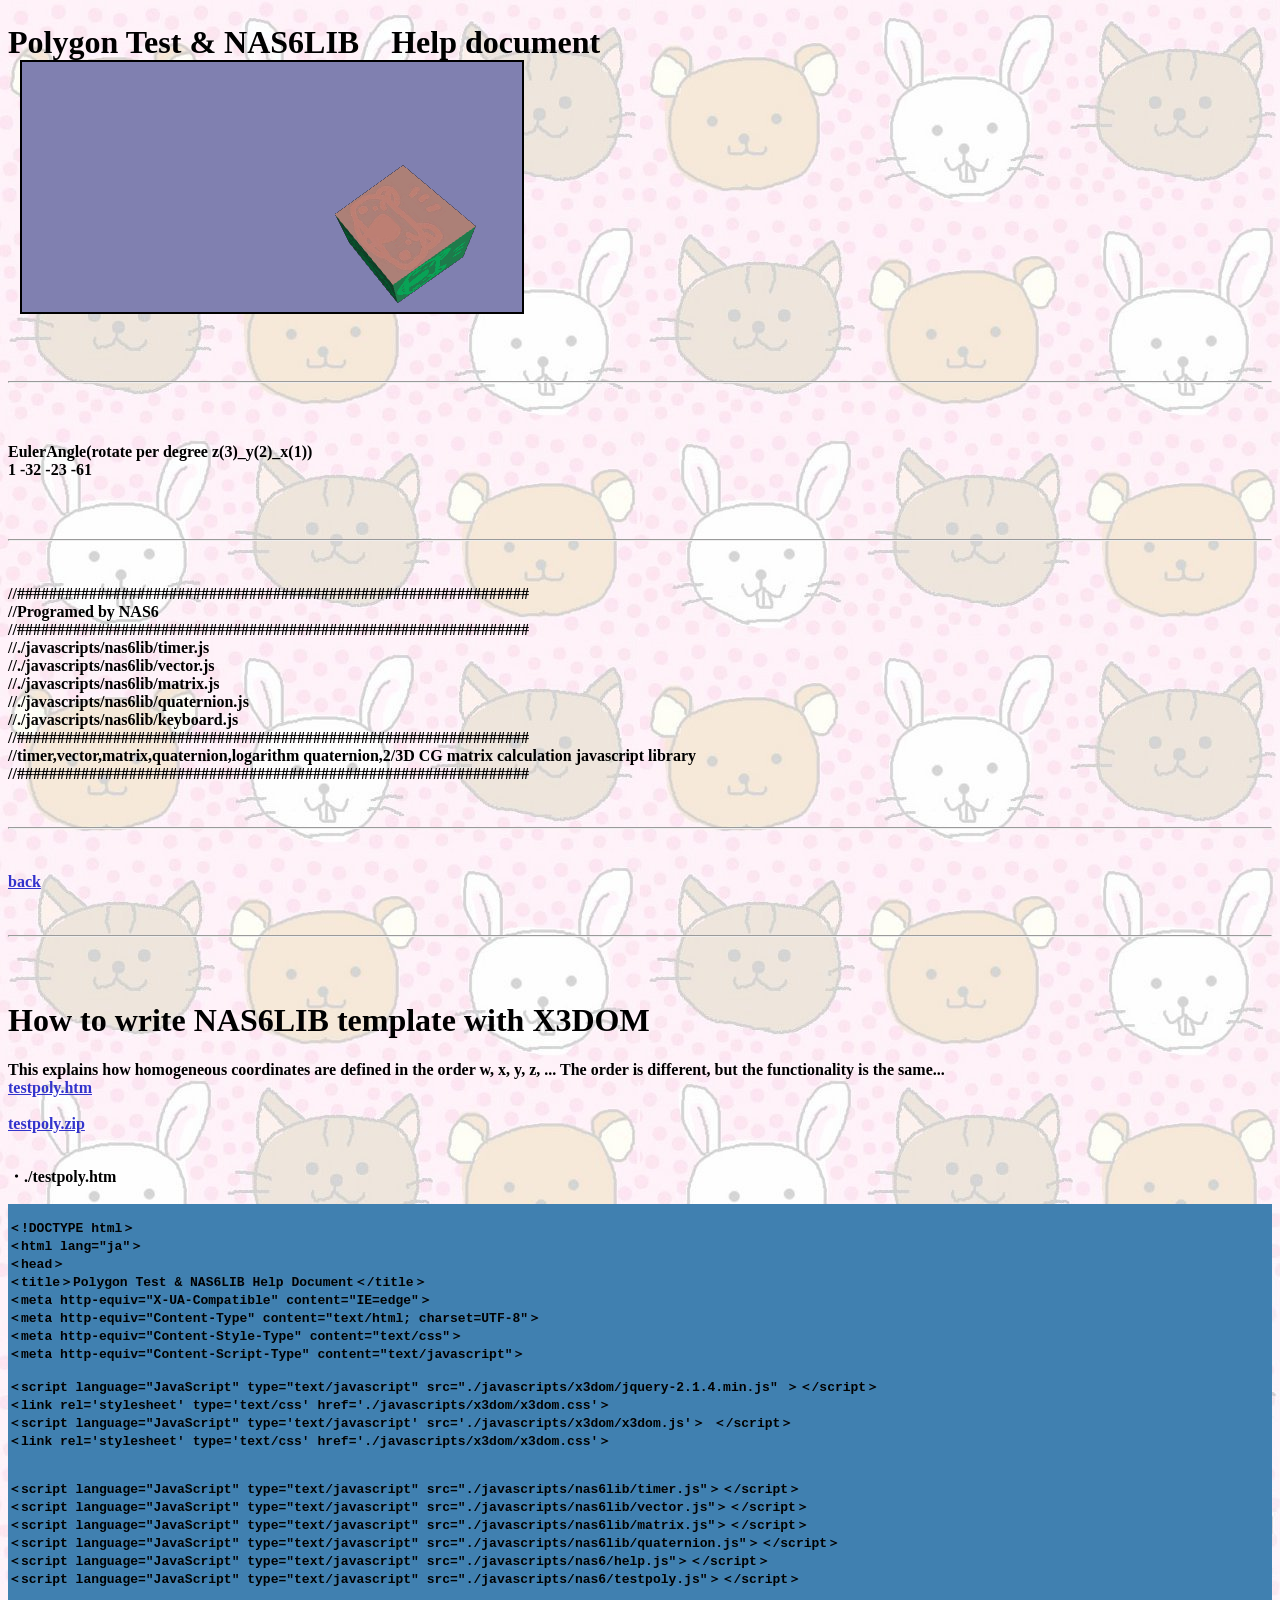
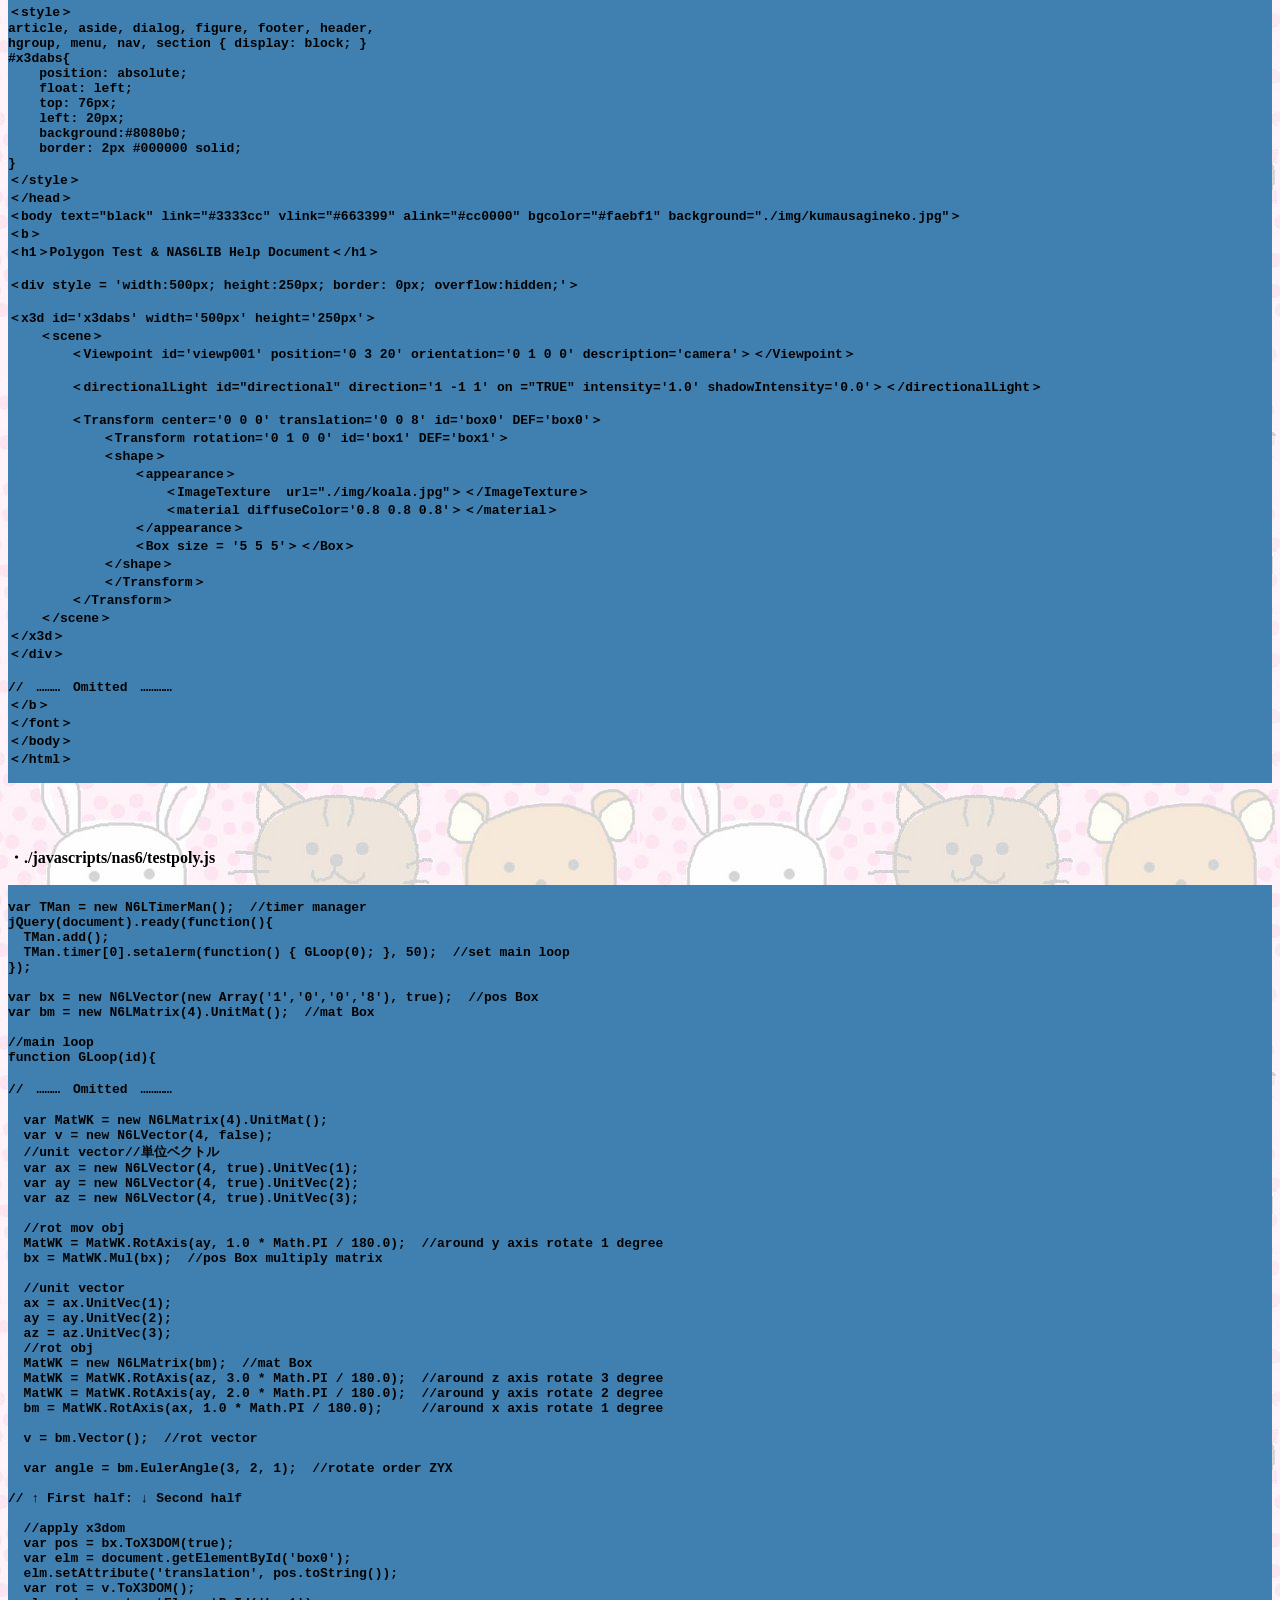
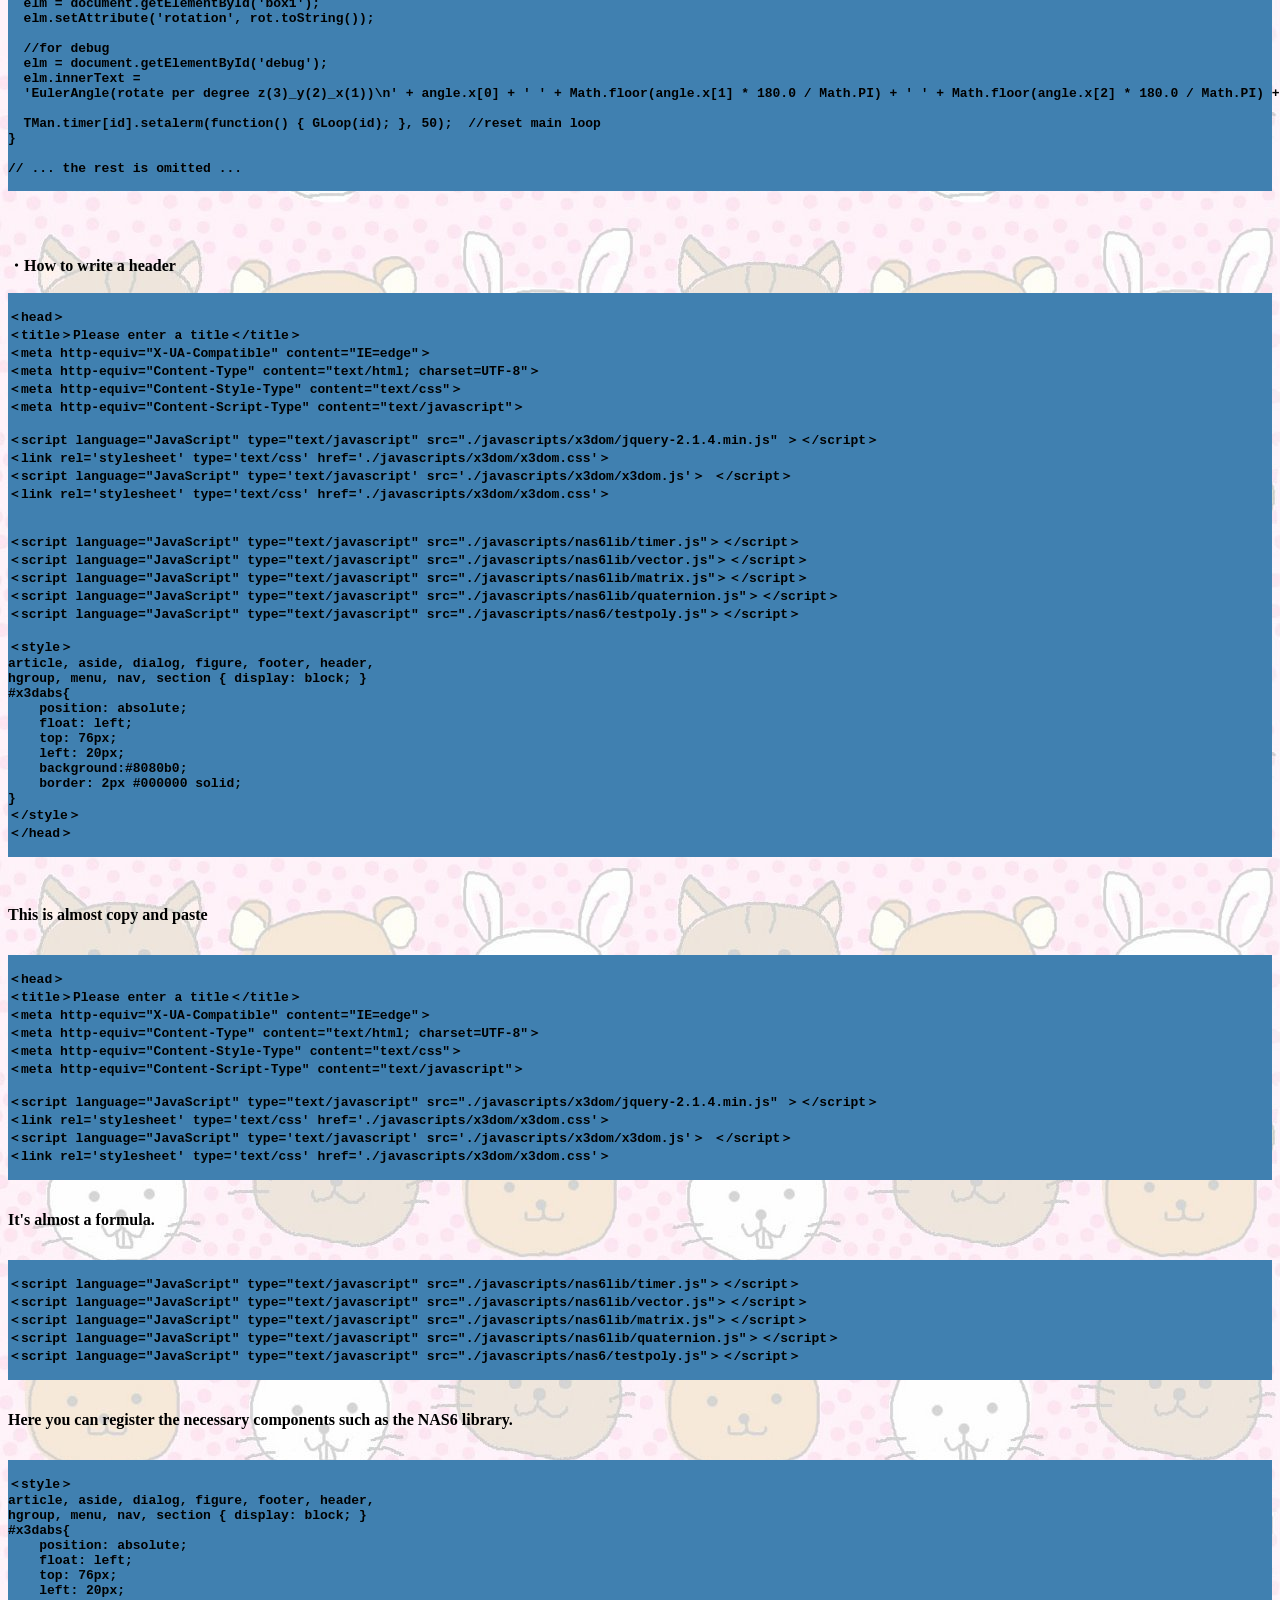
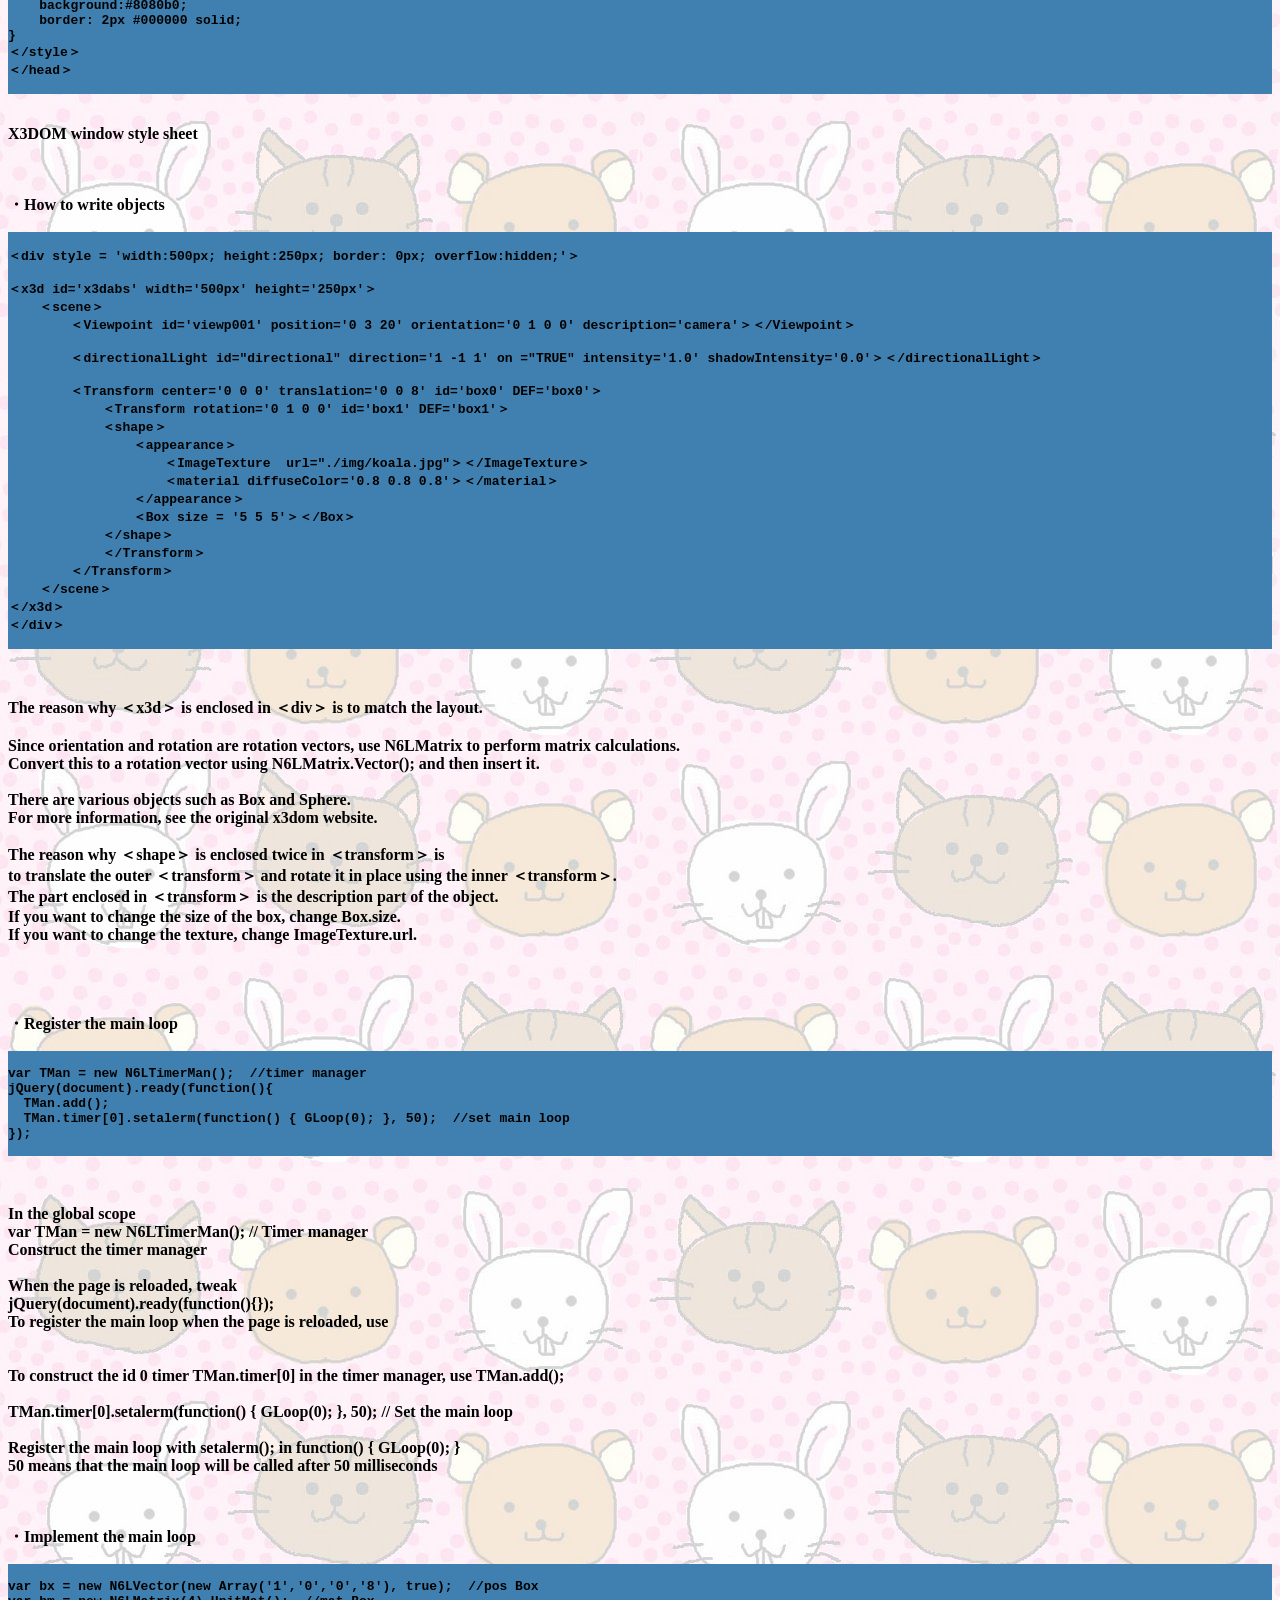
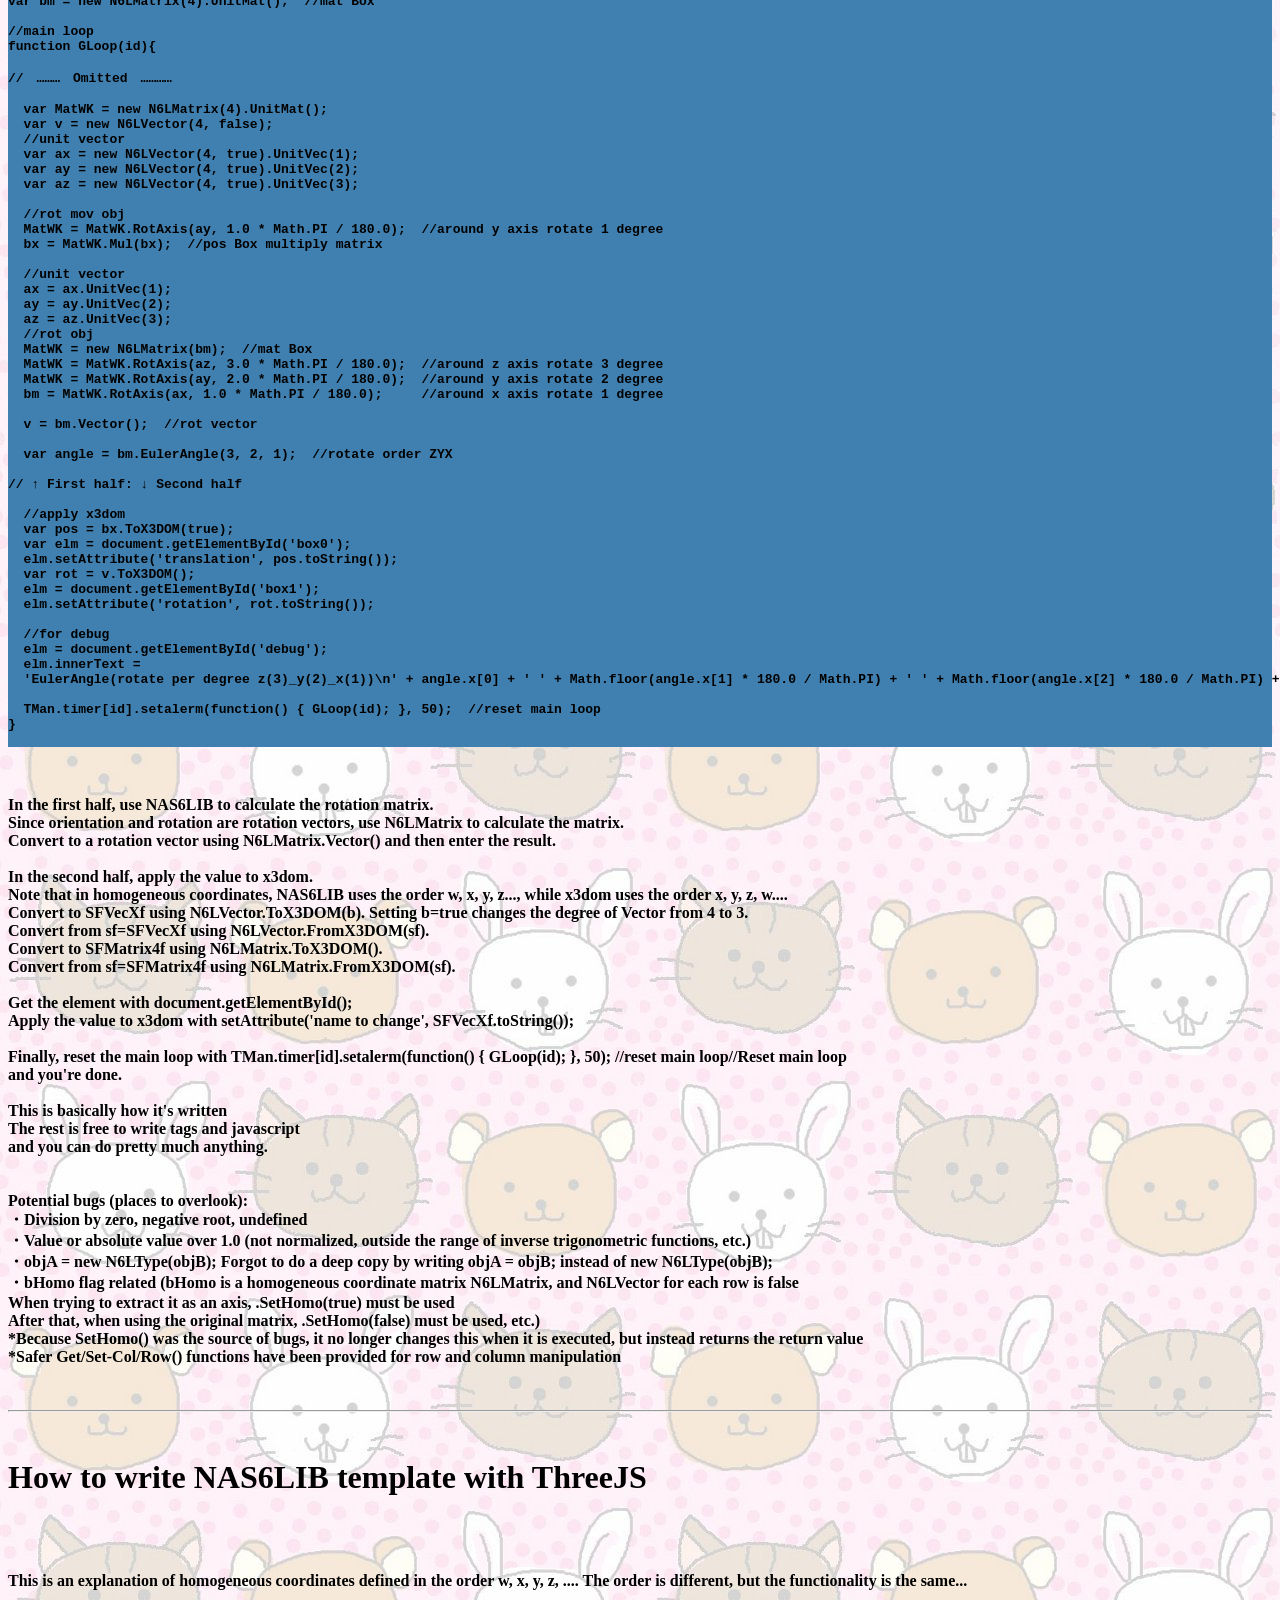
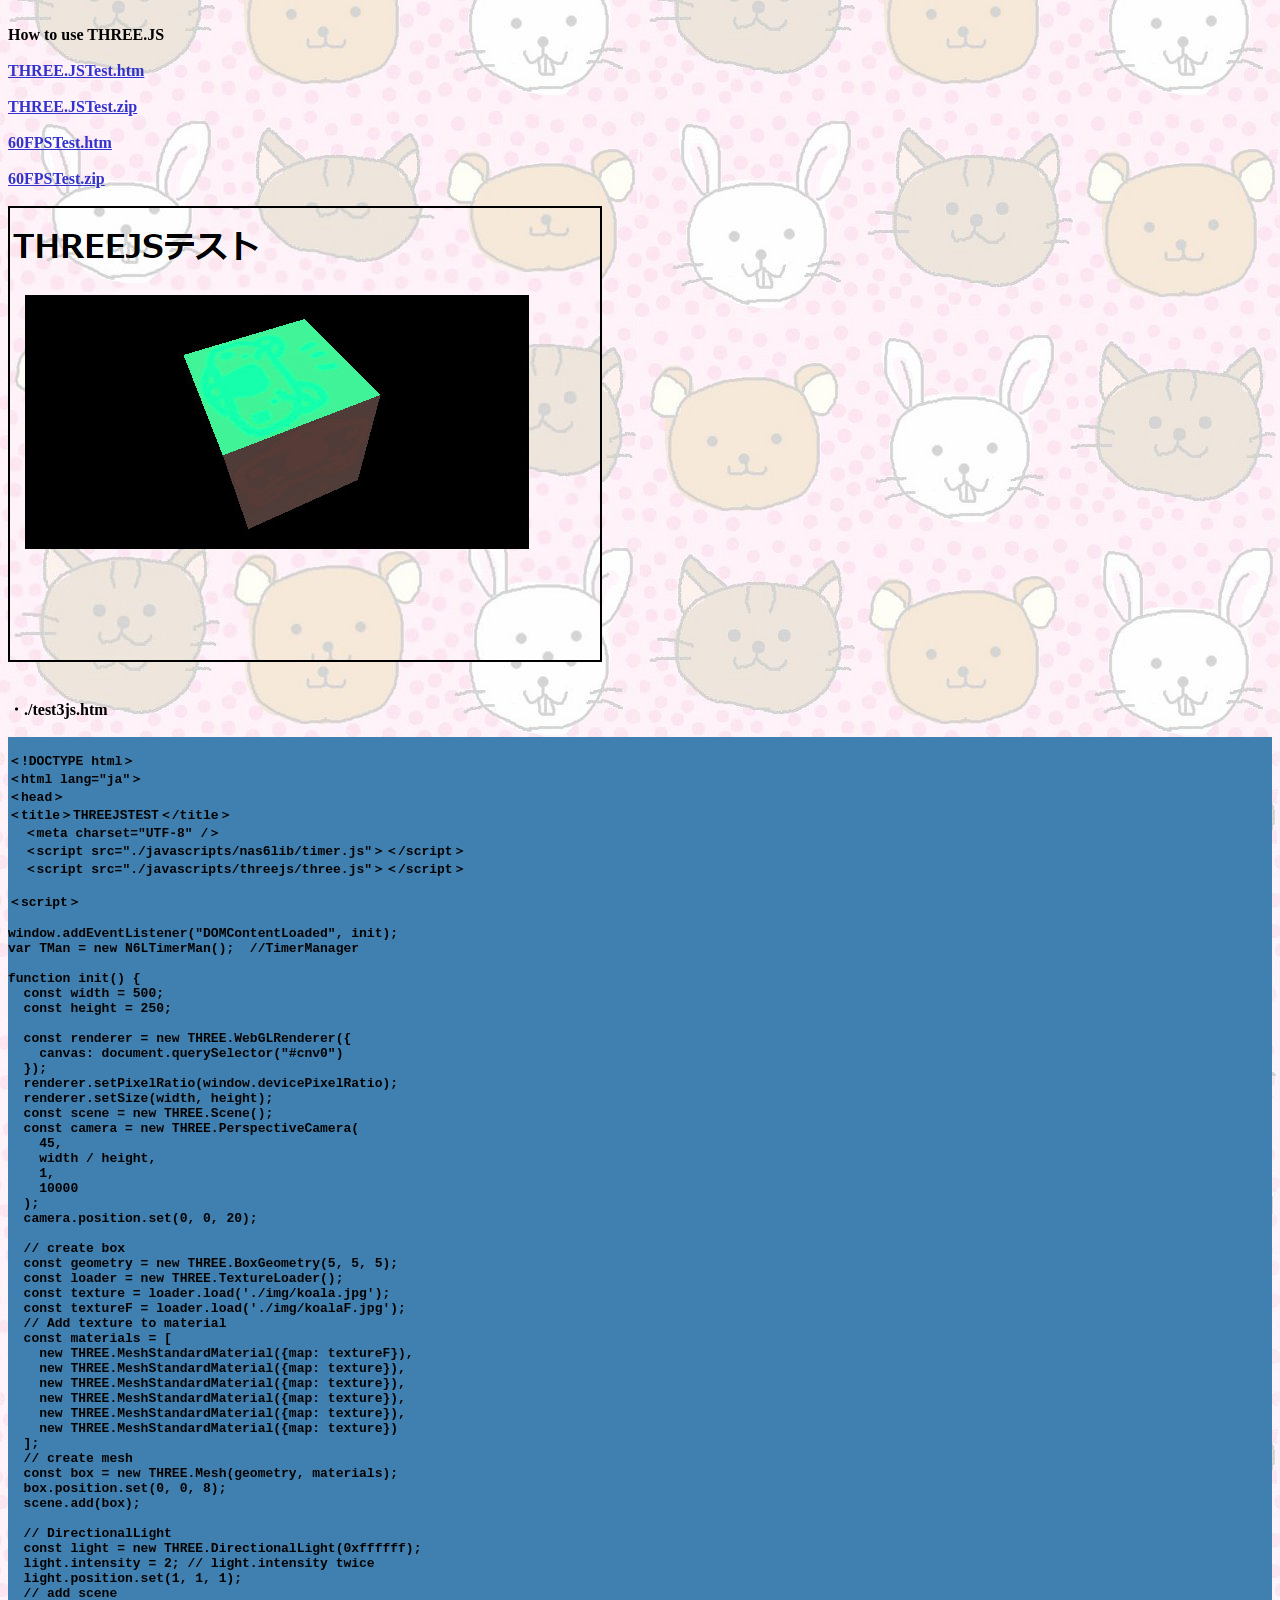
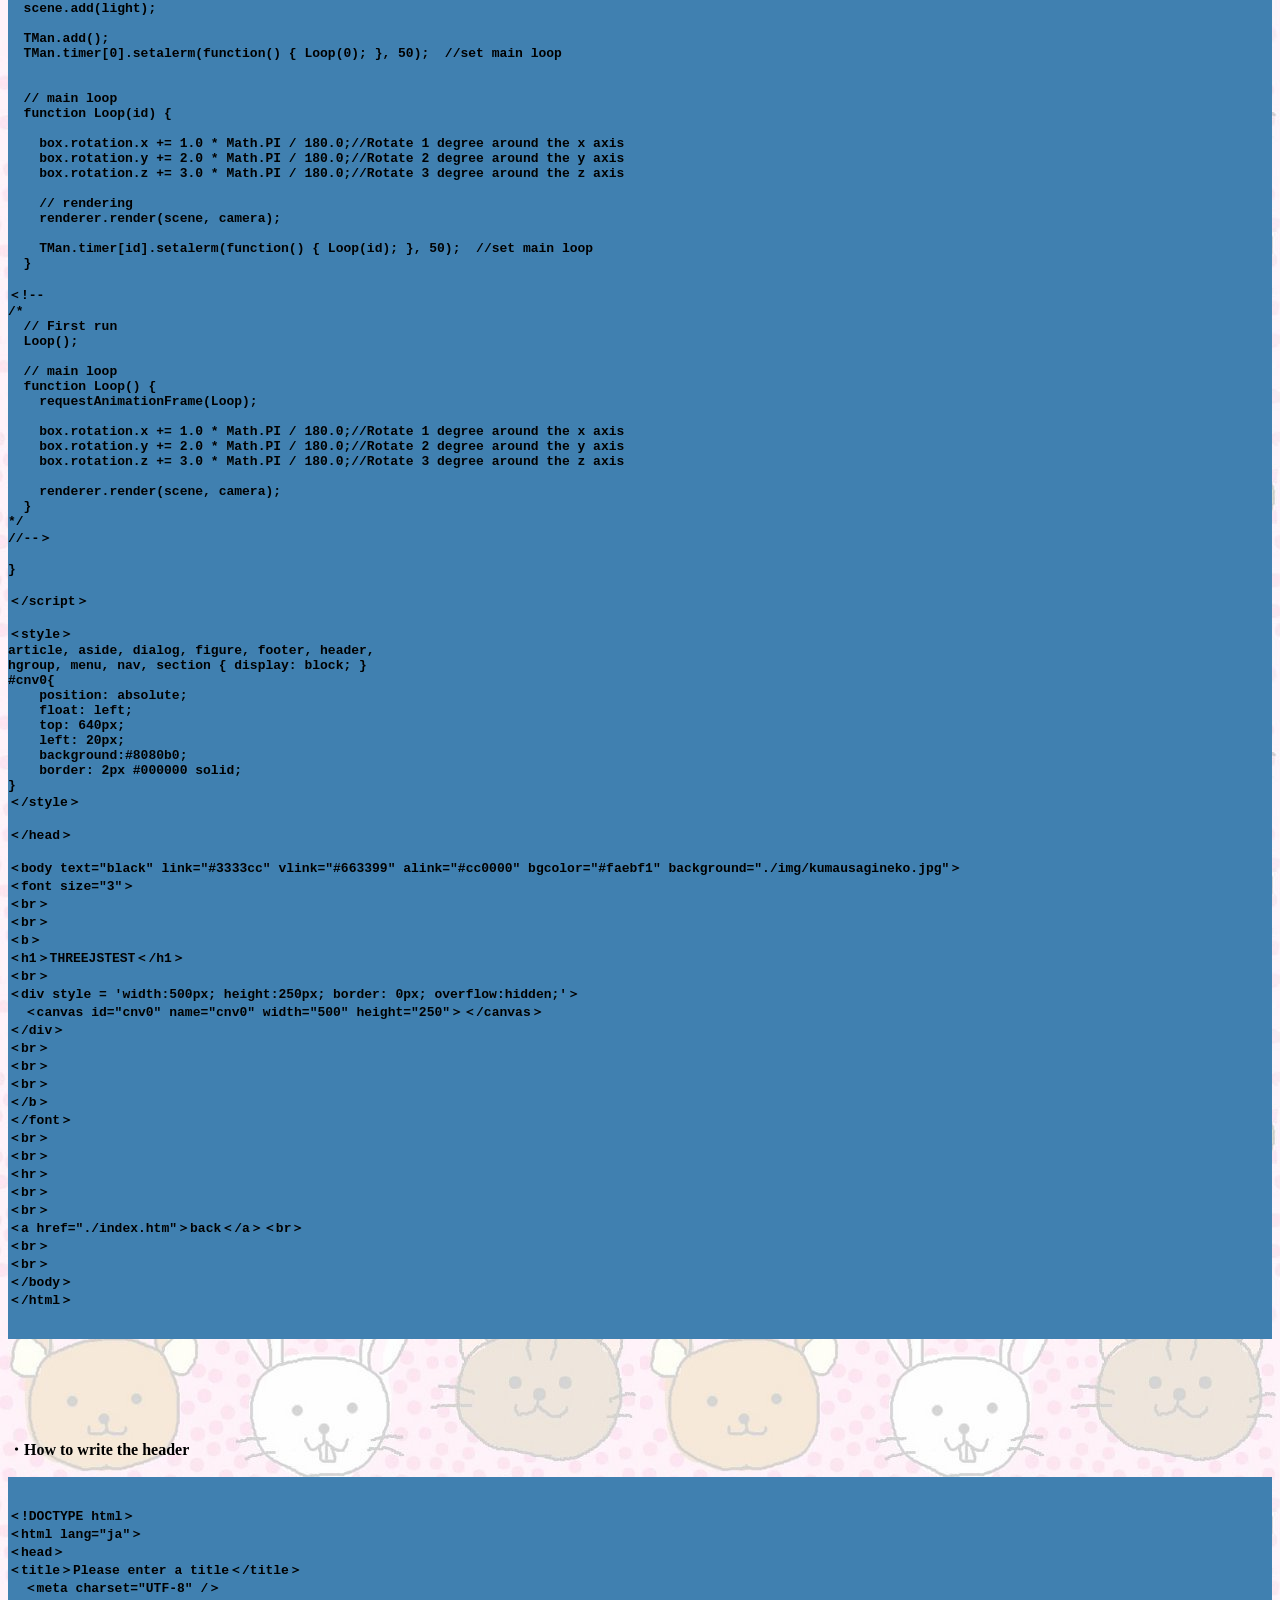
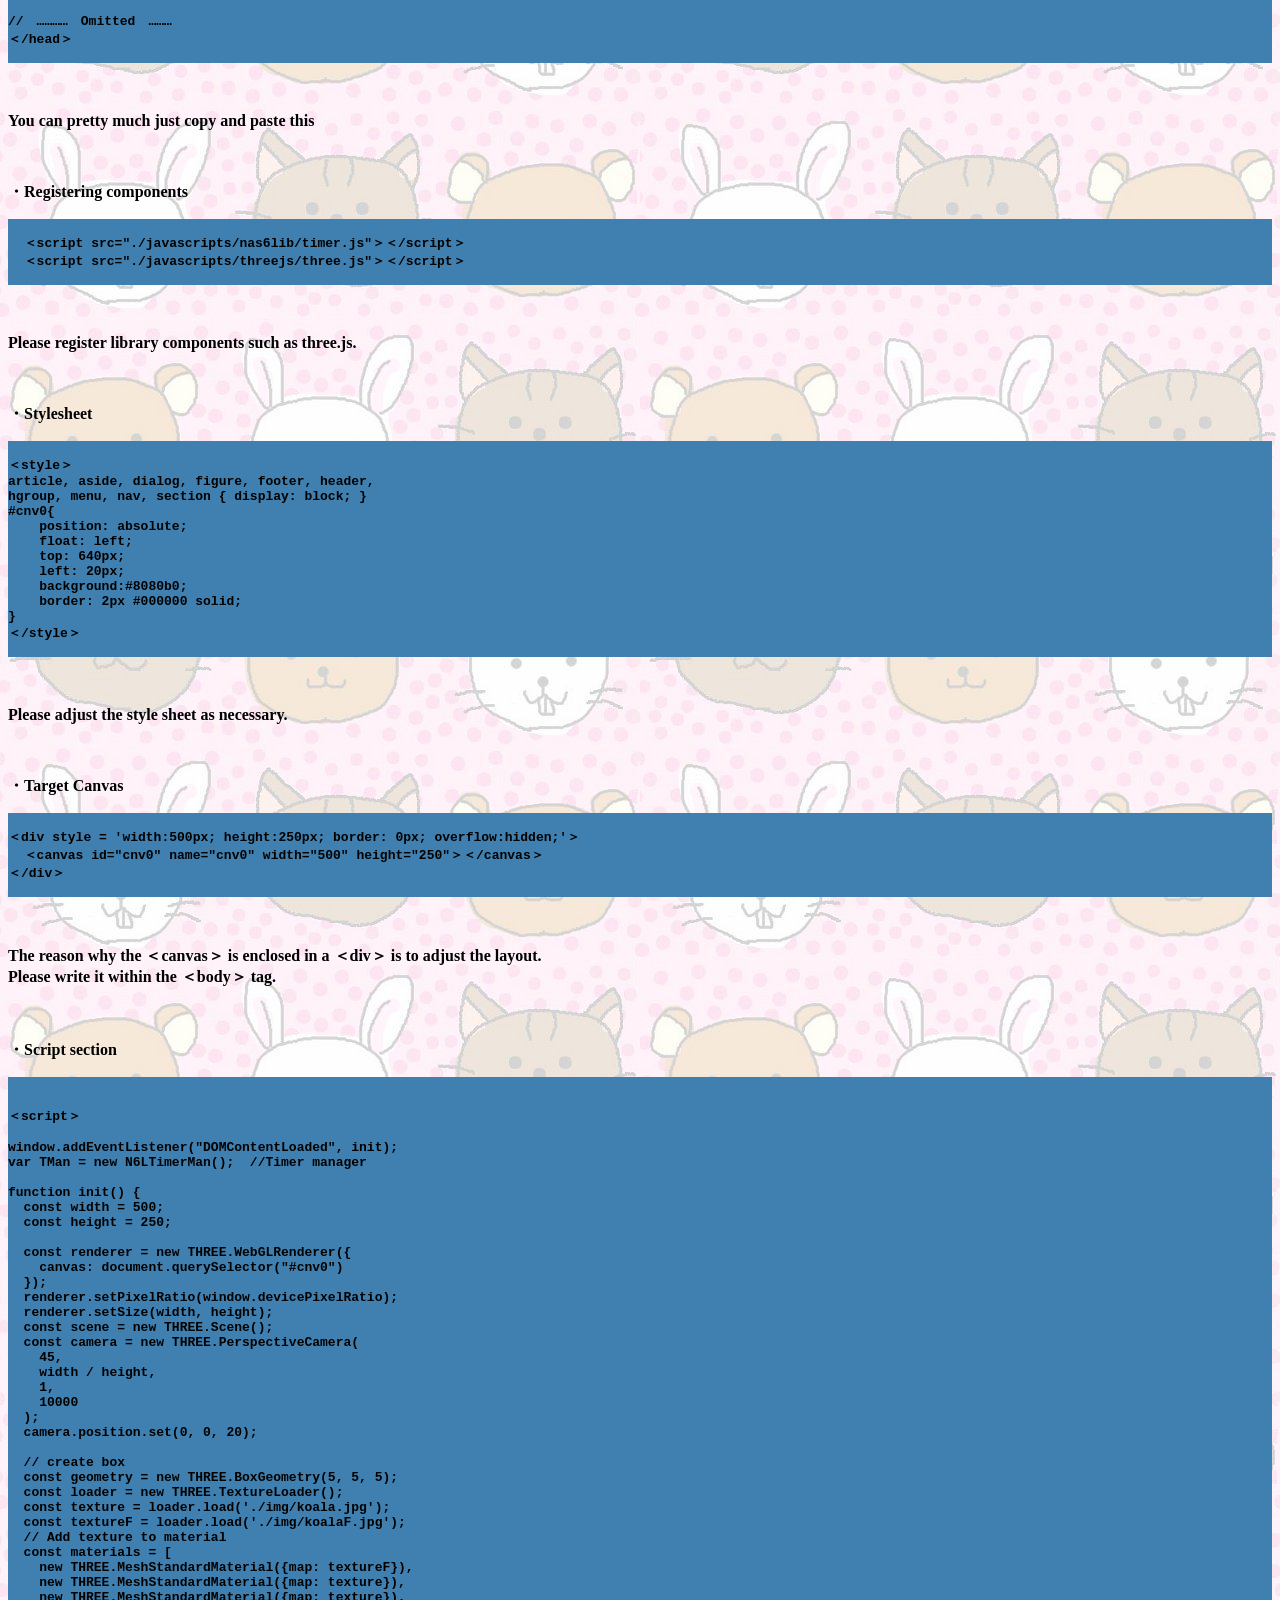
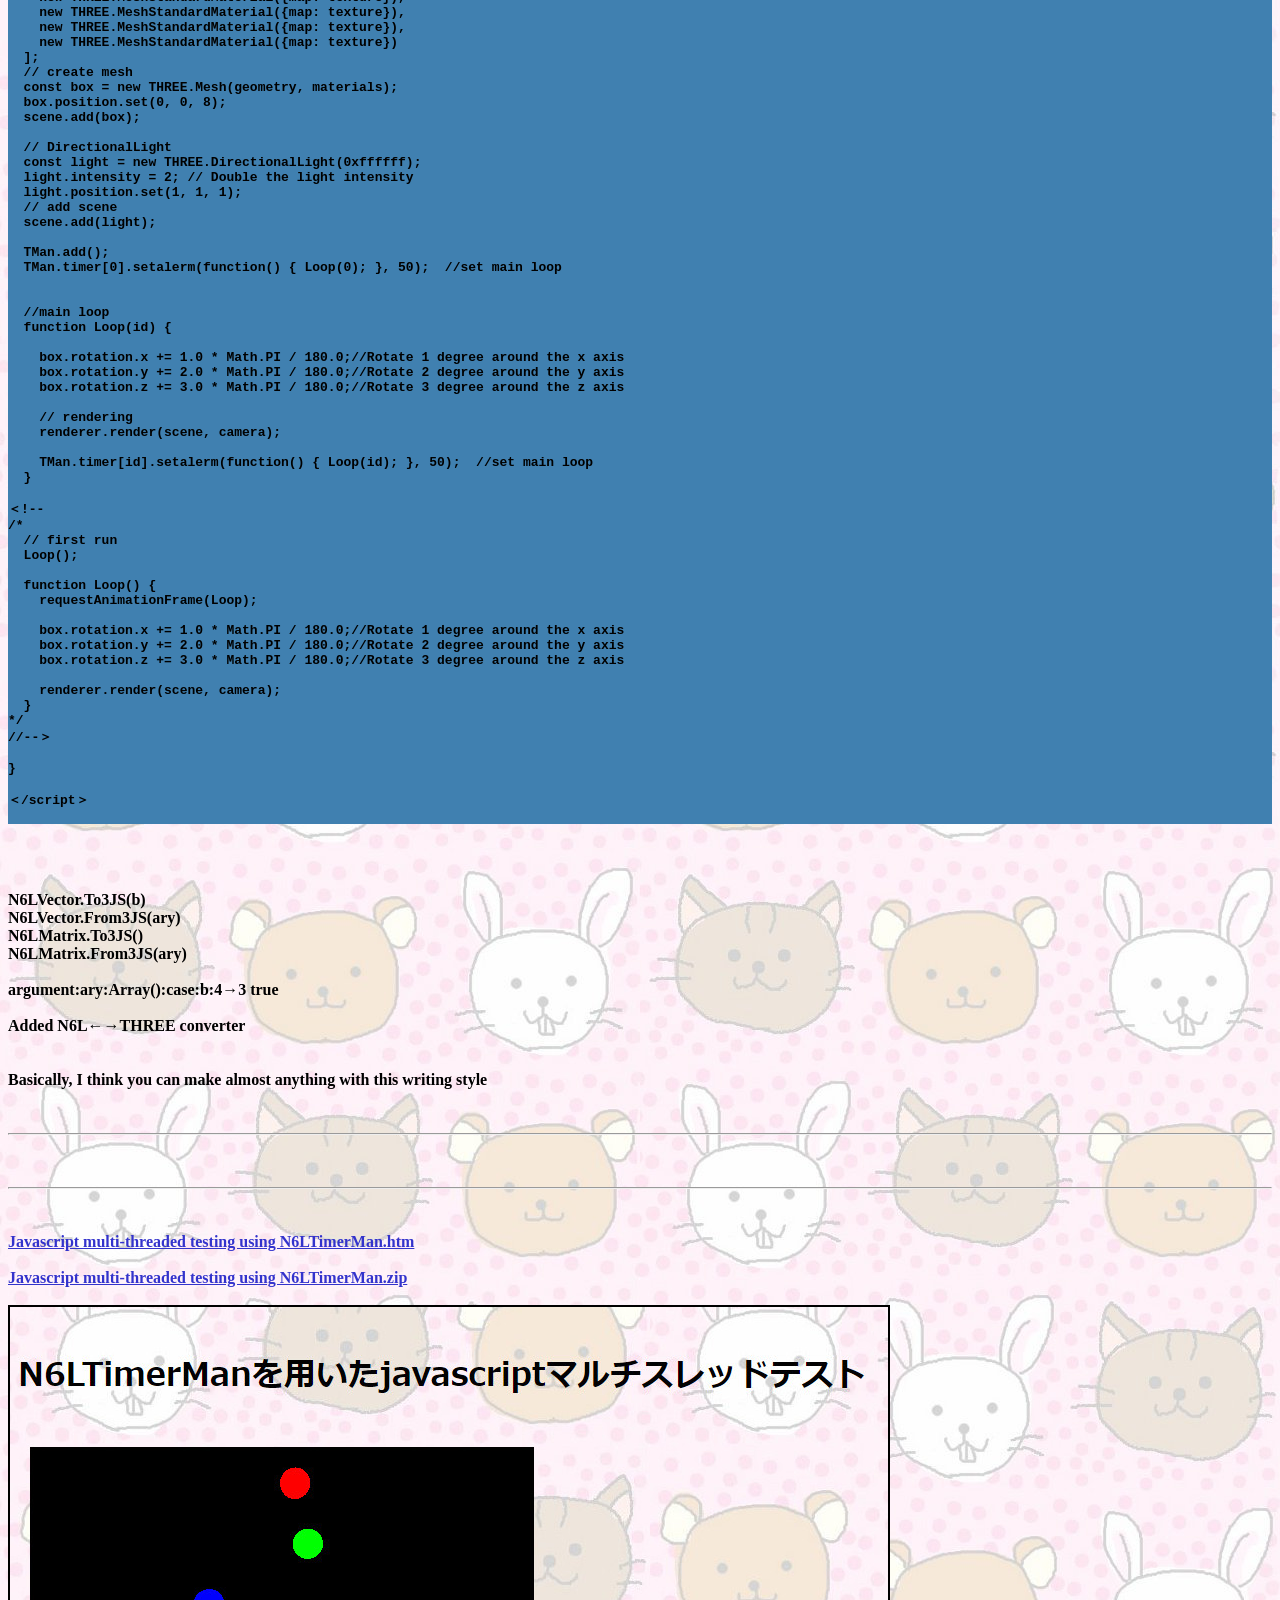
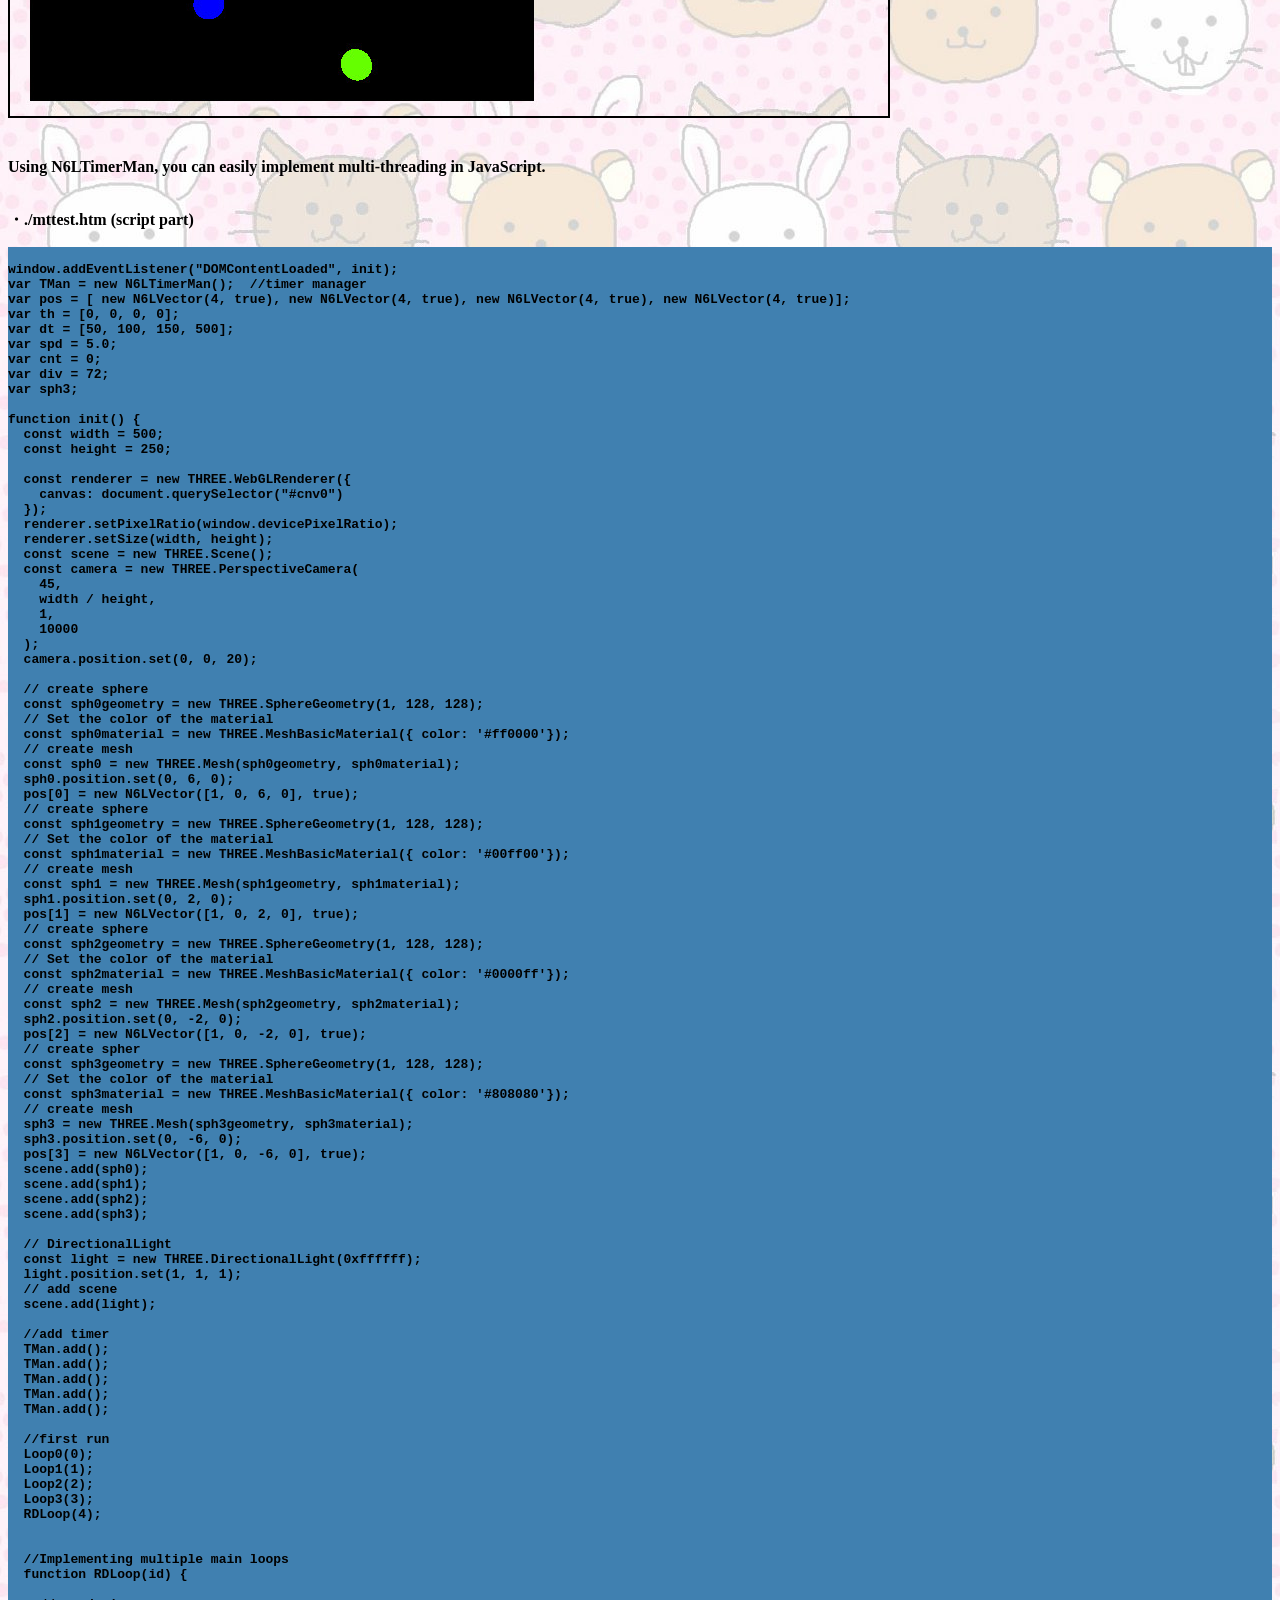
==== index.htm @ c8b96a5e "Update index.htm" ====
﻿<!DOCTYPE html>
<html lang="en">
<head>
<!-- Google tag (gtag.js) -->
<script async src="https://www.googletagmanager.com/gtag/js?id=G-QPTP4QSV32"></script>
<script>
  window.dataLayer = window.dataLayer || [];
  function gtag(){dataLayer.push(arguments);}
  gtag('js', new Date());

  gtag('config', 'G-QPTP4QSV32');
</script>
<title>Polygon Test & NAS6LIB　Help Document</title>
<meta http-equiv="X-UA-Compatible" content="IE=edge">
<meta http-equiv="Content-Type" content="text/html; charset=UTF-8">
<meta http-equiv="Content-Style-Type" content="text/css">
<meta http-equiv="Content-Script-Type" content="text/javascript">

<script language="JavaScript" type="text/javascript" src="./javascripts/x3dom/jquery-2.1.4.min.js" ></script>
<link rel='stylesheet' type='text/css' href='./javascripts/x3dom/x3dom.css'>
<script language="JavaScript" type='text/javascript' src='./javascripts/x3dom/x3dom.js'> </script>
<link rel='stylesheet' type='text/css' href='./javascripts/x3dom/x3dom.css'>


<script language="JavaScript" type="text/javascript" src="./javascripts/nas6lib/timer.js"></script>
<script language="JavaScript" type="text/javascript" src="./javascripts/nas6lib/vector.js"></script>
<script language="JavaScript" type="text/javascript" src="./javascripts/nas6lib/matrix.js"></script>
<script language="JavaScript" type="text/javascript" src="./javascripts/nas6lib/quaternion.js"></script>
<script language="JavaScript" type="text/javascript" src="./javascripts_english/nas6/help.js"></script>
<script language="JavaScript" type="text/javascript" src="./javascripts/nas6/testpoly.js"></script>


<style>
article, aside, dialog, figure, footer, header,
hgroup, menu, nav, section { display: block; }
#x3dabs{
    position: absolute;
    float: left;
    top: 60px;
    left: 20px;
    background:#8080b0;
    border: 2px #000000 solid;
}
</style>
</head>
<body text="black" link="#3333cc" vlink="#663399" alink="#cc0000" bgcolor="#faebf1" background="./img/kumausagineko.jpg">
<b>
<h1>Polygon Test & NAS6LIB　Help document</h1>

<div style = 'width:500px; height:250px; border: 0px; overflow:hidden;'>

<x3d id='x3dabs' width='500px' height='250px'>
    <scene>
        <Viewpoint id='viewp001' position='0 3 20' orientation='0 1 0 0' description='camera'></Viewpoint>
<!--
        <Viewpoint id='viewp001' position='0 0 200' orientation='0 1 0 0' description='camera'></Viewpoint>
        <navigationInfo type='"none"' id="navType"></navigationInfo>
//-->


	<directionalLight id="directional" direction='1 -1 1' on ="TRUE" intensity='1.0' shadowIntensity='0.0'></directionalLight> 
	
        <Transform center='0 0 0' translation='0 0 8' id='box0' DEF='box0'>
            <Transform rotation='0 1 0 0' id='box1' DEF='box1'>

<!--
                <shape>
                    <appearance>
                        <ImageTexture  url="./img/koala.jpg"></ImageTexture>
                        <material diffuseColor='0.8 0.8 0.8'></material>
                    </appearance>
                    <Box size = '5 5 5'></Box>
                </shape>
//-->

                <Shape DEF='Front'>
                    <IndexedFaceSet coordIndex='0 4 5 1' texCoordIndex='0 1 2 3'>
                        <Coordinate DEF='Points' point='2.5 2.5 2.5 2.5 -2.5 2.5 2.5 -2.5 -2.5 2.5 2.5 -2.5 -2.5 2.5 2.5 -2.5 -2.5 2.5 -2.5 -2.5 -2.5 -2.5 2.5 -2.5'></Coordinate>
                        <TextureCoordinate DEF='DefaultTextureCoordinate' point='0 0 1 0 1 1 0 1'></TextureCoordinate>
                    </IndexedFaceSet>
                    <Appearance>
                        <ImageTexture  url="./img/koalaF.jpg"></ImageTexture>
                        <TextureTransform DEF='Rotate180' rotation='3.14'></TextureTransform>
                        <material diffuseColor='0.8 0.8 0.8'></material>
                    </Appearance>
                </Shape>
                <Shape DEF='Back'>
                    <IndexedFaceSet coordIndex='3 2 6 7' texCoordIndex='0 1 2 3'>
                        <Coordinate USE='Points'></Coordinate>
                        <TextureCoordinate USE='DefaultTextureCoordinate'></TextureCoordinate>
                    </IndexedFaceSet>
                    <Appearance>
                        <ImageTexture  url="./img/koala.jpg"></ImageTexture>
                        <TextureTransform DEF='RotateRight' rotation='-1.57'></TextureTransform>
                        <material diffuseColor='0.8 0.8 0.8'></material>
                    </Appearance>
                </Shape>
                <Shape DEF='Left'>
                    <IndexedFaceSet coordIndex='7 6 5 4' texCoordIndex='0 1 2 3'>
                        <Coordinate USE='Points'></Coordinate>
                        <TextureCoordinate USE='DefaultTextureCoordinate'></TextureCoordinate>
                    </IndexedFaceSet>
                    <Appearance>
                        <ImageTexture  url="./img/koala.jpg"></ImageTexture>
                        <TextureTransform USE='RotateRight'></TextureTransform>
                        <material diffuseColor='0.8 0.8 0.8'></material>
                    </Appearance>
                </Shape>
                <Shape DEF='Right'>
                    <IndexedFaceSet coordIndex='0 1 2 3' texCoordIndex='0 1 2 3'>
                        <Coordinate USE='Points'></Coordinate>
                        <TextureCoordinate USE='DefaultTextureCoordinate'></TextureCoordinate>
                    </IndexedFaceSet>
                    <Appearance>
                        <ImageTexture  url="./img/koala.jpg"></ImageTexture>
                        <TextureTransform USE='RotateRight'></TextureTransform>
                        <material diffuseColor='0.8 0.8 0.8'></material>
                    </Appearance>
                </Shape>
                <Shape DEF='Top'>
                    <IndexedFaceSet coordIndex='0 3 7 4' texCoordIndex='0 1 2 3'>
                        <Coordinate USE='Points'></Coordinate>
                        <TextureCoordinate USE='DefaultTextureCoordinate'></TextureCoordinate>
                    </IndexedFaceSet>
                    <Appearance>
                        <ImageTexture  url="./img/koala.jpg"></ImageTexture>
                        <TextureTransform DEF='RotateLeft' rotation='1.57'></TextureTransform>
                        <material diffuseColor='0.8 0.8 0.8'></material>
                    </Appearance>
                </Shape>
                <Shape DEF='Bottom'>
                    <IndexedFaceSet coordIndex='1 5 6 2' texCoordIndex='0 1 2 3'>
                        <Coordinate USE='Points'></Coordinate>
                        <TextureCoordinate USE='DefaultTextureCoordinate'></TextureCoordinate>
                    </IndexedFaceSet>
                    <Appearance>
                        <ImageTexture  url="./img/koala.jpg"></ImageTexture>
                        <TextureTransform USE='Rotate180'></TextureTransform>
                        <material diffuseColor='0.8 0.8 0.8'></material>
                    </Appearance>
                </Shape>

            </Transform>
        </Transform>
    </scene>
</x3d>

</div>

<font size="3">
<br>
<br>
</b>
<hr>
<b>
<br>
<br>
<p id='debug'>　</p>
<br>
<br>
</b>
<hr>
<b>
<br>
<br>
//################################################################<br>
//Programed by NAS6<br>
//################################################################<br>
//./javascripts/nas6lib/timer.js<br>
//./javascripts/nas6lib/vector.js<br>
//./javascripts/nas6lib/matrix.js<br>
//./javascripts/nas6lib/quaternion.js<br>
//./javascripts/nas6lib/keyboard.js<br>
//################################################################<br>
//timer,vector,matrix,quaternion,logarithm quaternion,2/3D CG matrix calculation javascript library<br>
//################################################################<br>
<br>
<br>
</b>
<hr>
<b>
<br>
<br>
<a href="http://nas6.net/htm000.htm">back</a><br>
</b>
<br>
<br>
<hr>
<b>
<br>
<br>
<h1>How to write NAS6LIB template with X3DOM</h1>
This explains how homogeneous coordinates are defined in the order w, x, y, z, ... The order is different, but the functionality is the same...
<br><a href="http://nas6.net/testpoly.htm">testpoly.htm</a><br>
<br>
<a href="http://nas6.net/testpoly.zip">testpoly.zip</a><br>
<br>
<p>・./testpoly.htm</p>
<div style="background:#4080b0;">
<pre>

＜!DOCTYPE html＞
＜html lang="ja"＞
＜head＞
＜title＞Polygon Test & NAS6LIB Help Document＜/title＞
＜meta http-equiv="X-UA-Compatible" content="IE=edge"＞
＜meta http-equiv="Content-Type" content="text/html; charset=UTF-8"＞
＜meta http-equiv="Content-Style-Type" content="text/css"＞
＜meta http-equiv="Content-Script-Type" content="text/javascript"＞

＜script language="JavaScript" type="text/javascript" src="./javascripts/x3dom/jquery-2.1.4.min.js" ＞＜/script＞
＜link rel='stylesheet' type='text/css' href='./javascripts/x3dom/x3dom.css'＞
＜script language="JavaScript" type='text/javascript' src='./javascripts/x3dom/x3dom.js'＞ ＜/script＞
＜link rel='stylesheet' type='text/css' href='./javascripts/x3dom/x3dom.css'＞


＜script language="JavaScript" type="text/javascript" src="./javascripts/nas6lib/timer.js"＞＜/script＞
＜script language="JavaScript" type="text/javascript" src="./javascripts/nas6lib/vector.js"＞＜/script＞
＜script language="JavaScript" type="text/javascript" src="./javascripts/nas6lib/matrix.js"＞＜/script＞
＜script language="JavaScript" type="text/javascript" src="./javascripts/nas6lib/quaternion.js"＞＜/script＞
＜script language="JavaScript" type="text/javascript" src="./javascripts/nas6/help.js"＞＜/script＞
＜script language="JavaScript" type="text/javascript" src="./javascripts/nas6/testpoly.js"＞＜/script＞

＜style＞
article, aside, dialog, figure, footer, header,
hgroup, menu, nav, section { display: block; }
#x3dabs{
    position: absolute;
    float: left;
    top: 76px;
    left: 20px;
    background:#8080b0;
    border: 2px #000000 solid;
}
＜/style＞
＜/head＞
＜body text="black" link="#3333cc" vlink="#663399" alink="#cc0000" bgcolor="#faebf1" background="./img/kumausagineko.jpg"＞
＜b＞
＜h1＞Polygon Test & NAS6LIB Help Document＜/h1＞

＜div style = 'width:500px; height:250px; border: 0px; overflow:hidden;'＞

＜x3d id='x3dabs' width='500px' height='250px'＞
    ＜scene＞
        ＜Viewpoint id='viewp001' position='0 3 20' orientation='0 1 0 0' description='camera'＞＜/Viewpoint＞

	＜directionalLight id="directional" direction='1 -1 1' on ="TRUE" intensity='1.0' shadowIntensity='0.0'＞＜/directionalLight＞ 
	
        ＜Transform center='0 0 0' translation='0 0 8' id='box0' DEF='box0'＞
            ＜Transform rotation='0 1 0 0' id='box1' DEF='box1'＞
            ＜shape＞
                ＜appearance＞
                    ＜ImageTexture  url="./img/koala.jpg"＞＜/ImageTexture＞
                    ＜material diffuseColor='0.8 0.8 0.8'＞＜/material＞
                ＜/appearance＞
                ＜Box size = '5 5 5'＞＜/Box＞
            ＜/shape＞
            ＜/Transform＞
        ＜/Transform＞
    ＜/scene＞
＜/x3d＞
＜/div＞

//　………　Omitted　…………
＜/b＞
＜/font＞
＜/body＞
＜/html＞

</pre>
</div>
<br>
<br>
<p>・./javascripts/nas6/testpoly.js</p>
<div style="background:#4080b0;">
<pre>

var TMan = new N6LTimerMan();  //timer manager
jQuery(document).ready(function(){
  TMan.add();
  TMan.timer[0].setalerm(function() { GLoop(0); }, 50);  //set main loop
});

var bx = new N6LVector(new Array('1','0','0','8'), true);  //pos Box
var bm = new N6LMatrix(4).UnitMat();  //mat Box

//main loop
function GLoop(id){

//　………　Omitted　…………
	
  var MatWK = new N6LMatrix(4).UnitMat();
  var v = new N6LVector(4, false);
  //unit vector//単位ベクトル
  var ax = new N6LVector(4, true).UnitVec(1);
  var ay = new N6LVector(4, true).UnitVec(2);
  var az = new N6LVector(4, true).UnitVec(3);

  //rot mov obj
  MatWK = MatWK.RotAxis(ay, 1.0 * Math.PI / 180.0);  //around y axis rotate 1 degree
  bx = MatWK.Mul(bx);  //pos Box multiply matrix

  //unit vector
  ax = ax.UnitVec(1);
  ay = ay.UnitVec(2);
  az = az.UnitVec(3);
  //rot obj
  MatWK = new N6LMatrix(bm);  //mat Box
  MatWK = MatWK.RotAxis(az, 3.0 * Math.PI / 180.0);  //around z axis rotate 3 degree
  MatWK = MatWK.RotAxis(ay, 2.0 * Math.PI / 180.0);  //around y axis rotate 2 degree
  bm = MatWK.RotAxis(ax, 1.0 * Math.PI / 180.0);     //around x axis rotate 1 degree

  v = bm.Vector();  //rot vector

  var angle = bm.EulerAngle(3, 2, 1);  //rotate order ZYX

// ↑ First half: ↓ Second half
	
  //apply x3dom
  var pos = bx.ToX3DOM(true);
  var elm = document.getElementById('box0');
  elm.setAttribute('translation', pos.toString());
  var rot = v.ToX3DOM();
  elm = document.getElementById('box1');
  elm.setAttribute('rotation', rot.toString());

  //for debug
  elm = document.getElementById('debug');
  elm.innerText = 
  'EulerAngle(rotate per degree z(3)_y(2)_x(1))\n' + angle.x[0] + ' ' + Math.floor(angle.x[1] * 180.0 / Math.PI) + ' ' + Math.floor(angle.x[2] * 180.0 / Math.PI) + ' ' + Math.floor(angle.x[3] * 180.0 / Math.PI); 

  TMan.timer[id].setalerm(function() { GLoop(id); }, 50);  //reset main loop
}

// ... the rest is omitted ...

</pre>
</div>
<br>
<br>
<p>・How to write a header</p>
<div style="background:#4080b0;">
<pre>

＜head＞
＜title＞Please enter a title＜/title＞
＜meta http-equiv="X-UA-Compatible" content="IE=edge"＞
＜meta http-equiv="Content-Type" content="text/html; charset=UTF-8"＞
＜meta http-equiv="Content-Style-Type" content="text/css"＞
＜meta http-equiv="Content-Script-Type" content="text/javascript"＞

＜script language="JavaScript" type="text/javascript" src="./javascripts/x3dom/jquery-2.1.4.min.js" ＞＜/script＞
＜link rel='stylesheet' type='text/css' href='./javascripts/x3dom/x3dom.css'＞
＜script language="JavaScript" type='text/javascript' src='./javascripts/x3dom/x3dom.js'＞ ＜/script＞
＜link rel='stylesheet' type='text/css' href='./javascripts/x3dom/x3dom.css'＞


＜script language="JavaScript" type="text/javascript" src="./javascripts/nas6lib/timer.js"＞＜/script＞
＜script language="JavaScript" type="text/javascript" src="./javascripts/nas6lib/vector.js"＞＜/script＞
＜script language="JavaScript" type="text/javascript" src="./javascripts/nas6lib/matrix.js"＞＜/script＞
＜script language="JavaScript" type="text/javascript" src="./javascripts/nas6lib/quaternion.js"＞＜/script＞
＜script language="JavaScript" type="text/javascript" src="./javascripts/nas6/testpoly.js"＞＜/script＞

＜style＞
article, aside, dialog, figure, footer, header,
hgroup, menu, nav, section { display: block; }
#x3dabs{
    position: absolute;
    float: left;
    top: 76px;
    left: 20px;
    background:#8080b0;
    border: 2px #000000 solid;
}
＜/style＞
＜/head＞

</pre>
</div>
<br>
<br>
This is almost copy and paste<br>
<br>
<div style="background:#4080b0;">
<pre>

＜head＞
＜title＞Please enter a title＜/title＞
＜meta http-equiv="X-UA-Compatible" content="IE=edge"＞
＜meta http-equiv="Content-Type" content="text/html; charset=UTF-8"＞
＜meta http-equiv="Content-Style-Type" content="text/css"＞
＜meta http-equiv="Content-Script-Type" content="text/javascript"＞

＜script language="JavaScript" type="text/javascript" src="./javascripts/x3dom/jquery-2.1.4.min.js" ＞＜/script＞
＜link rel='stylesheet' type='text/css' href='./javascripts/x3dom/x3dom.css'＞
＜script language="JavaScript" type='text/javascript' src='./javascripts/x3dom/x3dom.js'＞ ＜/script＞
＜link rel='stylesheet' type='text/css' href='./javascripts/x3dom/x3dom.css'＞

</pre>
</div>
<br>
It's almost a formula.<br>
<br>
<div style="background:#4080b0;">
<pre>

＜script language="JavaScript" type="text/javascript" src="./javascripts/nas6lib/timer.js"＞＜/script＞
＜script language="JavaScript" type="text/javascript" src="./javascripts/nas6lib/vector.js"＞＜/script＞
＜script language="JavaScript" type="text/javascript" src="./javascripts/nas6lib/matrix.js"＞＜/script＞
＜script language="JavaScript" type="text/javascript" src="./javascripts/nas6lib/quaternion.js"＞＜/script＞
＜script language="JavaScript" type="text/javascript" src="./javascripts/nas6/testpoly.js"＞＜/script＞

</pre>
</div>
<br>
Here you can register the necessary components such as the NAS6 library.<br>
<br>
<div style="background:#4080b0;">
<pre>

＜style＞
article, aside, dialog, figure, footer, header,
hgroup, menu, nav, section { display: block; }
#x3dabs{
    position: absolute;
    float: left;
    top: 76px;
    left: 20px;
    background:#8080b0;
    border: 2px #000000 solid;
}
＜/style＞
＜/head＞

</pre>
</div>
<br>
X3DOM window style sheet<br>
<br>
<br>
<p>・How to write objects</p>
<div style="background:#4080b0;">
<pre>

＜div style = 'width:500px; height:250px; border: 0px; overflow:hidden;'＞

＜x3d id='x3dabs' width='500px' height='250px'＞
    ＜scene＞
        ＜Viewpoint id='viewp001' position='0 3 20' orientation='0 1 0 0' description='camera'＞＜/Viewpoint＞

	＜directionalLight id="directional" direction='1 -1 1' on ="TRUE" intensity='1.0' shadowIntensity='0.0'＞＜/directionalLight＞ 
	
        ＜Transform center='0 0 0' translation='0 0 8' id='box0' DEF='box0'＞
            ＜Transform rotation='0 1 0 0' id='box1' DEF='box1'＞
            ＜shape＞
                ＜appearance＞
                    ＜ImageTexture  url="./img/koala.jpg"＞＜/ImageTexture＞
                    ＜material diffuseColor='0.8 0.8 0.8'＞＜/material＞
                ＜/appearance＞
                ＜Box size = '5 5 5'＞＜/Box＞
            ＜/shape＞
            ＜/Transform＞
        ＜/Transform＞
    ＜/scene＞
＜/x3d＞
＜/div＞

</pre>
</div>
<br>
<br>
The reason why ＜x3d＞ is enclosed in ＜div＞ is to match the layout.<br>
<br>
Since orientation and rotation are rotation vectors, use N6LMatrix to perform matrix calculations.<br>
Convert this to a rotation vector using N6LMatrix.Vector(); and then insert it.<br>
<br>
There are various objects such as Box and Sphere.<br>
For more information, see the original x3dom website.<br>
<br>
The reason why ＜shape＞ is enclosed twice in ＜transform＞ is<br>
to translate the outer ＜transform＞ and rotate it in place using the inner ＜transform＞.<br>
The part enclosed in ＜transform＞ is the description part of the object.<br>
If you want to change the size of the box, change Box.size.<br>
If you want to change the texture, change ImageTexture.url.<br>
<br>
<br>
<br>
<p>・Register the main loop</p>
<div style="background:#4080b0;">
<pre>

var TMan = new N6LTimerMan();  //timer manager
jQuery(document).ready(function(){
  TMan.add();
  TMan.timer[0].setalerm(function() { GLoop(0); }, 50);  //set main loop
});

</pre>
</div>
<br>
<br>
In the global scope<br>
var TMan = new N6LTimerMan(); // Timer manager<br>
Construct the timer manager<br>
<br>
When the page is reloaded, tweak<br>
jQuery(document).ready(function(){});<br>
To register the main loop when the page is reloaded, use<br>
<br>
<br>
To construct the id 0 timer TMan.timer[0] in the timer manager, use TMan.add();<br>
<br>
TMan.timer[0].setalerm(function() { GLoop(0); }, 50); // Set the main loop<br>
<br>
Register the main loop with setalerm(); in function() { GLoop(0); }<br>
50 means that the main loop will be called after 50 milliseconds<br>
<br>
<br>
<p>・Implement the main loop</p>
<div style="background:#4080b0;">
<pre>

var bx = new N6LVector(new Array('1','0','0','8'), true);  //pos Box
var bm = new N6LMatrix(4).UnitMat();  //mat Box

//main loop
function GLoop(id){

//　………　Omitted　…………

  var MatWK = new N6LMatrix(4).UnitMat();
  var v = new N6LVector(4, false);
  //unit vector
  var ax = new N6LVector(4, true).UnitVec(1);
  var ay = new N6LVector(4, true).UnitVec(2);
  var az = new N6LVector(4, true).UnitVec(3);

  //rot mov obj
  MatWK = MatWK.RotAxis(ay, 1.0 * Math.PI / 180.0);  //around y axis rotate 1 degree
  bx = MatWK.Mul(bx);  //pos Box multiply matrix

  //unit vector
  ax = ax.UnitVec(1);
  ay = ay.UnitVec(2);
  az = az.UnitVec(3);
  //rot obj
  MatWK = new N6LMatrix(bm);  //mat Box
  MatWK = MatWK.RotAxis(az, 3.0 * Math.PI / 180.0);  //around z axis rotate 3 degree
  MatWK = MatWK.RotAxis(ay, 2.0 * Math.PI / 180.0);  //around y axis rotate 2 degree
  bm = MatWK.RotAxis(ax, 1.0 * Math.PI / 180.0);     //around x axis rotate 1 degree

  v = bm.Vector();  //rot vector

  var angle = bm.EulerAngle(3, 2, 1);  //rotate order ZYX

// ↑ First half: ↓ Second half

  //apply x3dom
  var pos = bx.ToX3DOM(true);
  var elm = document.getElementById('box0');
  elm.setAttribute('translation', pos.toString());
  var rot = v.ToX3DOM();
  elm = document.getElementById('box1');
  elm.setAttribute('rotation', rot.toString());

  //for debug
  elm = document.getElementById('debug');
  elm.innerText = 
  'EulerAngle(rotate per degree z(3)_y(2)_x(1))\n' + angle.x[0] + ' ' + Math.floor(angle.x[1] * 180.0 / Math.PI) + ' ' + Math.floor(angle.x[2] * 180.0 / Math.PI) + ' ' + Math.floor(angle.x[3] * 180.0 / Math.PI); 

  TMan.timer[id].setalerm(function() { GLoop(id); }, 50);  //reset main loop
}

</pre>
</div>
<br>
<br>
In the first half, use NAS6LIB to calculate the rotation matrix.<br>
Since orientation and rotation are rotation vectors, use N6LMatrix to calculate the matrix.<br>
Convert to a rotation vector using N6LMatrix.Vector() and then enter the result.<br>
<br>
In the second half, apply the value to x3dom.<br>
Note that in homogeneous coordinates, NAS6LIB uses the order w, x, y, z..., while x3dom uses the order x, y, z, w....<br>
Convert to SFVecXf using N6LVector.ToX3DOM(b). Setting b=true changes the degree of Vector from 4 to 3. <br>
Convert from sf=SFVecXf using N6LVector.FromX3DOM(sf). <br>
Convert to SFMatrix4f using N6LMatrix.ToX3DOM(). <br>
Convert from sf=SFMatrix4f using N6LMatrix.FromX3DOM(sf). <br>
<br>
Get the element with document.getElementById();<br>
Apply the value to x3dom with setAttribute('name to change', SFVecXf.toString());<br>
<br>
Finally, reset the main loop with TMan.timer[id].setalerm(function() { GLoop(id); }, 50); //reset main loop//Reset main loop<br>
and you're done.<br>
<br>
This is basically how it's written<br>
The rest is free to write tags and javascript<br>
and you can do pretty much anything.<br>
<br>
<br>
Potential bugs (places to overlook):<br>
・Division by zero, negative root, undefined<br>
・Value or absolute value over 1.0 (not normalized, outside the range of inverse trigonometric functions, etc.)<br>
・objA = new N6LType(objB); Forgot to do a deep copy by writing objA = objB; instead of new N6LType(objB);<br>
・bHomo flag related (bHomo is a homogeneous coordinate matrix N6LMatrix, and N6LVector for each row is false<br>
When trying to extract it as an axis, .SetHomo(true) must be used<br>
After that, when using the original matrix, .SetHomo(false) must be used, etc.)<br>
*Because SetHomo() was the source of bugs, it no longer changes this when it is executed, but instead returns the return value<br>
*Safer Get/Set-Col/Row() functions have been provided for row and column manipulation<br>
<br>
<br>
</b>
<hr>
<br>
<b>
<h1>How to write NAS6LIB template with ThreeJS</h1>
<br>
<br>
<br>
This is an explanation of homogeneous coordinates defined in the order w, x, y, z, .... The order is different, but the functionality is the same...<br>
<br>
<br>
How to use THREE.JS<br>
<br>
<a href="http://nas6.net/test3js.htm">THREE.JSTest.htm</a><br>
<br>
<a href="http://nas6.net/test3js.zip">THREE.JSTest.zip</a><br>
<br>
<a href="http://nas6.net/fps60.htm">60FPSTest.htm</a><br>
<br>
<a href="http://nas6.net/fps60.zip">60FPSTest.zip</a><br>
<br>
<img src="./test3js.jpg" style="border: 2px #000000 solid;"><br>
<br>
<p>・./test3js.htm</p>
<div style="background:#4080b0;">
<pre>

＜!DOCTYPE html＞
＜html lang="ja"＞
＜head＞
＜title＞THREEJSTEST＜/title＞
  ＜meta charset="UTF-8" /＞
  ＜script src="./javascripts/nas6lib/timer.js"＞＜/script＞
  ＜script src="./javascripts/threejs/three.js"＞＜/script＞

＜script＞

window.addEventListener("DOMContentLoaded", init);
var TMan = new N6LTimerMan();  //TimerManager

function init() {
  const width = 500;
  const height = 250;

  const renderer = new THREE.WebGLRenderer({
    canvas: document.querySelector("#cnv0")
  });
  renderer.setPixelRatio(window.devicePixelRatio);
  renderer.setSize(width, height);
  const scene = new THREE.Scene();
  const camera = new THREE.PerspectiveCamera(
    45,
    width / height,
    1,
    10000
  );
  camera.position.set(0, 0, 20);

  // create box
  const geometry = new THREE.BoxGeometry(5, 5, 5);
  const loader = new THREE.TextureLoader();
  const texture = loader.load('./img/koala.jpg');
  const textureF = loader.load('./img/koalaF.jpg');
  // Add texture to material
  const materials = [
    new THREE.MeshStandardMaterial({map: textureF}),
    new THREE.MeshStandardMaterial({map: texture}),
    new THREE.MeshStandardMaterial({map: texture}),
    new THREE.MeshStandardMaterial({map: texture}),
    new THREE.MeshStandardMaterial({map: texture}),
    new THREE.MeshStandardMaterial({map: texture})
  ];
  // create mesh
  const box = new THREE.Mesh(geometry, materials);
  box.position.set(0, 0, 8);
  scene.add(box);

  // DirectionalLight
  const light = new THREE.DirectionalLight(0xffffff);
  light.intensity = 2; // light.intensity twice
  light.position.set(1, 1, 1);
  // add scene
  scene.add(light);

  TMan.add();
  TMan.timer[0].setalerm(function() { Loop(0); }, 50);  //set main loop


  // main loop
  function Loop(id) {

    box.rotation.x += 1.0 * Math.PI / 180.0;//Rotate 1 degree around the x axis
    box.rotation.y += 2.0 * Math.PI / 180.0;//Rotate 2 degree around the y axis
    box.rotation.z += 3.0 * Math.PI / 180.0;//Rotate 3 degree around the z axis

    // rendering
    renderer.render(scene, camera);

    TMan.timer[id].setalerm(function() { Loop(id); }, 50);  //set main loop
  }

＜!--
/*
  // First run
  Loop();

  // main loop
  function Loop() {
    requestAnimationFrame(Loop);

    box.rotation.x += 1.0 * Math.PI / 180.0;//Rotate 1 degree around the x axis
    box.rotation.y += 2.0 * Math.PI / 180.0;//Rotate 2 degree around the y axis
    box.rotation.z += 3.0 * Math.PI / 180.0;//Rotate 3 degree around the z axis

    renderer.render(scene, camera);
  }
*/
//--＞

}

＜/script＞

＜style＞
article, aside, dialog, figure, footer, header,
hgroup, menu, nav, section { display: block; }
#cnv0{
    position: absolute;
    float: left;
    top: 640px;
    left: 20px;
    background:#8080b0;
    border: 2px #000000 solid;
}
＜/style＞

＜/head＞

＜body text="black" link="#3333cc" vlink="#663399" alink="#cc0000" bgcolor="#faebf1" background="./img/kumausagineko.jpg"＞
＜font size="3"＞
＜br＞
＜br＞
＜b＞
＜h1＞THREEJSTEST＜/h1＞
＜br＞
＜div style = 'width:500px; height:250px; border: 0px; overflow:hidden;'＞
  ＜canvas id="cnv0" name="cnv0" width="500" height="250"＞＜/canvas＞
＜/div＞
＜br＞
＜br＞
＜br＞
＜/b＞
＜/font＞
＜br＞
＜br＞
＜hr＞
＜br＞
＜br＞
＜a href="./index.htm"＞back＜/a＞＜br＞
＜br＞
＜br＞
＜/body＞
＜/html＞


</pre>
</div>
<br>
<br>
<br>
<br>
<p>・How to write the header</p>
<div style="background:#4080b0;">
<pre>


＜!DOCTYPE html＞
＜html lang="ja"＞
＜head＞
＜title＞Please enter a title＜/title＞
  ＜meta charset="UTF-8" /＞

//　…………　Omitted　………
＜/head＞

</pre>
</div>
<br>
<br>
You can pretty much just copy and paste this<br><br>
<br>
<p>・Registering components</p>
<div style="background:#4080b0;">
<pre>

  ＜script src="./javascripts/nas6lib/timer.js"＞＜/script＞
  ＜script src="./javascripts/threejs/three.js"＞＜/script＞

</pre>
</div>
<br>
<br>
Please register library components such as three.js.<br>
<br>
<br>
<p>・Stylesheet</p>
<div style="background:#4080b0;">
<pre>

＜style＞
article, aside, dialog, figure, footer, header,
hgroup, menu, nav, section { display: block; }
#cnv0{
    position: absolute;
    float: left;
    top: 640px;
    left: 20px;
    background:#8080b0;
    border: 2px #000000 solid;
}
＜/style＞

</pre>
</div>
<br>
<br>
Please adjust the style sheet as necessary.<br>
<br>
<br>
<p>・Target Canvas</p>
<div style="background:#4080b0;">
<pre>

＜div style = 'width:500px; height:250px; border: 0px; overflow:hidden;'＞
  ＜canvas id="cnv0" name="cnv0" width="500" height="250"＞＜/canvas＞
＜/div＞

</pre>
</div>
<br>
<br>
The reason why the ＜canvas＞ is enclosed in a ＜div＞ is to adjust the layout.<br>
Please write it within the ＜body＞ tag.<br>
<br>
<br>
<p>・Script section</p>
<div style="background:#4080b0;">
<pre>


＜script＞

window.addEventListener("DOMContentLoaded", init);
var TMan = new N6LTimerMan();  //Timer manager

function init() {
  const width = 500;
  const height = 250;

  const renderer = new THREE.WebGLRenderer({
    canvas: document.querySelector("#cnv0")
  });
  renderer.setPixelRatio(window.devicePixelRatio);
  renderer.setSize(width, height);
  const scene = new THREE.Scene();
  const camera = new THREE.PerspectiveCamera(
    45,
    width / height,
    1,
    10000
  );
  camera.position.set(0, 0, 20);

  // create box
  const geometry = new THREE.BoxGeometry(5, 5, 5);
  const loader = new THREE.TextureLoader();
  const texture = loader.load('./img/koala.jpg');
  const textureF = loader.load('./img/koalaF.jpg');
  // Add texture to material
  const materials = [
    new THREE.MeshStandardMaterial({map: textureF}),
    new THREE.MeshStandardMaterial({map: texture}),
    new THREE.MeshStandardMaterial({map: texture}),
    new THREE.MeshStandardMaterial({map: texture}),
    new THREE.MeshStandardMaterial({map: texture}),
    new THREE.MeshStandardMaterial({map: texture})
  ];
  // create mesh
  const box = new THREE.Mesh(geometry, materials);
  box.position.set(0, 0, 8);
  scene.add(box);

  // DirectionalLight
  const light = new THREE.DirectionalLight(0xffffff);
  light.intensity = 2; // Double the light intensity
  light.position.set(1, 1, 1);
  // add scene
  scene.add(light);

  TMan.add();
  TMan.timer[0].setalerm(function() { Loop(0); }, 50);  //set main loop


  //main loop 
  function Loop(id) {

    box.rotation.x += 1.0 * Math.PI / 180.0;//Rotate 1 degree around the x axis
    box.rotation.y += 2.0 * Math.PI / 180.0;//Rotate 2 degree around the y axis
    box.rotation.z += 3.0 * Math.PI / 180.0;//Rotate 3 degree around the z axis

    // rendering
    renderer.render(scene, camera);

    TMan.timer[id].setalerm(function() { Loop(id); }, 50);  //set main loop
  }

＜!--
/*
  // first run
  Loop();

  function Loop() {
    requestAnimationFrame(Loop);

    box.rotation.x += 1.0 * Math.PI / 180.0;//Rotate 1 degree around the x axis
    box.rotation.y += 2.0 * Math.PI / 180.0;//Rotate 2 degree around the y axis
    box.rotation.z += 3.0 * Math.PI / 180.0;//Rotate 3 degree around the z axis

    renderer.render(scene, camera);
  }
*/
//--＞

}

＜/script＞

</pre>
</div>
<br>
<br>
<br>
N6LVector.To3JS(b)<br>
N6LVector.From3JS(ary)<br>
N6LMatrix.To3JS()<br>
N6LMatrix.From3JS(ary)<br>
<br>
argument:ary:Array():case:b:4→3 true<br>
<br>
Added N6L←→THREE converter<br>
<br>
<br>
Basically, I think you can make almost anything with this writing style<br>
<br>
<br>
<hr>
<br>
<br>
<hr>
<br>
<br>
<a href="http://nas6.net/mttest.htm">Javascript multi-threaded testing using N6LTimerMan.htm</a><br>
<br>
<a href="http://nas6.net/mttest.zip">Javascript multi-threaded testing using N6LTimerMan.zip</a><br>
<br>
<img src="./mttest.jpg" style="border: 2px #000000 solid;"><br>
<br>
<br>
Using N6LTimerMan, you can easily implement multi-threading in JavaScript. <br>
<br>
<p>・./mttest.htm (script part)</p>
<div style="background:#4080b0;">
<pre>

window.addEventListener("DOMContentLoaded", init);
var TMan = new N6LTimerMan();  //timer manager
var pos = [ new N6LVector(4, true), new N6LVector(4, true), new N6LVector(4, true), new N6LVector(4, true)];
var th = [0, 0, 0, 0];
var dt = [50, 100, 150, 500];
var spd = 5.0;
var cnt = 0;
var div = 72;
var sph3;

function init() {
  const width = 500;
  const height = 250;

  const renderer = new THREE.WebGLRenderer({
    canvas: document.querySelector("#cnv0")
  });
  renderer.setPixelRatio(window.devicePixelRatio);
  renderer.setSize(width, height);
  const scene = new THREE.Scene();
  const camera = new THREE.PerspectiveCamera(
    45,
    width / height,
    1,
    10000
  );
  camera.position.set(0, 0, 20);

  // create sphere
  const sph0geometry = new THREE.SphereGeometry(1, 128, 128);
  // Set the color of the material
  const sph0material = new THREE.MeshBasicMaterial({ color: '#ff0000'});
  // create mesh
  const sph0 = new THREE.Mesh(sph0geometry, sph0material);
  sph0.position.set(0, 6, 0);
  pos[0] = new N6LVector([1, 0, 6, 0], true);
  // create sphere
  const sph1geometry = new THREE.SphereGeometry(1, 128, 128);
  // Set the color of the material
  const sph1material = new THREE.MeshBasicMaterial({ color: '#00ff00'});
  // create mesh
  const sph1 = new THREE.Mesh(sph1geometry, sph1material);
  sph1.position.set(0, 2, 0);
  pos[1] = new N6LVector([1, 0, 2, 0], true);
  // create sphere
  const sph2geometry = new THREE.SphereGeometry(1, 128, 128);
  // Set the color of the material
  const sph2material = new THREE.MeshBasicMaterial({ color: '#0000ff'});
  // create mesh
  const sph2 = new THREE.Mesh(sph2geometry, sph2material);
  sph2.position.set(0, -2, 0);
  pos[2] = new N6LVector([1, 0, -2, 0], true);
  // create spher
  const sph3geometry = new THREE.SphereGeometry(1, 128, 128);
  // Set the color of the material
  const sph3material = new THREE.MeshBasicMaterial({ color: '#808080'});
  // create mesh
  sph3 = new THREE.Mesh(sph3geometry, sph3material);
  sph3.position.set(0, -6, 0);
  pos[3] = new N6LVector([1, 0, -6, 0], true);
  scene.add(sph0);
  scene.add(sph1);
  scene.add(sph2);
  scene.add(sph3);

  // DirectionalLight
  const light = new THREE.DirectionalLight(0xffffff);
  light.position.set(1, 1, 1);
  // add scene
  scene.add(light);

  //add timer
  TMan.add();
  TMan.add();
  TMan.add();
  TMan.add();
  TMan.add();
  
  //first run
  Loop0(0);
  Loop1(1);
  Loop2(2);
  Loop3(3);
  RDLoop(4);


  //Implementing multiple main loops
  function RDLoop(id) {
    
    // rendering
    renderer.render(scene, camera);
    TMan.timer[id].setalerm(function() { RDLoop(id); }, 50);
  }
 
  function Loop0(id) {

    th[id] += spd * Math.PI / 180.0;
    sph0.position.set(5 * Math.sin(th[id]) + pos[id].x[1], 6, 0);

    TMan.timer[id].setalerm(function() { Loop0(id); }, dt[id]);
  }
 
  function Loop1(id) {

    th[id] += spd * Math.PI / 180.0;
    sph1.position.set(5 * Math.sin(th[id]) + pos[id].x[1], 2, 0);

    TMan.timer[id].setalerm(function() { Loop1(id); }, dt[id]);
  }
 
  function Loop2(id) {

    th[id] += spd * Math.PI / 180.0;
    sph2.position.set(5 * Math.sin(th[id]) + pos[id].x[1], -2, 0);

    TMan.timer[id].setalerm(function() { Loop2(id); }, dt[id]);
  }

  function Loop3(id) {

    th[id] += spd * Math.PI / 180.0;

    var col1 = new N6LHsv(0, [255, 255, 0, 0]);
    var col2 = new N6LHsv(0, [255, 255, 0, 0]);
    var col = col1.HsvGrd(div, cnt, col2.ahsv, 1);
    var str = col.Str();
    cnt++;

    sph3.material.color.set(str);
    sph3.position.set(5 * Math.sin(th[id]) + pos[id].x[1], -6, 0);

    var c = (Math.cos(th[id]) + 1.0) / 2.0;
    dt[id] = 50  + c * 450; //Variable timer from 50 to 500 [ms]

    TMan.timer[id].setalerm(function() { Loop3(id); }, dt[id]);
  }

}

</pre>
</div><br>
<br>
<div style="background:#4080b0;">
<pre>

var TMan = new N6LTimerMan();  //timer manager
var pos = [ new N6LVector(4, true), new N6LVector(4, true), new N6LVector(4, true)];
var th = [0, 0, 0];
var dt = [50, 100, 150, 500];
var spd = 5.0;

</pre>
</div><br>
<br>
The timer manager and the ball's position (pos), angle (th), speed (spd), and multithread interval (dt) are declared.<br>
<br>
<div style="background:#4080b0;">
<pre>

var cnt = 0;
var div = 72;
var sph3;

</pre>
</div><br>
<br>
Used to change the color of the sphere.<br>
<br>
Create a 3D scene in init().<br>	
<br>
<div style="background:#4080b0;">
<pre>

//add timer
TMan.add();
TMan.add();
TMan.add();
TMan.add();
TMan.add();

</pre>
</div><br>
<br>
Create five timers.<br>
<br>
<div style="background:#4080b0;">
<pre>

//first run
Loop0(0);
Loop1(1);
Loop2(2);
Loop3(3);
RDLoop(4);

</pre>
</div><br>
<br>
Each will be executed for the first time.<br>
<br>
<div style="background:#4080b0;">
<pre>

function RDLoop(id) {
    
  // rendering
  renderer.render(scene, camera);
  TMan.timer[id].setalerm(function() { RDLoop(id); }, 50);
}

</pre>
</div><br>
<br>
This is the rendering thread.<br>
<br>
Loop0(), Loop1(), Loop2(), and Loop3() are the threads for each ball's movement.<br>
<br>
Let's look at Loop0().<br>
<br>
<div style="background:#4080b0;">
<pre>

function Loop0(id) {

  th[id] += spd * Math.PI / 180.0;
  sph0.position.set(5 * Math.sin(th[id]) + pos[id].x[1], 6, 0);

  TMan.timer[id].setalerm(function() { Loop0(id); }, dt[id]);
}

</pre>
</div><br>
<br>
th[id] += spd * Math.PI / 180.0;<br>
<br>
Here, th[id] is added by the angle spd degrees.<br>
<br>
sph0.position.set(5 * Math.sin(th[id]) + pos[id].x[1], 6, 0);<br>
<br>
Here we apply the position calculated from the angle to the sphere<br>
<br>
TMan.timer[id].setalerm(function() { Loop0(id); }, dt[id]);<br>
<br>
Here, Loop0(id) is recursively called at intervals of dt[id].<br>
<br>
var dt = [50, 100, 150, 500];<br>
This was declared like this, so <br>
Loop0 will be called every 50ms, Loop1 every 100ms, and Loop2 every 150ms.<br>
<br>
<div style="background:#4080b0;">
<pre>

  function Loop3(id) {

    th[id] += spd * Math.PI / 180.0;

    var col1 = new N6LHsv(0, [255, 255, 0, 0]);
    var col2 = new N6LHsv(0, [255, 255, 0, 0]);
    var col = col1.HsvGrd(div, cnt, col2.ahsv, 1);
    var str = col.Str();
    cnt++;

    sph3.material.color.set(str);
    sph3.position.set(5 * Math.sin(th[id]) + pos[id].x[1], -6, 0);

    var c = (Math.cos(th[id]) + 1.0) / 2.0;
    dt[id] = 50  + c * 450; //50～500[ms]の可変タイマー

    TMan.timer[id].setalerm(function() { Loop3(id); }, dt[id]);
  }

</pre>
</div><br>
<br>
Loop3 creates an HSV gradient divided into div(72) around RGB from col1(ARGB:FFFF0000,AHSV:100,0,100,100) to col2(ARGB:FFFF0000,AHSV:100,0,100,100). Color is applied with sph3.material.color.set(str);. var c = (Math.cos(th[id]) + 1.0) / 2.0; dt[id] = 50 + c * 450; //50 to 500[ms] variable timer<br>
The code is added, so it is a variable timer of 50 to 500[ms]<br>
<br>
And so, multithreading can be achieved very easily using N6LTimerMan<br>
<br>
Note that only one software timer is executed on the N6LTimerMan core<br>
The timers managed by N6LTimerMan are distributed among the cores<br>
so that resources are not strained as much as possible<br>
Therefore, calling N6LTimer.add() many times does not have much effect. There is no problem.<br>
Well, of course, timers with short intervals will put a load on the system.<br>
<br>
The core operation of N6LTimerMan is to repeatedly run the core timer check thread<br>
with one of the fastest software timers in N6LTimerMan.<br>
measure the time, and when the time set by setalerm() for each timer has elapsed,<br>
call the registered function for each timer.<br>
That's all it does.<br>
<br>
N6LTimerMan.changeinterval(INT); //Change timer check interval<br>
You can set the core timer check interval with<br>	
<br>
<br>
<hr>
<br>
<br>
<h1>Skybox settings and basic FPS controls</h1>
<br>
<br>
<a href="http://nas6.net/test3jsbasic.htm">THREE.JSBasic.htm</a><br>
<br>
<a href="http://nas6.net/test3jsbasic.zip">THREE.JSBasic.zip</a><br>
<br>
<img src="./threejsFPS.gif" style="border: 2px #000000 solid;"><br>
<br>
Basic FPS<br>
<br>
<div style="background:#4080b0;">
<pre>


window.addEventListener("DOMContentLoaded", init);
var TMan = new N6LTimerMan();  //timer manager
var boxies = [];
var renderer;
var camera;
var scene;

function init() {
  const width = 500;
  const height = 250;

  renderer = new THREE.WebGLRenderer({
    canvas: document.querySelector("#cnv0")
  });
  renderer.setPixelRatio(window.devicePixelRatio);
  renderer.setSize(width, height);
  scene = new THREE.Scene();
  camera = new THREE.PerspectiveCamera(
    45,
    width / height,
    1,
    10000
  );
  camera.position.set(0, 0, 20);

  // create box
  const geometry = new THREE.BoxGeometry(5, 5, 5);
  const loader = new THREE.TextureLoader();
  const texture = loader.load('./img/koala.jpg');
  const textureF = loader.load('./img/koalaF.jpg');
  // Set the texture on the material
  const materials = [
    new THREE.MeshStandardMaterial({map: textureF}),
    new THREE.MeshStandardMaterial({map: texture}),
    new THREE.MeshStandardMaterial({map: texture}),
    new THREE.MeshStandardMaterial({map: texture}),
    new THREE.MeshStandardMaterial({map: texture}),
    new THREE.MeshStandardMaterial({map: texture})
  ];
  for(i = 0; i ＜ 9; i++) {
    var box = new THREE.Mesh( geometry, materials );
    box.position.set(((i % 3) - 1) * 500, 0, Math.floor(i / 3) * 500);
    scene.add( box );
    boxies.push( box );
  }

  path = "./img/skybox";
  format = '.jpg';
  urls = [
    path + 'px' + format, path + 'nx' + format,
    path + 'py' + format, path + 'ny' + format,
    path + 'pz' + format, path + 'nz' + format
  ];

  tCube = new THREE.CubeTextureLoader().load( urls );
  scene.background = tCube;


  // DirectionalLight
  const light = new THREE.DirectionalLight(0xffffff);
  light.intensity = 2; //Double the light intensity
  light.position.set(1, 1, 1);
  // add scene
  scene.add(light);

  TMan.add();
  TMan.timer[0].setalerm(function() { Loop(0); }, 50);  //set main loop


  //main loop
  function Loop(id) {
    var i;
    for(i = 0; i ＜ 9; i++) {
        boxies[i].rotation.x += 1.0 * Math.PI / 180.0;//Rotate 1 degree around the x axis
        boxies[i].rotation.y += 2.0 * Math.PI / 180.0;//Rotate 2 degree around the y axis
        boxies[i].rotation.z += 3.0 * Math.PI / 180.0;//Rotate 3 degree around the z axis
    }

    moveobj();

    // rendering
    renderer.render(scene, camera);

    TMan.timer[id].setalerm(function() { Loop(id); }, 50);  //set main loop
  }

}

//Object position information
//Position 4*4 matrix (continuous parameter)
var A = false;

//Speed ​​(continuation parameter)
var V = 0.1;
var a = 0;
var pyr = new N6LVector([1, 0, 0, 0], true); 
var la = new N6LVector(4, true).UnitVec(3); 
var up = new N6LVector(4, true).UnitVec(2); 

//After initializing as above, keep calling the function below

//Acceleration a, (scalar quantity) (new parameter)
//Pitch yaw roll (1, θp, θy, θr) (new parameter)
function moveobj() {

  if(!A) {
    var Proj = camera.projectionMatrix;
    A = new N6LVector([Proj.elements[15], Proj.elements[12], Proj.elements[13], Proj.elements[14]], true); 
  }

  var B = la.Mul(a);          //Camera translation row
  var az = new N6LVector(la); //Camera Z-axis row
  var ay = new N6LVector(up); //Camera Y-axis row
  var ax = az.Cross(ay);      //Camera X-axis row
  //Camera world matrix
  var matWK = new N6LMatrix([B,ax,ay,az]);
  matWK = matWK.NormalMat();

  //Yaw pitch roll rotation
  matWK = matWK.RotAxis(az, pyr.x[3] * -1.0);
  matWK = matWK.RotAxis(ay, pyr.x[2] * -1.0);
  matWK = matWK.RotAxis(ax, pyr.x[1] * -1.0);


  //update
  B = new N6LVector(matWK.x[0]);
  B = B.SetHomo(true);
  la = new N6LVector(matWK.x[3]);
  la = la.SetHomo(true);
  up = new N6LVector(matWK.x[2]);
  up = up.SetHomo(true);
  //C = camera position + camera Z axis + updated camera Z axis
  A = A.Add(B);
  var C = A.Add(la);
  //reset
  pyr = new N6LVector([1, 0, 0, 0], true); 

  //set up
  camera.position.set(A.x[1], A.x[2], A.x[3]);
  camera.up.set(up.x[1], up.x[2], up.x[3]);
  camera.lookAt(C.x[1], C.x[2], C.x[3]);
}


/*
function moveobj() {

  if(!A) {
    var Proj = camera.projectionMatrix;
    A = new N6LVector([Proj.elements[15], Proj.elements[12], Proj.elements[13], Proj.elements[14]], true); 
  }

  var B = la.Mul(a);          //Camera translation row
  var az = new N6LVector(la); //Camera Z-axis row
  var ay = new N6LVector(up); //Camera Y-axis row
  var ax = az.Cross(ay);      //Camera X-axis row

  B = B.RotAxis(az, pyr.x[3]);
  B = B.RotAxis(ay, pyr.x[2]);
  B = B.RotAxis(ax, pyr.x[1]);

  la = la.RotAxis(az, pyr.x[3]);
  la = la.RotAxis(ay, pyr.x[2]);
  la = la.RotAxis(ax, pyr.x[1]);

  up = up.RotAxis(az, pyr.x[3]);
  up = up.RotAxis(ay, pyr.x[2]);
  up = up.RotAxis(ax, pyr.x[1]);

  A = A.Add(B);

  var C = A.Add(la);


  pyr = new N6LVector([1, 0, 0, 0], true); 

  camera.position.set(A.x[1], A.x[2], A.x[3]);
  camera.up.set(up.x[1], up.x[2], up.x[3]);        // set up
  camera.lookAt(C.x[1], C.x[2], C.x[3]);

}
*/



//input keyboard
var KBLock7 = 0;
var KBLock9 = 0;
var KBIntvl = 5;
function chkKeyBoard(){
  if(KeyB.keystate[KeyB.indexof(KeyB.ToReal('VK_N1'))]) {//N1Key
    pyr.x[3] -= 1 * (Math.PI / 180);
  }
  if(KeyB.keystate[KeyB.indexof(KeyB.ToReal('VK_N2'))]) {//N2Key
    pyr.x[1] += 1 * (Math.PI / 180);
  }
  if(KeyB.keystate[KeyB.indexof(KeyB.ToReal('VK_N3'))]) {//N3Key
    pyr.x[3] += 1 * (Math.PI / 180);
  }
  if(KeyB.keystate[KeyB.indexof(KeyB.ToReal('VK_N4'))]) {//N4Key
    pyr.x[2] += 1 * (Math.PI / 180);
  }
  if(KeyB.keystate[KeyB.indexof(KeyB.ToReal('VK_N5'))]) {//N5Key
    a = 0;
  }
  if(KeyB.keystate[KeyB.indexof(KeyB.ToReal('VK_N6'))]) {//N6Key
    pyr.x[2] -= 1 * (Math.PI / 180);
  }
  if(KeyB.keystate[KeyB.indexof(KeyB.ToReal('VK_N7'))]) {//N7Key
    if(KBIntvl ＜ KBLock7) KBLock7 = 0;
    if(KBLock7 == 0) {
      a -= 0.5;
      if(a ＜ -50) a = -50;
    }
    KBLock7++;
  }
  else KBLock7 = 0;
  if(KeyB.keystate[KeyB.indexof(KeyB.ToReal('VK_N8'))]) {//N8Key
    pyr.x[1] -= 1 * (Math.PI / 180);
  }
  if(KeyB.keystate[KeyB.indexof(KeyB.ToReal('VK_N9'))]) {//N9Key
    if(KBIntvl ＜ KBLock9) KBLock9 = 0;
    if(KBLock9 == 0) {
      a += 0.5;
      if(50 ＜ a) a = 50;
    }
    KBLock9++;
  }
  else KBLock9 = 0;
};


</pre>
</div><br>
<br>
Set up the skybox like this<br>
The important thing is to set the file name clearly like<br>
○○px,○○nx,○○py,○○ny,○○pz,○○nz,<br>
<br>
<br>
path = "./img/skybox";<br>
format = '.jpg';<br>
urls = [<br>
　path + 'px' + format, path + 'nx' + format,<br>
　path + 'py' + format, path + 'ny' + format,<br>
　path + 'pz' + format, path + 'nz' + format<br>
];<br>
<br>
tCube = new THREE.CubeTextureLoader().load( urls );<br>
scene.background = tCube;<br>
<br>
In the FPS part, <br>
<br>
function moveobj(), <br>
<br>
Camera position vector A, <br>
LookAt vector la, <br>
up vector up, <br>
are stored globally, <br>
var az = new N6LVector(la); <br>
var ay = new N6LVector(up); <br>
var ax = az.Cross(ay); <br>
Find the local (camera) axis, <br>
and rotate roll, yaw, and pitch on that axis, <br>
You can calculate all at once with Matrix or individually with Vector, <br>
Updated camera position upLookAt vector, <br>
camera.position.set(A.x[1], A.x[2], A.x[3]); <br>
camera.up.set(up.x[1], up.x[2], up.x[3]); <br>
camera.lookAt(C.x[1], C.x[2], C.x[3]);<br>
You can do this by setting<br>
<br>
<br>
</b>
<hr>
<br>
<b>
##############################<br>
<h1>3D rotation test with X3DOM and ThreeJS</h1>
<br>
<a href="http://nas6.net/rot.htm">Detailed explanation of 3D rotation test using X3DOM and ThreeJS</a><br>
<br>
<a href="http://nas6.net/rottest.htm">3D rotation test with X3DOM</a><br>
<br>
<a href="http://nas6.net/rottest3js.htm">3D rotation test with ThreeJS</a><br>
<br>
##############################<br>
<br>
<hr>
<b>
<br>
<br>
These samples are multifaceted numerical verifications of NAS6LIB's numerical calculations,<br>
especially the rotation transformations of N6LVector, N6LMatrix, and N6LQuaternion.<br>
これらのサンプルは、NAS6LIB の数値計算、特に N6LVector、N6LMatrix、N6LQuaternion の回転変換の多面的な数値検証です。<br>
<br>
<br>
Known issues ##############################<br>
既知の問題 ##############################<br>
<br>
Overview<br>
概要<br>
<br>
When converting 3D models between NAS6LIB X3DOM and ThreeJS, problems with left-right inversion of texture images<br> 
and transposition of view matrices occurred, especially in skyboxes.<br>
View matrix transposition problem Even after solving the transposition problem,<br>
the numerical calculations were performed correctly inside NAS6LIB, but when drawn in X3DOM,<br>
it appeared as a mirror image. Since the problem worked fine in Three.js, it turned out that the cause was<br> 
a peculiar interpretation of the coordinate system in X3DOM,<br>
which was resolved by adjusting the position of the texture and skybox.<br>
Or rather, the reason there were no problems with ThreeJS may be because I hardly left any numerical calculations to it.<br>
NAS6LIB と X3DOM, ThreeJS 間で 3D モデルを変換する際に、特にスカイボックスにおいて、テクスチャ画像の左右反転とビュー行列の転置に関する問題が発生しました。<br>
ビュー行列の転置問題 転置問題を解決した後も、NAS6LIB 内では数値計算は正しく実行されていましたが、X3DOM で描画すると鏡像になっていました。 <br>
Three.js で問題では問題がなかったため、原因は X3DOM における座標系の解釈が独特であることが判明し、テクスチャとスカイボックスの位置を調整することで解決しました。<br>
というよりも私がThreeJSに数値計算をほとんど任せなかったのがThreeJSで問題がなかった原因かもしれません<br>
<br>
Problem<br>
問題<br>
<br>
Left-right inversion and transposition phenomenon: When a matrix calculated in NAS6LIB was applied to X3DOM, the texture image, especially of the skybox,<br> 
was displayed with left-right inversion. The phenomenon of transposition of the view matrix was also confirmed.<br>
Coordinate system differences between libraries: NAS6LIB is a left-handed coordinate system, but X3DOM is based on a right-handed system,<br> 
so the conversion was complicated.<br>
Comparison with Three.js: Since no problems occurred with the same conversion logic in Three.js, 
it was found that this was a special problem caused by the interpretation of the coordinate system in X3DOM.<br>
左右反転と転置現象：NAS6LIB で計算された行列を X3DOM に適用すると、特にスカイボックスのテクスチャ画像が左右反転して表示されました。<br>
ビューマトリックスの転置現象も確認されました。<br>
ライブラリ間の座標系の違い：NAS6LIBは左手座標系ですが、X3DOMは右手座標系をベースとしているため、変換が複雑でした。<br>
Three.jsとの比較：Three.jsでは同様の変換ロジックで問題が発生しなかったため、これはX3DOMにおける座標系の解釈に起因する特殊な問題であることがわかりました。<br>
<br>
Solution<br>
解決策<br>
<br>
Adjusting N6LMatrix.FromX3DOM(): The transposition problem was solved by applying a transposition to the return value.<br>
Flip the skybox image left and right and adjust placement: Since matrix transformation did not entirely solve the problem, <br>
the image used for the skybox was flipped left and right (mirrored) using an image editing software.<br>
At the same time, the placement of the images for the **front and back faces** (corresponding to the Z-axis direction)<br> 
in X3DOM's Background node was also adjusted. This combination finally achieved the correct display.<br>
N6LMatrix.FromX3DOM()の調整：戻り値に転置を適用することで、転置の問題を解決しました。<br>
スカイボックス画像を左右反転し、配置を調整：マトリックス変換だけでは問題が完全に解決しなかったため、画像編集ソフトを用いてスカイボックスに使用した画像を左右反転（ミラーリング）しました。<br>
同時に、**前面と背面**（Z軸方向に対応）の画像の配置を調整しました。 X3DOMのBackgroundノードも同様でした。この組み合わせにより、最終的に正しく調整された表示が実現しました。<br>
<br>
Learned<br>
学んだこと<br>
<br>
Library-specific coordinate system interpretation: Since each 3D library has its own coordinate system definition and rendering pipeline,<br> 
when linking different libraries,it is important to understand the characteristics of each library and adjus<br>t 
the placement of textures and objects as necessary to avoid visual differences, not just numerical accuracy.<br>
ライブラリ固有の座標系の解釈：各3Dライブラリは独自の座標系定義とレンダリングパイプラインを持っているため、異なるライブラリをリンクする際には、<br>
各ライブラリの特性を理解し、必要に応じてテクスチャやオブジェクトの配置を調整し、数値的な精度だけでなく視覚的な差異を回避することが重要です。<br>
<br>
Debugging strategy: When problems are complicated and intertwined, it is effective to first check the simplest "no rotation" state, <br>
and then verify the behavior with a simple test case such as a single-axis rotation.<br>
デバッグ戦略：問題が複雑に絡み合っている場合は、まず最も単純な「回転なし」の状態を確認し、次に単軸回転などの単純なテストケースで動作を確認するのが効果的です。<br>
<br>
Consider practical solutions: When mathematical transformations are complicated and difficult to solve, approaches <br>
that solve visual problems more directly, such as adjusting textures, can also be effective.<br>
実用的な解決策を検討する：数学的な変換が複雑で解決が難しい場合は、テクスチャの調整など、視覚的な問題をより直接的に解決するアプローチも効果的です。<br>
<br>
##############################<br>
<br>
</b>
<hr>
<br>
<b>
<br>
<br>
　■■■　./nas6lib/keyboard.js　memo　■■■　<br>
<br>
keyID、keycode fig.<br>
<br>
<font size="2">
realID、U.S. standard keyboard<br>
<table border="1" bgcolor="#81c2d8">
<tbody>
<tr bgcolor="#81c2d8"><td rowspan="2"><p>0xYX</p></td><td><p>0</p></td><td><p>1</p></td><td><p>2</p></td><td><p>3</p></td><td><p>4</p></td><td><p>5</p></td><td><p>6</p></td><td><p>7</p></td></tr>
<tr bgcolor="#81c2d8"><td><p>8</p></td><td><p>9</p></td><td><p>A</p></td><td><p>B</p></td><td><p>C</p></td><td><p>D</p></td><td><p>E</p></td><td><p>F</p></td></tr>
<tr bgcolor="#a1d2e8"><td rowspan="2"><p>0x0X</p></td><td><p>VK_$00</p></td><td><p>VK_LBUTTON</p></td><td><p>VK_RBUTTON</p></td><td><p>VK_CANCEL : Break</p></td><td><p>VK_MBUTTON</p></td><td><p>VK_XBUTTON1</p></td><td><p>VK_XBUTTON2</p></td><td><p>VK_$07</p></td></tr>
<tr bgcolor="#a1d2e8"><td><p>VK_BACK : BackSpace</p></td><td><p>VK_TAB : Tab</p></td><td><p>VK_$0A</p></td><td><p>VK_$0B</p></td><td><p>VK_CLEAR</p></td><td><p>VK_RETURN : Enter</p></td><td><p>VK_$0E</p></td><td><p>VK_$0F</p></td></tr>
<tr bgcolor="#81c2d8"><td rowspan="2"><p>0x1X</p></td><td><p>VK_SHIFT : Shift</p></td><td><p>VK_CONTROL : Ctrl</p></td><td><p>VK_MENU : Alt</p></td><td><p>VK_PAUSE</p></td><td><p>VK_CAPITAL</p></td><td><p>VK_KANA</p></td><td><p>VK_$16</p></td><td><p>VK_JUNJA</p></td></tr>
<tr bgcolor="#81c2d8"><td><p>VK_FINAL</p></td><td><p>VK_KANJI</p></td><td><p>VK_$1A</p></td><td><p>VK_ESCAPE : Esc</p></td><td><p>VK_CONVERT : 変換</p></td><td><p>VK_NONCONVERT : 無変換</p></td><td><p>VK_ACCEPT</p></td><td><p>VK_MODCHANGE</p></td></tr>
<tr bgcolor="#a1d2e8"><td rowspan="2"><p>0x2X</p></td><td><p>VK_SPACE : Space</p></td><td><p>VK_PRIOR : PgUp</p></td><td><p>VK_NEXT : PgDn</p></td><td><p>VK_END : End</p></td><td><p>VK_HOME : Home</p></td><td><p>VK_LEFT : ←</p></td><td><p>VK_UP : ↑</p></td><td><p>VK_RIGHT : →</p></td></tr>
<tr bgcolor="#a1d2e8"><td><p>VK_DOWN : ↓</p></td><td><p>VK_SELECT</p></td><td><p>VK_PRINT</p></td><td><p>VK_EXECUTE</p></td><td><p>VK_SNAPSHOT : Print Screen</p></td><td><p>VK_INSERT : Ins</p></td><td><p>VK_DELETE : Del</p></td><td><p>VK_HELP</p></td></tr>
<tr bgcolor="#81c2d8"><td rowspan="2"><p>0x3X</p></td><td><p>VK_0</p></td><td><p>VK_1</p></td><td><p>VK_2</p></td><td><p>VK_3</p></td><td><p>VK_4</p></td><td><p>VK_5</p></td><td><p>VK_6</p></td><td><p>VK_7</p></td></tr>
<tr bgcolor="#81c2d8"><td><p>VK_8</p></td><td><p>VK_9</p></td><td><p>VK_$3A</p></td><td><p>VK_$3B</p></td><td><p>VK_$3C</p></td><td><p>VK_$3D</p></td><td><p>VK_$3E</p></td><td><p>VK_$3F</p></td></tr>
<tr bgcolor="#a1d2e8"><td rowspan="2"><p>0x4X</p></td><td><p>VK_$40</p></td><td><p>VK_A</p></td><td><p>VK_B</p></td><td><p>VK_C</p></td><td><p>VK_D</p></td><td><p>VK_E</p></td><td><p>VK_F</p></td><td><p>VK_G</p></td></tr>
<tr bgcolor="#a1d2e8"><td><p>VK_H</p></td><td><p>VK_I</p></td><td><p>VK_J</p></td><td><p>VK_K</p></td><td><p>VK_L</p></td><td><p>VK_M</p></td><td><p>VK_N</p></td><td><p>VK_O</p></td></tr>
<tr bgcolor="#81c2d8"><td rowspan="2"><p>0x5X</p></td><td><p>VK_P</p></td><td><p>VK_Q</p></td><td><p>VK_R</p></td><td><p>VK_S</p></td><td><p>VK_T</p></td><td><p>VK_U</p></td><td><p>VK_V</p></td><td><p>VK_W</p></td></tr>
<tr bgcolor="#81c2d8"><td><p>VK_X</p></td><td><p>VK_Y</p></td><td><p>VK_Z</p></td><td><p>VK_LWIN</p></td><td><p>VK_RWIN</p></td><td><p>VK_APPS</p></td><td><p>VK_$5E</p></td><td><p>VK_SLEEP</p></td></tr>
<tr bgcolor="#a1d2e8"><td rowspan="2"><p>0x6X</p></td><td><p>VK_NUMPAD0</p></td><td><p>VK_NUMPAD1</p></td><td><p>VK_NUMPAD2</p></td><td><p>VK_NUMPAD3</p></td><td><p>VK_NUMPAD4</p></td><td><p>VK_NUMPAD5</p></td><td><p>VK_NUMPAD6</p></td><td><p>VK_NUMPAD7</p></td></tr>
<tr bgcolor="#a1d2e8"><td><p>VK_NUMPAD8</p></td><td><p>VK_NUMPAD9</p></td><td><p>VK_MULTIPLY : numpad *</p></td><td><p>VK_ADD : numpad +</p></td><td><p>VK_SEPARATOR : numpad enter</p></td><td><p>VK_SUBTRACT : numpad -</p></td><td><p>VK_DECIMAL : numpad .</p></td><td><p>VK_DIVIDE : numpad /</p></td></tr>
<tr bgcolor="#81c2d8"><td rowspan="2"><p>0x7X</p></td><td><p>VK_F1</p></td><td><p>VK_F2</p></td><td><p>VK_F3</p></td><td><p>VK_F4</p></td><td><p>VK_F5</p></td><td><p>VK_F6</p></td><td><p>VK_F7</p></td><td><p>VK_F8</p></td></tr>
<tr bgcolor="#81c2d8"><td><p>VK_F9</p></td><td><p>VK_F10</p></td><td><p>VK_F11</p></td><td><p>VK_F12</p></td><td><p>VK_F13</p></td><td><p>VK_F14</p></td><td><p>VK_F15</p></td><td><p>VK_F16</p></td></tr>
<tr bgcolor="#a1d2e8"><td rowspan="2"><p>0x8X</p></td><td><p>VK_F17</p></td><td><p>VK_F18</p></td><td><p>VK_F19</p></td><td><p>VK_F20</p></td><td><p>VK_F21</p></td><td><p>VK_F22</p></td><td><p>VK_F23</p></td><td><p>VK_F24</p></td></tr>
<tr bgcolor="#a1d2e8"><td><p>VK_$88</p></td><td><p>VK_$89</p></td><td><p>VK_$8A</p></td><td><p>VK_$8B</p></td><td><p>VK_$8C</p></td><td><p>VK_$8D</p></td><td><p>VK_$8E</p></td><td><p>VK_$8F</p></td></tr>
<tr bgcolor="#81c2d8"><td rowspan="2"><p>0x9X</p></td><td><p>VK_NUMLOCK : Num Lock</p></td><td><p>VK_SCROLL : Scroll Lock</p></td><td><p>VK_$92</p></td><td><p>VK_$93</p></td><td><p>VK_$94</p></td><td><p>VK_$95</p></td><td><p>VK_$96</p></td><td><p>VK_$97</p></td></tr>
<tr bgcolor="#81c2d8"><td><p>VK_$98</p></td><td><p>VK_$99</p></td><td><p>VK_$9A</p></td><td><p>VK_$9B</p></td><td><p>VK_$9C</p></td><td><p>VK_$9D</p></td><td><p>VK_$9E</p></td><td><p>VK_$9F</p></td></tr>
<tr bgcolor="#a1d2e8"><td rowspan="2"><p>0xAX</p></td><td><p>VK_LSHIFT</p></td><td><p>VK_RSHIFT</p></td><td><p>VK_LCONTROL</p></td><td><p>VK_RCONTROL</p></td><td><p>VK_LMENU</p></td><td><p>VK_RMENU</p></td><td><p>VK_BROWSER_BACK</p></td><td><p>VK_BROWSER_FORWARD</p></td></tr>
<tr bgcolor="#a1d2e8"><td><p>VK_BROWSER_REFRESH</p></td><td><p>VK_BROWSER_STOP</p></td><td><p>VK_BROWSER_SERCH</p></td><td><p>VK_BROWSER_FAVORITES</p></td><td><p>VK_BROWSER_HOME</p></td><td><p>VK_VOLUME_MUTE</p></td><td><p>VK_VOLUME_DOWN</p></td><td><p>VK_VOLUME_UP</p></td></tr>
<tr bgcolor="#81c2d8"><td rowspan="2"><p>0xBX</p></td><td><p>VK_MEDIA_NEXT_TRACK</p></td><td><p>VK_MEDIA_PREV_TRACK</p></td><td><p>VK_MEDIA_STOP</p></td><td><p>VK_MEDIA_PLAY_PAUSE</p></td><td><p>VK_LAUNCH_MAIL</p></td><td><p>VK_LAUNCH_MEDIA_SELECT</p></td><td><p>VK_LAUNCH_APP1</p></td><td><p>VK_LAUNCH_APP2</p></td></tr>
<tr bgcolor="#81c2d8"><td><p>VK_$B8</p></td><td><p>VK_$B9</p></td><td><p>VK_OEM_1 : [:;]</p></td><td><p>VK_OEM_PLUS : [+]</p></td><td><p>VK_OEM_COMMA : [,]</p></td><td><p>VK_OEM_MINUS : [-]</p></td><td><p>VK_OEM_PERIOD : [.]</p></td><td><p>VK_OEM_2 : [/?]</p></td></tr>
<tr bgcolor="#a1d2e8"><td rowspan="2"><p>0xCX</p></td><td><p>VK_OEM_3 : [`~]</p></td><td><p>VK_$C1</p></td><td><p>VK_$C2</p></td><td><p>VK_$C3</p></td><td><p>VK_$C4</p></td><td><p>VK_$C5</p></td><td><p>VK_$C6</p></td><td><p>VK_$C7</p></td></tr>
<tr bgcolor="#a1d2e8"><td><p>VK_$C8</p></td><td><p>VK_$C9</p></td><td><p>VK_$CA</p></td><td><p>VK_$CB</p></td><td><p>VK_$CC</p></td><td><p>VK_$CD</p></td><td><p>VK_$CE</p></td><td><p>VK_$CF</p></td></tr>
<tr bgcolor="#81c2d8"><td rowspan="2"><p>0xDX</p></td><td><p>VK_$D0</p></td><td><p>VK_$D1</p></td><td><p>VK_$D2</p></td><td><p>VK_$D3</p></td><td><p>VK_$D4</p></td><td><p>VK_$D5</p></td><td><p>VK_$D6</p></td><td><p>VK_$D7</p></td></tr>
<tr bgcolor="#81c2d8"><td><p>VK_$D8</p></td><td><p>VK_$D9</p></td><td><p>VK_$DA</p></td><td><p>VK_OEM_4 : [[{]</p></td><td><p>VK_OEM_5 : [\|]</p></td><td><p>VK_OEM_6 : []}]</p></td><td><p>VK_OEM_7 : [']</p></td><td><p>VK_OEM_8</p></td></tr>
<tr bgcolor="#a1d2e8"><td rowspan="2"><p>0xEX</p></td><td><p>VK_$E0</p></td><td><p>VK_OEM_AX</p></td><td><p>VK_OEM_102 : [\_]</p></td><td><p>VK_ICO_HELP</p></td><td><p>VK_ICO_00</p></td><td><p>VK_PROCESSKEY</p></td><td><p>VK_ICO_CLEAR</p></td><td><p>VK_PACKET</p></td></tr>
<tr bgcolor="#a1d2e8"><td><p>VK_$E8</p></td><td><p>VK_OEM_RESET</p></td><td><p>VK_OEM_JUMP</p></td><td><p>VK_OEM_PA1</p></td><td><p>VK_OEM_PA2</p></td><td><p>VK_OEM_PA3</p></td><td><p>VK_OEM_WSCTRL</p></td><td><p>VK_OEM_CUSEL</p></td></tr>
<tr bgcolor="#81c2d8"><td rowspan="2"><p>0xFX</p></td><td><p>VK_OEM_ATTN</p></td><td><p>VK_OEM_FINISH</p></td><td><p>VK_OEM_COPY</p></td><td><p>VK_OEM_AUTO</p></td><td><p>VK_OEM_ENLW</p></td><td><p>VK_OEM_BACKTAB</p></td><td><p>VK_ATTN</p></td><td><p>VK_CRSEL</p></td></tr>
<tr bgcolor="#81c2d8"><td><p>VK_EXSEL</p></td><td><p>VK_EREOF</p></td><td><p>VK_PLAY</p></td><td><p>VK_ZOOM</p></td><td><p>VK_NONAME</p></td><td><p>VK_PA1</p></td><td><p>VK_OEM_CLEAR</p></td><td><p>VK_$FF</p></td></tr>
</tbody>
</table>
<br>
realID, aliasID<br>
<table border="1" bgcolor="#81c2d8">
<tbody>
<tr bgcolor="#81c2d8"><td><p>VK_RETURN, VK_ENTER</p></td><td><p>VK_ESCAPE, VK_ESC</p></td><td><p>VK_OEM_MINUS, VK_-</p></td><td><p>VK_OEM_7, VK_^</p></td><td><p>VK_NUMPAD1, VK_N1</p></td><td><p>VK_NUMPAD2, VK_N2</p></td><td><p>VK_NUMPAD3, VK_N3</p></td><td><p>VK_NUMPAD4, VK_N4</p></td></tr>
<tr bgcolor="#a1d2e8"><td><p>VK_NUMPAD5, VK_N5</p></td><td><p>VK_NUMPAD6, VK_N6</p></td><td><p>VK_NUMPAD7, VK_N7</p></td><td><p>VK_NUMPAD8, VK_N8</p></td><td><p>VK_NUMPAD9, VK_N9</p></td><td><p>VK_NUMPAD0, VK_N0</p></td><td><p>VK_DECIMAL, VK_N.</p></td><td><p>VK_ADD, VK_N+</p></td></tr>
<tr bgcolor="#81c2d8"><td><p>VK_SUBTRACT, VK_N-</p></td><td><p>VK_MULTIPLY, VK_N*</p></td><td><p>VK_DIVIDE, VK_N/</p></td><td><p>VK_NUMLOCK, VK_NLK</p></td><td><p>VK_OEM_5, VK_|</p></td><td><p>VK_OEM_3, VK_@</p></td><td><p>VK_OEM_4, VK_[</p></td><td><p>VK_OEM_PLUS, VK_;</p></td></tr>
<tr bgcolor="#a1d2e8"><td><p>VK_OEM_1, VK_:</p></td><td><p>VK_OEM_6, VK_]</p></td><td><p>VK_OEM_COMMA, VK_,</p></td><td><p>VK_OEM_PERIOD, VK_.</p></td><td><p>VK_OEM_2, VK_/</p></td><td><p>VK_OEM_102, VK__</p></td><td><p>VK_CONTROL, VK_CTRL</p></td><td><p>VK_MENU, VK_ALT</p></td></tr>
<tr bgcolor="#81c2d8"><td><p>VK_CONVERT, VK_CNVT</p></td><td><p>VK_NONCONVERT, VK_NONCNVT</p></td><td><p>VK_PRIOR, VK_PGUP</p></td><td><p>VK_NEXT, VK_PGDN</p></td><td><p>VK_LEFT, VK_←</p></td><td><p>VK_UP, VK_↑</p></td><td><p>VK_RIGHT, VK_→</p></td><td><p>VK_DOWN, VK_↓</p></td></tr>
<tr bgcolor="#a1d2e8"><td><p>VK_INSERT, VK_INS</p></td><td><p>VK_DELETE, VK_DEL</p></td><td><p>VK_SCROLL, VK_SLK</p></td><td><p>VK_SNAPSHOT, VK_PRTSCRN</p></td><td><p>VK_OEM_ATTN, VK_CLK</p></td><td><p>VK_OEM_COPY, VK_KANA</p></td><td><p>VK_OEM_ENLW, VK_ZEN</p></td><td><p>VK_OEM_AUTO, VK_ZEN2</p></td></tr>
<tr bgcolor="#81c2d8"><td><p>VK_PAUSE, VK_BRK</p></td><td><p>VK_CLEAR, VK_CLS</p></td><td><p>－－－</p></td><td><p>－－－</p></td><td><p>－－－</p></td><td><p>－－－</p></td><td><p>－－－</p></td><td><p>－－－</p></td></tr>
</tbody>
</table>
</font>
<br>
Interconversion of real name ID and alias ID can KeyB.ToRealID(str) and KeyB.ToAliasID(str, ary){alias list has been returned to the array ary}.<br>
You can determine depression of the keyboard in if(KeyB.keystate[KeyB.indexof(KeyB.ToRealID(str))]).<br>
Alias additional definition in KeyB.addAlias([srcIDstr, destIDstr]).<br>
Delete together also tying the alias KeyB.delAlias(str).<br>
KeyB.UnityAlias(aliasID) is unity alias name.<br>
KeyB.isPressUnityAlias(aliasID) is press info unity alias.<br>
It can handle more than one key as one of the key in the unity-related<br>
<br>
<a name="helptop">■NAS6LIB　Help Document■</a><br>
<div width="300px" style="float :left; background-image:url(./img/grntrns.png);">
<font col="white" size="3">
<br>
<br>
//########　N6LTimerMan　########<br>
//./javascripts/nas6lib/timer.js<br>
//########　timer manager　########<br>
<br>
<a href="https://nas6mixfoolv.github.io/NAS6LIB/index.htm#helptop" onclick="DispHelp(300);">N6LTimerMan：construction</a><br>
<br>
<a href="https://nas6mixfoolv.github.io/NAS6LIB/index.htm#helptop" onclick="DispHelp(301);">N6LTimerMan.add()</a><br>
<a href="https://nas6mixfoolv.github.io/NAS6LIB/index.htm#helptop" onclick="DispHelp(302);">N6LTimerMan.changeinterval(int)</a><br>
<a href="https://nas6mixfoolv.github.io/NAS6LIB/index.htm#helptop" onclick="DispHelp(303);">N6LTimerMan.start()</a><br>
<a href="https://nas6mixfoolv.github.io/NAS6LIB/index.htm#helptop" onclick="DispHelp(304);">N6LTimerMan.stop()</a><br>
<br>
//########　N6LTimerMan.timer[id]　########<br>
//./javascripts/nas6lib/timer.js<br>
//########　timer　########<br>
//id：timer id<br>
<br>
<a href="https://nas6mixfoolv.github.io/NAS6LIB/index.htm#helptop" onclick="DispHelp(351);">N6LTimerMan.timer[id].start()</a><br>
<a href="https://nas6mixfoolv.github.io/NAS6LIB/index.htm#helptop" onclick="DispHelp(352);">N6LTimerMan.timer[id].stop()</a><br>
<a href="https://nas6mixfoolv.github.io/NAS6LIB/index.htm#helptop" onclick="DispHelp(353);">N6LTimerMan.timer[id].reset()</a><br>
<a href="https://nas6mixfoolv.github.io/NAS6LIB/index.htm#helptop" onclick="DispHelp(354);">N6LTimerMan.timer[id].copy(src)</a><br>
<a href="https://nas6mixfoolv.github.io/NAS6LIB/index.htm#helptop" onclick="DispHelp(355);">N6LTimerMan.timer[id].now()</a><br>
<a href="https://nas6mixfoolv.github.io/NAS6LIB/index.htm#helptop" onclick="DispHelp(356);">N6LTimerMan.timer[id].setalerm(func(id),alm)</a><br>
<br>
//########　N6LVector　########<br>
//./javascripts/nas6lib/vector.js<br>
//########　vector　########<br>
<br>
<a href="https://nas6mixfoolv.github.io/NAS6LIB/index.htm#helptop" onclick="DispHelp(0);">N6LVector：construction</a><br>
<br>
<a href="https://nas6mixfoolv.github.io/NAS6LIB/index.htm#helptop" onclick="DispHelp(1);">N6LVector.Equal(rh)</a><br>
<a href="https://nas6mixfoolv.github.io/NAS6LIB/index.htm#helptop" onclick="DispHelp(37);">N6LVector.EpsEqual(rh, eps)</a><br>
<a href="https://nas6mixfoolv.github.io/NAS6LIB/index.htm#helptop" onclick="DispHelp(39);">N6LVector.Str()</a><br>
<a href="https://nas6mixfoolv.github.io/NAS6LIB/index.htm#helptop" onclick="DispHelp(40);">N6LVector.Parse(str)</a><br>
<a href="https://nas6mixfoolv.github.io/NAS6LIB/index.htm#helptop" onclick="DispHelp(41);">N6LVector.ToX3DOM(b)</a><br>
<a href="https://nas6mixfoolv.github.io/NAS6LIB/index.htm#helptop" onclick="DispHelp(42);">N6LVector.FromX3DOM(sf)</a><br>
<a href="https://nas6mixfoolv.github.io/NAS6LIB/index.htm#helptop" onclick="DispHelp(50);">N6LVector.To3JS(b)</a><br>
<a href="https://nas6mixfoolv.github.io/NAS6LIB/index.htm#helptop" onclick="DispHelp(51);">N6LVector.From3JS(ary)</a><br>
<a href="https://nas6mixfoolv.github.io/NAS6LIB/index.htm#helptop" onclick="DispHelp(2);">N6LVector.Add(rh)</a><br>
<a href="https://nas6mixfoolv.github.io/NAS6LIB/index.htm#helptop" onclick="DispHelp(3);">N6LVector.Sub(rh)</a><br>
<a href="https://nas6mixfoolv.github.io/NAS6LIB/index.htm#helptop" onclick="DispHelp(4);">N6LVector.Mul(rh)</a><br>
<a href="https://nas6mixfoolv.github.io/NAS6LIB/index.htm#helptop" onclick="DispHelp(5);">N6LVector.Div(rh)</a><br>
<a href="https://nas6mixfoolv.github.io/NAS6LIB/index.htm#helptop" onclick="DispHelp(34);">N6LVector.SetHomo(rh)</a><br>
<a href="https://nas6mixfoolv.github.io/NAS6LIB/index.htm#helptop" onclick="DispHelp(38);">N6LVector.Repair(eps)</a><br>
<a href="https://nas6mixfoolv.github.io/NAS6LIB/index.htm#helptop" onclick="DispHelp(6);">N6LVector.Dot(rh)</a><br>
<a href="https://nas6mixfoolv.github.io/NAS6LIB/index.htm#helptop" onclick="DispHelp(7);">N6LVector.Cross(rh)</a><br>
<a href="https://nas6mixfoolv.github.io/NAS6LIB/index.htm#helptop" onclick="DispHelp(35);">N6LVector.isParallel()</a><br>
<a href="https://nas6mixfoolv.github.io/NAS6LIB/index.htm#helptop" onclick="DispHelp(36);">N6LVector.Max()</a><br>
<a href="https://nas6mixfoolv.github.io/NAS6LIB/index.htm#helptop" onclick="DispHelp(43);">N6LVector.DivMax()</a><br>
<a href="https://nas6mixfoolv.github.io/NAS6LIB/index.htm#helptop" onclick="DispHelp(44);">N6LVector.LookAtMat2(rh)</a><br>
<a href="https://nas6mixfoolv.github.io/NAS6LIB/index.htm#helptop" onclick="DispHelp(45);">N6LVector.RotArcQuat(rh)</a><br>
<a href="https://nas6mixfoolv.github.io/NAS6LIB/index.htm#helptop" onclick="DispHelp(8);">N6LVector.ZeroVec()</a><br>
<a href="https://nas6mixfoolv.github.io/NAS6LIB/index.htm#helptop" onclick="DispHelp(9);">N6LVector.UnitVec(a)</a><br>
<a href="https://nas6mixfoolv.github.io/NAS6LIB/index.htm#helptop" onclick="DispHelp(10);">N6LVector.NormalVec(a)</a><br>
<a href="https://nas6mixfoolv.github.io/NAS6LIB/index.htm#helptop" onclick="DispHelp(11);">N6LVector.SquareAbs()</a><br>
<a href="https://nas6mixfoolv.github.io/NAS6LIB/index.htm#helptop" onclick="DispHelp(12);">N6LVector.Abs()</a><br>
<a href="https://nas6mixfoolv.github.io/NAS6LIB/index.htm#helptop" onclick="DispHelp(13);">N6LVector.DirectionCosine()</a><br>
<a href="https://nas6mixfoolv.github.io/NAS6LIB/index.htm#helptop" onclick="DispHelp(14);">N6LVector.Theta(rh)</a><br>
<a href="https://nas6mixfoolv.github.io/NAS6LIB/index.htm#helptop" onclick="DispHelp(15);">N6LVector.ThetaN(rh)</a><br>
<a href="https://nas6mixfoolv.github.io/NAS6LIB/index.htm#helptop" onclick="DispHelp(16);">N6LVector.Rot2D(theta)</a><br>
<a href="https://nas6mixfoolv.github.io/NAS6LIB/index.htm#helptop" onclick="DispHelp(17);">N6LVector.RotAxis(axis, theta)</a><br>
<a href="https://nas6mixfoolv.github.io/NAS6LIB/index.htm#helptop" onclick="DispHelp(18);">N6LVector.RotAxisQuat(axis, theta)</a><br>
<a href="https://nas6mixfoolv.github.io/NAS6LIB/index.htm#helptop" onclick="DispHelp(33);">N6LVector.RotAxisVec(rotvec)</a><br>
<a href="https://nas6mixfoolv.github.io/NAS6LIB/index.htm#helptop" onclick="DispHelp(19);">N6LVector.ProjectAxis(axis)</a><br>
<a href="https://nas6mixfoolv.github.io/NAS6LIB/index.htm#helptop" onclick="DispHelp(20);">N6LVector.DistanceDotLine(p, a, b)</a><br>
<a href="https://nas6mixfoolv.github.io/NAS6LIB/index.htm#helptop" onclick="DispHelp(21);">N6LVector.DistancePointLineLine(reta, retb, a0, a1, b0, b1)</a><br>
<a href="https://nas6mixfoolv.github.io/NAS6LIB/index.htm#helptop" onclick="DispHelp(22);">N6LVector.PointLineLine(reta, retb, a0, a1, b0, b1)</a><br>
<a href="https://nas6mixfoolv.github.io/NAS6LIB/index.htm#helptop" onclick="DispHelp(23);">N6LVector.DistanceLineLine(a0, a1, b0, b1)</a><br>
<a href="https://nas6mixfoolv.github.io/NAS6LIB/index.htm#helptop" onclick="DispHelp(24);">N6LVector.Homogeneous()</a><br>
<a href="https://nas6mixfoolv.github.io/NAS6LIB/index.htm#helptop" onclick="DispHelp(25);">N6LVector.ToHomo()</a><br>
<a href="https://nas6mixfoolv.github.io/NAS6LIB/index.htm#helptop" onclick="DispHelp(26);">N6LVector.ToNormal()</a><br>
<a href="https://nas6mixfoolv.github.io/NAS6LIB/index.htm#helptop" onclick="DispHelp(27);">N6LVector.Matrix()</a><br>
<a href="https://nas6mixfoolv.github.io/NAS6LIB/index.htm#helptop" onclick="DispHelp(46);">N6LVector.PosVecGetTQ(out)</a><br>
<a href="https://nas6mixfoolv.github.io/NAS6LIB/index.htm#helptop" onclick="DispHelp(49);">N6LVector.PosVecSetTQ(t,q)</a><br>
<a href="https://nas6mixfoolv.github.io/NAS6LIB/index.htm#helptop" onclick="DispHelp(47);">N6LVector.PosVecMatrix()</a><br>
<a href="https://nas6mixfoolv.github.io/NAS6LIB/index.htm#helptop" onclick="DispHelp(48);">N6LVector.PosVecMul(rh)</a><br>
<a href="https://nas6mixfoolv.github.io/NAS6LIB/index.htm#helptop" onclick="DispHelp(28);">N6LVector.Sphere4D()</a><br>
<a href="https://nas6mixfoolv.github.io/NAS6LIB/index.htm#helptop" onclick="DispHelp(29);">N6LVector.FromLogAxis(base, range, x)</a><br>
<a href="https://nas6mixfoolv.github.io/NAS6LIB/index.htm#helptop" onclick="DispHelp(30);">N6LVector.ToLogAxis(base, range, x)</a><br>
<a href="https://nas6mixfoolv.github.io/NAS6LIB/index.htm#helptop" onclick="DispHelp(31);">N6LVector.FrustumInfVec(base, range, v)</a><br>
<a href="https://nas6mixfoolv.github.io/NAS6LIB/index.htm#helptop" onclick="DispHelp(32);">N6LVector.InvFrustumInfVec(base, range, v, z)</a><br>
<br>
//########　N6LMatrix　########<br>
//./javascripts/nas6lib/matrix.js<br>
//########　matrix　########<br>
<br>
<a href="https://nas6mixfoolv.github.io/NAS6LIB/index.htm#helptop" onclick="DispHelp(100);">N6LMatrix：construction</a><br>
<br>
<a href="https://nas6mixfoolv.github.io/NAS6LIB/index.htm#helptop" onclick="DispHelp(101);">N6LMatrix.Equal(rh)</a><br>
<a href="https://nas6mixfoolv.github.io/NAS6LIB/index.htm#helptop" onclick="DispHelp(142);">N6LMatrix.EpsEqual(rh, eps)</a><br>
<a href="https://nas6mixfoolv.github.io/NAS6LIB/index.htm#helptop" onclick="DispHelp(144);">N6LMatrix.Str()</a><br>
<a href="https://nas6mixfoolv.github.io/NAS6LIB/index.htm#helptop" onclick="DispHelp(145);">N6LMatrix.Parse(str)</a><br>
<a href="https://nas6mixfoolv.github.io/NAS6LIB/index.htm#helptop" onclick="DispHelp(146);">N6LMatrix.ToX3DOM()</a><br>
<a href="https://nas6mixfoolv.github.io/NAS6LIB/index.htm#helptop" onclick="DispHelp(147);">N6LMatrix.FromX3DOM(sf)</a><br>
<a href="https://nas6mixfoolv.github.io/NAS6LIB/index.htm#helptop" onclick="DispHelp(156);">N6LMatrix.To3JS()</a><br>
<a href="https://nas6mixfoolv.github.io/NAS6LIB/index.htm#helptop" onclick="DispHelp(157);">N6LMatrix.From3JS(ary)</a><br>
<a href="https://nas6mixfoolv.github.io/NAS6LIB/index.htm#helptop" onclick="DispHelp(151);">N6LMatrix.GetCol(rh)</a><br>
<a href="https://nas6mixfoolv.github.io/NAS6LIB/index.htm#helptop" onclick="DispHelp(152);">N6LMatrix.GetRow(rh)</a><br>
<a href="https://nas6mixfoolv.github.io/NAS6LIB/index.htm#helptop" onclick="DispHelp(153);">N6LMatrix.SetCol(rh, val)</a><br>
<a href="https://nas6mixfoolv.github.io/NAS6LIB/index.htm#helptop" onclick="DispHelp(154);">N6LMatrix.SetRow(rh, val)</a><br>
<a href="https://nas6mixfoolv.github.io/NAS6LIB/index.htm#helptop" onclick="DispHelp(102);">N6LMatrix.Add(rh)</a><br>
<a href="https://nas6mixfoolv.github.io/NAS6LIB/index.htm#helptop" onclick="DispHelp(103);">N6LMatrix.Sub(rh)</a><br>
<a href="https://nas6mixfoolv.github.io/NAS6LIB/index.htm#helptop" onclick="DispHelp(104);">N6LMatrix.Mul(rh)</a><br>
<a href="https://nas6mixfoolv.github.io/NAS6LIB/index.htm#helptop" onclick="DispHelp(105);">N6LMatrix.Div(rh)</a><br>
<a href="https://nas6mixfoolv.github.io/NAS6LIB/index.htm#helptop" onclick="DispHelp(139);">N6LMatrix.SetHomo(rh)</a><br>
<a href="https://nas6mixfoolv.github.io/NAS6LIB/index.htm#helptop" onclick="DispHelp(143);">N6LMatrix.Repair(eps)</a><br>
<a href="https://nas6mixfoolv.github.io/NAS6LIB/index.htm#helptop" onclick="DispHelp(141);">N6LMatrix.Max()</a><br>
<a href="https://nas6mixfoolv.github.io/NAS6LIB/index.htm#helptop" onclick="DispHelp(148);">N6LMatrix.DivMax()</a><br>
<a href="https://nas6mixfoolv.github.io/NAS6LIB/index.htm#helptop" onclick="DispHelp(106);">N6LMatrix.ZeroMat()</a><br>
<a href="https://nas6mixfoolv.github.io/NAS6LIB/index.htm#helptop" onclick="DispHelp(107);">N6LMatrix.UnitMat()</a><br>
<a href="https://nas6mixfoolv.github.io/NAS6LIB/index.htm#helptop" onclick="DispHelp(124);">N6LMatrix.NormalMat()</a><br>
<a href="https://nas6mixfoolv.github.io/NAS6LIB/index.htm#helptop" onclick="DispHelp(108);">N6LMatrix.TransposedMat()</a><br>
<a href="https://nas6mixfoolv.github.io/NAS6LIB/index.htm#helptop" onclick="DispHelp(130);">N6LMatrix.TranslatedMat(rh)</a><br>
<a href="https://nas6mixfoolv.github.io/NAS6LIB/index.htm#helptop" onclick="DispHelp(131);">N6LMatrix.ScaleMat(rh)</a><br>
<a href="https://nas6mixfoolv.github.io/NAS6LIB/index.htm#helptop" onclick="DispHelp(132);">N6LMatrix.AffineMat(scale, rotate, translate)</a><br>
<a href="https://nas6mixfoolv.github.io/NAS6LIB/index.htm#helptop" onclick="DispHelp(149);">N6LMatrix.MoveMat(outmat, outv, d, pyr, v, a, vmin, vmax)</a><br>
<a href="https://nas6mixfoolv.github.io/NAS6LIB/index.htm#helptop" onclick="DispHelp(126);">N6LMatrix.LookAtMat(eye, lookat, up)</a><br>
<a href="https://nas6mixfoolv.github.io/NAS6LIB/index.htm#helptop" onclick="DispHelp(150);">N6LMatrix.LookAtMat2(rh)</a><br>
<a href="https://nas6mixfoolv.github.io/NAS6LIB/index.htm#helptop" onclick="DispHelp(109);">N6LMatrix.InverseMat(dt, sw)</a><br>
<a href="https://nas6mixfoolv.github.io/NAS6LIB/index.htm#helptop" onclick="DispHelp(110);">N6LMatrix.InverseMat00(dt)</a><br>
<a href="https://nas6mixfoolv.github.io/NAS6LIB/index.htm#helptop" onclick="DispHelp(111);">N6LMatrix.InverseMat01(dt)</a><br>
<a href="https://nas6mixfoolv.github.io/NAS6LIB/index.htm#helptop" onclick="DispHelp(112);">N6LMatrix.DeterminMatInvMat(dt)</a><br>
<a href="https://nas6mixfoolv.github.io/NAS6LIB/index.htm#helptop" onclick="DispHelp(113);">N6LMatrix.DeterminMat(dt)</a><br>
<a href="https://nas6mixfoolv.github.io/NAS6LIB/index.htm#helptop" onclick="DispHelp(114);">N6LMatrix.Jacobi(n, ct, eps, A, A1, A2, X1, X2)</a><br>
<a href="https://nas6mixfoolv.github.io/NAS6LIB/index.htm#helptop" onclick="DispHelp(115);">N6LMatrix.EigenVec(ct, eps, A, det, eigen)</a><br>
<a href="https://nas6mixfoolv.github.io/NAS6LIB/index.htm#helptop" onclick="DispHelp(116);">N6LMatrix.DiagonalMat(ct, eps)</a><br>
<a href="https://nas6mixfoolv.github.io/NAS6LIB/index.htm#helptop" onclick="DispHelp(117);">N6LMatrix.Diagonal(ct, eps)</a><br>
<a href="https://nas6mixfoolv.github.io/NAS6LIB/index.htm#helptop" onclick="DispHelp(140);">N6LMatrix.Rot2D(theta)</a><br>
<a href="https://nas6mixfoolv.github.io/NAS6LIB/index.htm#helptop" onclick="DispHelp(118);">N6LMatrix.RotAxis(axis, theta)</a><br>
<a href="https://nas6mixfoolv.github.io/NAS6LIB/index.htm#helptop" onclick="DispHelp(125);">N6LMatrix.RotAxisQuat(axis, theta)</a><br>
<a href="https://nas6mixfoolv.github.io/NAS6LIB/index.htm#helptop" onclick="DispHelp(136);">N6LMatrix.RotAxisVec(rotvec)</a><br>
<a href="https://nas6mixfoolv.github.io/NAS6LIB/index.htm#helptop" onclick="DispHelp(119);">N6LMatrix.Homogeneous()</a><br>
<a href="https://nas6mixfoolv.github.io/NAS6LIB/index.htm#helptop" onclick="DispHelp(127);">N6LMatrix.ToHomo()</a><br>
<a href="https://nas6mixfoolv.github.io/NAS6LIB/index.htm#helptop" onclick="DispHelp(128);">N6LMatrix.ToNormal()</a><br>
<a href="https://nas6mixfoolv.github.io/NAS6LIB/index.htm#helptop" onclick="DispHelp(120);">N6LMatrix.Pos()</a><br>
<a href="https://nas6mixfoolv.github.io/NAS6LIB/index.htm#helptop" onclick="DispHelp(135);">N6LMatrix.Scale()</a><br>
<a href="https://nas6mixfoolv.github.io/NAS6LIB/index.htm#helptop" onclick="DispHelp(121);">N6LMatrix.Trace()</a><br>
<a href="https://nas6mixfoolv.github.io/NAS6LIB/index.htm#helptop" onclick="DispHelp(122);">N6LMatrix.Quaternion()</a><br>
<a href="https://nas6mixfoolv.github.io/NAS6LIB/index.htm#helptop" onclick="DispHelp(123);">N6LMatrix.Vector()</a><br>
<a href="https://nas6mixfoolv.github.io/NAS6LIB/index.htm#helptop" onclick="DispHelp(155);">N6LMatrix.PosVector()</a><br>
<a href="https://nas6mixfoolv.github.io/NAS6LIB/index.htm#helptop" onclick="DispHelp(129);">N6LMatrix.FrustumMat(left, right, top, bottom, near, far)</a><br>
<a href="https://nas6mixfoolv.github.io/NAS6LIB/index.htm#helptop" onclick="DispHelp(138);">N6LMatrix.OrthoMat(left, right, top, bottom, near, far)</a><br>
<a href="https://nas6mixfoolv.github.io/NAS6LIB/index.htm#helptop" onclick="DispHelp(133);">N6LMatrix.Householder()</a><br>
<a href="https://nas6mixfoolv.github.io/NAS6LIB/index.htm#helptop" onclick="DispHelp(134);">N6LMatrix.QRMethod()</a><br>
<a href="https://nas6mixfoolv.github.io/NAS6LIB/index.htm#helptop" onclick="DispHelp(137);">N6LMatrix.EulerAngle(first, second, third, eps)</a><br>
<br>
//########　N6LQuaternion　########<br>
//./javascripts/nas6lib/quaternion.js<br>
//########　Quaternion　########<br>
<br>
<a href="https://nas6mixfoolv.github.io/NAS6LIB/index.htm#helptop" onclick="DispHelp(200);">N6LQuaternion：construction</a><br>
<br>
<a href="https://nas6mixfoolv.github.io/NAS6LIB/index.htm#helptop" onclick="DispHelp(201);">N6LQuaternion.Equal(rh)</a><br>
<a href="https://nas6mixfoolv.github.io/NAS6LIB/index.htm#helptop" onclick="DispHelp(221);">N6LQuaternion.EpsEqual(rh, eps)</a><br>
<a href="https://nas6mixfoolv.github.io/NAS6LIB/index.htm#helptop" onclick="DispHelp(224);">N6LQuaternion.Str()</a><br>
<a href="https://nas6mixfoolv.github.io/NAS6LIB/index.htm#helptop" onclick="DispHelp(225);">N6LQuaternion.Parse(str)</a><br>
<a href="https://nas6mixfoolv.github.io/NAS6LIB/index.htm#helptop" onclick="DispHelp(202);">N6LQuaternion.Add(rh)</a><br>
<a href="https://nas6mixfoolv.github.io/NAS6LIB/index.htm#helptop" onclick="DispHelp(203);">N6LQuaternion.Sub(rh)</a><br>
<a href="https://nas6mixfoolv.github.io/NAS6LIB/index.htm#helptop" onclick="DispHelp(204);">N6LQuaternion.Mul(rh)</a><br>
<a href="https://nas6mixfoolv.github.io/NAS6LIB/index.htm#helptop" onclick="DispHelp(205);">N6LQuaternion.Div(rh)</a><br>
<a href="https://nas6mixfoolv.github.io/NAS6LIB/index.htm#helptop" onclick="DispHelp(226);">N6LQuaternion.DivMax()</a><br>
<a href="https://nas6mixfoolv.github.io/NAS6LIB/index.htm#helptop" onclick="DispHelp(222);">N6LQuaternion.Repair(eps)</a><br>
<a href="https://nas6mixfoolv.github.io/NAS6LIB/index.htm#helptop" onclick="DispHelp(206);">N6LQuaternion.SquareAbs()</a><br>
<a href="https://nas6mixfoolv.github.io/NAS6LIB/index.htm#helptop" onclick="DispHelp(207);">N6LQuaternion.Abs()</a><br>
<a href="https://nas6mixfoolv.github.io/NAS6LIB/index.htm#helptop" onclick="DispHelp(208);">N6LQuaternion.ConjugationQuat()</a><br>
<a href="https://nas6mixfoolv.github.io/NAS6LIB/index.htm#helptop" onclick="DispHelp(209);">N6LQuaternion.InverseQuat()</a><br>
<a href="https://nas6mixfoolv.github.io/NAS6LIB/index.htm#helptop" onclick="DispHelp(218);">N6LQuaternion.ZeroQuat()</a><br>
<a href="https://nas6mixfoolv.github.io/NAS6LIB/index.htm#helptop" onclick="DispHelp(219);">N6LQuaternion.UnitQuat()</a><br>
<a href="https://nas6mixfoolv.github.io/NAS6LIB/index.htm#helptop" onclick="DispHelp(210);">N6LQuaternion.NormalQuat()</a><br>
<a href="https://nas6mixfoolv.github.io/NAS6LIB/index.htm#helptop" onclick="DispHelp(211);">N6LQuaternion.Dot(rh)</a><br>
<a href="https://nas6mixfoolv.github.io/NAS6LIB/index.htm#helptop" onclick="DispHelp(212);">N6LQuaternion.RotAxisQuat(axis, theta)</a><br>
<a href="https://nas6mixfoolv.github.io/NAS6LIB/index.htm#helptop" onclick="DispHelp(220);">N6LQuaternion.RotAxisVec(rotvec)</a><br>
<a href="https://nas6mixfoolv.github.io/NAS6LIB/index.htm#helptop" onclick="DispHelp(223);">N6LQuaternion.Axis(axis, theta)</a><br>
<a href="https://nas6mixfoolv.github.io/NAS6LIB/index.htm#helptop" onclick="DispHelp(213);">N6LQuaternion.Matrix()</a><br>
<a href="https://nas6mixfoolv.github.io/NAS6LIB/index.htm#helptop" onclick="DispHelp(214);">N6LQuaternion.Lerp(q, t)</a><br>
<a href="https://nas6mixfoolv.github.io/NAS6LIB/index.htm#helptop" onclick="DispHelp(215);">N6LQuaternion.Slerp(q, t)</a><br>
<a href="https://nas6mixfoolv.github.io/NAS6LIB/index.htm#helptop" onclick="DispHelp(216);">N6LQuaternion.Slerp2(q, t)</a><br>
<a href="https://nas6mixfoolv.github.io/NAS6LIB/index.htm#helptop" onclick="DispHelp(217);">N6LQuaternion.Sphere4D()</a><br>
<br>
//########　N6LLnQuaternion　########<br>
//./javascripts/nas6lib/quaternion.js<br>
//########　logarithm quaternion　########<br>
<br>
<a href="https://nas6mixfoolv.github.io/NAS6LIB/index.htm#helptop" onclick="DispHelp(250);">N6LLnQuaternion：construction</a><br>
<br>
<a href="https://nas6mixfoolv.github.io/NAS6LIB/index.htm#helptop" onclick="DispHelp(251);">N6LLnQuaternion.Equal(rh)</a><br>
<a href="https://nas6mixfoolv.github.io/NAS6LIB/index.htm#helptop" onclick="DispHelp(263);">N6LLnQuaternion.EpsEqual(rh, eps)</a><br>
<a href="https://nas6mixfoolv.github.io/NAS6LIB/index.htm#helptop" onclick="DispHelp(265);">N6LLnQuaternion.Str()</a><br>
<a href="https://nas6mixfoolv.github.io/NAS6LIB/index.htm#helptop" onclick="DispHelp(266);">N6LLnQuaternion.Parse(str)</a><br>
<a href="https://nas6mixfoolv.github.io/NAS6LIB/index.htm#helptop" onclick="DispHelp(252);">N6LLnQuaternion.Add(rh)</a><br>
<a href="https://nas6mixfoolv.github.io/NAS6LIB/index.htm#helptop" onclick="DispHelp(253);">N6LLnQuaternion.Sub(rh)</a><br>
<a href="https://nas6mixfoolv.github.io/NAS6LIB/index.htm#helptop" onclick="DispHelp(254);">N6LLnQuaternion.Mul(rh)</a><br>
<a href="https://nas6mixfoolv.github.io/NAS6LIB/index.htm#helptop" onclick="DispHelp(255);">N6LLnQuaternion.Div(rh)</a><br>
<a href="https://nas6mixfoolv.github.io/NAS6LIB/index.htm#helptop" onclick="DispHelp(267);">N6LLnQuaternion.DivMax()</a><br>
<a href="https://nas6mixfoolv.github.io/NAS6LIB/index.htm#helptop" onclick="DispHelp(264);">N6LLnQuaternion.Repair(eps)</a><br>
<a href="https://nas6mixfoolv.github.io/NAS6LIB/index.htm#helptop" onclick="DispHelp(256);">N6LLnQuaternion.SquareAbs()</a><br>
<a href="https://nas6mixfoolv.github.io/NAS6LIB/index.htm#helptop" onclick="DispHelp(257);">N6LLnQuaternion.Abs()</a><br>
<a href="https://nas6mixfoolv.github.io/NAS6LIB/index.htm#helptop" onclick="DispHelp(262);">N6LLnQuaternion.ZeroLnQuat()</a><br>
<a href="https://nas6mixfoolv.github.io/NAS6LIB/index.htm#helptop" onclick="DispHelp(258);">N6LLnQuaternion.RotAxisLnQuat(axis, theta)</a><br>
<a href="https://nas6mixfoolv.github.io/NAS6LIB/index.htm#helptop" onclick="DispHelp(259);">N6LLnQuaternion.Axis(axis, theta)</a><br>
<a href="https://nas6mixfoolv.github.io/NAS6LIB/index.htm#helptop" onclick="DispHelp(260);">N6LLnQuaternion.Lerp(q, t)</a><br>
<a href="https://nas6mixfoolv.github.io/NAS6LIB/index.htm#helptop" onclick="DispHelp(261);">N6LLnQuaternion.Lerp2(d0, q, d)</a><br>
<br>
//########　N6LKeyBoard　########<br>
//./javascripts/nas6lib/keyboard.js<br>
//########　KeyBoard　########<br>
<br>
<a href="https://nas6mixfoolv.github.io/NAS6LIB/index.htm#helptop" onclick="DispHelp(400);">N6LKeyBoard：construction</a><br>
<br>
<a href="https://nas6mixfoolv.github.io/NAS6LIB/index.htm#helptop" onclick="DispHelp(401);">N6LKeyBoard.setfunc(func)</a><br>
<a href="https://nas6mixfoolv.github.io/NAS6LIB/index.htm#helptop" onclick="DispHelp(411);">N6LKeyBoard.setenable(b)</a><br>
<a href="https://nas6mixfoolv.github.io/NAS6LIB/index.htm#helptop" onclick="DispHelp(402);">N6LKeyBoard.indexof(str)</a><br>
<a href="https://nas6mixfoolv.github.io/NAS6LIB/index.htm#helptop" onclick="DispHelp(403);">N6LKeyBoard.addAlias(ary)</a><br>
<a href="https://nas6mixfoolv.github.io/NAS6LIB/index.htm#helptop" onclick="DispHelp(404);">N6LKeyBoard.delAlias(str)</a><br>
<a href="https://nas6mixfoolv.github.io/NAS6LIB/index.htm#helptop" onclick="DispHelp(407);">N6LKeyBoard.addUnityAlias(ary)</a><br>
<a href="https://nas6mixfoolv.github.io/NAS6LIB/index.htm#helptop" onclick="DispHelp(408);">N6LKeyBoard.delUnityAlias(str)</a><br>
<a href="https://nas6mixfoolv.github.io/NAS6LIB/index.htm#helptop" onclick="DispHelp(409);">N6LKeyBoard.UnityAlias(str)</a><br>
<a href="https://nas6mixfoolv.github.io/NAS6LIB/index.htm#helptop" onclick="DispHelp(410);">N6LKeyBoard.isPressUnityAlias(str)</a><br>
<a href="https://nas6mixfoolv.github.io/NAS6LIB/index.htm#helptop" onclick="DispHelp(405);">N6LKeyBoard.ToAlias(str, ret)</a><br>
<a href="https://nas6mixfoolv.github.io/NAS6LIB/index.htm#helptop" onclick="DispHelp(406);">N6LKeyBoard.ToReal(str)</a><br>
<br>
<br>
<br>
<br>
</font>
</div>
<div style="float :left; background-image:url(./img/grntrns.png);">
<p id='help'>　</p>
</div>
<br>
<br>
</b>
</font>
<p style="clear:left;">
</body>
</html>
---- javascripts/x3dom/x3dom.css ----
/*
 * X3DOM JavaScript Library
 * http://www.x3dom.org
 *
 * (C)2009 Fraunhofer IGD, Darmstadt, Germany
 * Dual licensed under the MIT and GPL
 *
 * Based on code originally provided by
 * Philip Taylor: http://philip.html5.org
 */

X3D, x3d {
    position:relative;
    cursor:pointer;
    margin: 0;
    padding: 0;
    outline: none;
    display: block;
}

X3D:hover, 
x3d:hover, 
.x3dom-canvas:hover {
    -webkit-user-select: none;
    -webkit-touch-callout: none;
}

.x3dom-canvas {
    border:none;
    cursor:pointer;
    cursor:-webkit-grab;
    cursor:grab;
    width:100%;
    height:100%;
}

.x3dom-canvas-mousedown {
  cursor:-webkit-grabbing;
  cursor:grabbing;
}

.x3dom-canvas:focus {
    outline:none; 
}

.x3dom-progress {
    left: 16px;
    top: 16px;
    position: absolute;
    color: #646464;
    font-family: Helvetica, sans-serif;
    font-size: 14px;
    font-weight: bold;
    z-index: 100;
    display: flex;
    justify-content: center;
    align-items: center;
    background: rgba(255, 255, 255, 0.1);
    padding: 12px;
    border-radius: 5px;
    pointer-events: none;
    transition: opacity 0.2s ease-in-out;
}

.x3dom-progress-spinner {
    border: 2px solid #f3f3f3; /* Light grey */
    border-top: 2px solid #646464; /* Blue */
    border-radius: 50%;
    width: 16px;
    height: 16px;
    animation: spin 1s linear infinite;
    margin-right: 12px;
}

@keyframes spin {
    0% { transform: rotate(0deg); }
    100% { transform: rotate(360deg); }
}

.x3dom-vr {
    position: absolute;
    display: none;
    bottom: 5px;
    right: 15px;
    width: 48px;
    height: 48px;
    background-color: #ccc;
    opacity: 0.9;
    -webkit-mask-image: url("data:image/svg+xml,%3Csvg version='1.1' id='Layer_1' xmlns='http://www.w3.org/2000/svg' xmlns:xlink='http://www.w3.org/1999/xlink' x='0px' y='0px' viewBox='0 0 24 24' style='enable-background:new 0 0 24 24;' xml:space='preserve'%3E%3Cpath id='XMLID_9_' style='fill:%23FFFFFF;' d='M20.2,6.1c-2.7,0-5.4,0-8.2,0c-2.8,0-5.5,0-8.3,0c-1,0-1.5,0.6-1.5,1.5 c0,2.8,0,5.6,0,8.5c0,0.9,0.6,1.5,1.5,1.5c1.7,0,3.3,0,5,0c0.6,0,0.9-0.2,1.1-0.8c0.3-0.8,0.7-1.7,1-2.5c0.2-0.6,0.6-0.9,1.2-0.9 c0.6,0,1,0.4,1.2,1c0.3,0.8,0.5,1.5,0.8,2.3c0.3,0.8,0.5,0.9,1.3,0.9c1.6,0,3.2,0,4.7,0c1.2,0,1.7-0.5,1.7-1.8c0-2.7,0-5.4,0-8 C21.8,6.6,21.4,6.1,20.2,6.1z M7.8,14.3c-1.2,0-2.2-0.9-2.2-2.1c0-1.2,1-2.2,2.2-2.2c1.2,0,2.2,1,2.2,2.2C10,13.3,9,14.3,7.8,14.3z M16.2,14.3c-1.2,0-2.2-1-2.2-2.2c0-1.2,1-2.2,2.2-2.2c1.2,0,2.2,1,2.2,2.2C18.4,13.4,17.4,14.3,16.2,14.3z'/%3E%3C/svg%3E");
    mask-image: url("data:image/svg+xml,%3Csvg version='1.1' id='Layer_1' xmlns='http://www.w3.org/2000/svg' xmlns:xlink='http://www.w3.org/1999/xlink' x='0px' y='0px' viewBox='0 0 24 24' style='enable-background:new 0 0 24 24;' xml:space='preserve'%3E%3Cpath id='XMLID_9_' style='fill:%23FFFFFF;' d='M20.2,6.1c-2.7,0-5.4,0-8.2,0c-2.8,0-5.5,0-8.3,0c-1,0-1.5,0.6-1.5,1.5 c0,2.8,0,5.6,0,8.5c0,0.9,0.6,1.5,1.5,1.5c1.7,0,3.3,0,5,0c0.6,0,0.9-0.2,1.1-0.8c0.3-0.8,0.7-1.7,1-2.5c0.2-0.6,0.6-0.9,1.2-0.9 c0.6,0,1,0.4,1.2,1c0.3,0.8,0.5,1.5,0.8,2.3c0.3,0.8,0.5,0.9,1.3,0.9c1.6,0,3.2,0,4.7,0c1.2,0,1.7-0.5,1.7-1.8c0-2.7,0-5.4,0-8 C21.8,6.6,21.4,6.1,20.2,6.1z M7.8,14.3c-1.2,0-2.2-0.9-2.2-2.1c0-1.2,1-2.2,2.2-2.2c1.2,0,2.2,1,2.2,2.2C10,13.3,9,14.3,7.8,14.3z M16.2,14.3c-1.2,0-2.2-1-2.2-2.2c0-1.2,1-2.2,2.2-2.2c1.2,0,2.2,1,2.2,2.2C18.4,13.4,17.4,14.3,16.2,14.3z'/%3E%3C/svg%3E");
}

.x3dom-vr:hover {
    background-color: #999;
}

#x3dom-state-viewer {
    position: absolute;
    margin: 2px;
    padding: 5px;
    width: 135px;
    top: 0%;
    right: 0%;
    opacity: 0.9;
    background-color: #323232;
    z-index: 1000;
    font-family: Arial, sans-serif;
    color: #C8C8C8;
    font-weight: bold;
    text-transform: uppercase;
    cursor: help;
}

.x3dom-states-head {
    display: block;
    font-size: 26px;
}

.x3dom-states-rendermode-software {
    font-size: 10px;
    margin: 0 0 2px 2px;
}

.x3dom-states-rendermode-hardware {
    font-size: 10px;
    margin: 0 0 2px 2px;
}

.x3dom-states-head2 {
    font-size: 10px;
}

.x3dom-states-list {
    float: left;
    width: 100%;
    border-top: 1px solid #C8C8C8;
    list-style: none;
    font-size: 9px;
    line-height: 16px;
    margin:0;
    padding: 0;
    padding-top: 2px;
}

.x3dom-states-item  {
    width: 100%;
    float: left;
}

.x3dom-states-item-title {
    float: left;
    margin-left: 2px;
}

.x3dom-states-item-value {
    float: right;
    margin-right: 2px;
}

.x3dom-touch-marker {
	display: inline;
    padding: 5px;
    border-radius: 10px;
    position: absolute;
    font-family: Helvetica, sans-serif;
    line-height:10px;
    font-size: 10px;
    color: darkorange;
    background: cornsilk;
    opacity: 0.6;
    border: 2px solid orange;
	z-index: 200;
}

.x3dom-log {
    position: absolute;
    bottom: 16px;
    left: 50%;
    transform: translateX(-50%);
    width: 90%;
    border: 2px solid olivedrab;
    height: 200px;
    padding: 4px;
    overflow: auto;
    white-space: pre-wrap;
    font-family: sans-serif;
    font-size: x-small;
    color: #00ff00;
    background-color: black;
    opacity: 0.8;
    -webkit-user-select: text;
       -moz-user-select: text;
        -ms-user-select: text;
            user-select: text;
}

.x3dom-nox3d {
    font-family: Helvetica, sans-serif;
    font-size: 14px;
    background-color: #eb7a7a;
    padding: 1em;
    opacity: 0.75;
}

.x3dom-nox3d p { 
    color: #fff;
    font-size: 14px;
}

.x3dom-nox3d a { 
    color: #fff;
    font-size: 14px;
}
---- javascripts/x3dom/x3dom.css ----
/*
 * X3DOM JavaScript Library
 * http://www.x3dom.org
 *
 * (C)2009 Fraunhofer IGD, Darmstadt, Germany
 * Dual licensed under the MIT and GPL
 *
 * Based on code originally provided by
 * Philip Taylor: http://philip.html5.org
 */

X3D, x3d {
    position:relative;
    cursor:pointer;
    margin: 0;
    padding: 0;
    outline: none;
    display: block;
}

X3D:hover, 
x3d:hover, 
.x3dom-canvas:hover {
    -webkit-user-select: none;
    -webkit-touch-callout: none;
}

.x3dom-canvas {
    border:none;
    cursor:pointer;
    cursor:-webkit-grab;
    cursor:grab;
    width:100%;
    height:100%;
}

.x3dom-canvas-mousedown {
  cursor:-webkit-grabbing;
  cursor:grabbing;
}

.x3dom-canvas:focus {
    outline:none; 
}

.x3dom-progress {
    left: 16px;
    top: 16px;
    position: absolute;
    color: #646464;
    font-family: Helvetica, sans-serif;
    font-size: 14px;
    font-weight: bold;
    z-index: 100;
    display: flex;
    justify-content: center;
    align-items: center;
    background: rgba(255, 255, 255, 0.1);
    padding: 12px;
    border-radius: 5px;
    pointer-events: none;
    transition: opacity 0.2s ease-in-out;
}

.x3dom-progress-spinner {
    border: 2px solid #f3f3f3; /* Light grey */
    border-top: 2px solid #646464; /* Blue */
    border-radius: 50%;
    width: 16px;
    height: 16px;
    animation: spin 1s linear infinite;
    margin-right: 12px;
}

@keyframes spin {
    0% { transform: rotate(0deg); }
    100% { transform: rotate(360deg); }
}

.x3dom-vr {
    position: absolute;
    display: none;
    bottom: 5px;
    right: 15px;
    width: 48px;
    height: 48px;
    background-color: #ccc;
    opacity: 0.9;
    -webkit-mask-image: url("data:image/svg+xml,%3Csvg version='1.1' id='Layer_1' xmlns='http://www.w3.org/2000/svg' xmlns:xlink='http://www.w3.org/1999/xlink' x='0px' y='0px' viewBox='0 0 24 24' style='enable-background:new 0 0 24 24;' xml:space='preserve'%3E%3Cpath id='XMLID_9_' style='fill:%23FFFFFF;' d='M20.2,6.1c-2.7,0-5.4,0-8.2,0c-2.8,0-5.5,0-8.3,0c-1,0-1.5,0.6-1.5,1.5 c0,2.8,0,5.6,0,8.5c0,0.9,0.6,1.5,1.5,1.5c1.7,0,3.3,0,5,0c0.6,0,0.9-0.2,1.1-0.8c0.3-0.8,0.7-1.7,1-2.5c0.2-0.6,0.6-0.9,1.2-0.9 c0.6,0,1,0.4,1.2,1c0.3,0.8,0.5,1.5,0.8,2.3c0.3,0.8,0.5,0.9,1.3,0.9c1.6,0,3.2,0,4.7,0c1.2,0,1.7-0.5,1.7-1.8c0-2.7,0-5.4,0-8 C21.8,6.6,21.4,6.1,20.2,6.1z M7.8,14.3c-1.2,0-2.2-0.9-2.2-2.1c0-1.2,1-2.2,2.2-2.2c1.2,0,2.2,1,2.2,2.2C10,13.3,9,14.3,7.8,14.3z M16.2,14.3c-1.2,0-2.2-1-2.2-2.2c0-1.2,1-2.2,2.2-2.2c1.2,0,2.2,1,2.2,2.2C18.4,13.4,17.4,14.3,16.2,14.3z'/%3E%3C/svg%3E");
    mask-image: url("data:image/svg+xml,%3Csvg version='1.1' id='Layer_1' xmlns='http://www.w3.org/2000/svg' xmlns:xlink='http://www.w3.org/1999/xlink' x='0px' y='0px' viewBox='0 0 24 24' style='enable-background:new 0 0 24 24;' xml:space='preserve'%3E%3Cpath id='XMLID_9_' style='fill:%23FFFFFF;' d='M20.2,6.1c-2.7,0-5.4,0-8.2,0c-2.8,0-5.5,0-8.3,0c-1,0-1.5,0.6-1.5,1.5 c0,2.8,0,5.6,0,8.5c0,0.9,0.6,1.5,1.5,1.5c1.7,0,3.3,0,5,0c0.6,0,0.9-0.2,1.1-0.8c0.3-0.8,0.7-1.7,1-2.5c0.2-0.6,0.6-0.9,1.2-0.9 c0.6,0,1,0.4,1.2,1c0.3,0.8,0.5,1.5,0.8,2.3c0.3,0.8,0.5,0.9,1.3,0.9c1.6,0,3.2,0,4.7,0c1.2,0,1.7-0.5,1.7-1.8c0-2.7,0-5.4,0-8 C21.8,6.6,21.4,6.1,20.2,6.1z M7.8,14.3c-1.2,0-2.2-0.9-2.2-2.1c0-1.2,1-2.2,2.2-2.2c1.2,0,2.2,1,2.2,2.2C10,13.3,9,14.3,7.8,14.3z M16.2,14.3c-1.2,0-2.2-1-2.2-2.2c0-1.2,1-2.2,2.2-2.2c1.2,0,2.2,1,2.2,2.2C18.4,13.4,17.4,14.3,16.2,14.3z'/%3E%3C/svg%3E");
}

.x3dom-vr:hover {
    background-color: #999;
}

#x3dom-state-viewer {
    position: absolute;
    margin: 2px;
    padding: 5px;
    width: 135px;
    top: 0%;
    right: 0%;
    opacity: 0.9;
    background-color: #323232;
    z-index: 1000;
    font-family: Arial, sans-serif;
    color: #C8C8C8;
    font-weight: bold;
    text-transform: uppercase;
    cursor: help;
}

.x3dom-states-head {
    display: block;
    font-size: 26px;
}

.x3dom-states-rendermode-software {
    font-size: 10px;
    margin: 0 0 2px 2px;
}

.x3dom-states-rendermode-hardware {
    font-size: 10px;
    margin: 0 0 2px 2px;
}

.x3dom-states-head2 {
    font-size: 10px;
}

.x3dom-states-list {
    float: left;
    width: 100%;
    border-top: 1px solid #C8C8C8;
    list-style: none;
    font-size: 9px;
    line-height: 16px;
    margin:0;
    padding: 0;
    padding-top: 2px;
}

.x3dom-states-item  {
    width: 100%;
    float: left;
}

.x3dom-states-item-title {
    float: left;
    margin-left: 2px;
}

.x3dom-states-item-value {
    float: right;
    margin-right: 2px;
}

.x3dom-touch-marker {
	display: inline;
    padding: 5px;
    border-radius: 10px;
    position: absolute;
    font-family: Helvetica, sans-serif;
    line-height:10px;
    font-size: 10px;
    color: darkorange;
    background: cornsilk;
    opacity: 0.6;
    border: 2px solid orange;
	z-index: 200;
}

.x3dom-log {
    position: absolute;
    bottom: 16px;
    left: 50%;
    transform: translateX(-50%);
    width: 90%;
    border: 2px solid olivedrab;
    height: 200px;
    padding: 4px;
    overflow: auto;
    white-space: pre-wrap;
    font-family: sans-serif;
    font-size: x-small;
    color: #00ff00;
    background-color: black;
    opacity: 0.8;
    -webkit-user-select: text;
       -moz-user-select: text;
        -ms-user-select: text;
            user-select: text;
}

.x3dom-nox3d {
    font-family: Helvetica, sans-serif;
    font-size: 14px;
    background-color: #eb7a7a;
    padding: 1em;
    opacity: 0.75;
}

.x3dom-nox3d p { 
    color: #fff;
    font-size: 14px;
}

.x3dom-nox3d a { 
    color: #fff;
    font-size: 14px;
}
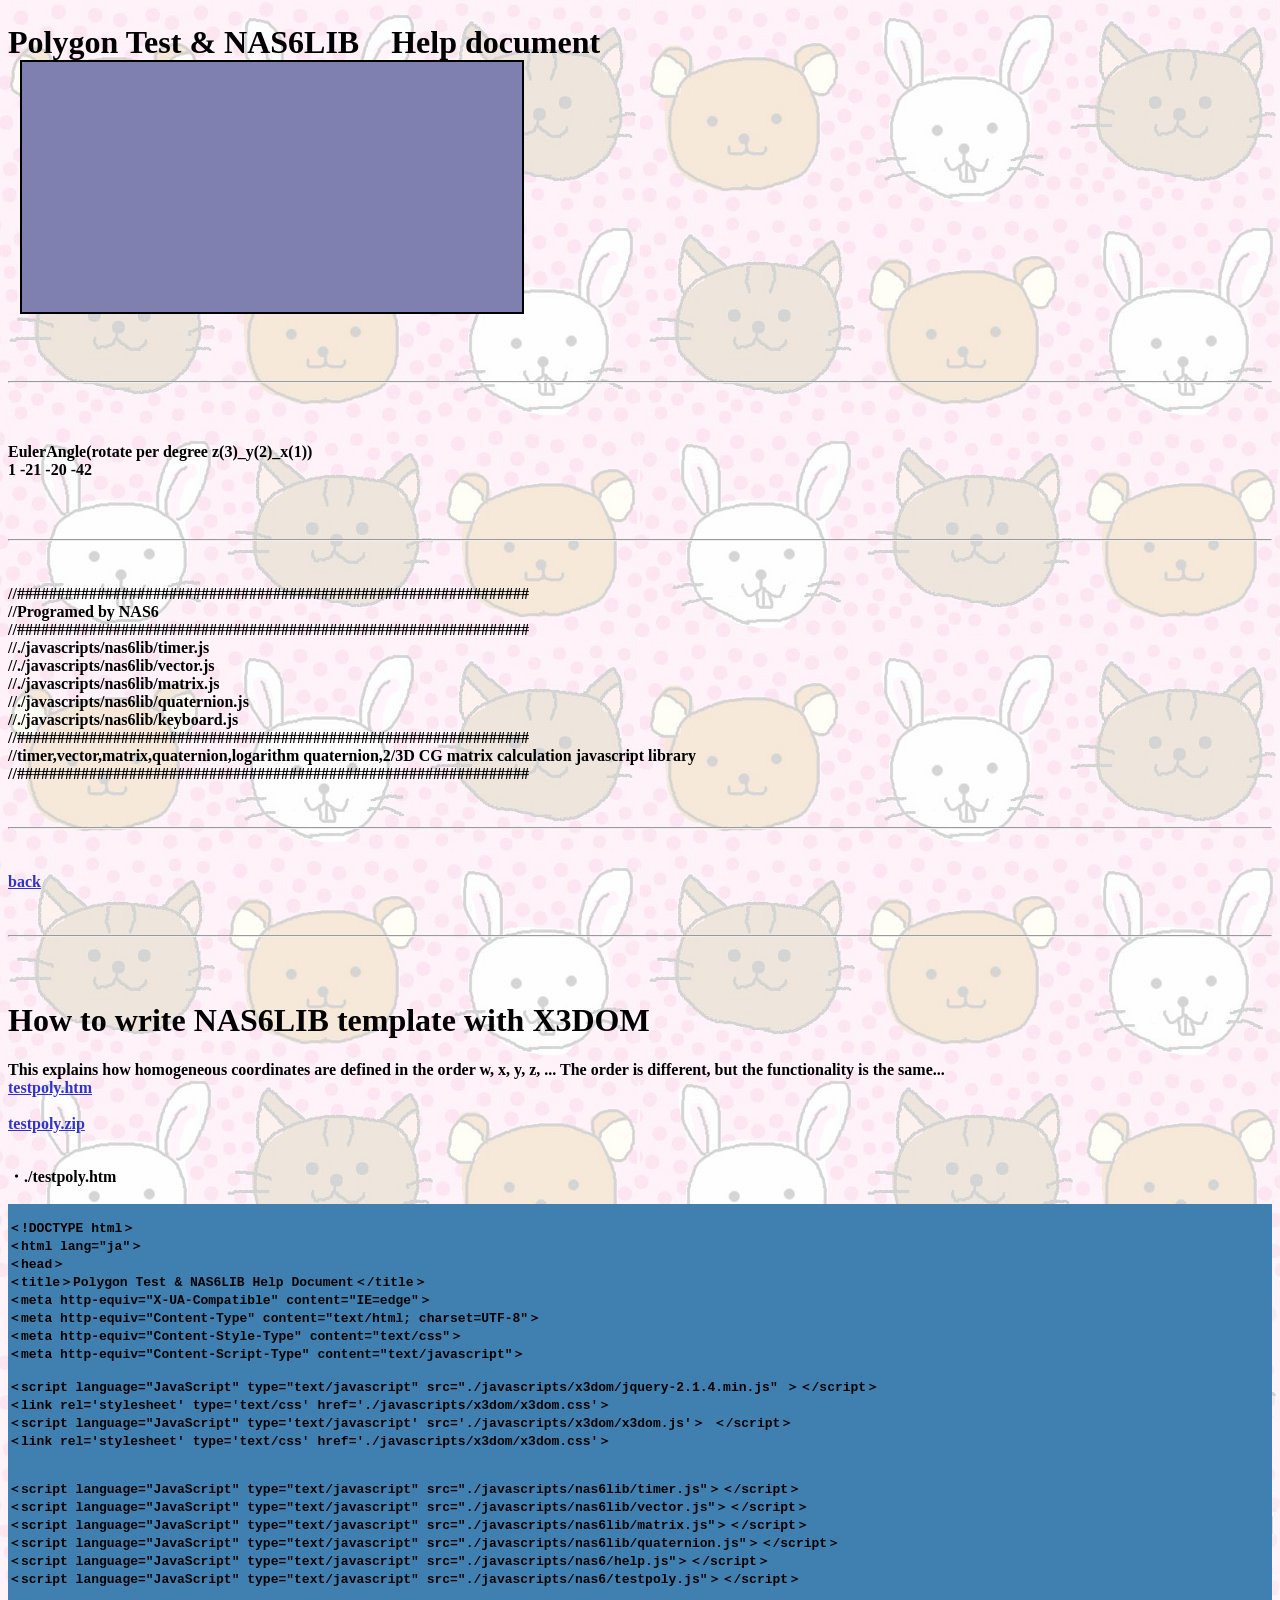
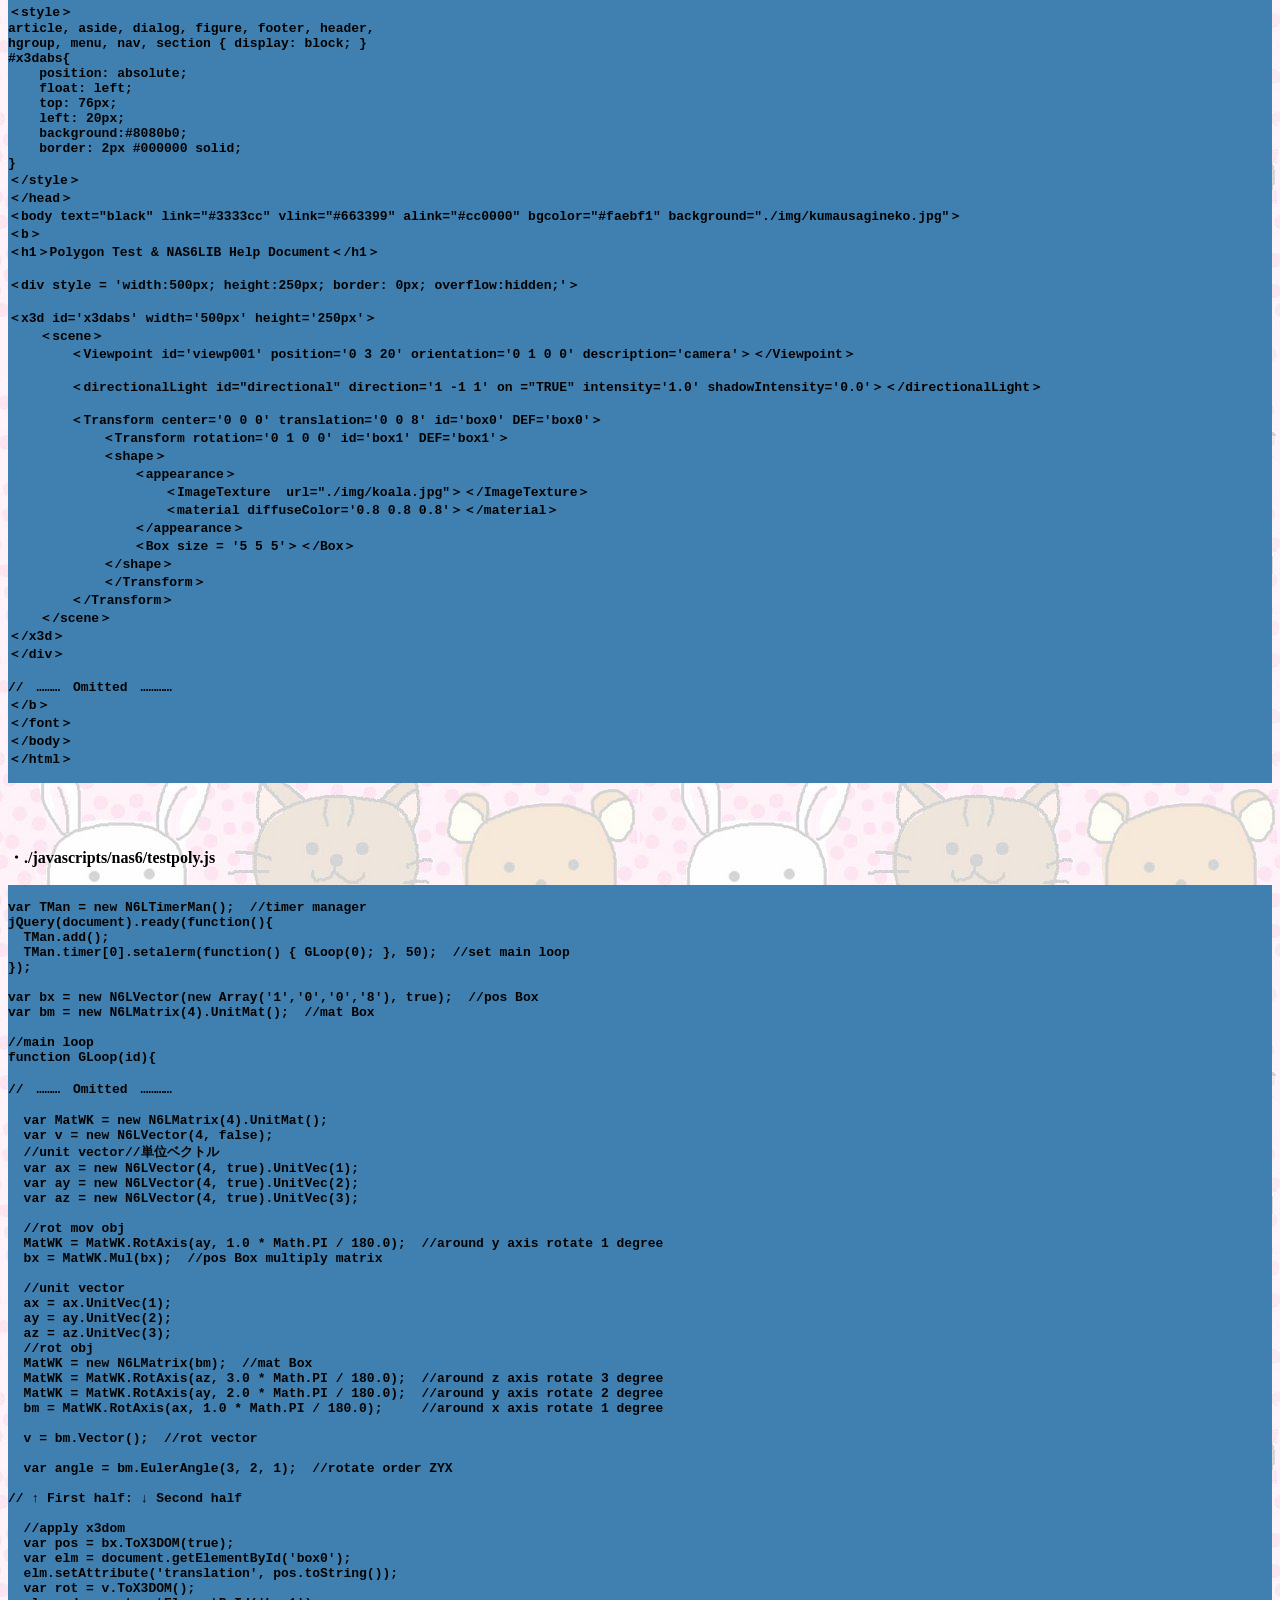
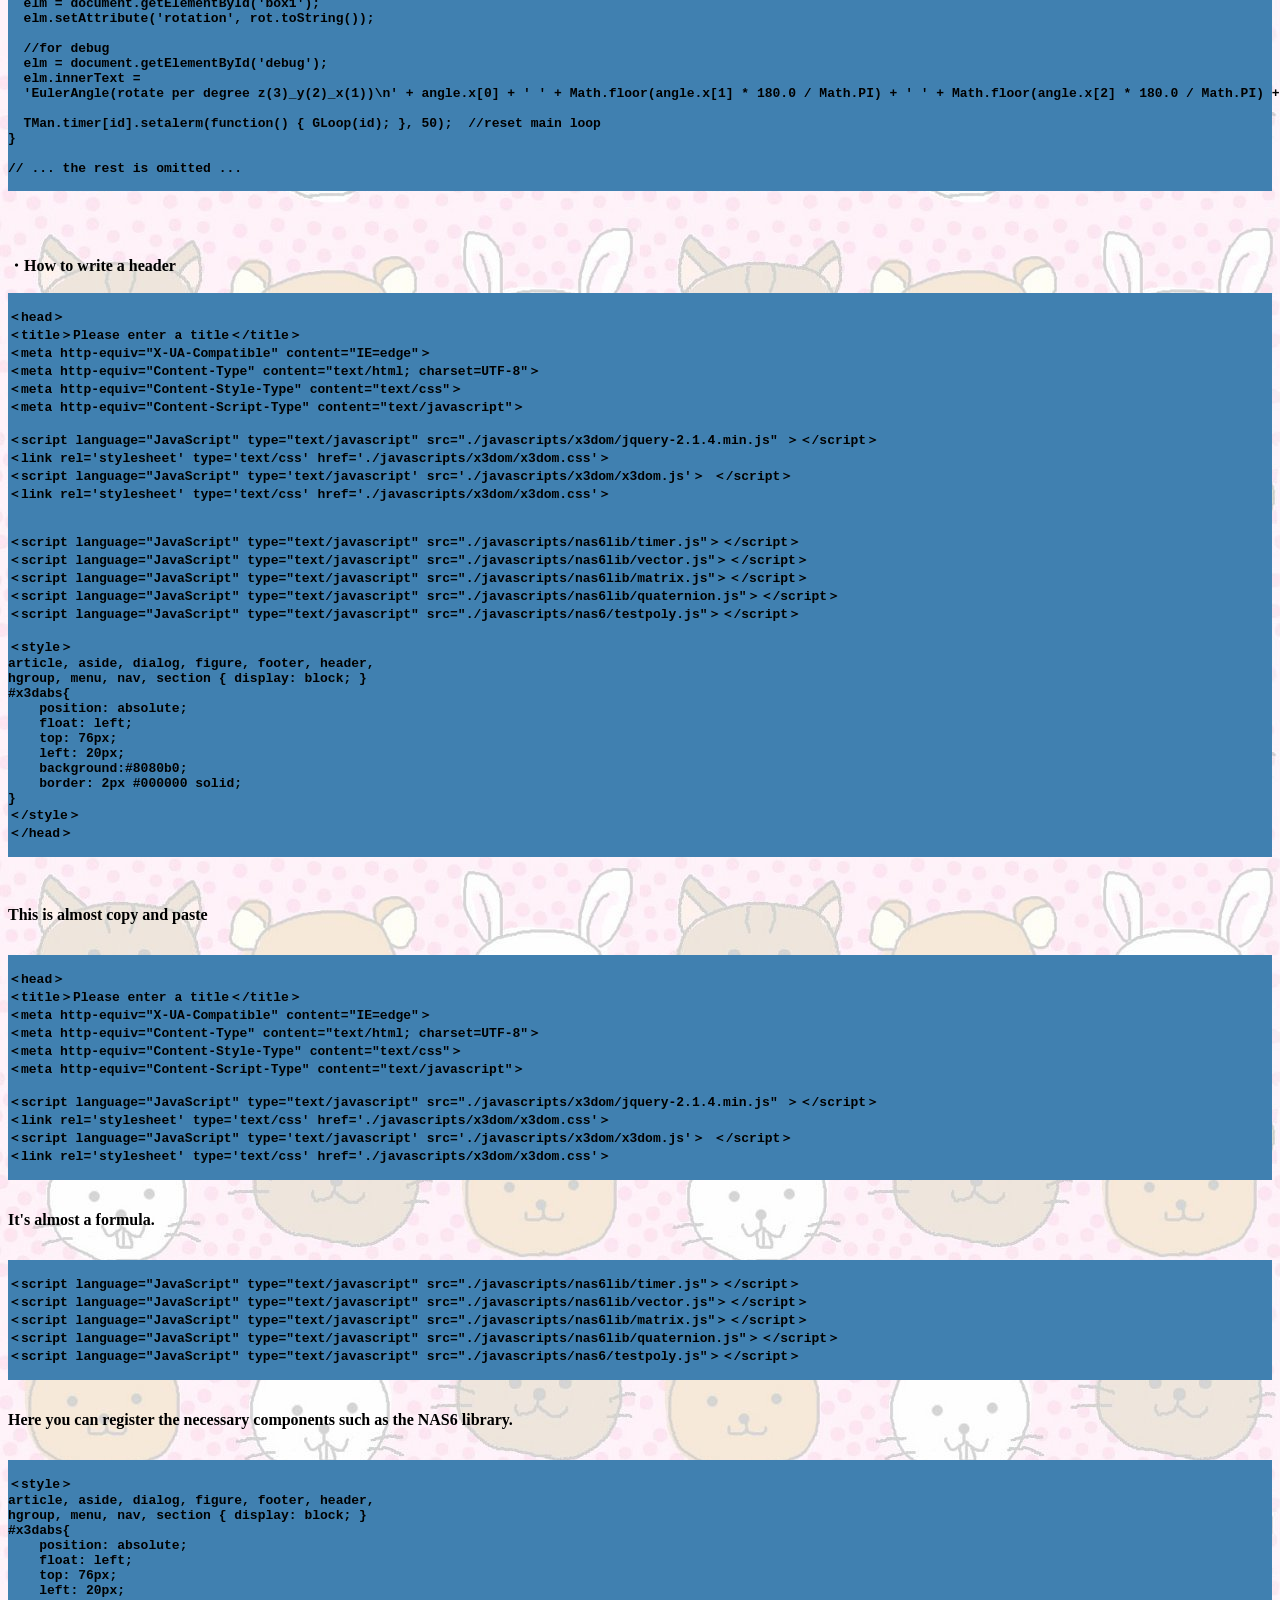
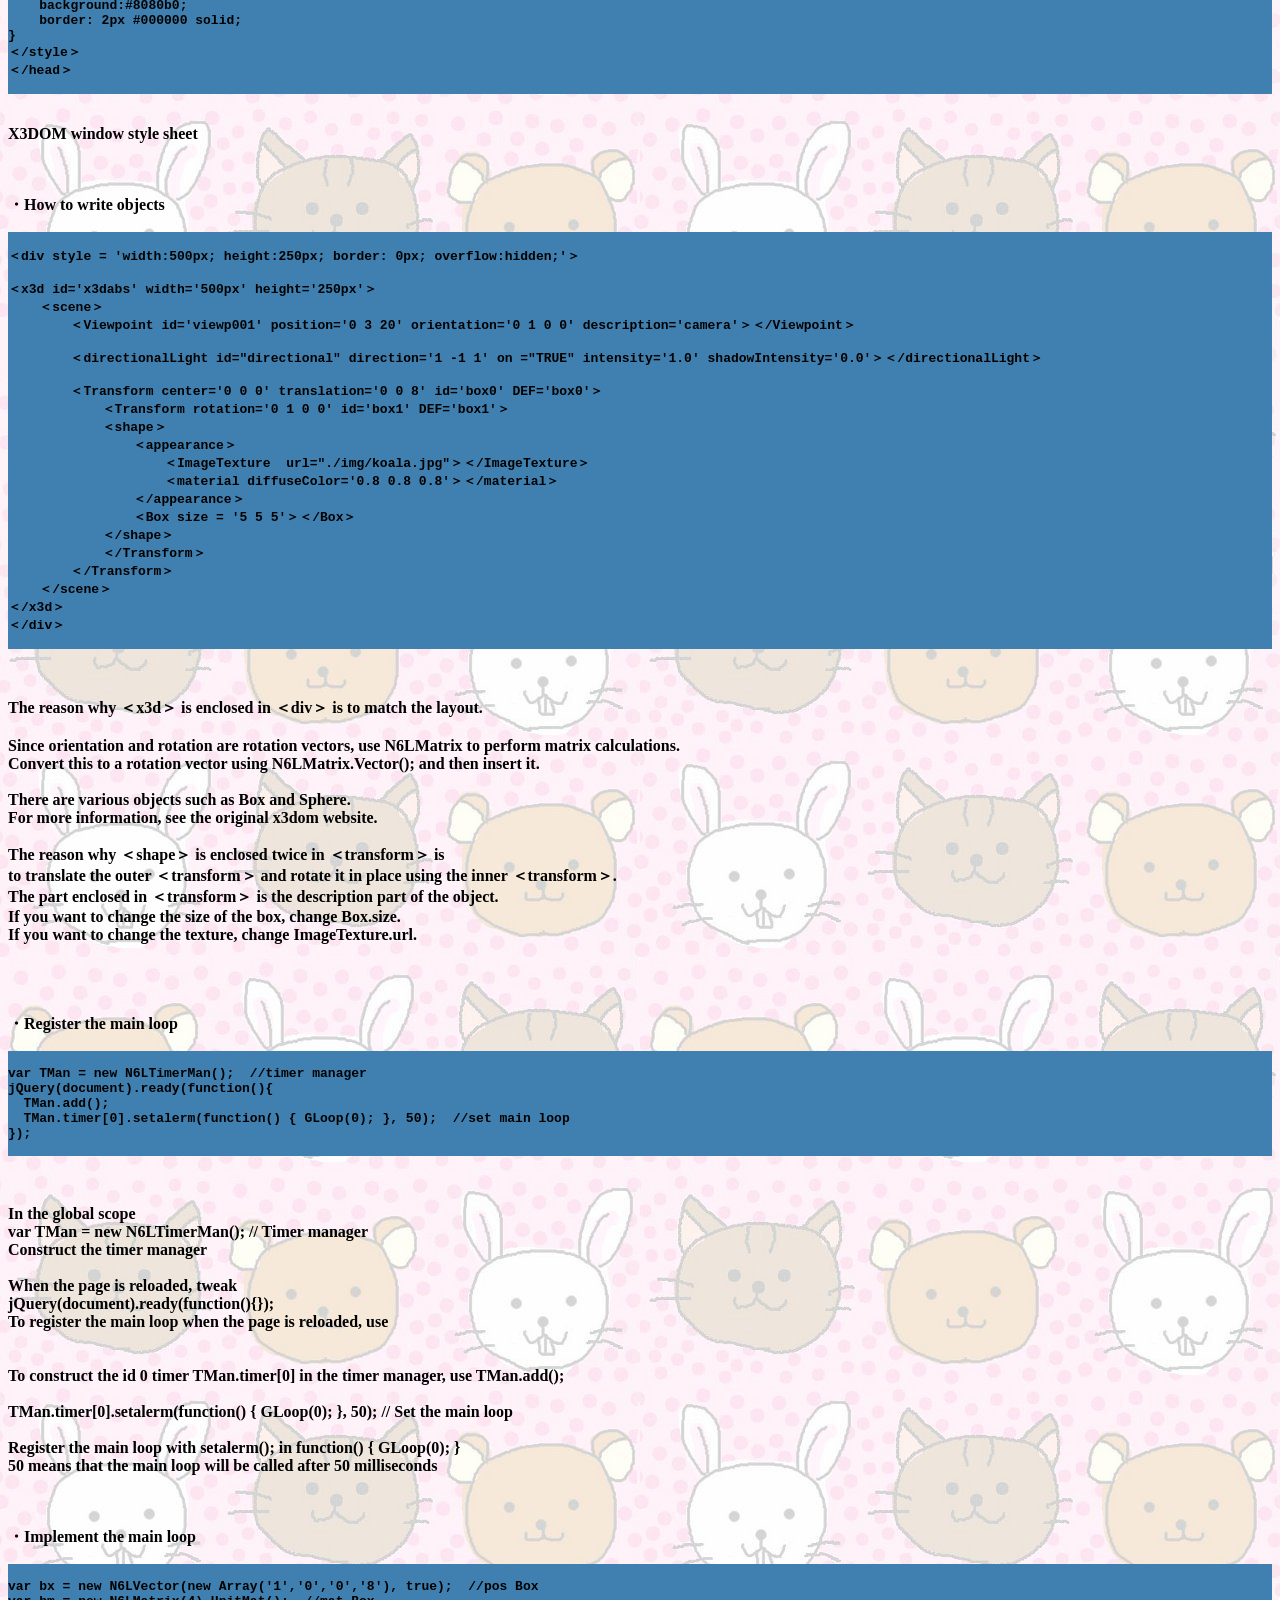
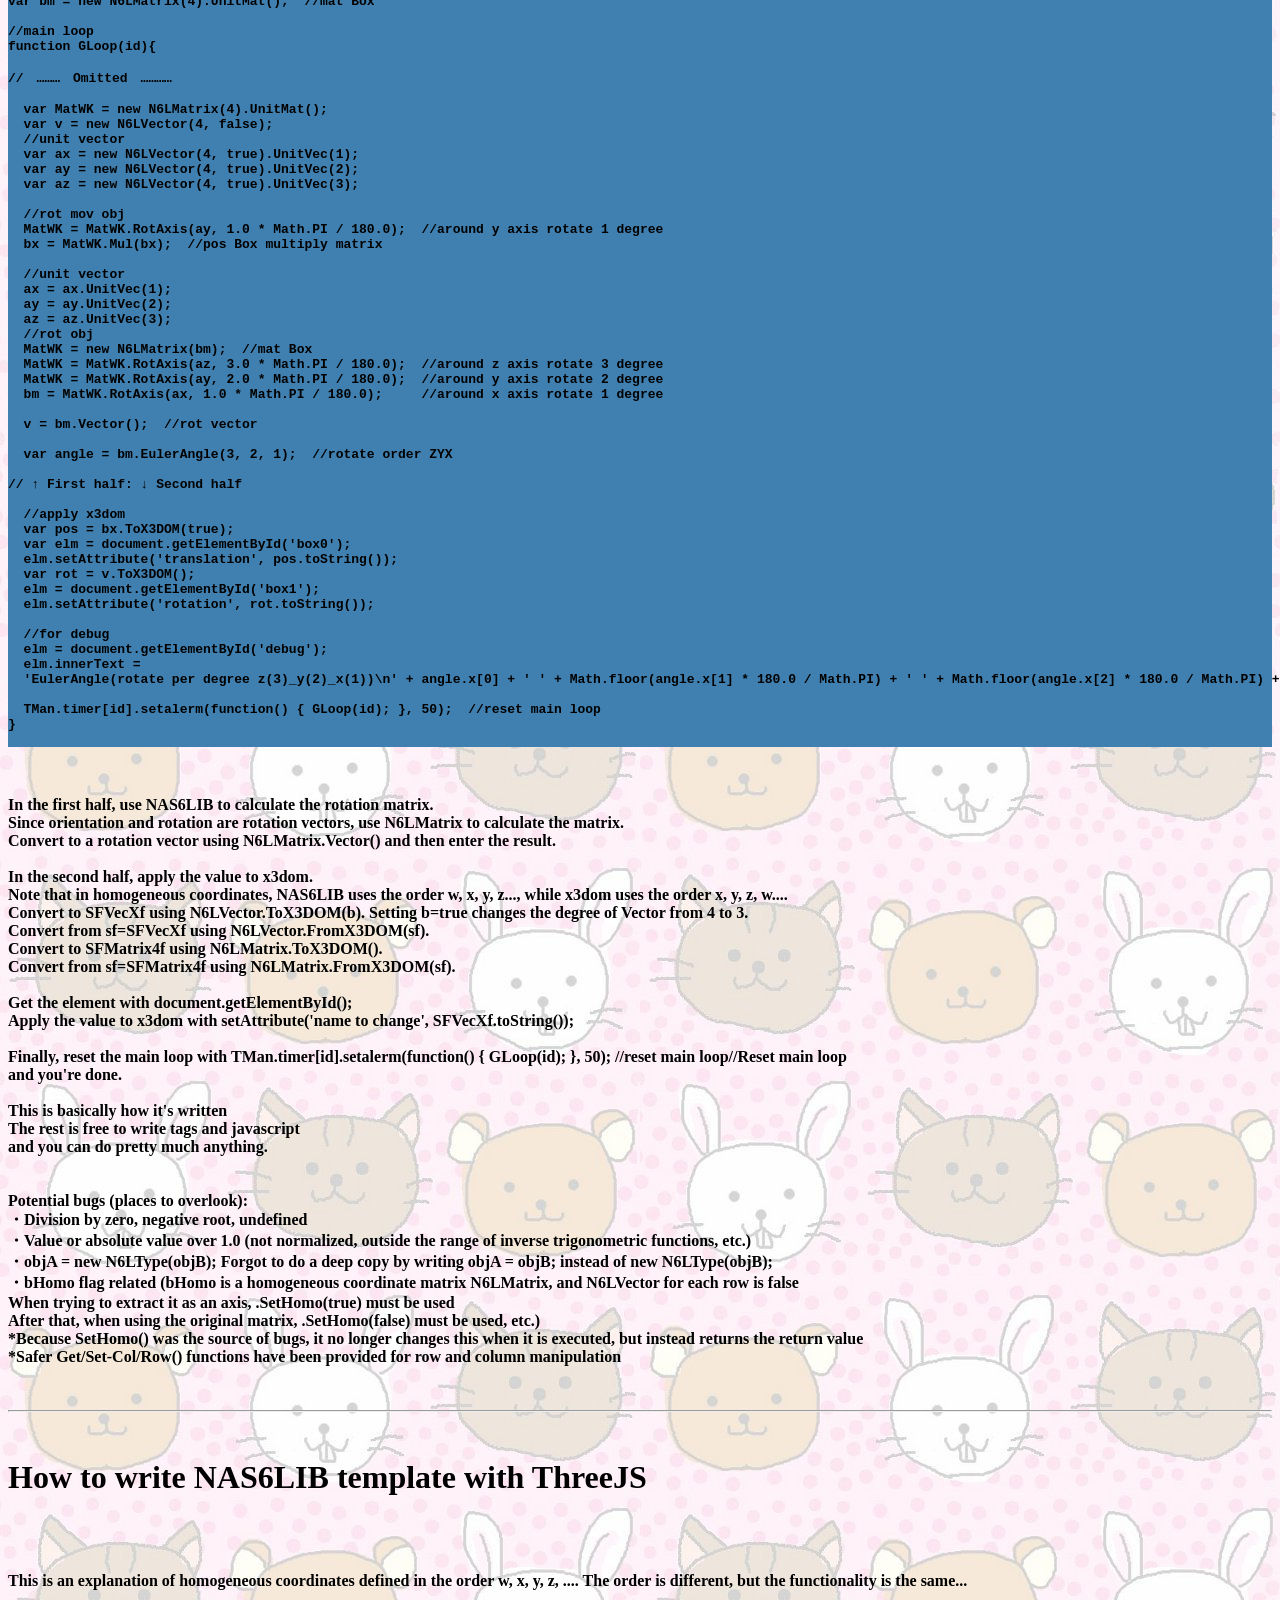
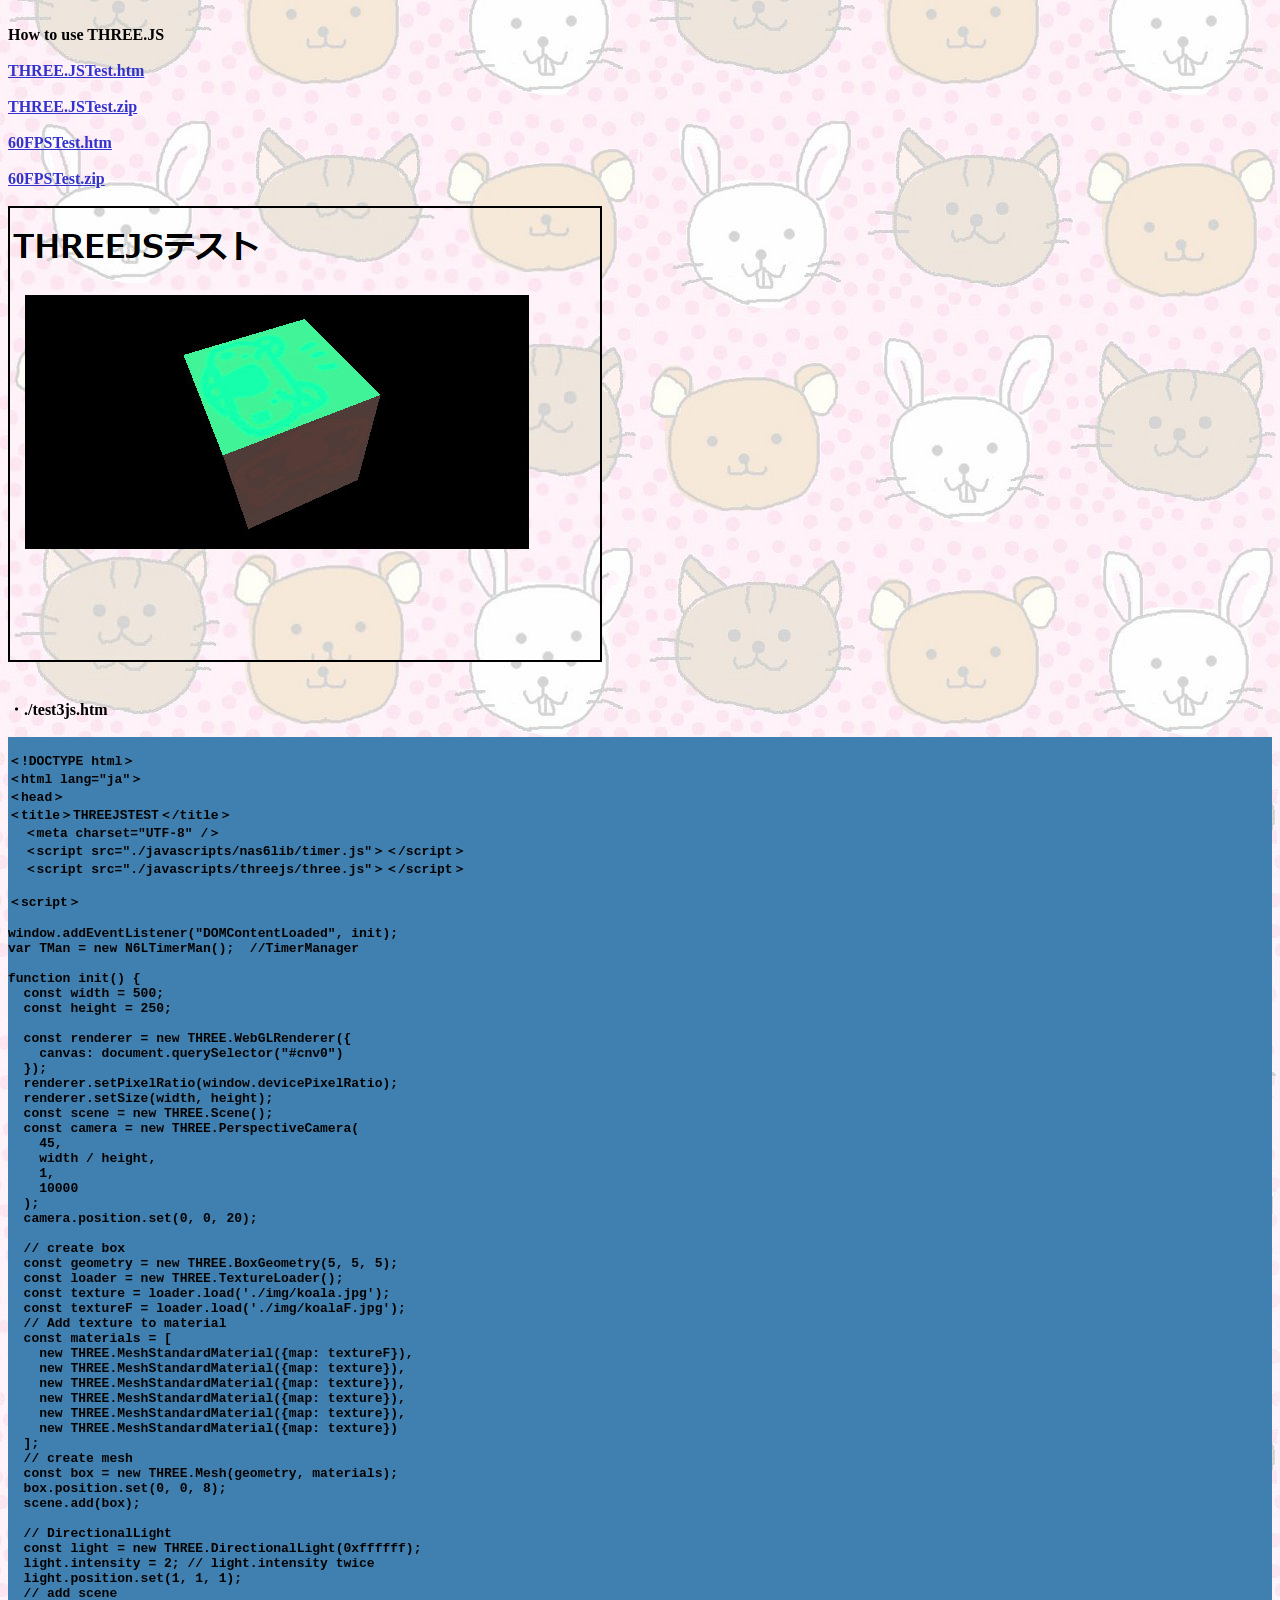
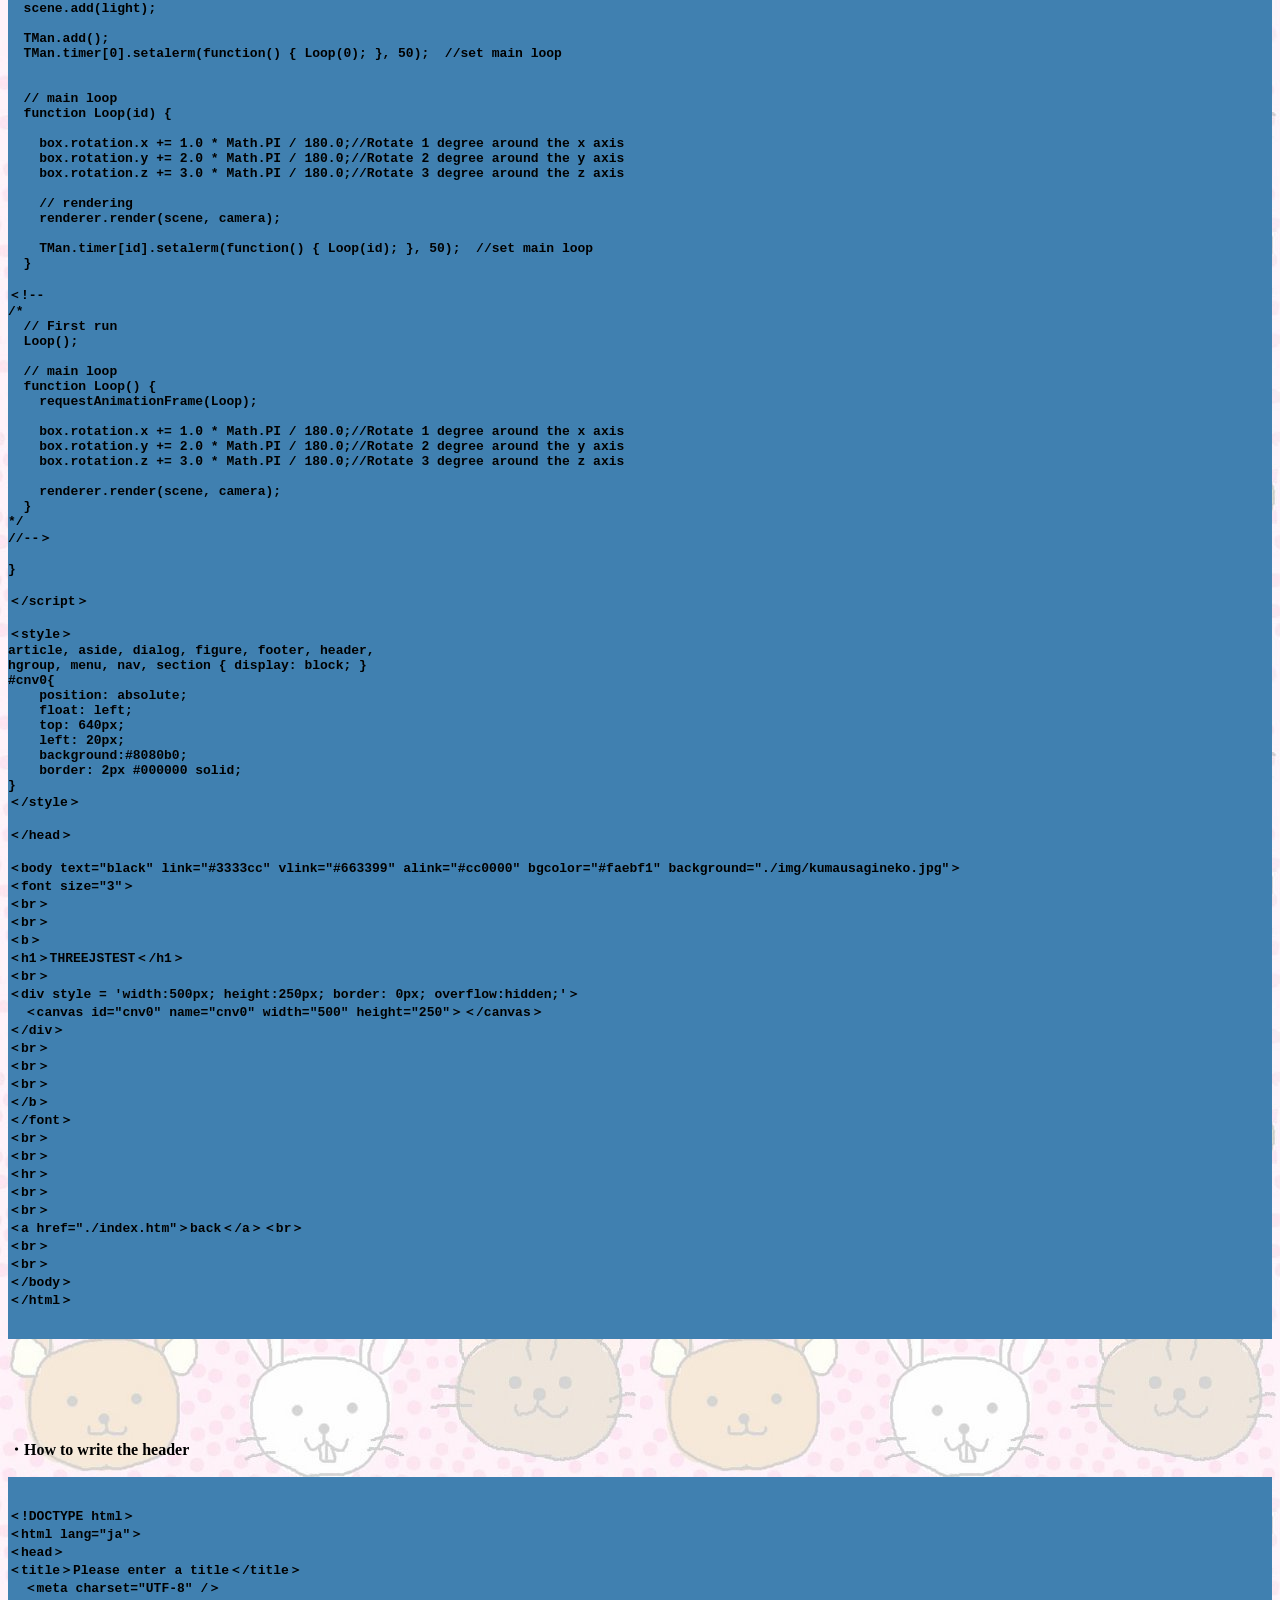
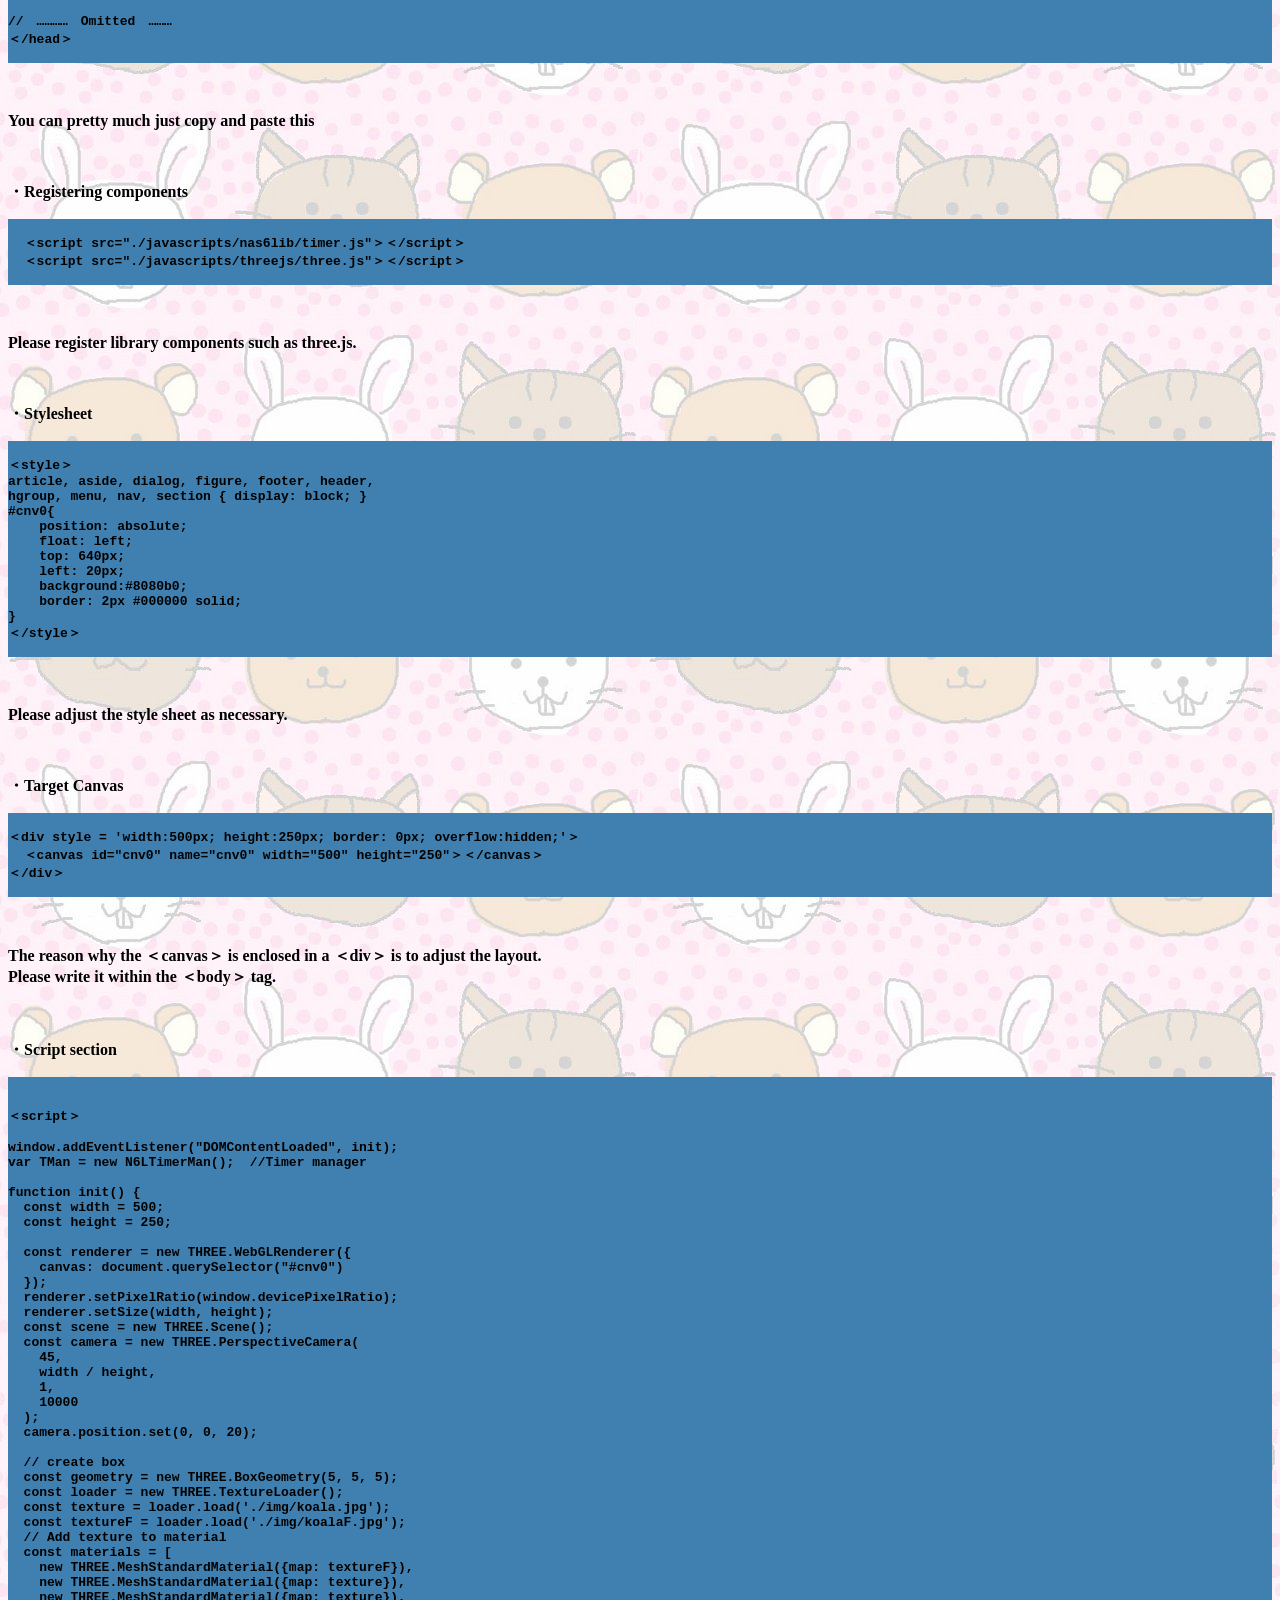
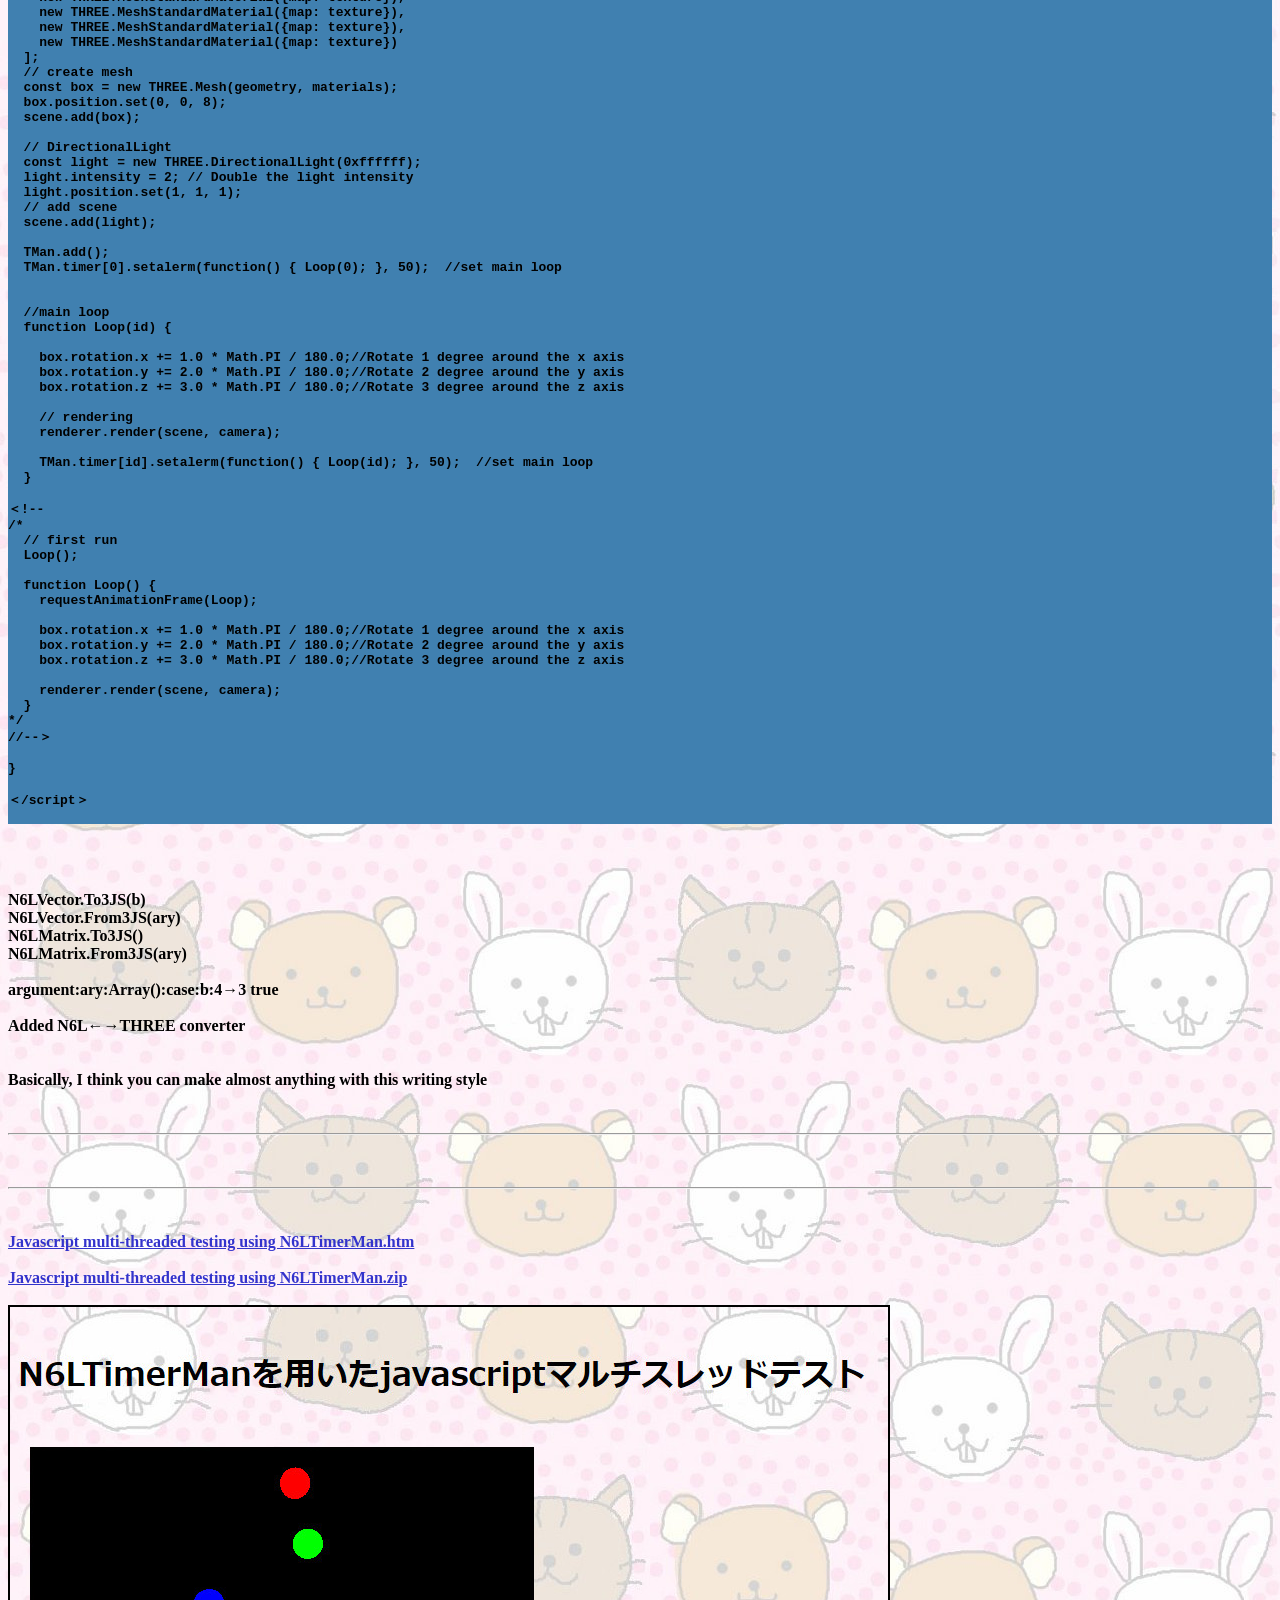
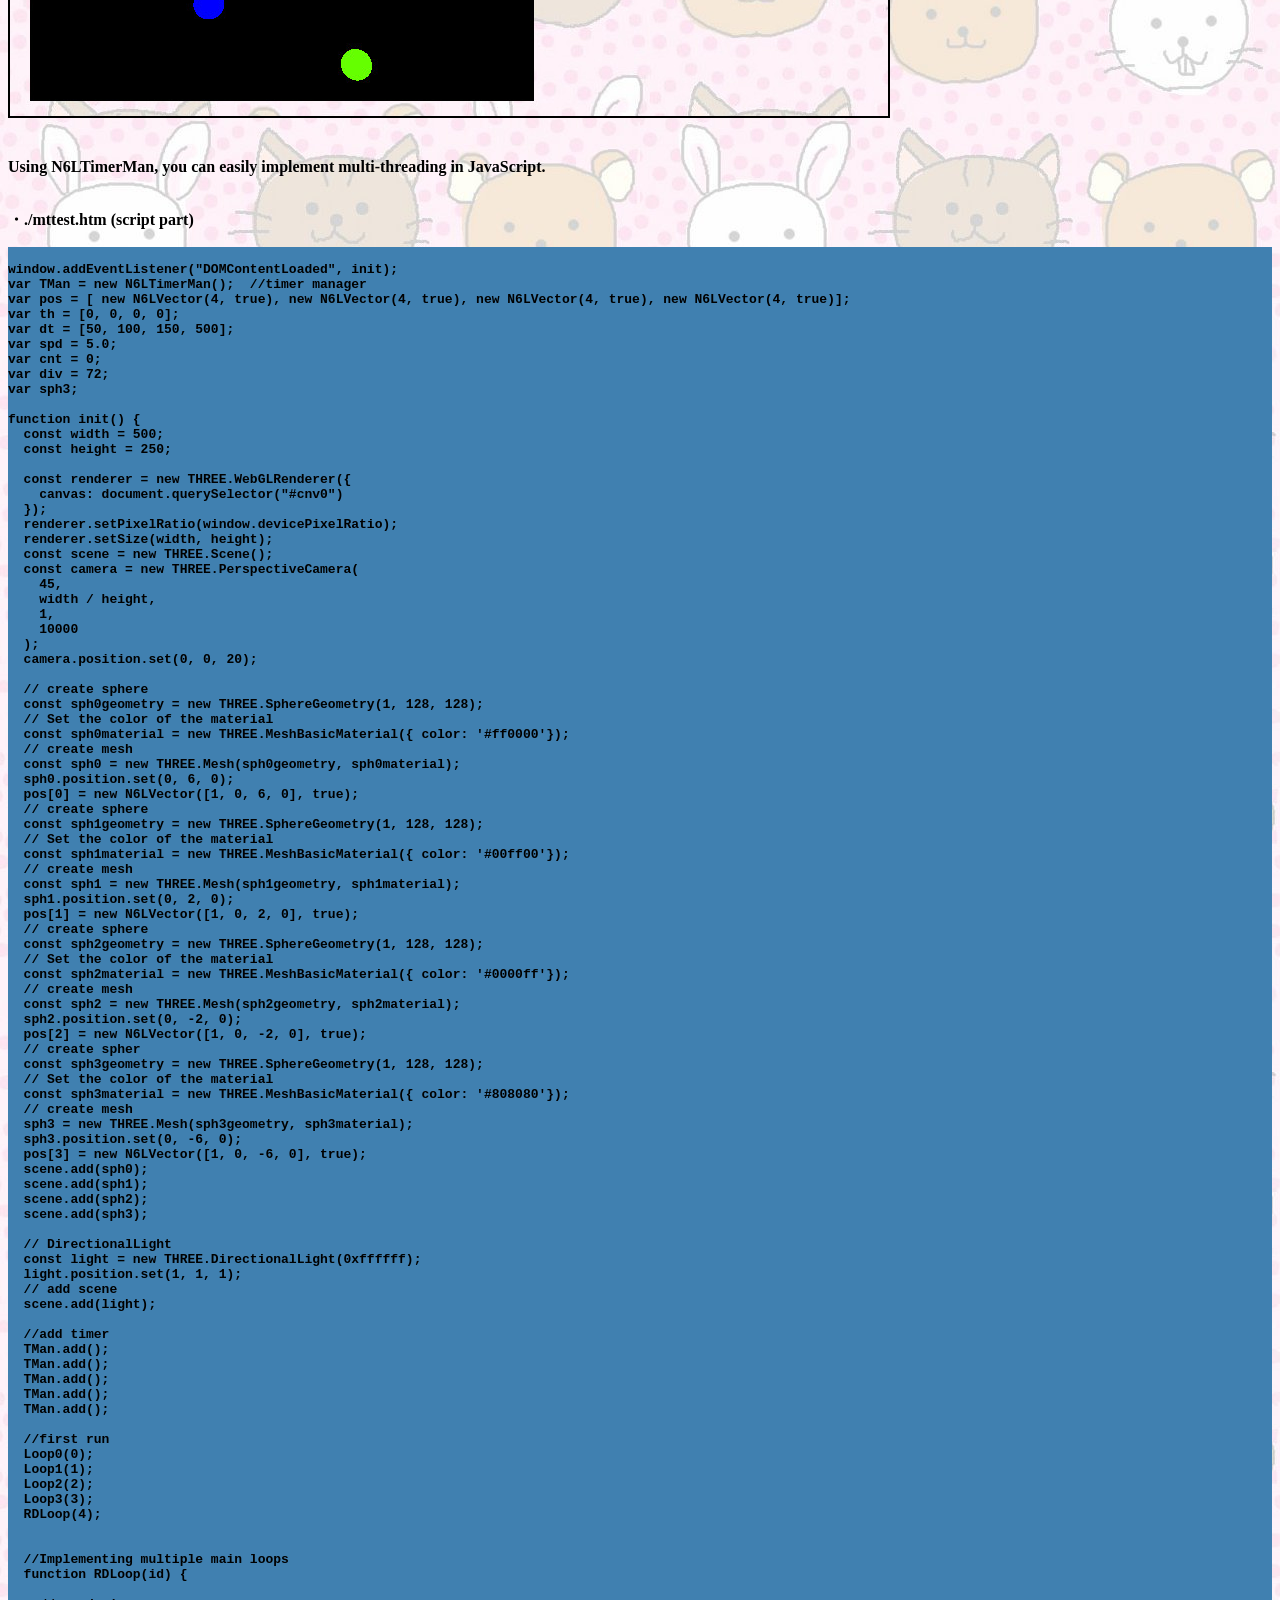
==== commit 7f8e1bea: "Update index.htm" ====
--- a/index.htm
+++ b/index.htm
@@ -1588,14 +1588,11 @@
 <br>
 These samples are multifaceted numerical verifications of NAS6LIB's numerical calculations,<br>
 especially the rotation transformations of N6LVector, N6LMatrix, and N6LQuaternion.<br>
-これらのサンプルは、NAS6LIB の数値計算、特に N6LVector、N6LMatrix、N6LQuaternion の回転変換の多面的な数値検証です。<br>
 <br>
 <br>
 Known issues ##############################<br>
-既知の問題 ##############################<br>
 <br>
 Overview<br>
-概要<br>
 <br>
 When converting 3D models between NAS6LIB X3DOM and ThreeJS, problems with left-right inversion of texture images<br> 
 and transposition of view matrices occurred, especially in skyboxes.<br>
@@ -1605,13 +1602,8 @@
 a peculiar interpretation of the coordinate system in X3DOM,<br>
 which was resolved by adjusting the position of the texture and skybox.<br>
 Or rather, the reason there were no problems with ThreeJS may be because I hardly left any numerical calculations to it.<br>
-NAS6LIB と X3DOM, ThreeJS 間で 3D モデルを変換する際に、特にスカイボックスにおいて、テクスチャ画像の左右反転とビュー行列の転置に関する問題が発生しました。<br>
-ビュー行列の転置問題 転置問題を解決した後も、NAS6LIB 内では数値計算は正しく実行されていましたが、X3DOM で描画すると鏡像になっていました。 <br>
-Three.js で問題では問題がなかったため、原因は X3DOM における座標系の解釈が独特であることが判明し、テクスチャとスカイボックスの位置を調整することで解決しました。<br>
-というよりも私がThreeJSに数値計算をほとんど任せなかったのがThreeJSで問題がなかった原因かもしれません<br>
 <br>
 Problem<br>
-問題<br>
 <br>
 Left-right inversion and transposition phenomenon: When a matrix calculated in NAS6LIB was applied to X3DOM, the texture image, especially of the skybox,<br> 
 was displayed with left-right inversion. The phenomenon of transposition of the view matrix was also confirmed.<br>
@@ -1619,39 +1611,26 @@
 so the conversion was complicated.<br>
 Comparison with Three.js: Since no problems occurred with the same conversion logic in Three.js, 
 it was found that this was a special problem caused by the interpretation of the coordinate system in X3DOM.<br>
-左右反転と転置現象：NAS6LIB で計算された行列を X3DOM に適用すると、特にスカイボックスのテクスチャ画像が左右反転して表示されました。<br>
-ビューマトリックスの転置現象も確認されました。<br>
-ライブラリ間の座標系の違い：NAS6LIBは左手座標系ですが、X3DOMは右手座標系をベースとしているため、変換が複雑でした。<br>
-Three.jsとの比較：Three.jsでは同様の変換ロジックで問題が発生しなかったため、これはX3DOMにおける座標系の解釈に起因する特殊な問題であることがわかりました。<br>
 <br>
 Solution<br>
-解決策<br>
 <br>
 Adjusting N6LMatrix.FromX3DOM(): The transposition problem was solved by applying a transposition to the return value.<br>
 Flip the skybox image left and right and adjust placement: Since matrix transformation did not entirely solve the problem, <br>
 the image used for the skybox was flipped left and right (mirrored) using an image editing software.<br>
 At the same time, the placement of the images for the **front and back faces** (corresponding to the Z-axis direction)<br> 
 in X3DOM's Background node was also adjusted. This combination finally achieved the correct display.<br>
-N6LMatrix.FromX3DOM()の調整：戻り値に転置を適用することで、転置の問題を解決しました。<br>
-スカイボックス画像を左右反転し、配置を調整：マトリックス変換だけでは問題が完全に解決しなかったため、画像編集ソフトを用いてスカイボックスに使用した画像を左右反転（ミラーリング）しました。<br>
-同時に、**前面と背面**（Z軸方向に対応）の画像の配置を調整しました。 X3DOMのBackgroundノードも同様でした。この組み合わせにより、最終的に正しく調整された表示が実現しました。<br>
 <br>
 Learned<br>
-学んだこと<br>
 <br>
 Library-specific coordinate system interpretation: Since each 3D library has its own coordinate system definition and rendering pipeline,<br> 
 when linking different libraries,it is important to understand the characteristics of each library and adjus<br>t 
 the placement of textures and objects as necessary to avoid visual differences, not just numerical accuracy.<br>
-ライブラリ固有の座標系の解釈：各3Dライブラリは独自の座標系定義とレンダリングパイプラインを持っているため、異なるライブラリをリンクする際には、<br>
-各ライブラリの特性を理解し、必要に応じてテクスチャやオブジェクトの配置を調整し、数値的な精度だけでなく視覚的な差異を回避することが重要です。<br>
 <br>
 Debugging strategy: When problems are complicated and intertwined, it is effective to first check the simplest "no rotation" state, <br>
 and then verify the behavior with a simple test case such as a single-axis rotation.<br>
-デバッグ戦略：問題が複雑に絡み合っている場合は、まず最も単純な「回転なし」の状態を確認し、次に単軸回転などの単純なテストケースで動作を確認するのが効果的です。<br>
 <br>
 Consider practical solutions: When mathematical transformations are complicated and difficult to solve, approaches <br>
 that solve visual problems more directly, such as adjusting textures, can also be effective.<br>
-実用的な解決策を検討する：数学的な変換が複雑で解決が難しい場合は、テクスチャの調整など、視覚的な問題をより直接的に解決するアプローチも効果的です。<br>
 <br>
 ##############################<br>
 <br>
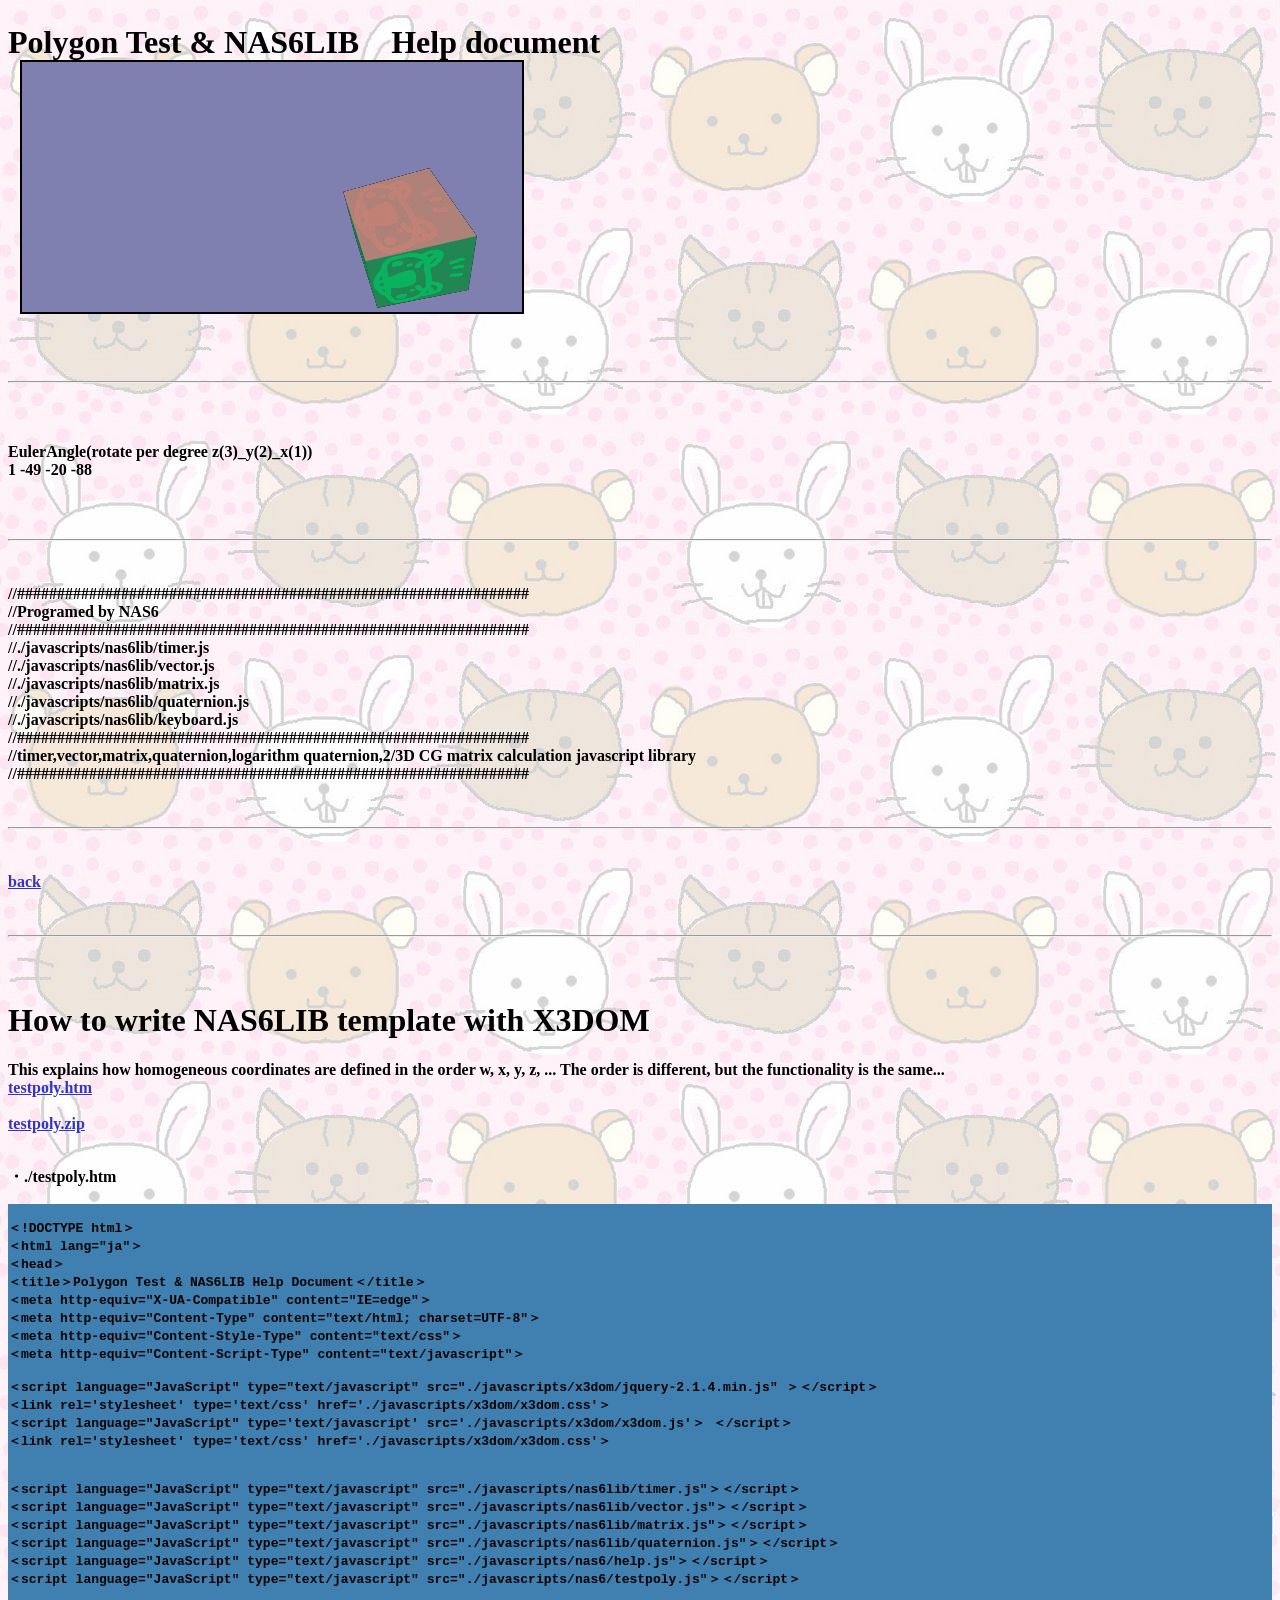
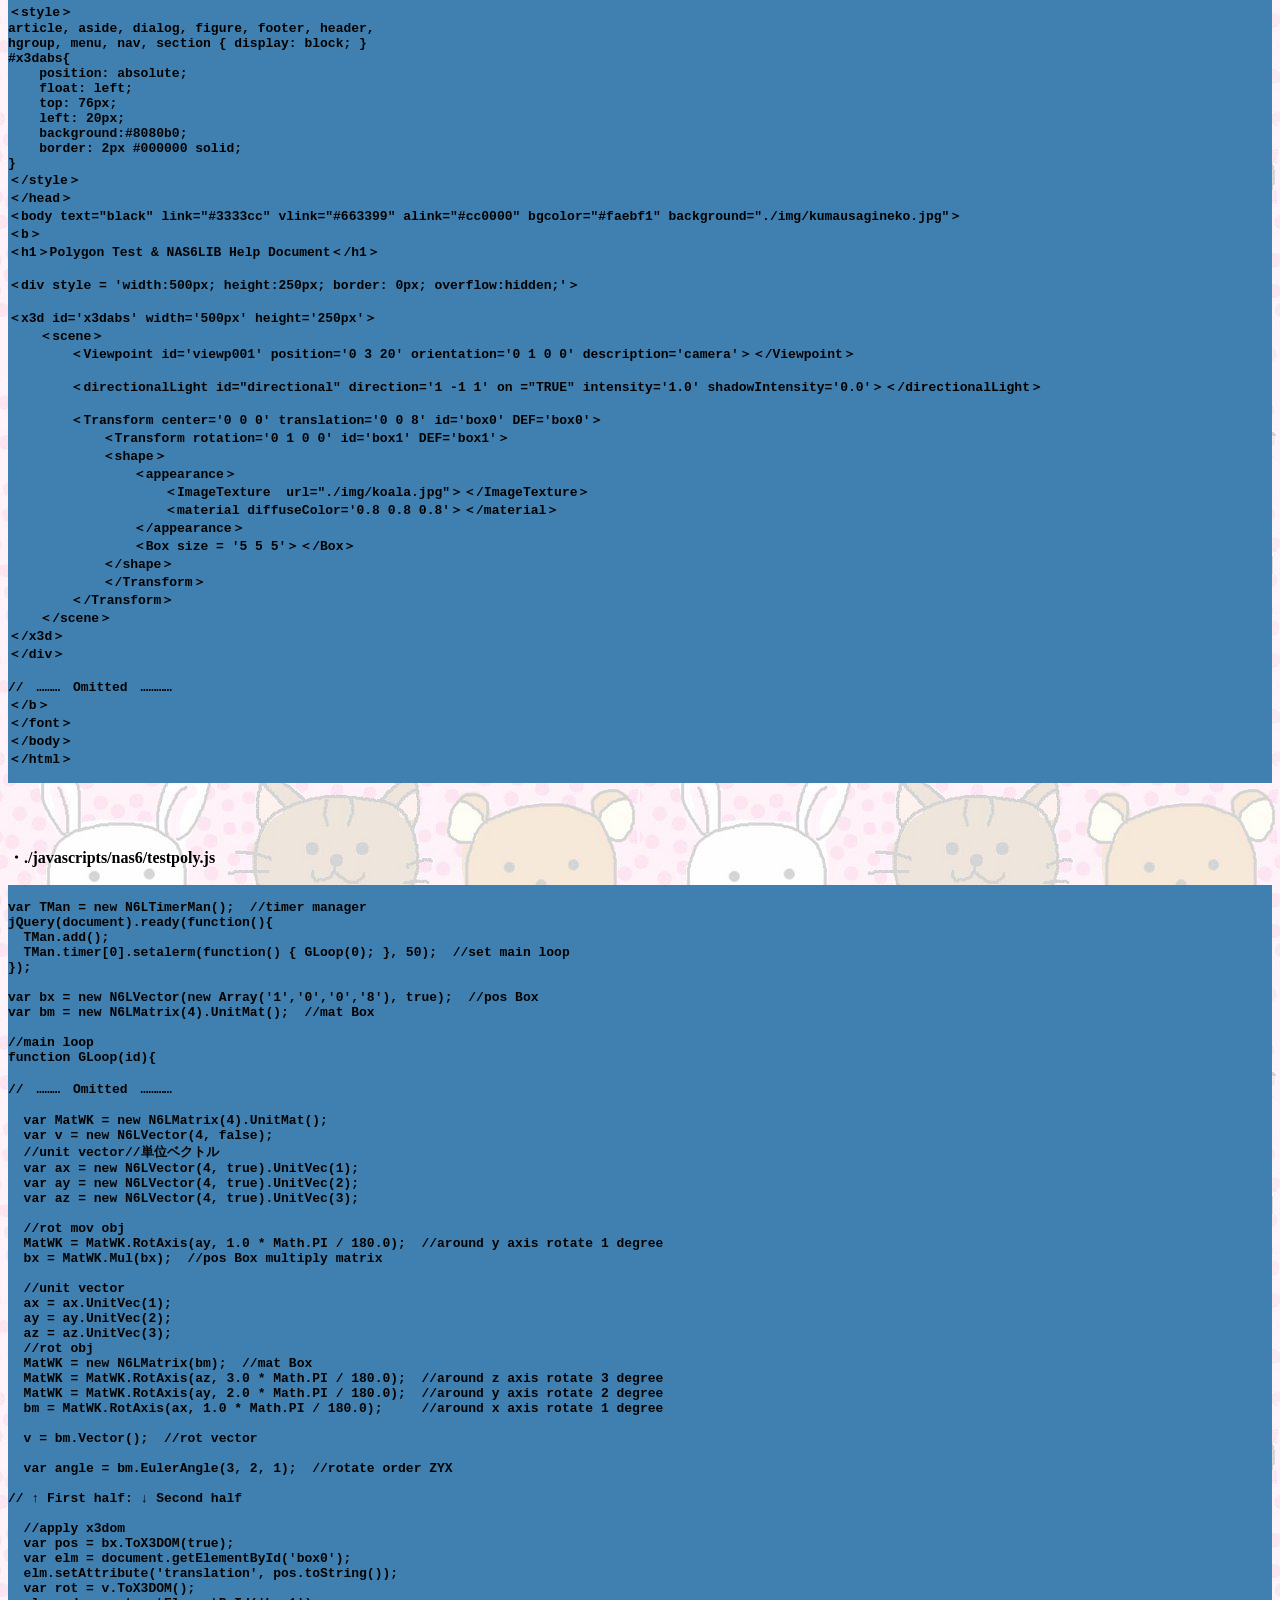
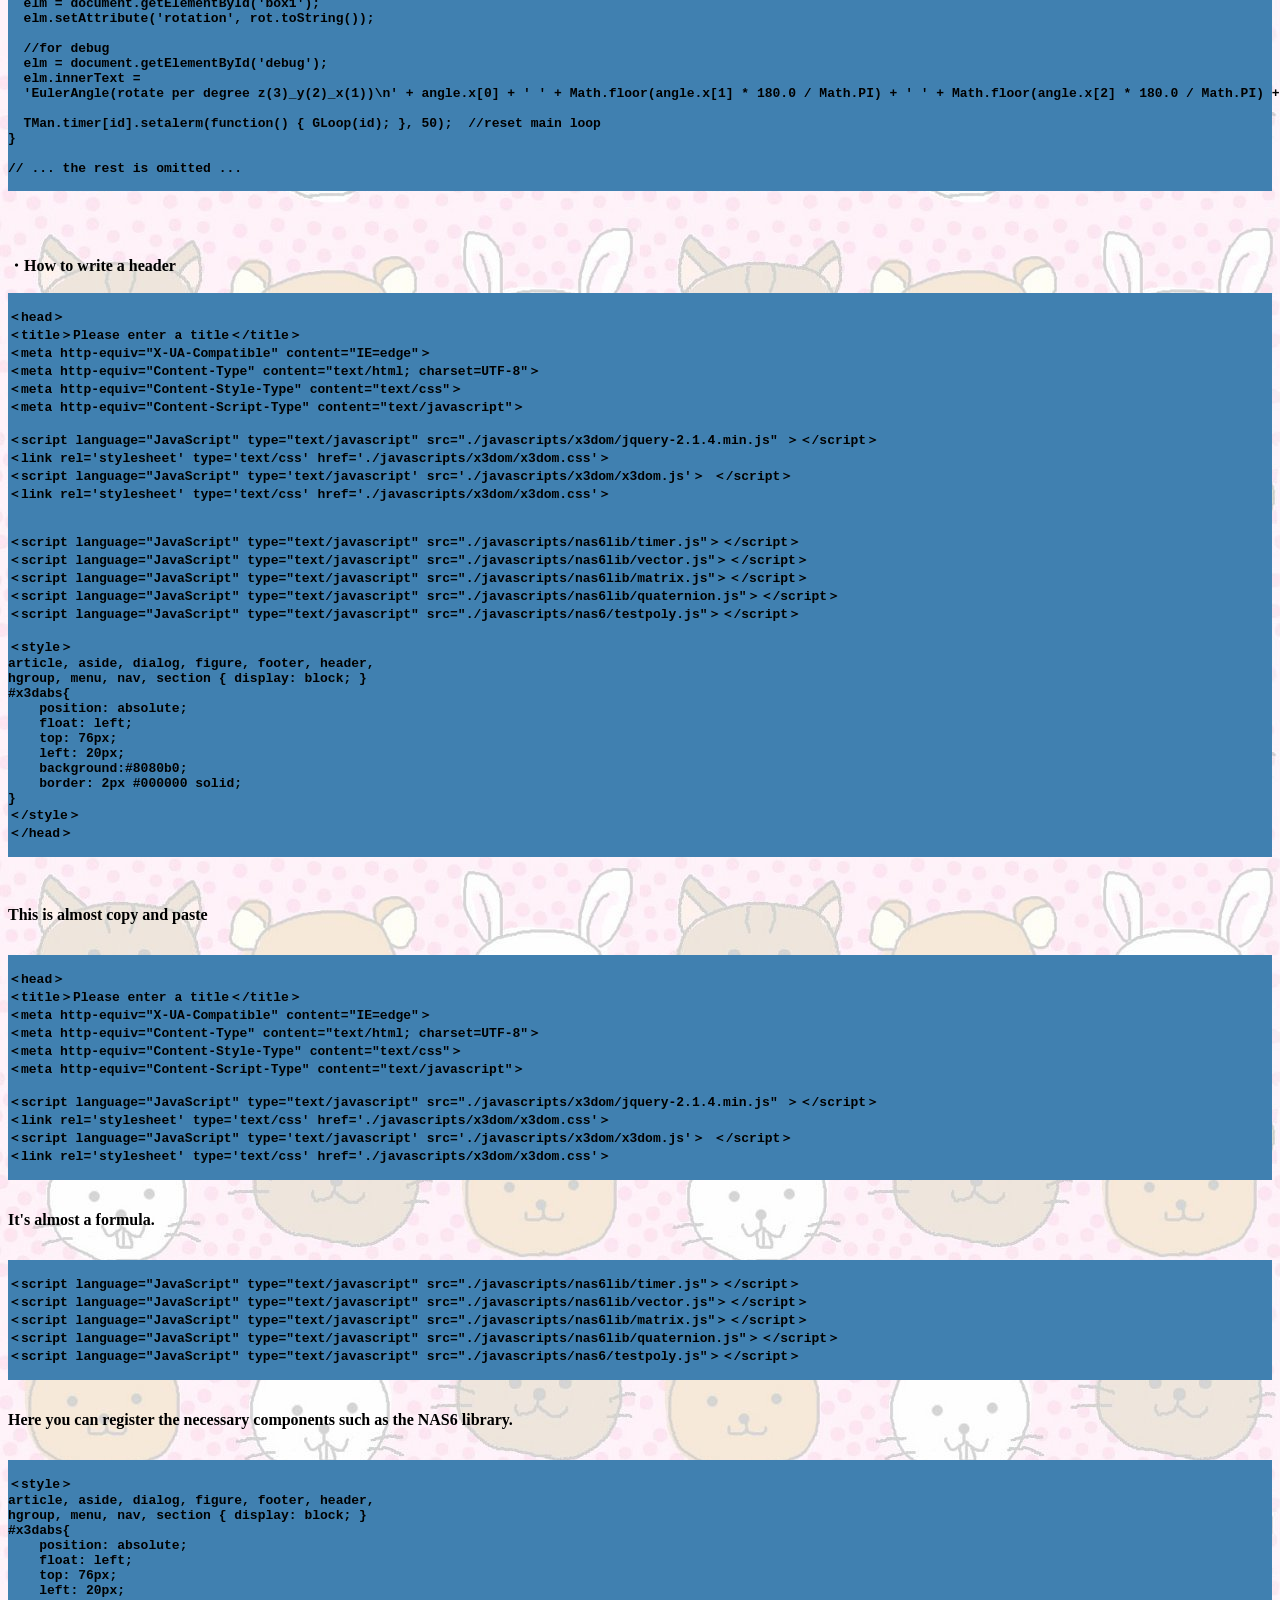
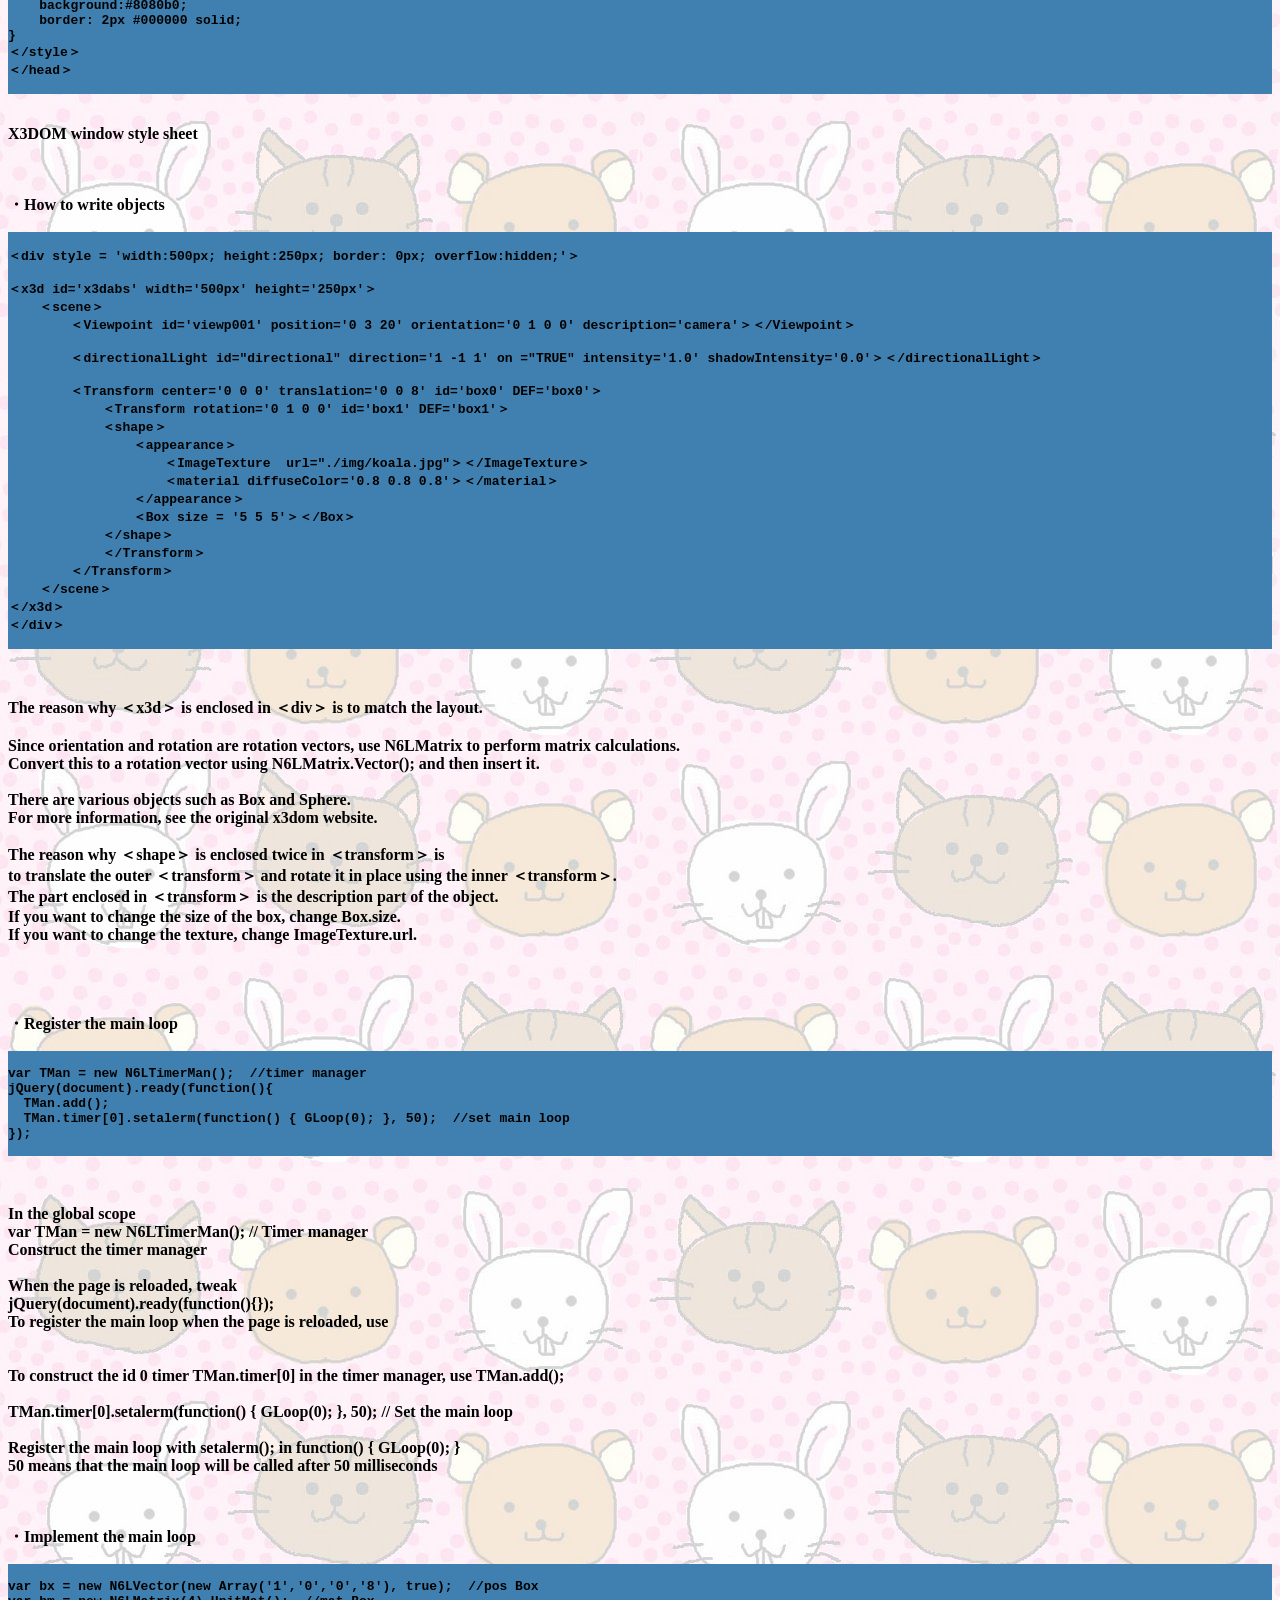
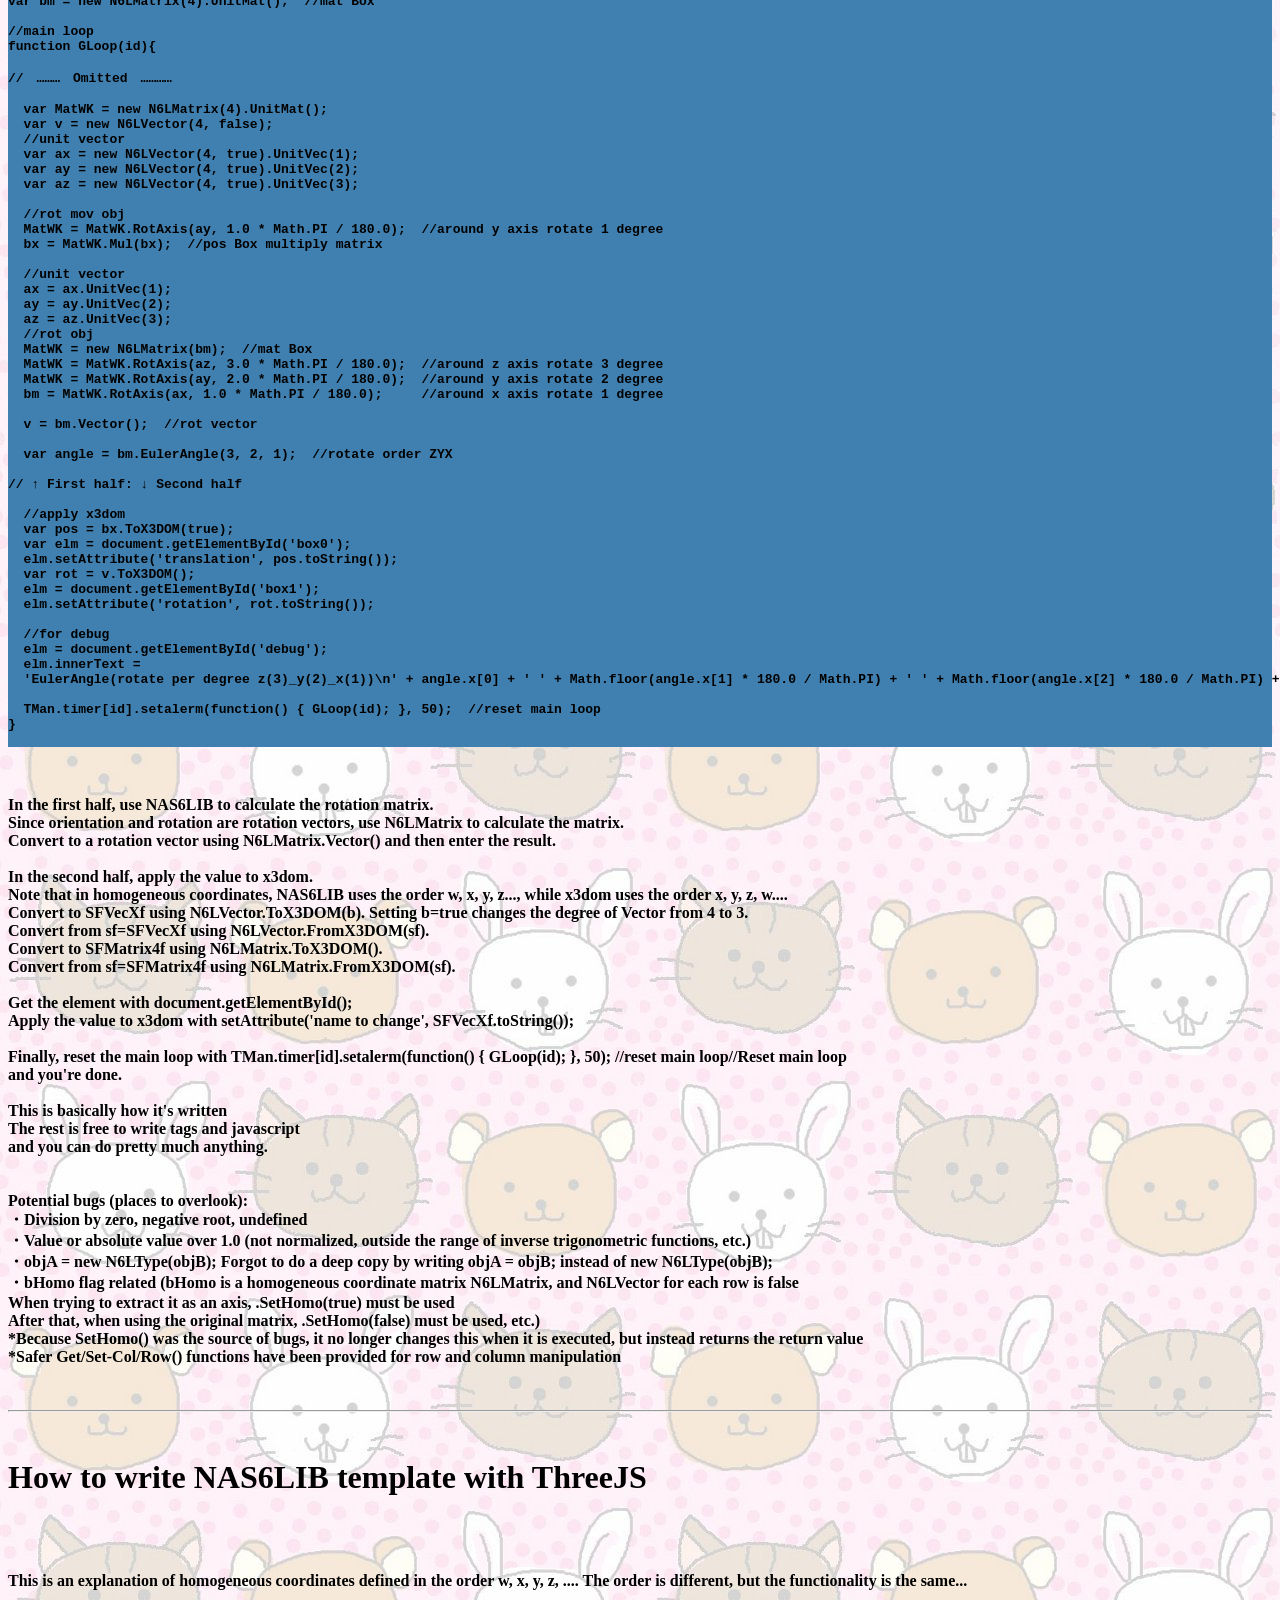
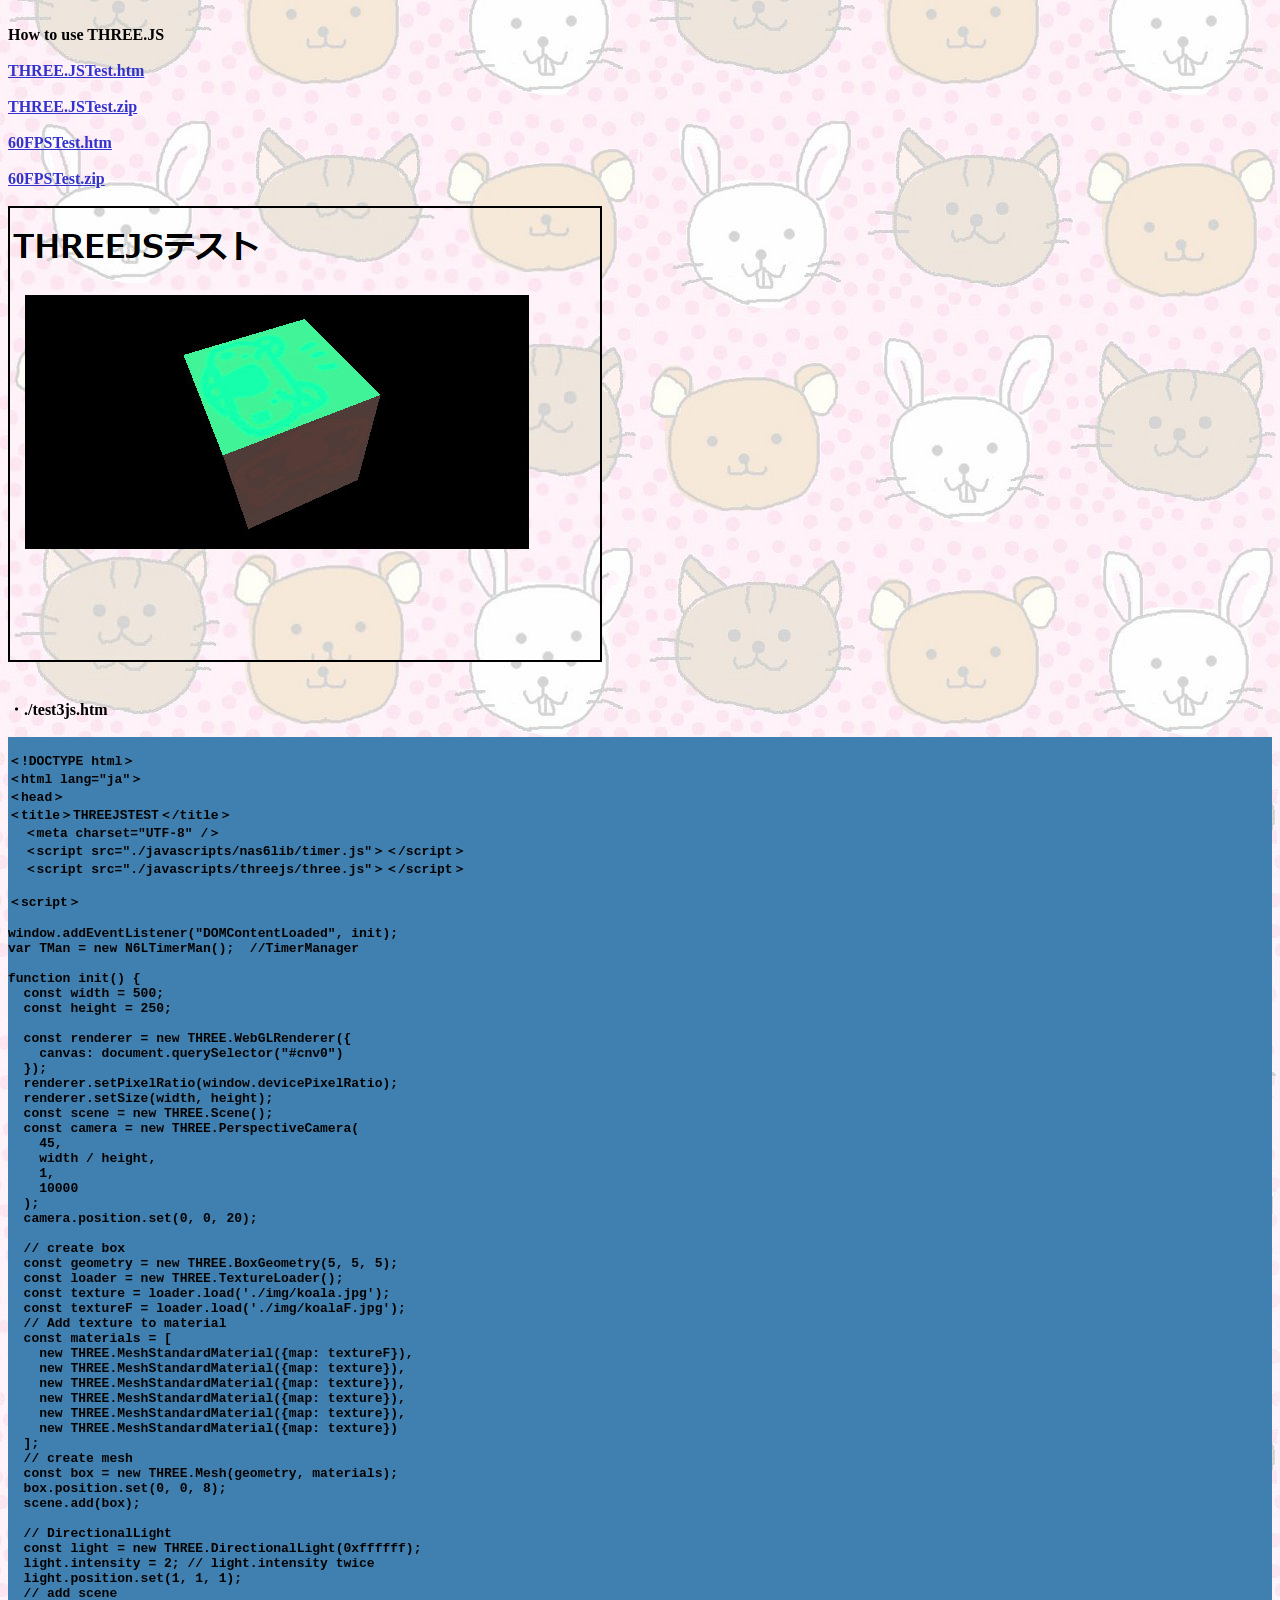
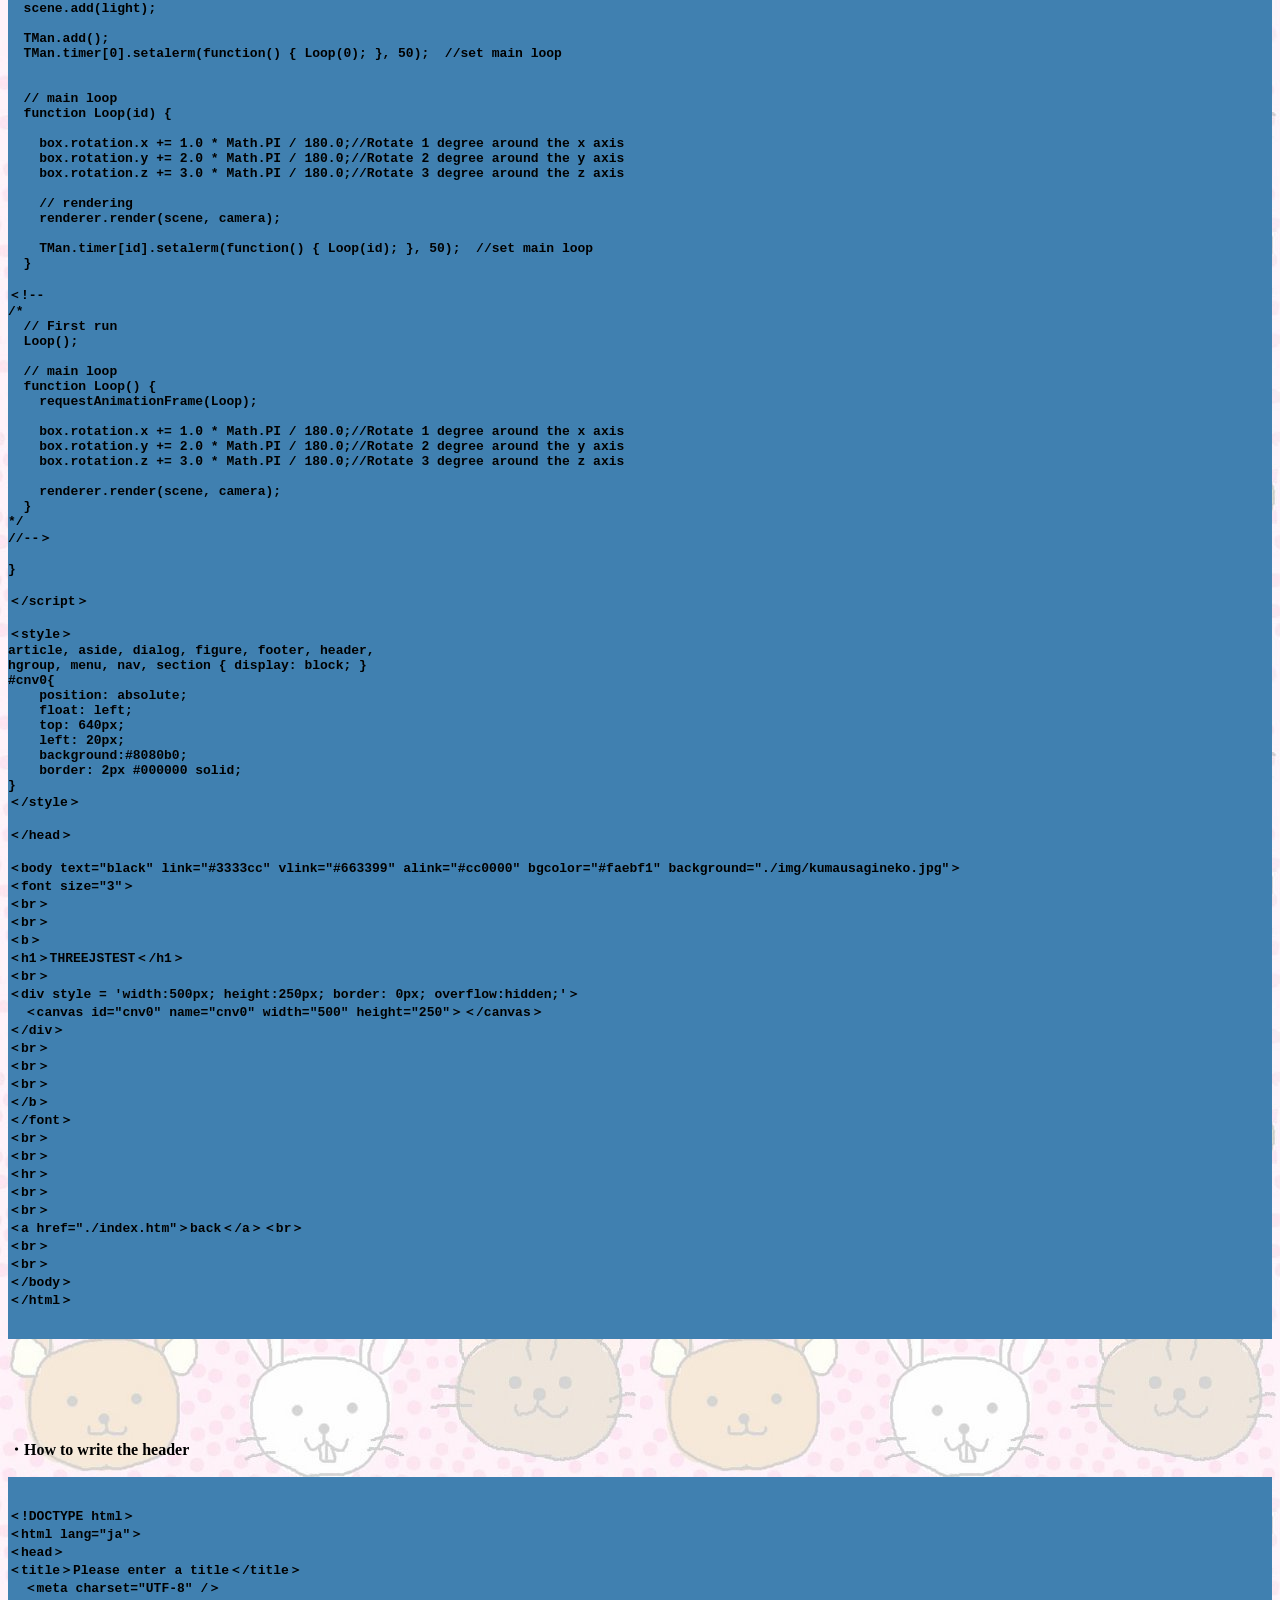
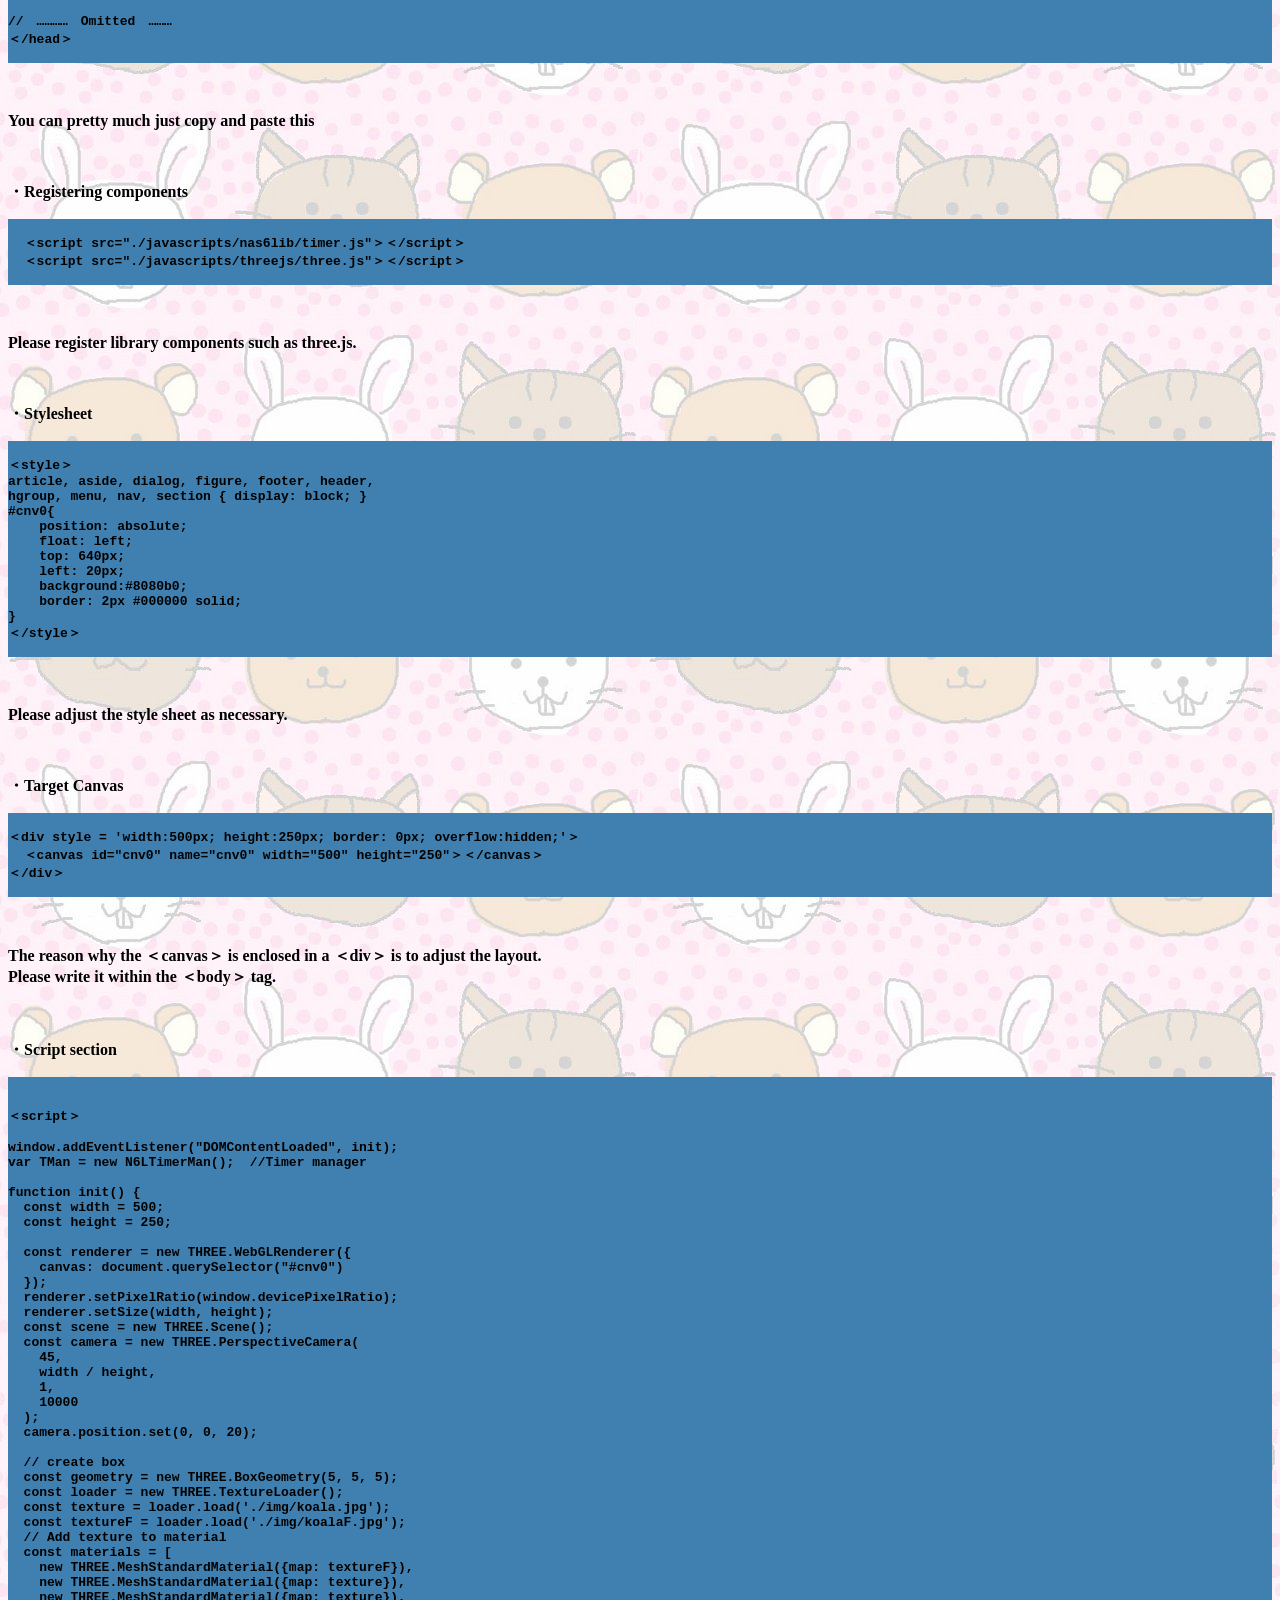
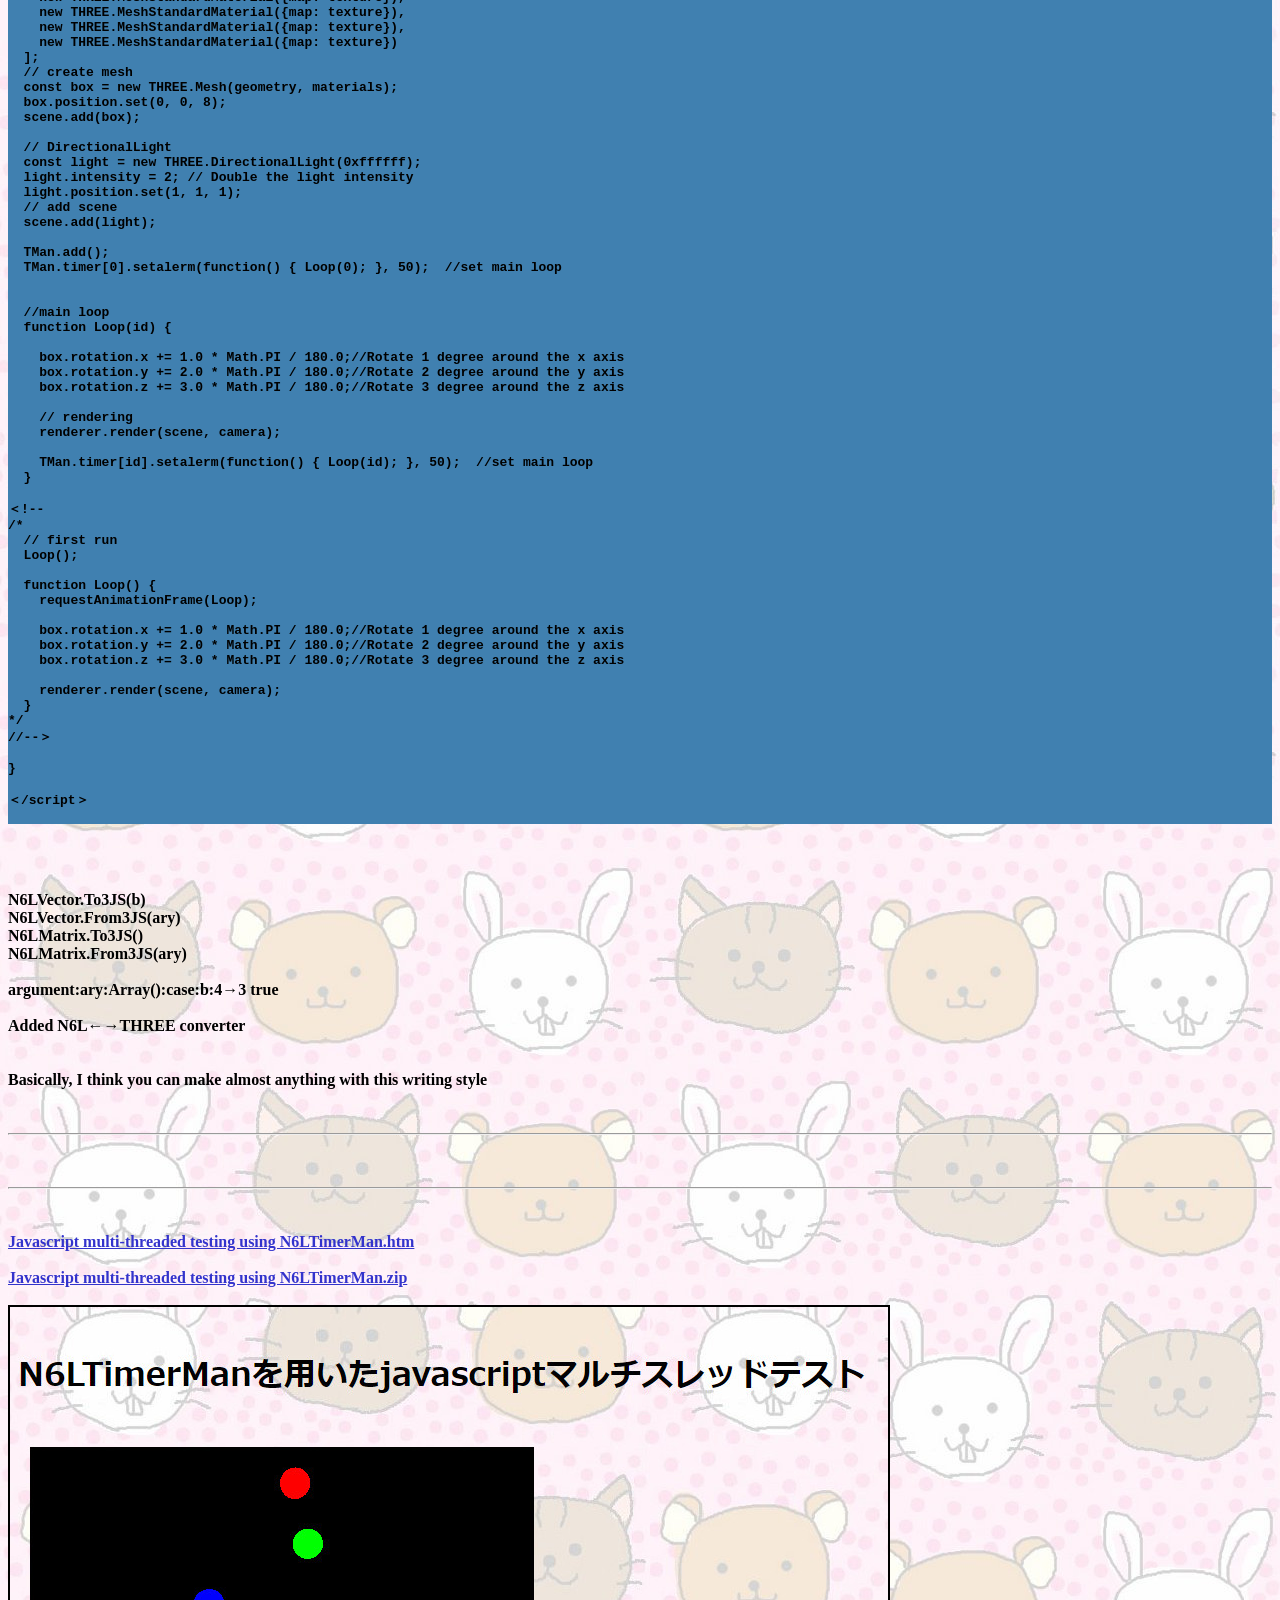
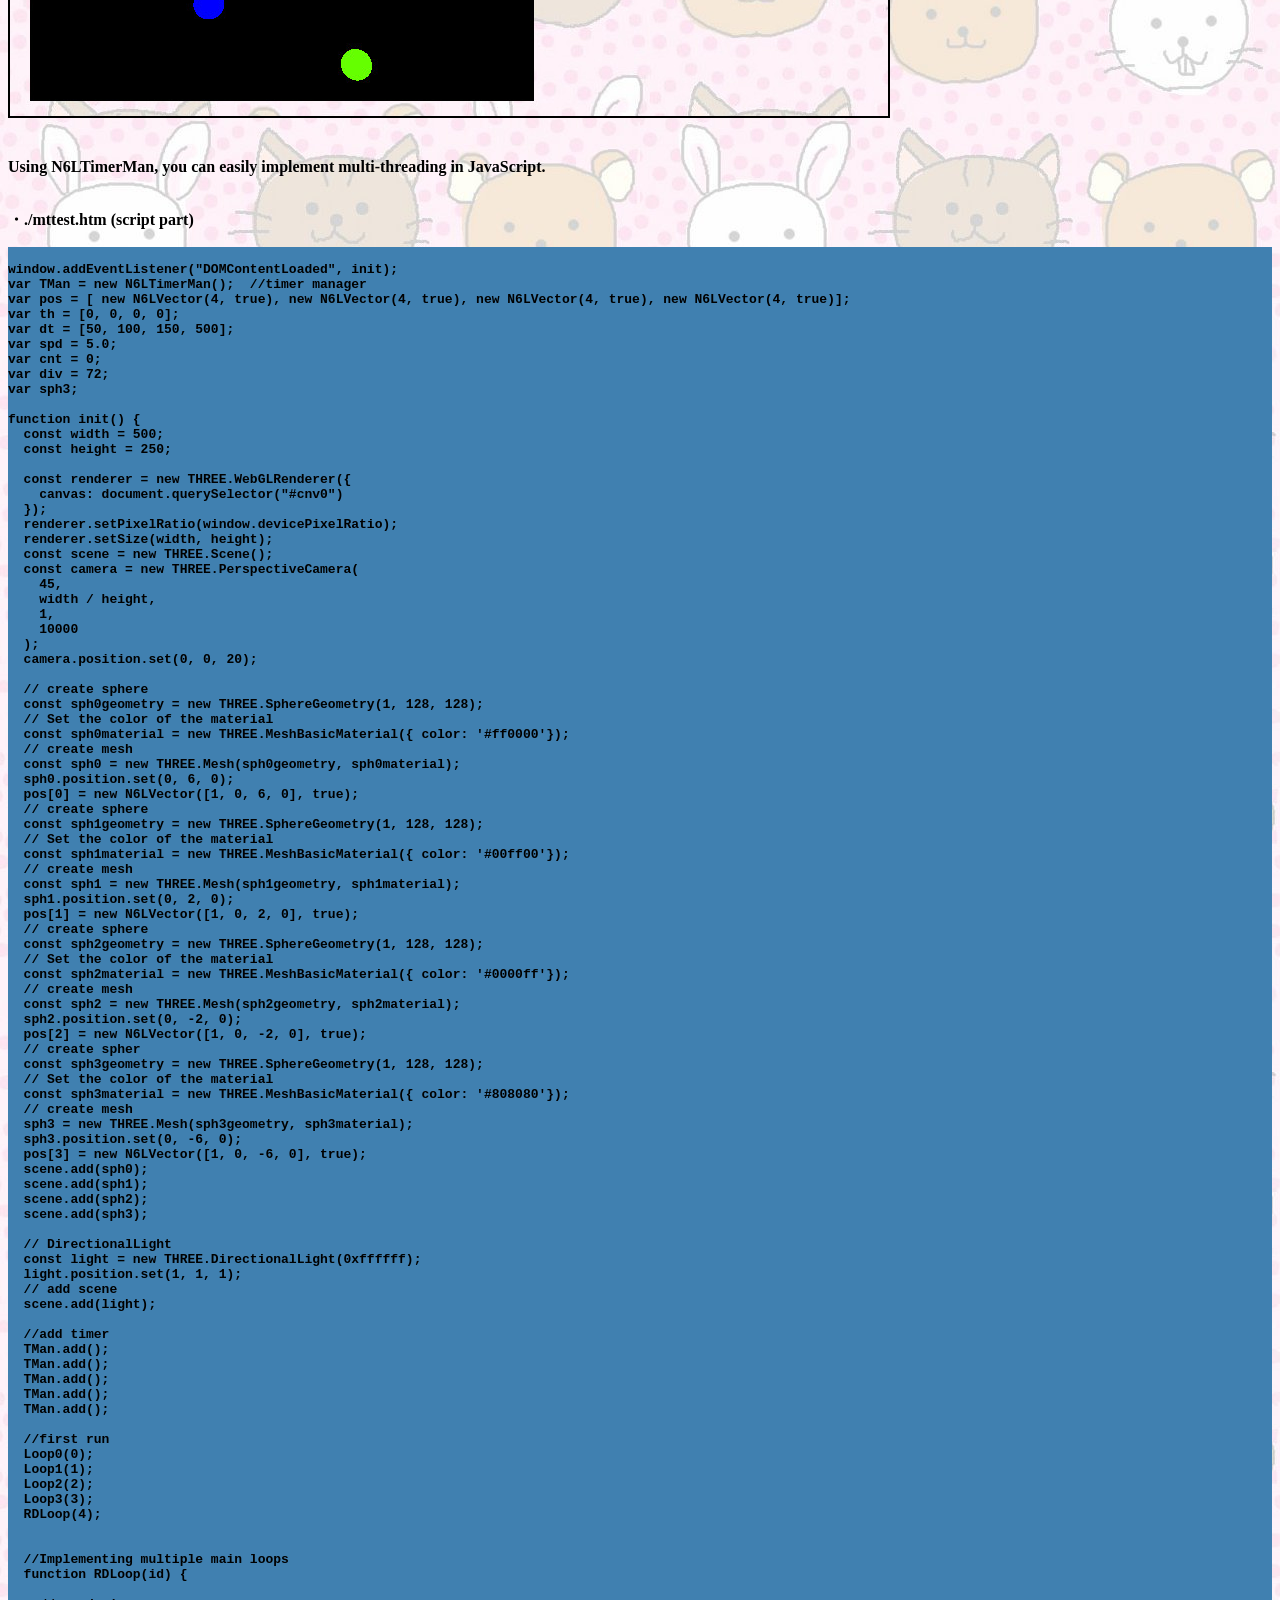
==== commit 5ab32ddd: "Update index.htm" ====
--- a/index.htm
+++ b/index.htm
@@ -191,9 +191,9 @@
 <br>
 <h1>How to write NAS6LIB template with X3DOM</h1>
 This explains how homogeneous coordinates are defined in the order w, x, y, z, ... The order is different, but the functionality is the same...
-<br><a href="http://nas6.net/testpoly.htm">testpoly.htm</a><br>
-<br>
-<a href="http://nas6.net/testpoly.zip">testpoly.zip</a><br>
+<br><a href="https://nas6.net/testpoly.htm">testpoly.htm</a><br>
+<br>
+<a href="https://nas6.net/testpoly.zip">testpoly.zip</a><br>
 <br>
 <p>・./testpoly.htm</p>
 <div style="background:#4080b0;">
@@ -621,13 +621,13 @@
 <br>
 How to use THREE.JS<br>
 <br>
-<a href="http://nas6.net/test3js.htm">THREE.JSTest.htm</a><br>
-<br>
-<a href="http://nas6.net/test3js.zip">THREE.JSTest.zip</a><br>
-<br>
-<a href="http://nas6.net/fps60.htm">60FPSTest.htm</a><br>
-<br>
-<a href="http://nas6.net/fps60.zip">60FPSTest.zip</a><br>
+<a href="https://nas6.net/test3js.htm">THREE.JSTest.htm</a><br>
+<br>
+<a href="https://nas6.net/test3js.zip">THREE.JSTest.zip</a><br>
+<br>
+<a href="https://nas6.net/fps60.htm">60FPSTest.htm</a><br>
+<br>
+<a href="https://nas6.net/fps60.zip">60FPSTest.zip</a><br>
 <br>
 <img src="./test3js.jpg" style="border: 2px #000000 solid;"><br>
 <br>
@@ -969,9 +969,9 @@
 <hr>
 <br>
 <br>
-<a href="http://nas6.net/mttest.htm">Javascript multi-threaded testing using N6LTimerMan.htm</a><br>
-<br>
-<a href="http://nas6.net/mttest.zip">Javascript multi-threaded testing using N6LTimerMan.zip</a><br>
+<a href="https://nas6.net/mttest.htm">Javascript multi-threaded testing using N6LTimerMan.htm</a><br>
+<br>
+<a href="https://nas6.net/mttest.zip">Javascript multi-threaded testing using N6LTimerMan.zip</a><br>
 <br>
 <img src="./mttest.jpg" style="border: 2px #000000 solid;"><br>
 <br>
@@ -1283,9 +1283,9 @@
 <h1>Skybox settings and basic FPS controls</h1>
 <br>
 <br>
-<a href="http://nas6.net/test3jsbasic.htm">THREE.JSBasic.htm</a><br>
-<br>
-<a href="http://nas6.net/test3jsbasic.zip">THREE.JSBasic.zip</a><br>
+<a href="https://nas6.net/test3jsbasic.htm">THREE.JSBasic.htm</a><br>
+<br>
+<a href="https://nas6.net/test3jsbasic.zip">THREE.JSBasic.zip</a><br>
 <br>
 <img src="./threejsFPS.gif" style="border: 2px #000000 solid;"><br>
 <br>
@@ -1574,11 +1574,11 @@
 ##############################<br>
 <h1>3D rotation test with X3DOM and ThreeJS</h1>
 <br>
-<a href="http://nas6.net/rot.htm">Detailed explanation of 3D rotation test using X3DOM and ThreeJS</a><br>
-<br>
-<a href="http://nas6.net/rottest.htm">3D rotation test with X3DOM</a><br>
-<br>
-<a href="http://nas6.net/rottest3js.htm">3D rotation test with ThreeJS</a><br>
+<a href="https://nas6.net/rot.htm">Detailed explanation of 3D rotation test using X3DOM and ThreeJS</a><br>
+<br>
+<a href="https://nas6.net/rottest.htm">3D rotation test with X3DOM</a><br>
+<br>
+<a href="https://nas6.net/rottest3js.htm">3D rotation test with ThreeJS</a><br>
 <br>
 ##############################<br>
 <br>
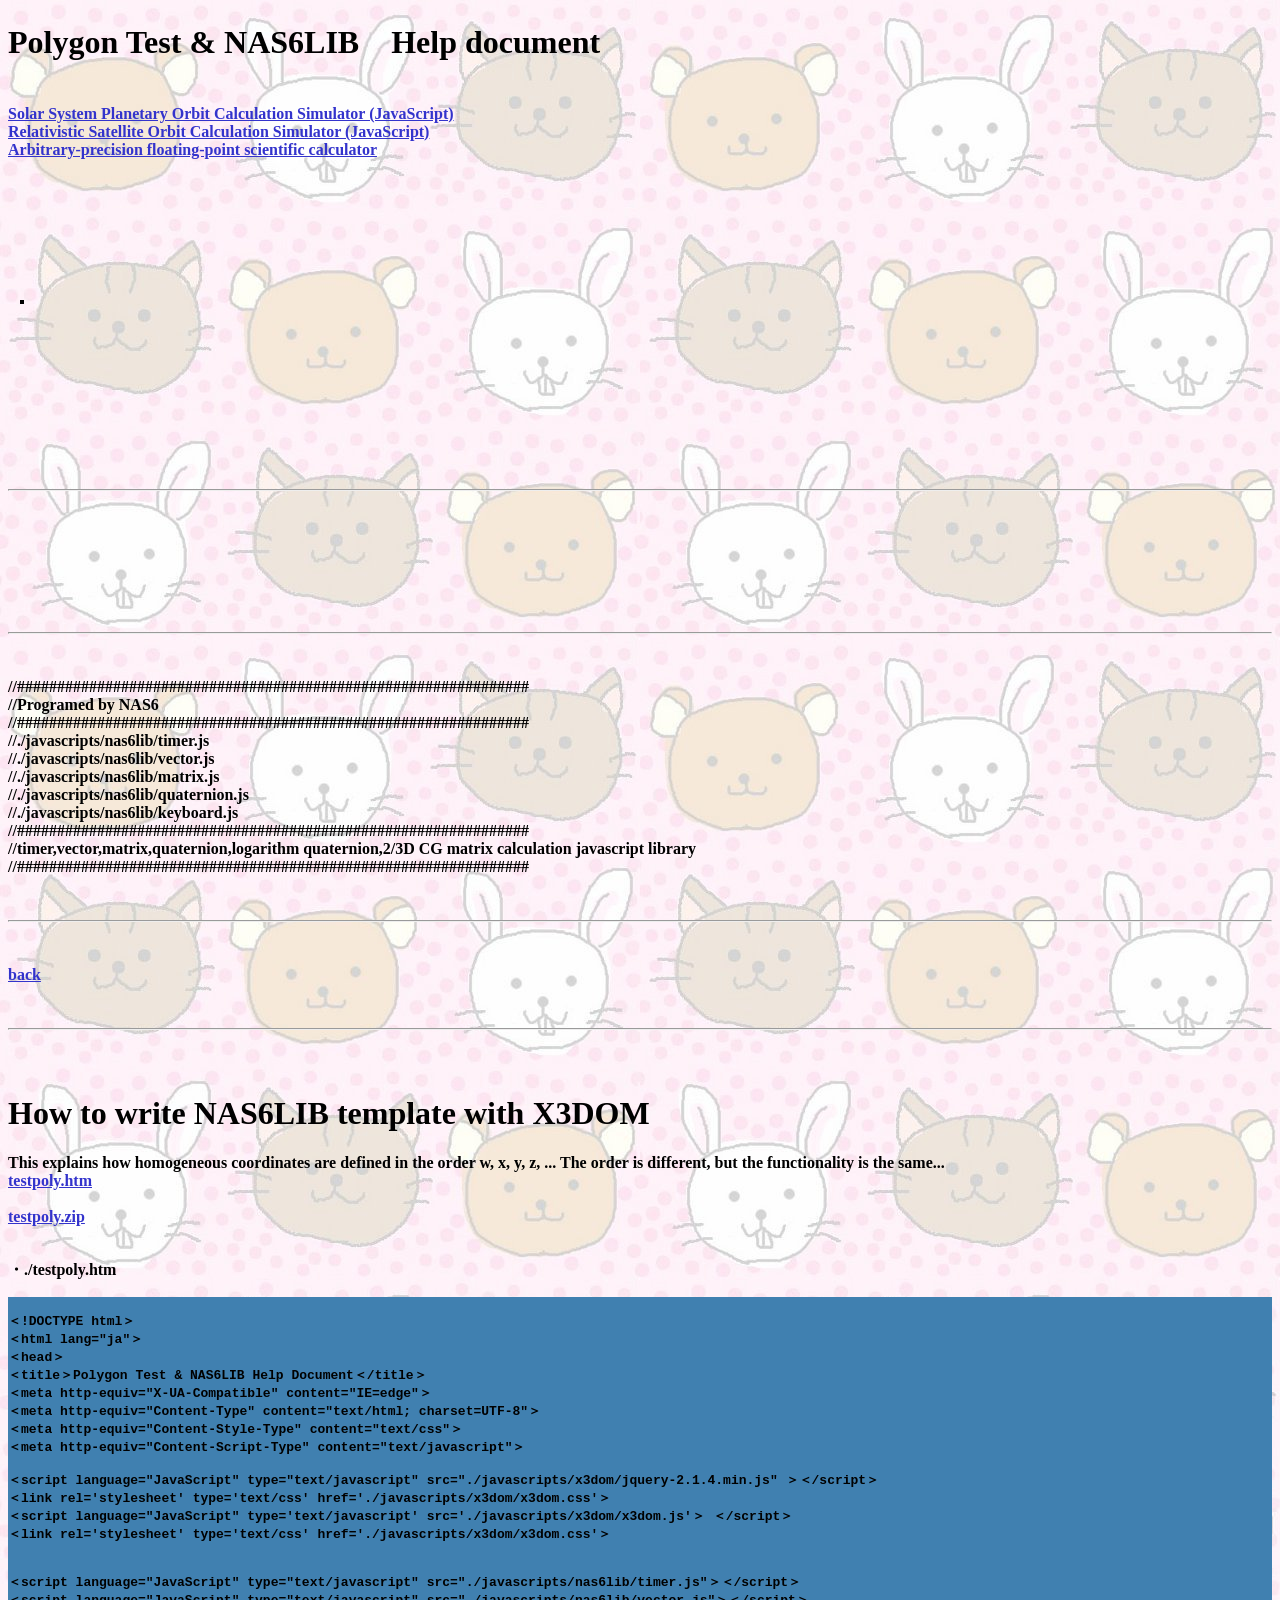
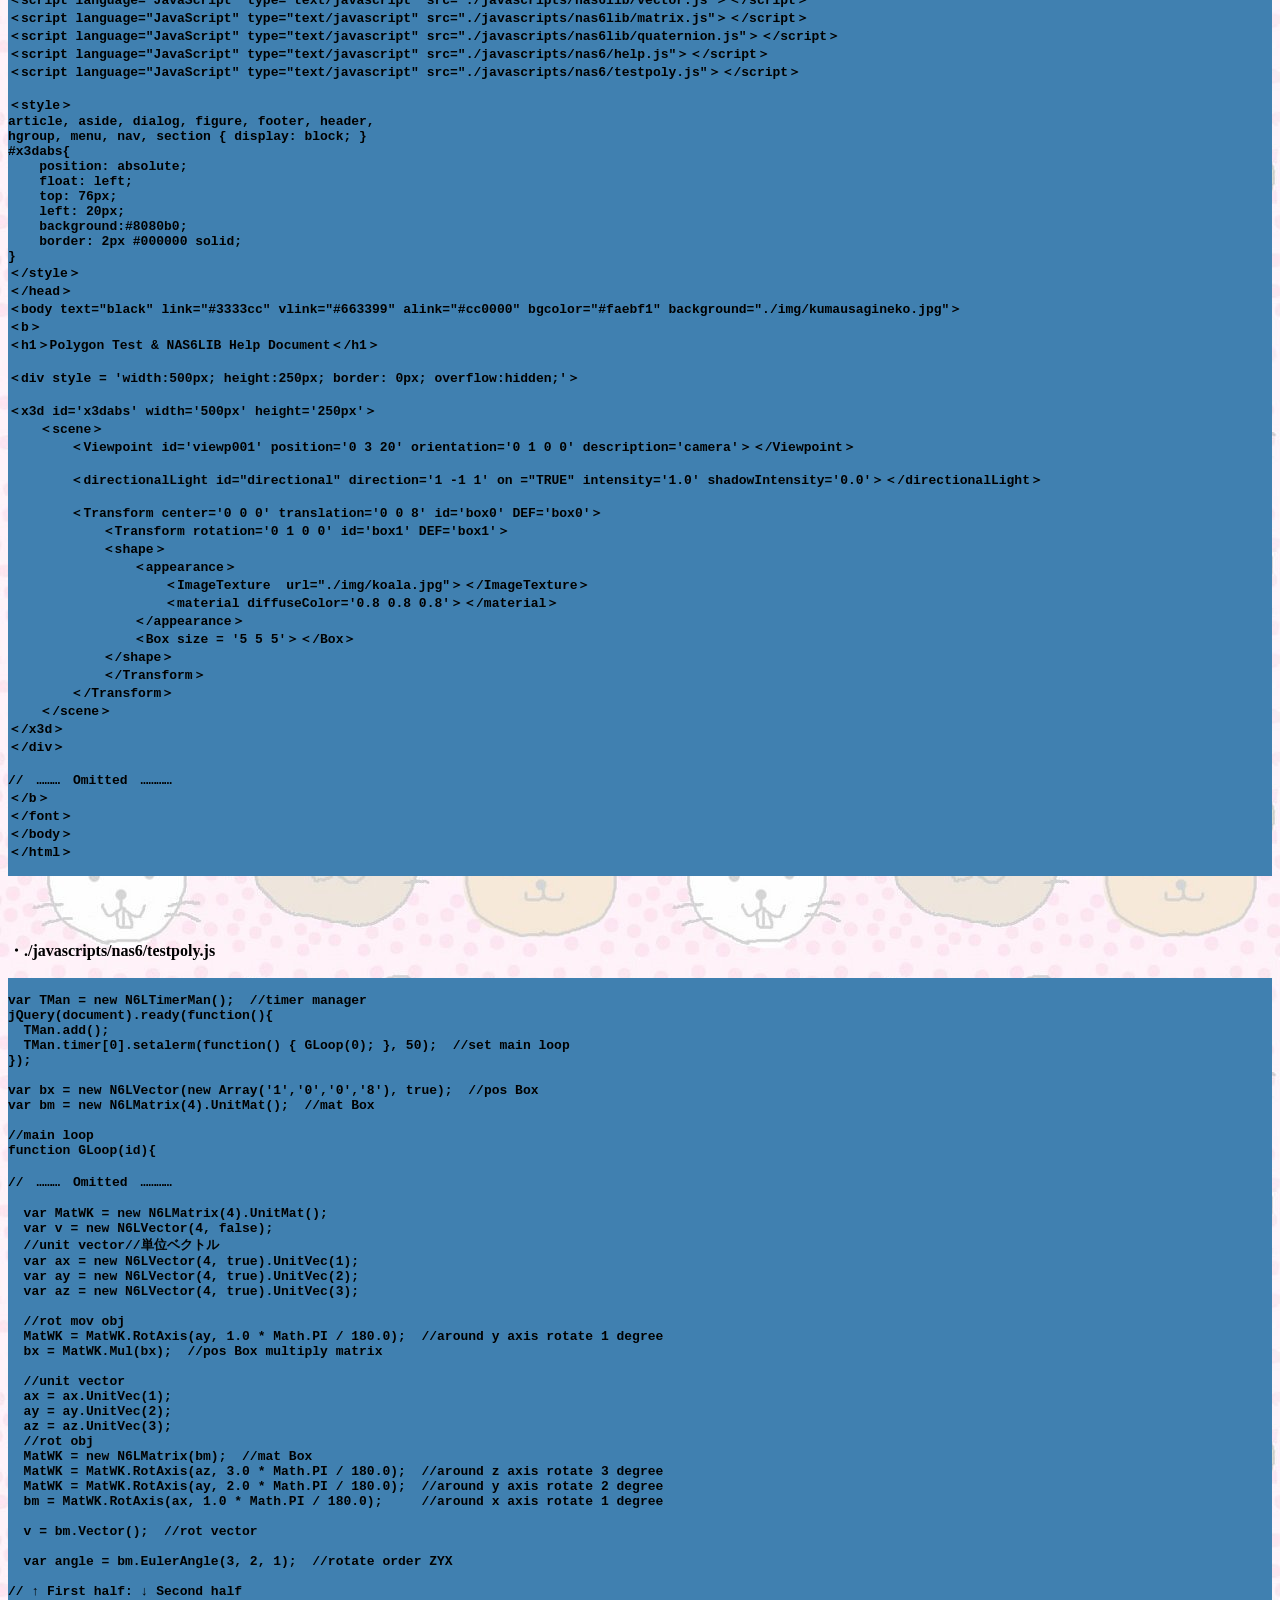
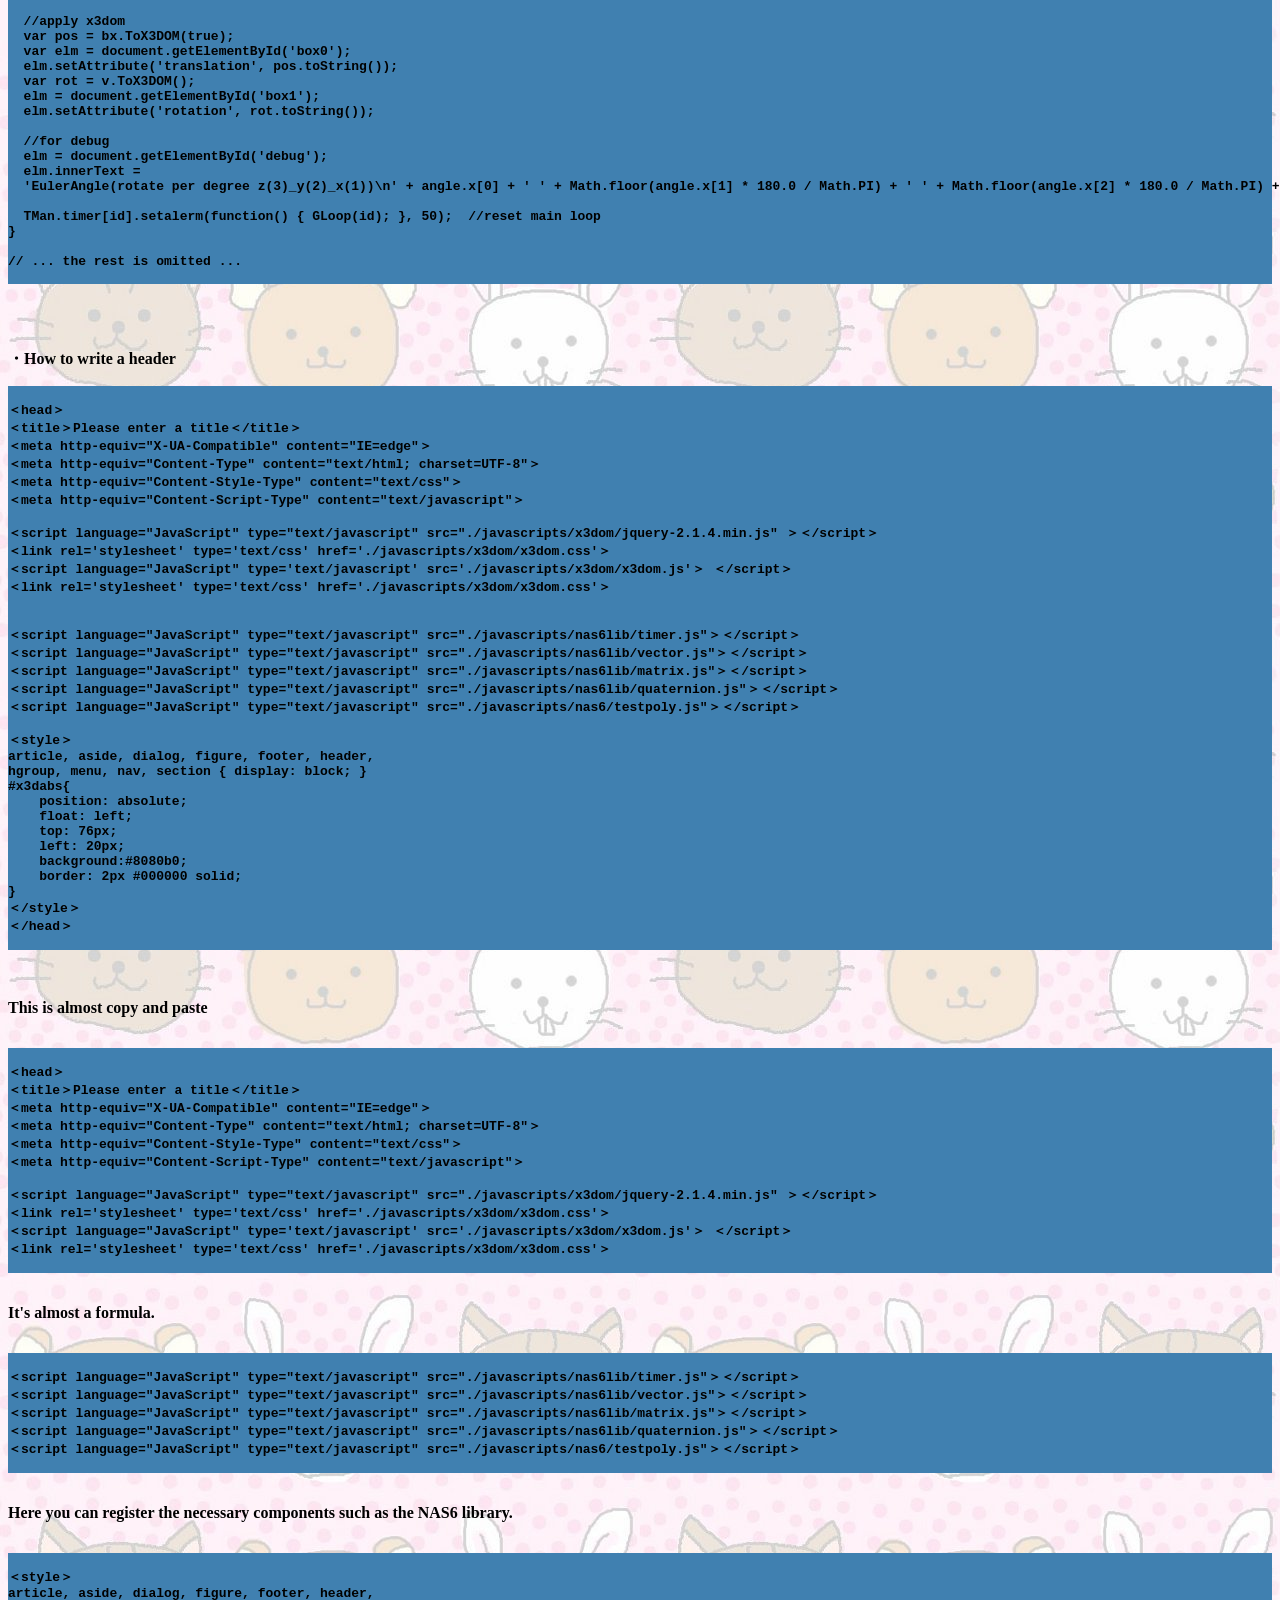
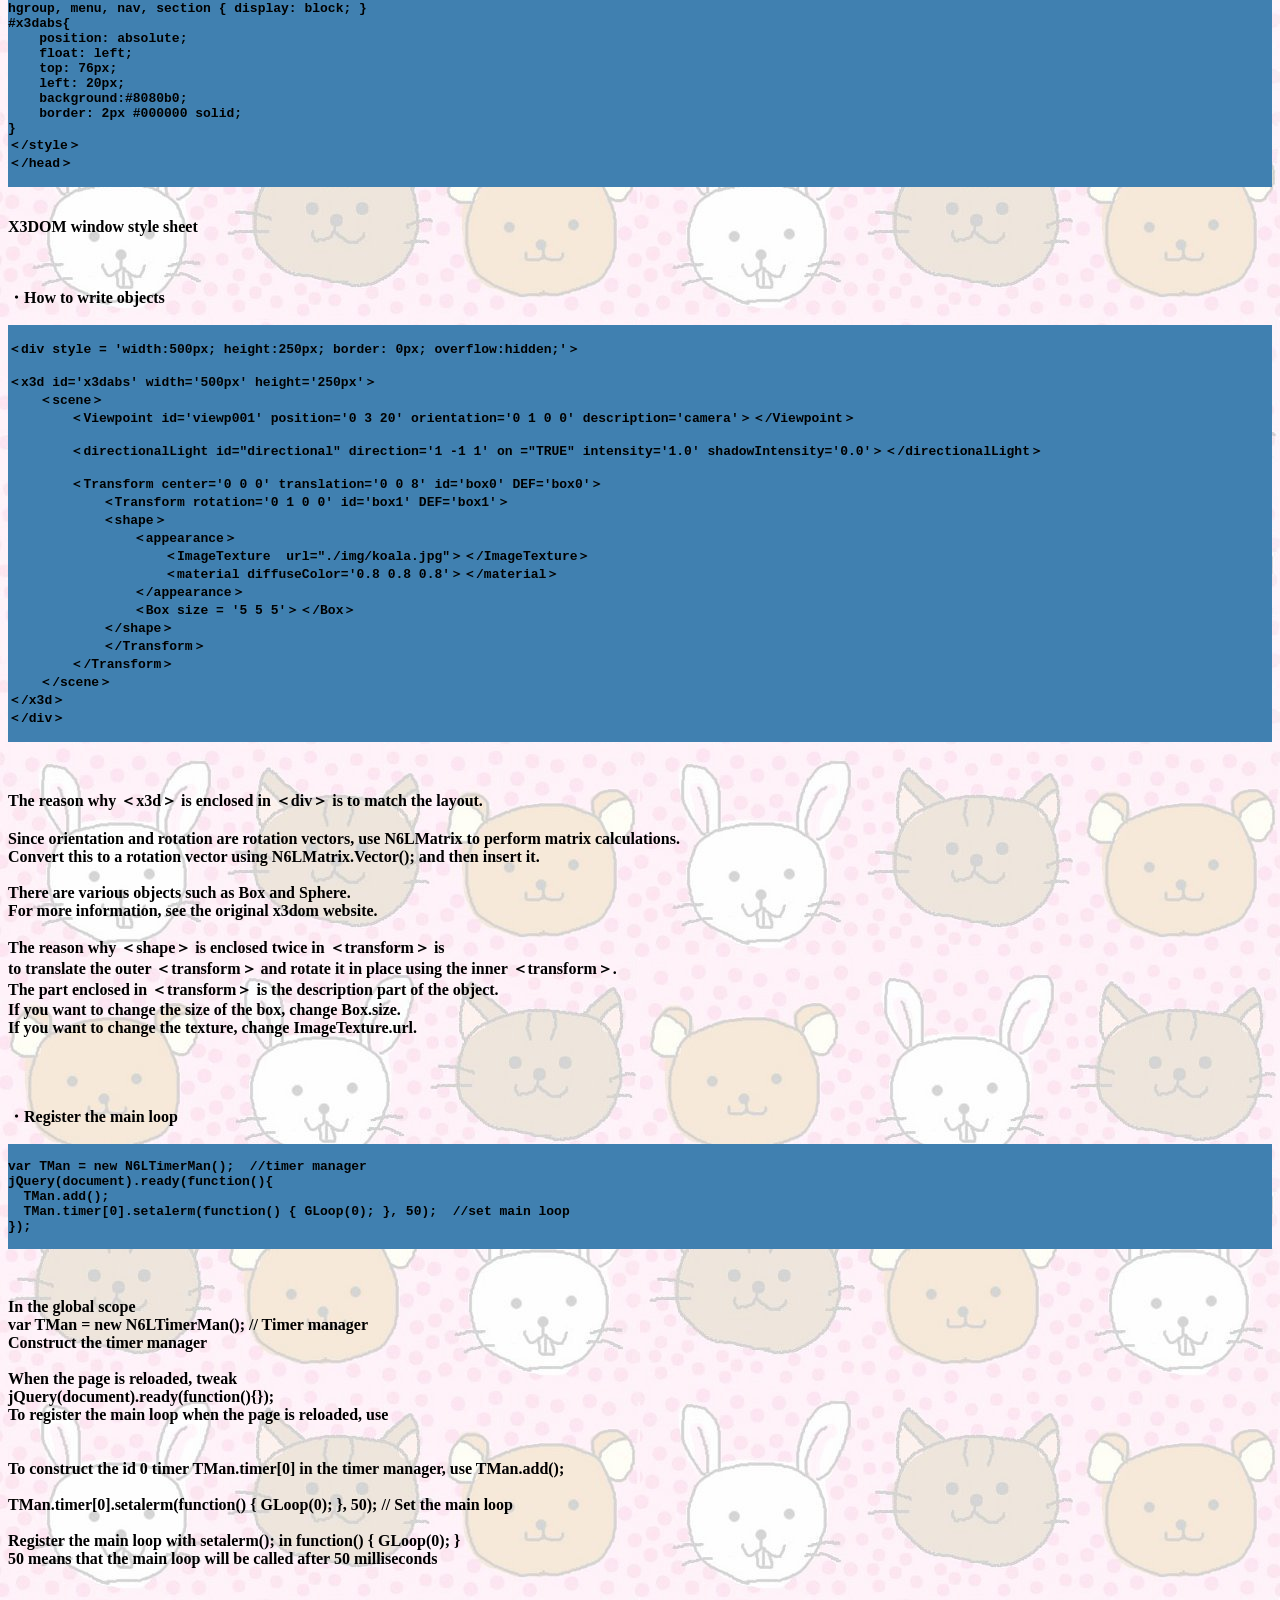
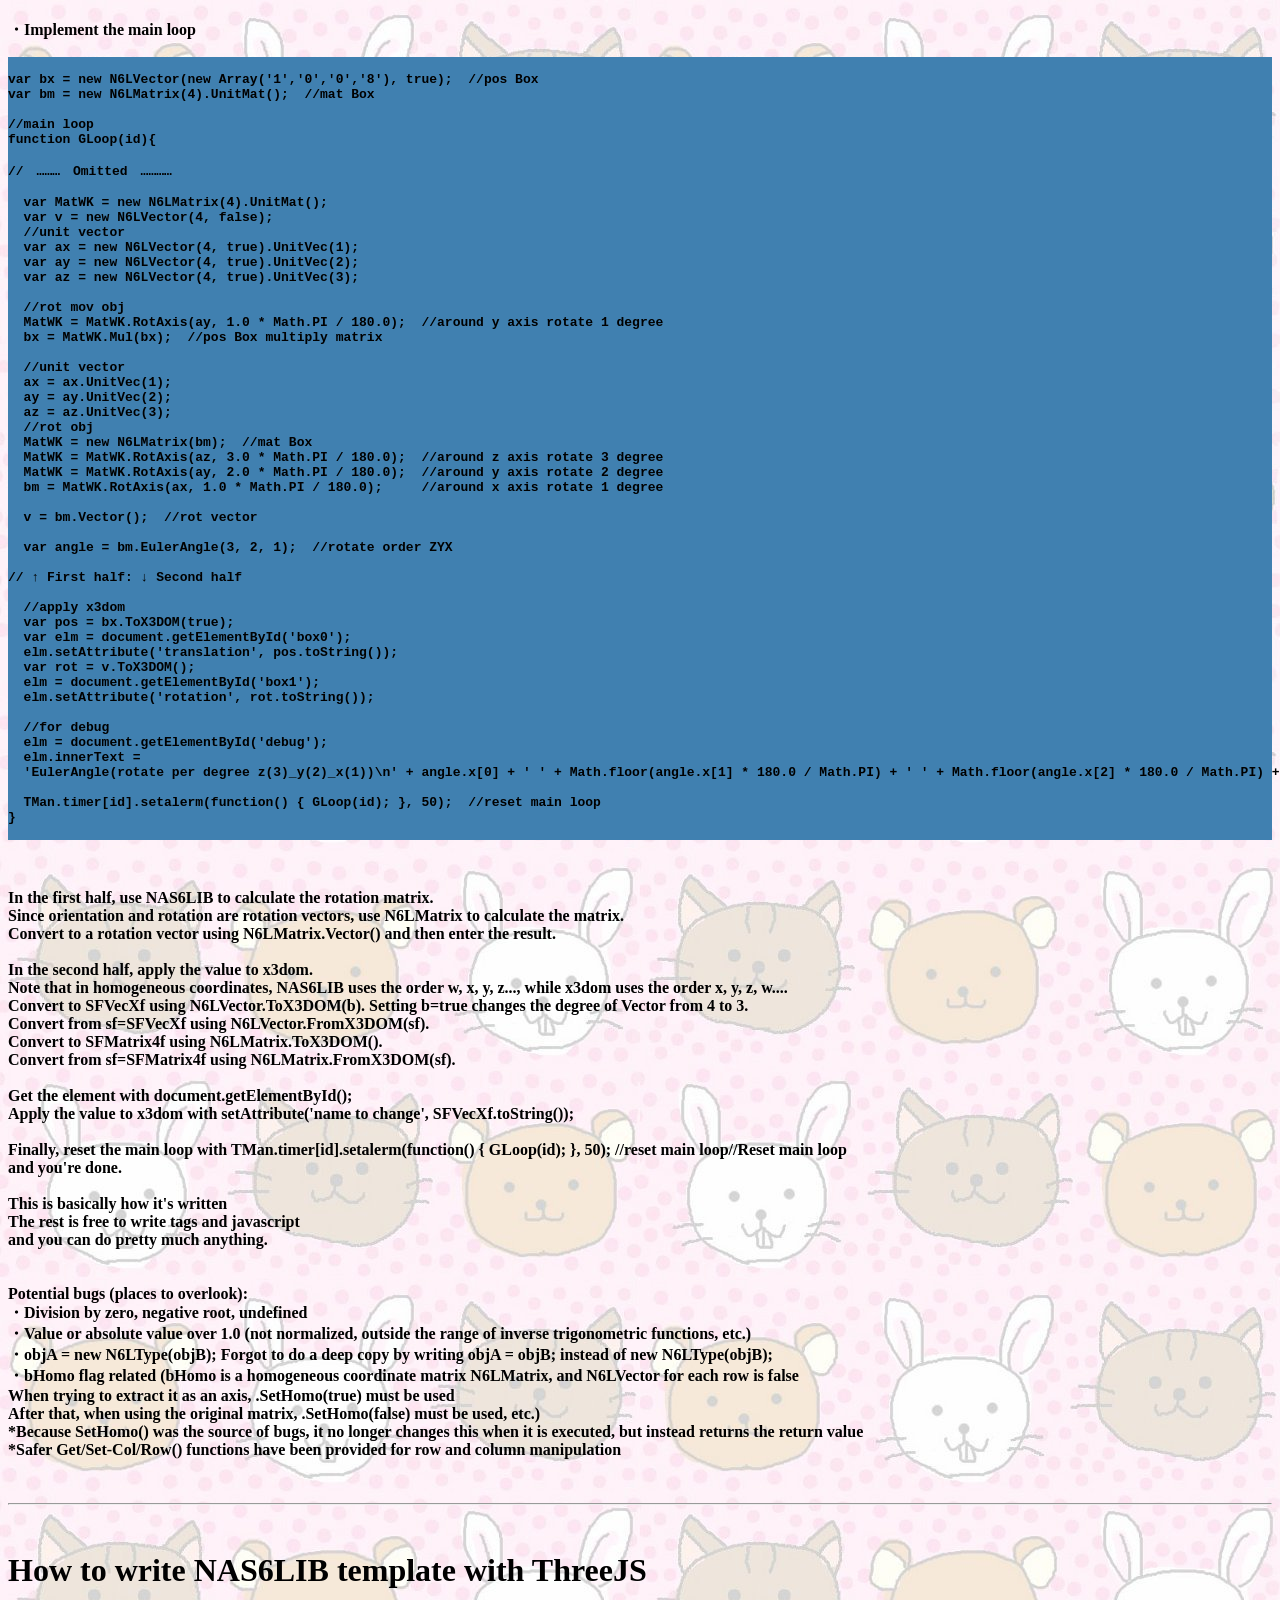
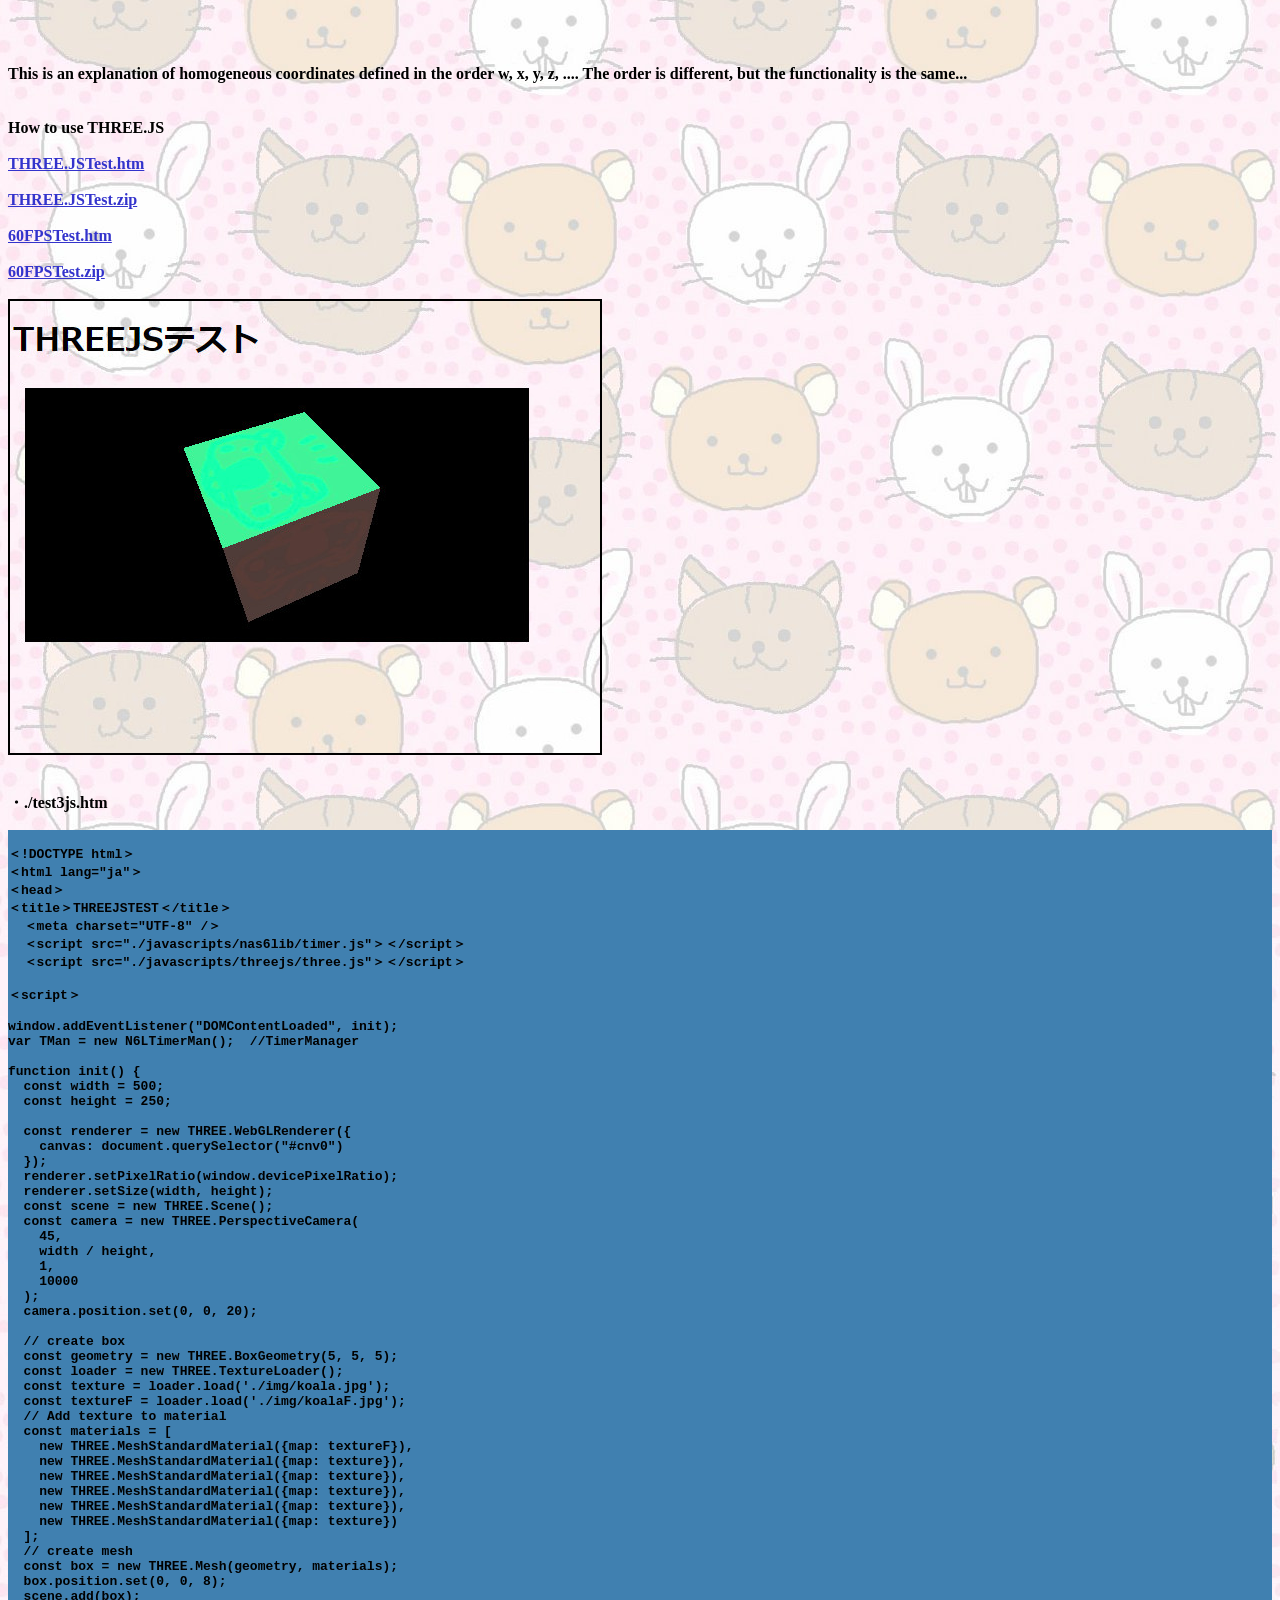
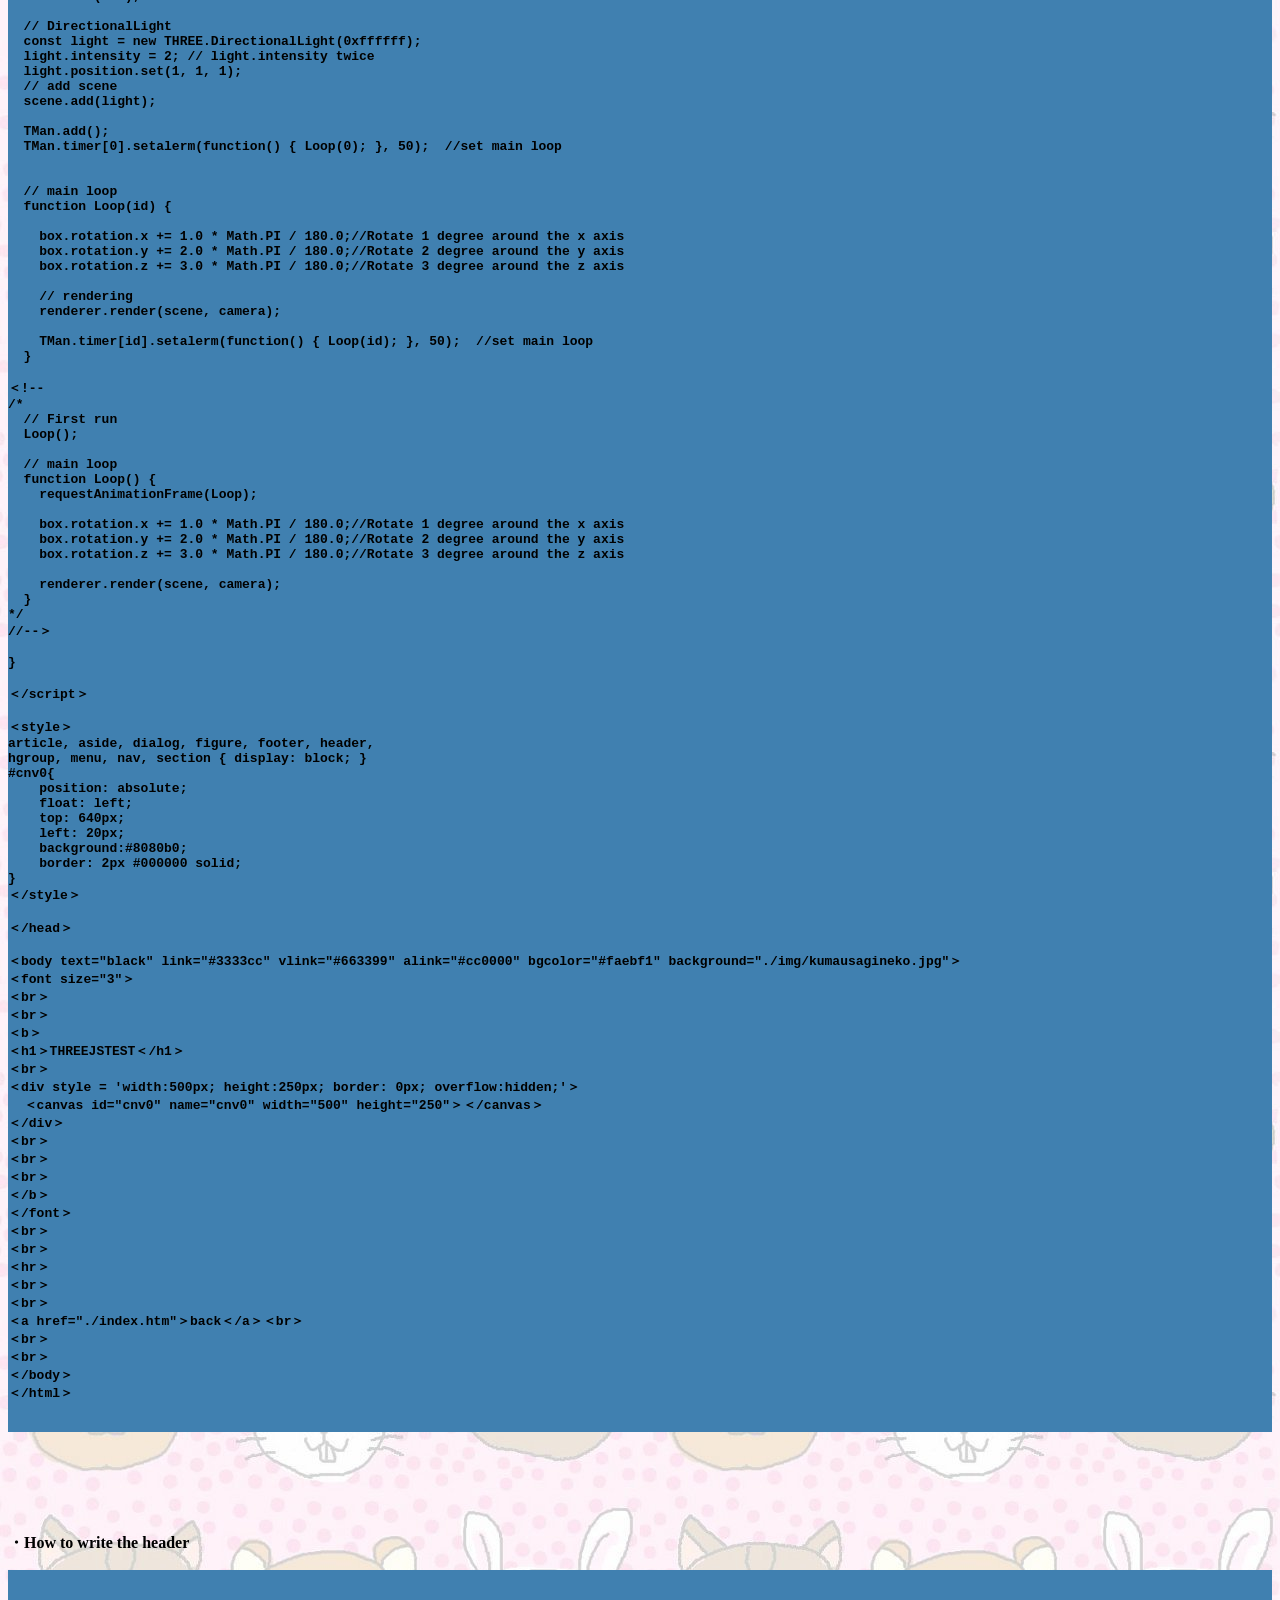
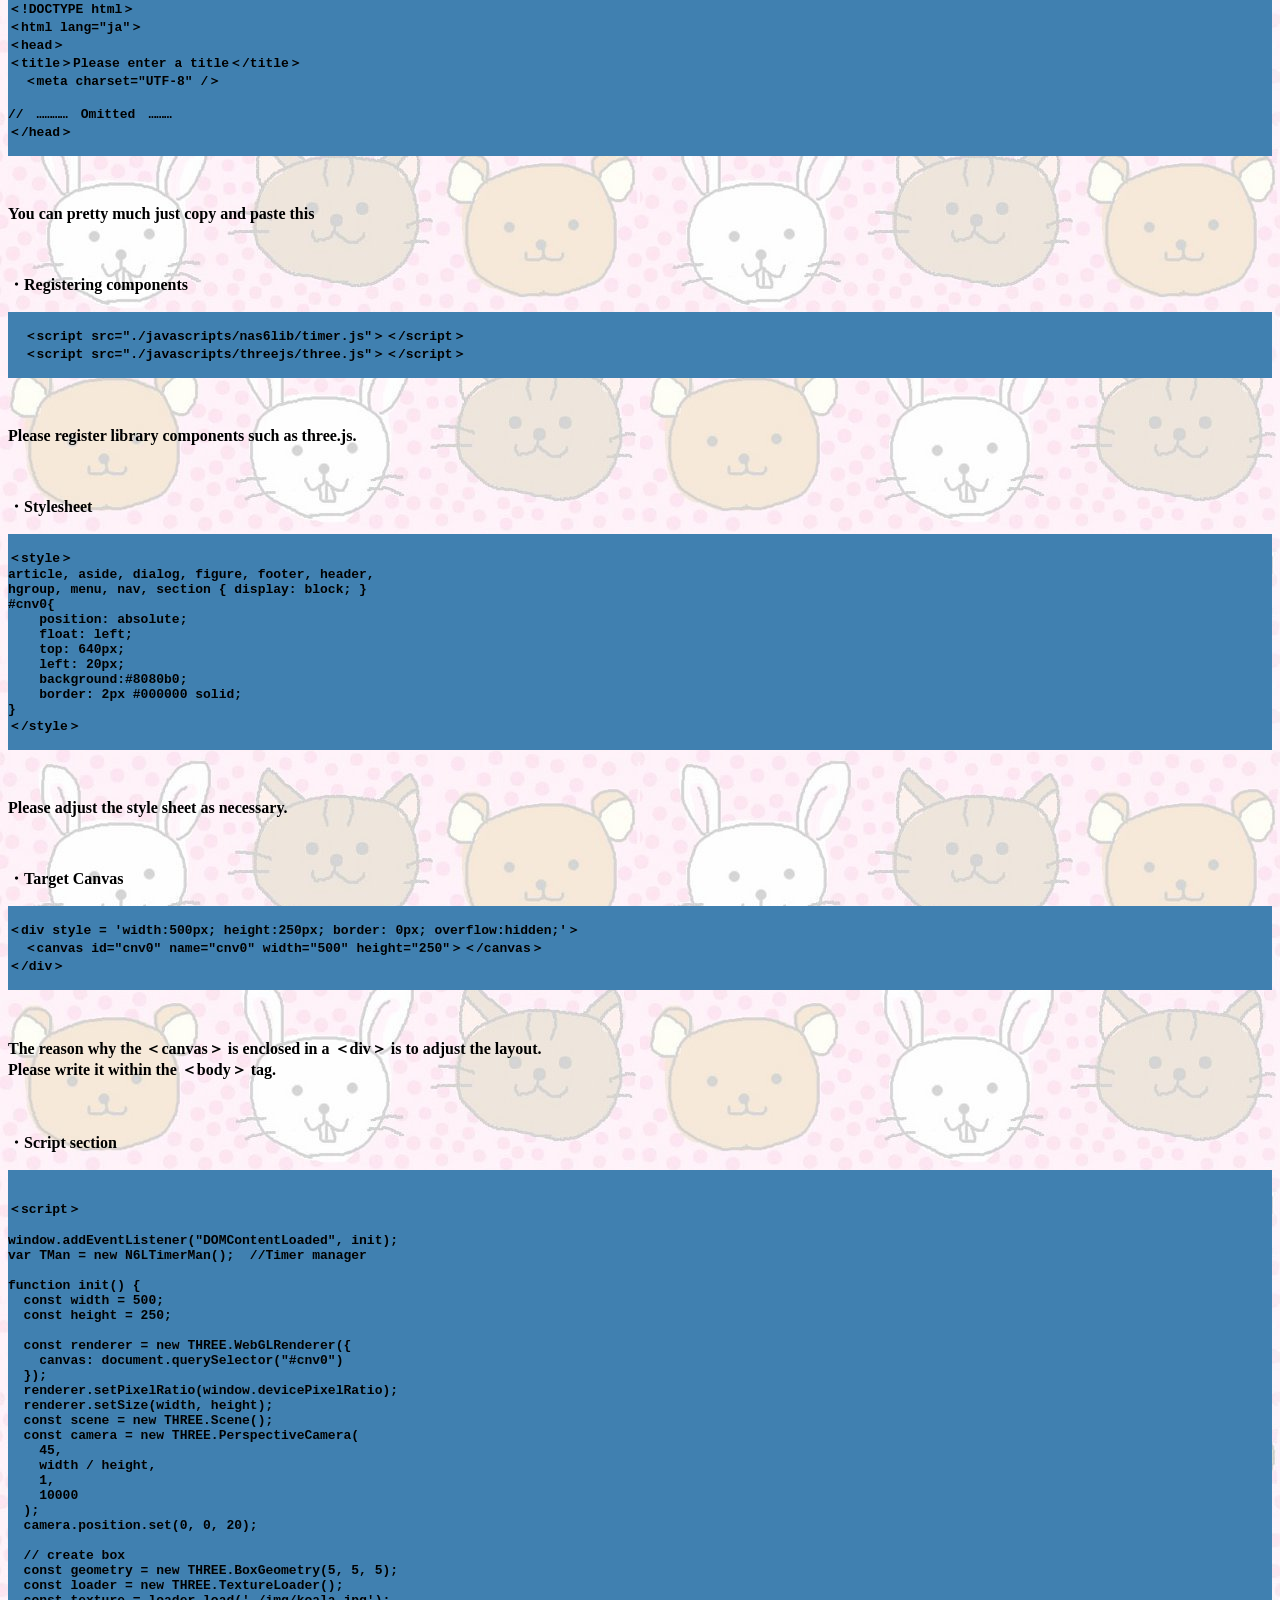
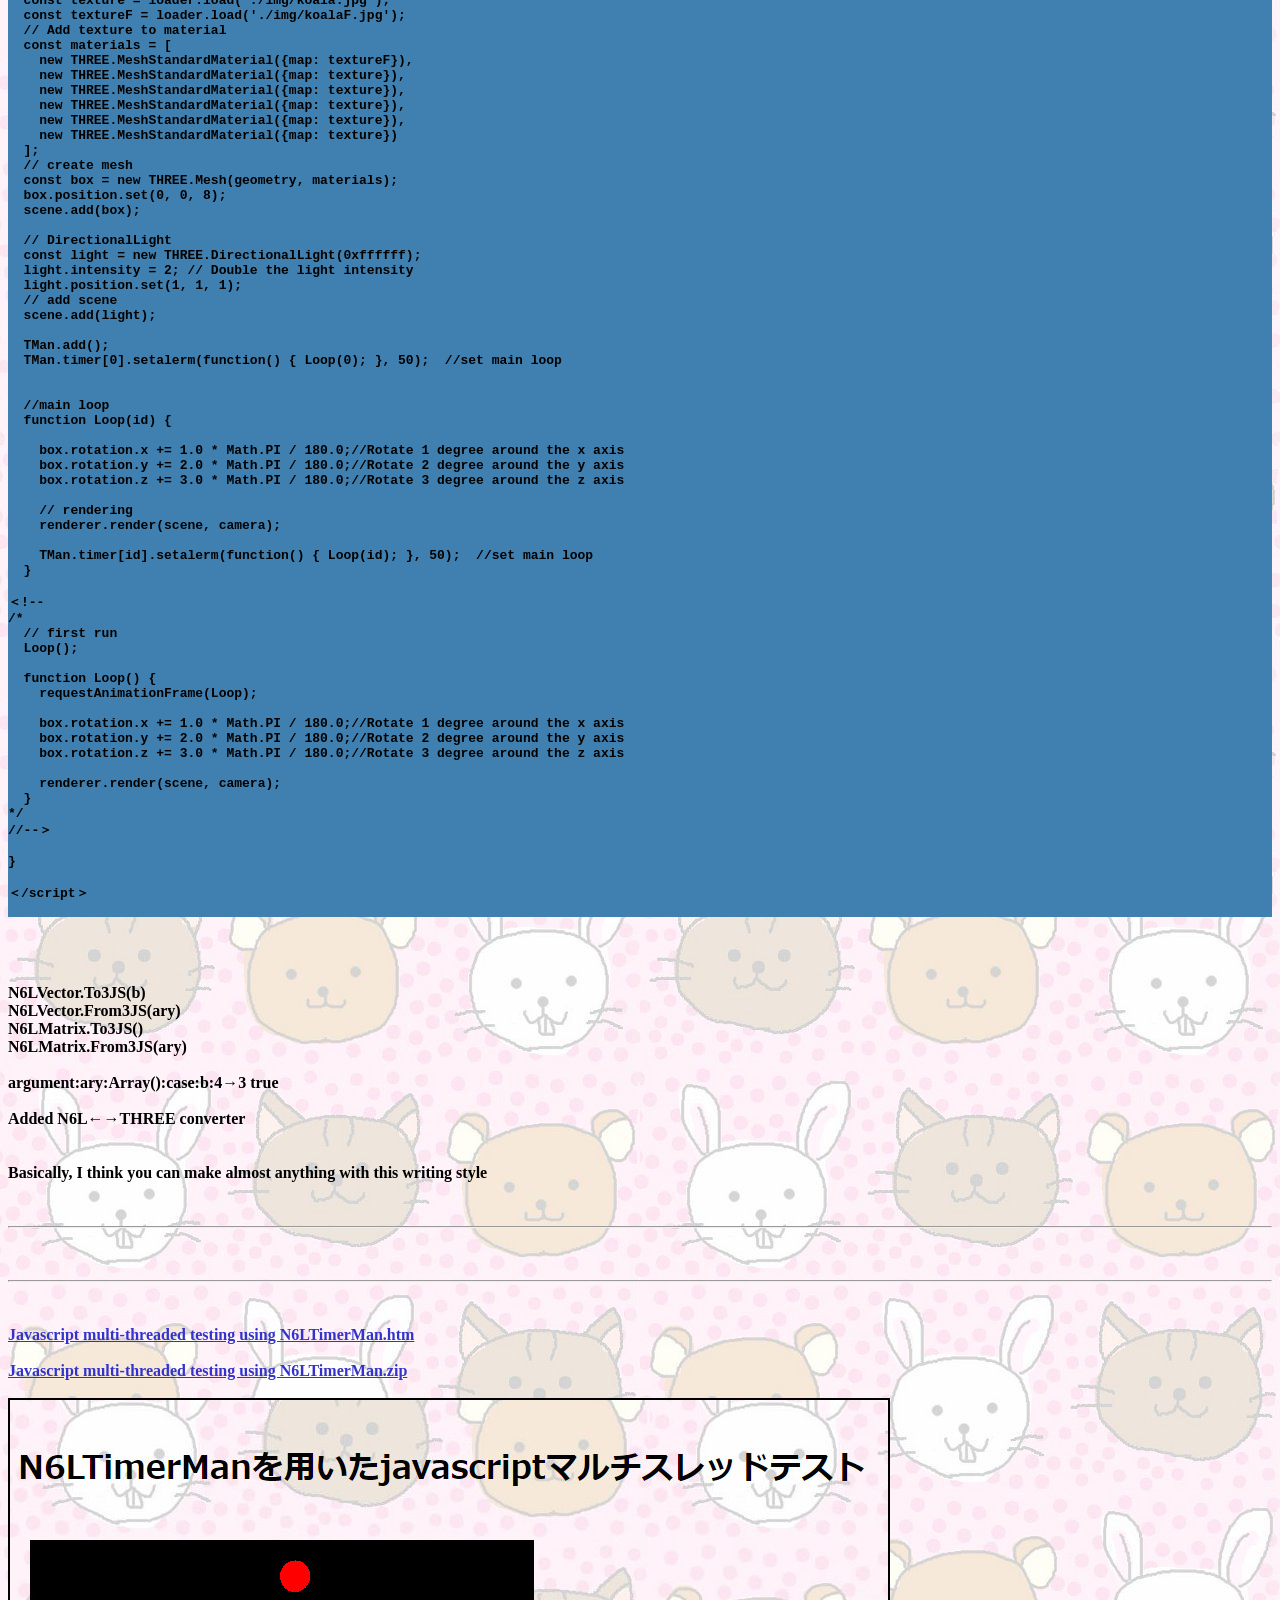
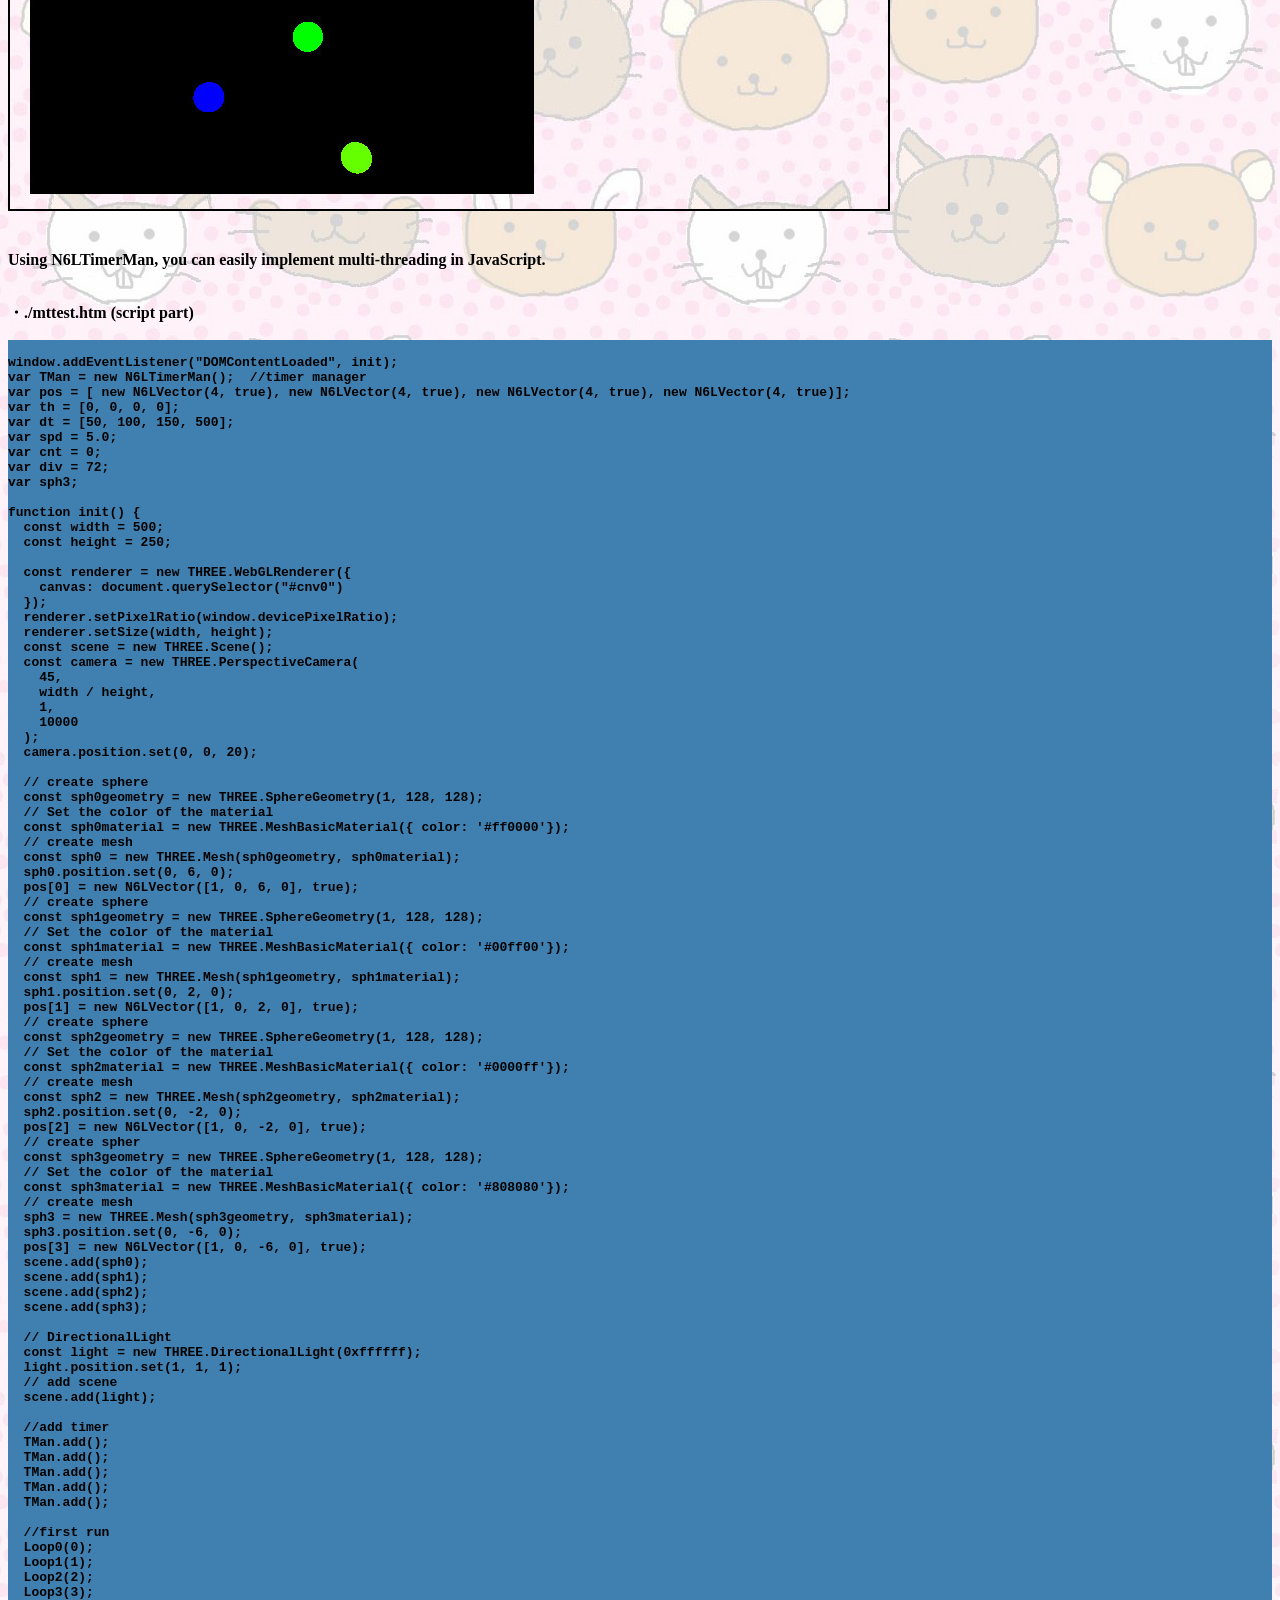
==== commit b5374331: "Update index.htm" ====
--- a/index.htm
+++ b/index.htm
@@ -1,33 +1,24 @@
 ﻿<!DOCTYPE html>
 <html lang="en">
 <head>
-<!-- Google tag (gtag.js) -->
-<script async src="https://www.googletagmanager.com/gtag/js?id=G-QPTP4QSV32"></script>
-<script>
-  window.dataLayer = window.dataLayer || [];
-  function gtag(){dataLayer.push(arguments);}
-  gtag('js', new Date());
-
-  gtag('config', 'G-QPTP4QSV32');
-</script>
 <title>Polygon Test & NAS6LIB　Help Document</title>
 <meta http-equiv="X-UA-Compatible" content="IE=edge">
 <meta http-equiv="Content-Type" content="text/html; charset=UTF-8">
 <meta http-equiv="Content-Style-Type" content="text/css">
 <meta http-equiv="Content-Script-Type" content="text/javascript">
 
-<script language="JavaScript" type="text/javascript" src="./javascripts/x3dom/jquery-2.1.4.min.js" ></script>
-<link rel='stylesheet' type='text/css' href='./javascripts/x3dom/x3dom.css'>
-<script language="JavaScript" type='text/javascript' src='./javascripts/x3dom/x3dom.js'> </script>
-<link rel='stylesheet' type='text/css' href='./javascripts/x3dom/x3dom.css'>
-
-
-<script language="JavaScript" type="text/javascript" src="./javascripts/nas6lib/timer.js"></script>
-<script language="JavaScript" type="text/javascript" src="./javascripts/nas6lib/vector.js"></script>
-<script language="JavaScript" type="text/javascript" src="./javascripts/nas6lib/matrix.js"></script>
-<script language="JavaScript" type="text/javascript" src="./javascripts/nas6lib/quaternion.js"></script>
-<script language="JavaScript" type="text/javascript" src="./javascripts_english/nas6/help.js"></script>
-<script language="JavaScript" type="text/javascript" src="./javascripts/nas6/testpoly.js"></script>
+<script language="JavaScript" type="text/javascript" src="https://cdn.jsdelivr.net/gh/NAS6mixfoolv/NAS6LIB@main/javascripts/x3dom/jquery-2.1.4.min.js" ></script>
+<link rel='stylesheet' type='text/css' href='https://cdn.jsdelivr.net/gh/NAS6mixfoolv/NAS6LIB@main/javascripts/x3dom/x3dom.css'>
+<script language="JavaScript" type='text/javascript' src='https://cdn.jsdelivr.net/gh/NAS6mixfoolv/NAS6LIB@main/javascripts/x3dom/x3dom.js'> </script>
+<link rel='stylesheet' type='text/css' href='https://cdn.jsdelivr.net/gh/NAS6mixfoolv/NAS6LIB@main/javascripts/x3dom/x3dom.css'>
+
+
+<script language="JavaScript" type="text/javascript" src="https://cdn.jsdelivr.net/gh/NAS6mixfoolv/NAS6LIB@main/javascripts/nas6lib/timer.js"></script>
+<script language="JavaScript" type="text/javascript" src="https://cdn.jsdelivr.net/gh/NAS6mixfoolv/NAS6LIB@main/javascripts/nas6lib/vector.js"></script>
+<script language="JavaScript" type="text/javascript" src="https://cdn.jsdelivr.net/gh/NAS6mixfoolv/NAS6LIB@main/javascripts/nas6lib/matrix.js"></script>
+<script language="JavaScript" type="text/javascript" src="https://cdn.jsdelivr.net/gh/NAS6mixfoolv/NAS6LIB@main/javascripts/nas6lib/quaternion.js"></script>
+<script language="JavaScript" type="text/javascript" src="https://cdn.jsdelivr.net/gh/NAS6mixfoolv/NAS6LIB@main/javascripts_english/nas6/help.js"></script>
+<script language="JavaScript" type="text/javascript" src="https://cdn.jsdelivr.net/gh/NAS6mixfoolv/NAS6LIB@main/javascripts/nas6/testpoly.js"></script>
 
 
 <style>
@@ -36,7 +27,7 @@
 #x3dabs{
     position: absolute;
     float: left;
-    top: 60px;
+    top: 300px;
     left: 20px;
     background:#8080b0;
     border: 2px #000000 solid;
@@ -46,6 +37,12 @@
 <body text="black" link="#3333cc" vlink="#663399" alink="#cc0000" bgcolor="#faebf1" background="./img/kumausagineko.jpg">
 <b>
 <h1>Polygon Test & NAS6LIB　Help document</h1>
+<br>
+<a href="https://nas6mixfoolv.github.io/NAS6LIB/solarsystem.htm">Solar System Planetary Orbit Calculation Simulator (JavaScript)</a><br>
+<a href="https://nas6mixfoolv.github.io/NAS6LIB/satellite.htm?logcheck=true">Relativistic Satellite Orbit Calculation Simulator (JavaScript)</a><br>
+<a href="https://nas6mixfoolv.github.io/NAS6LIB/test002.htm">Arbitrary-precision floating-point scientific calculator</a><br>
+<br>
+<br>
 
 <div style = 'width:500px; height:250px; border: 0px; overflow:hidden;'>
 
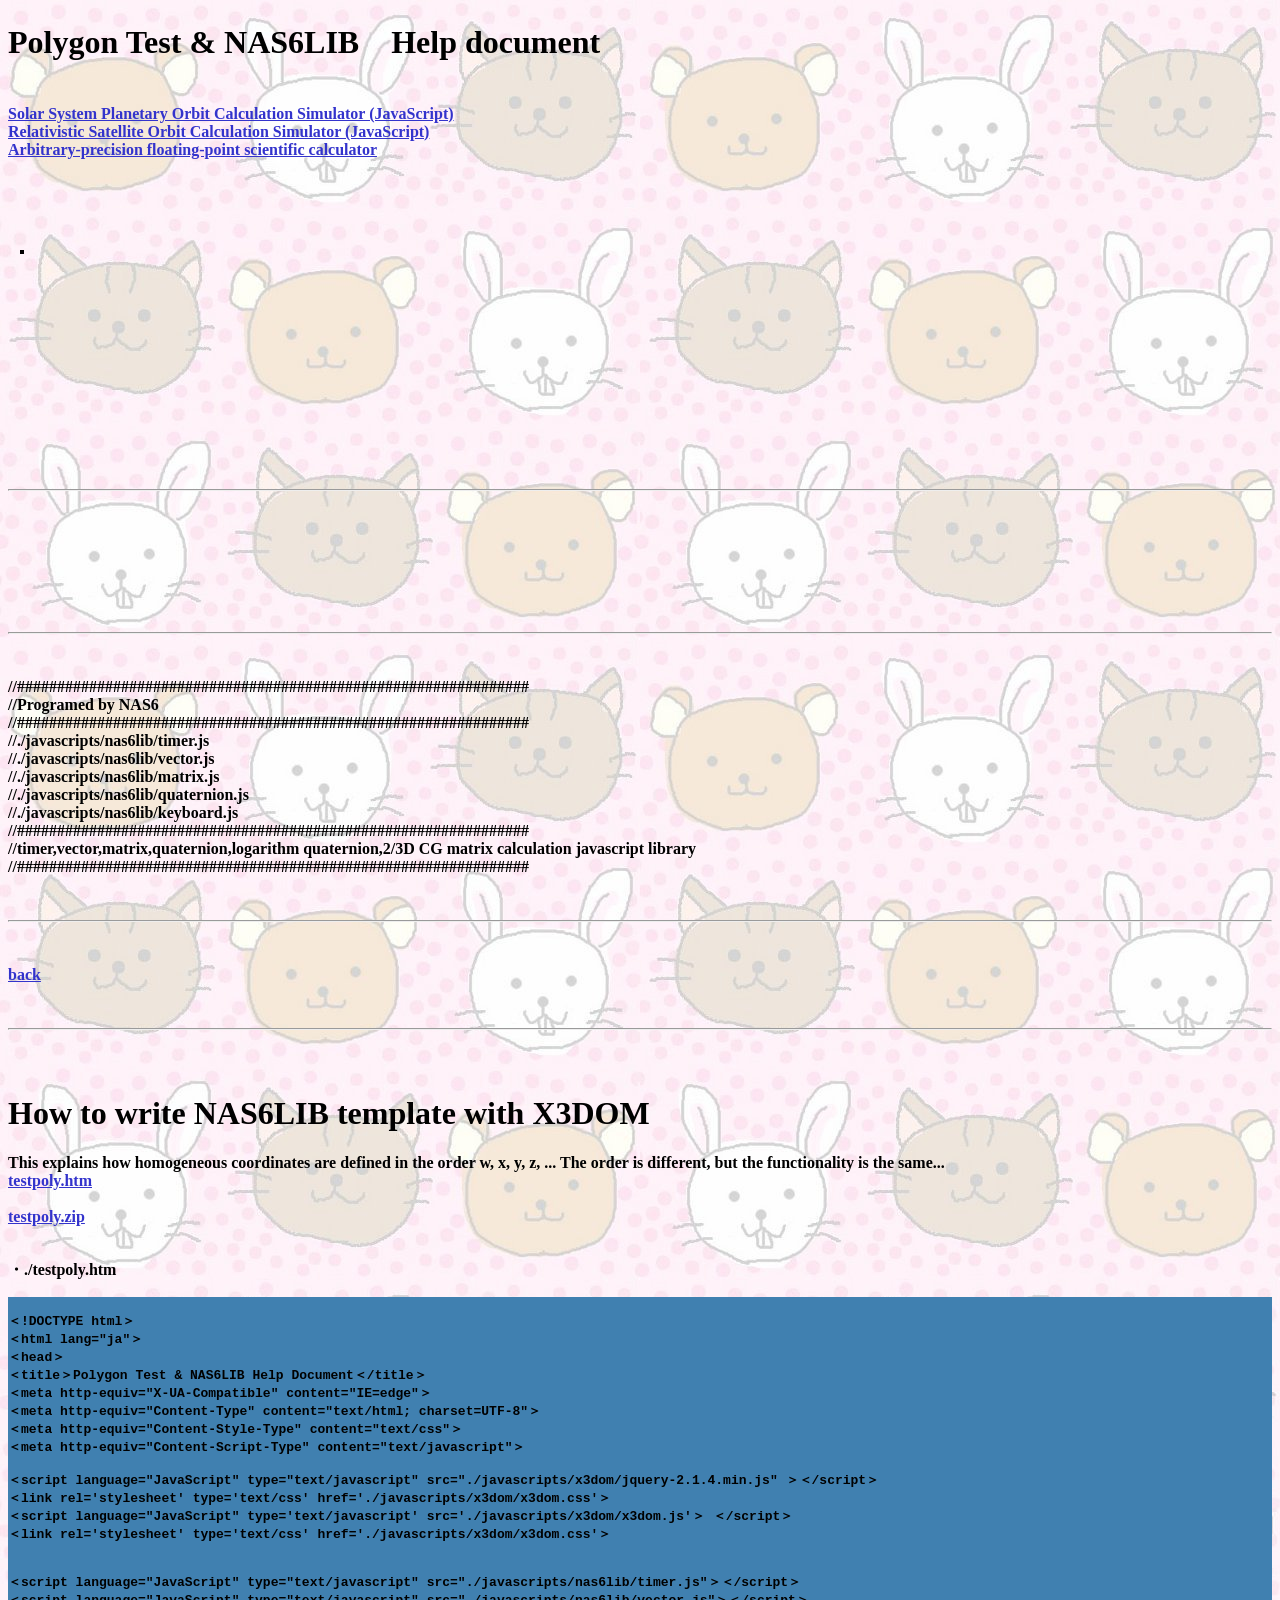
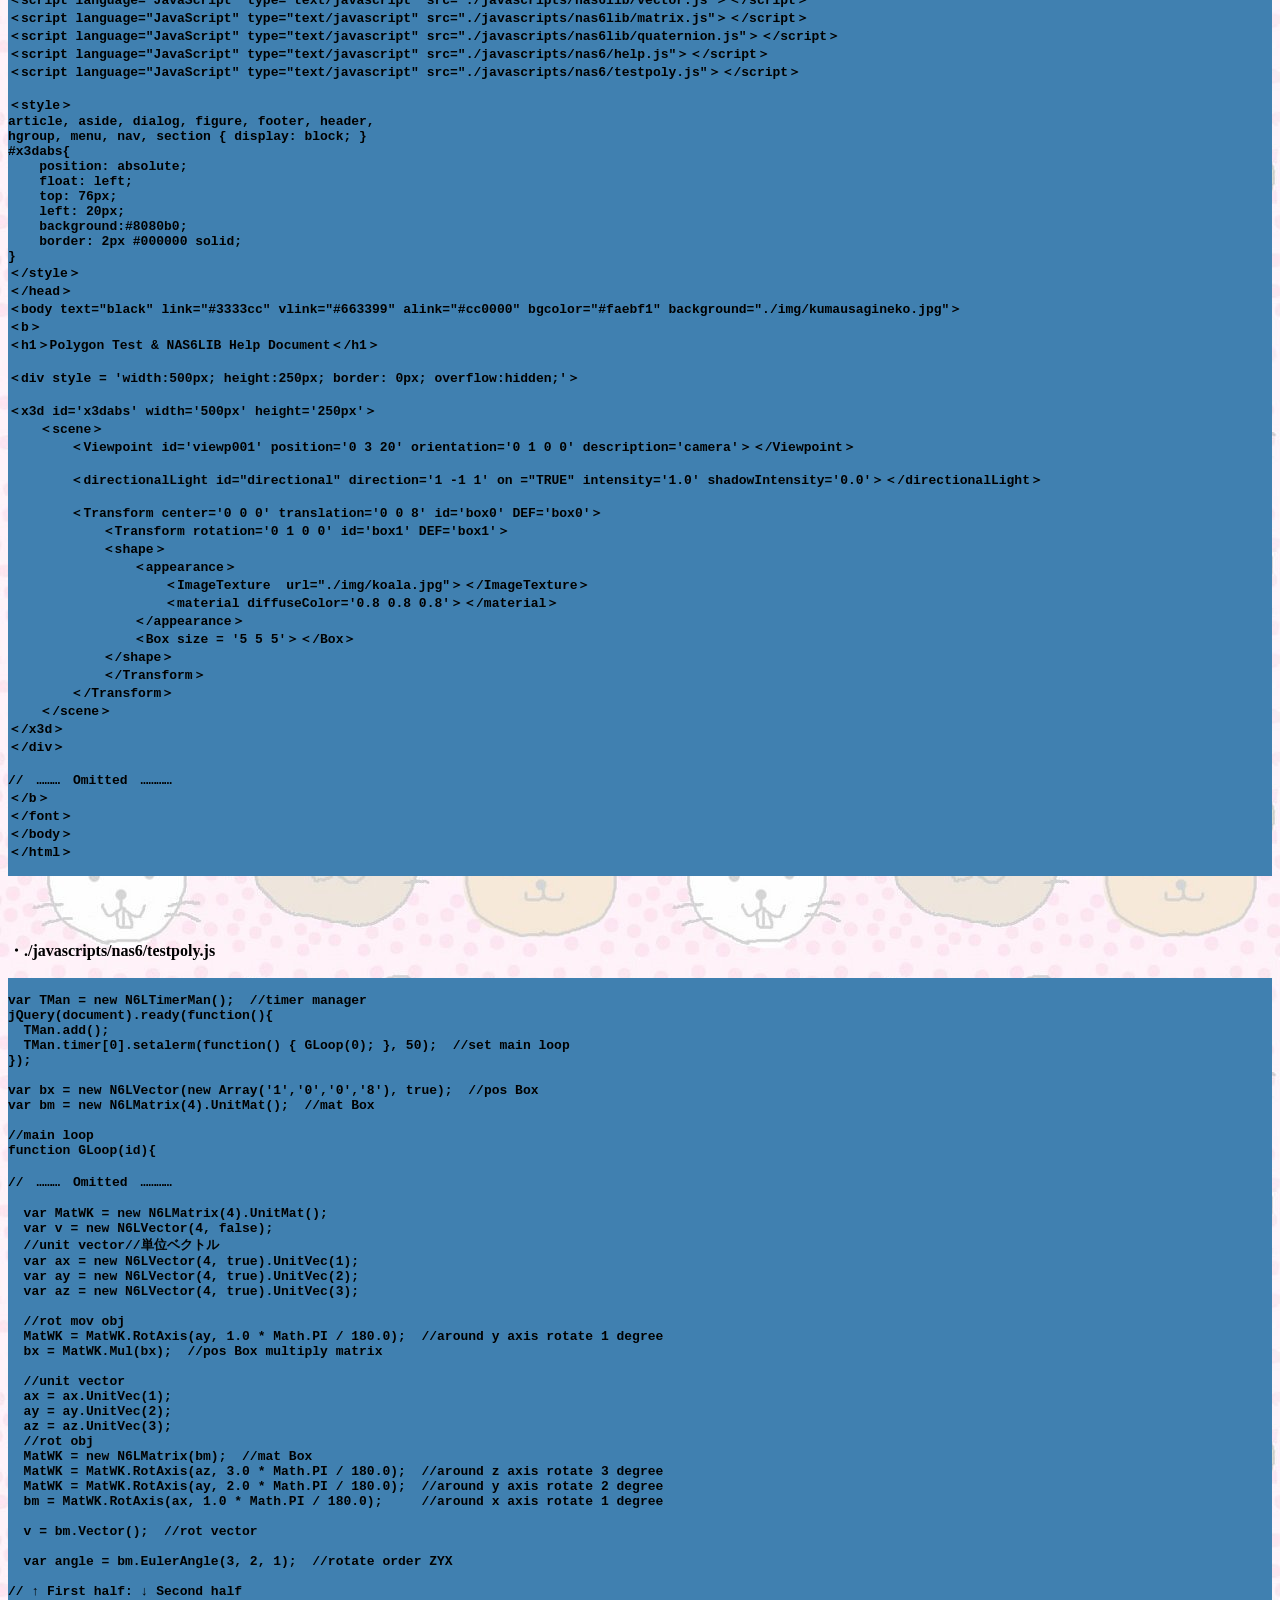
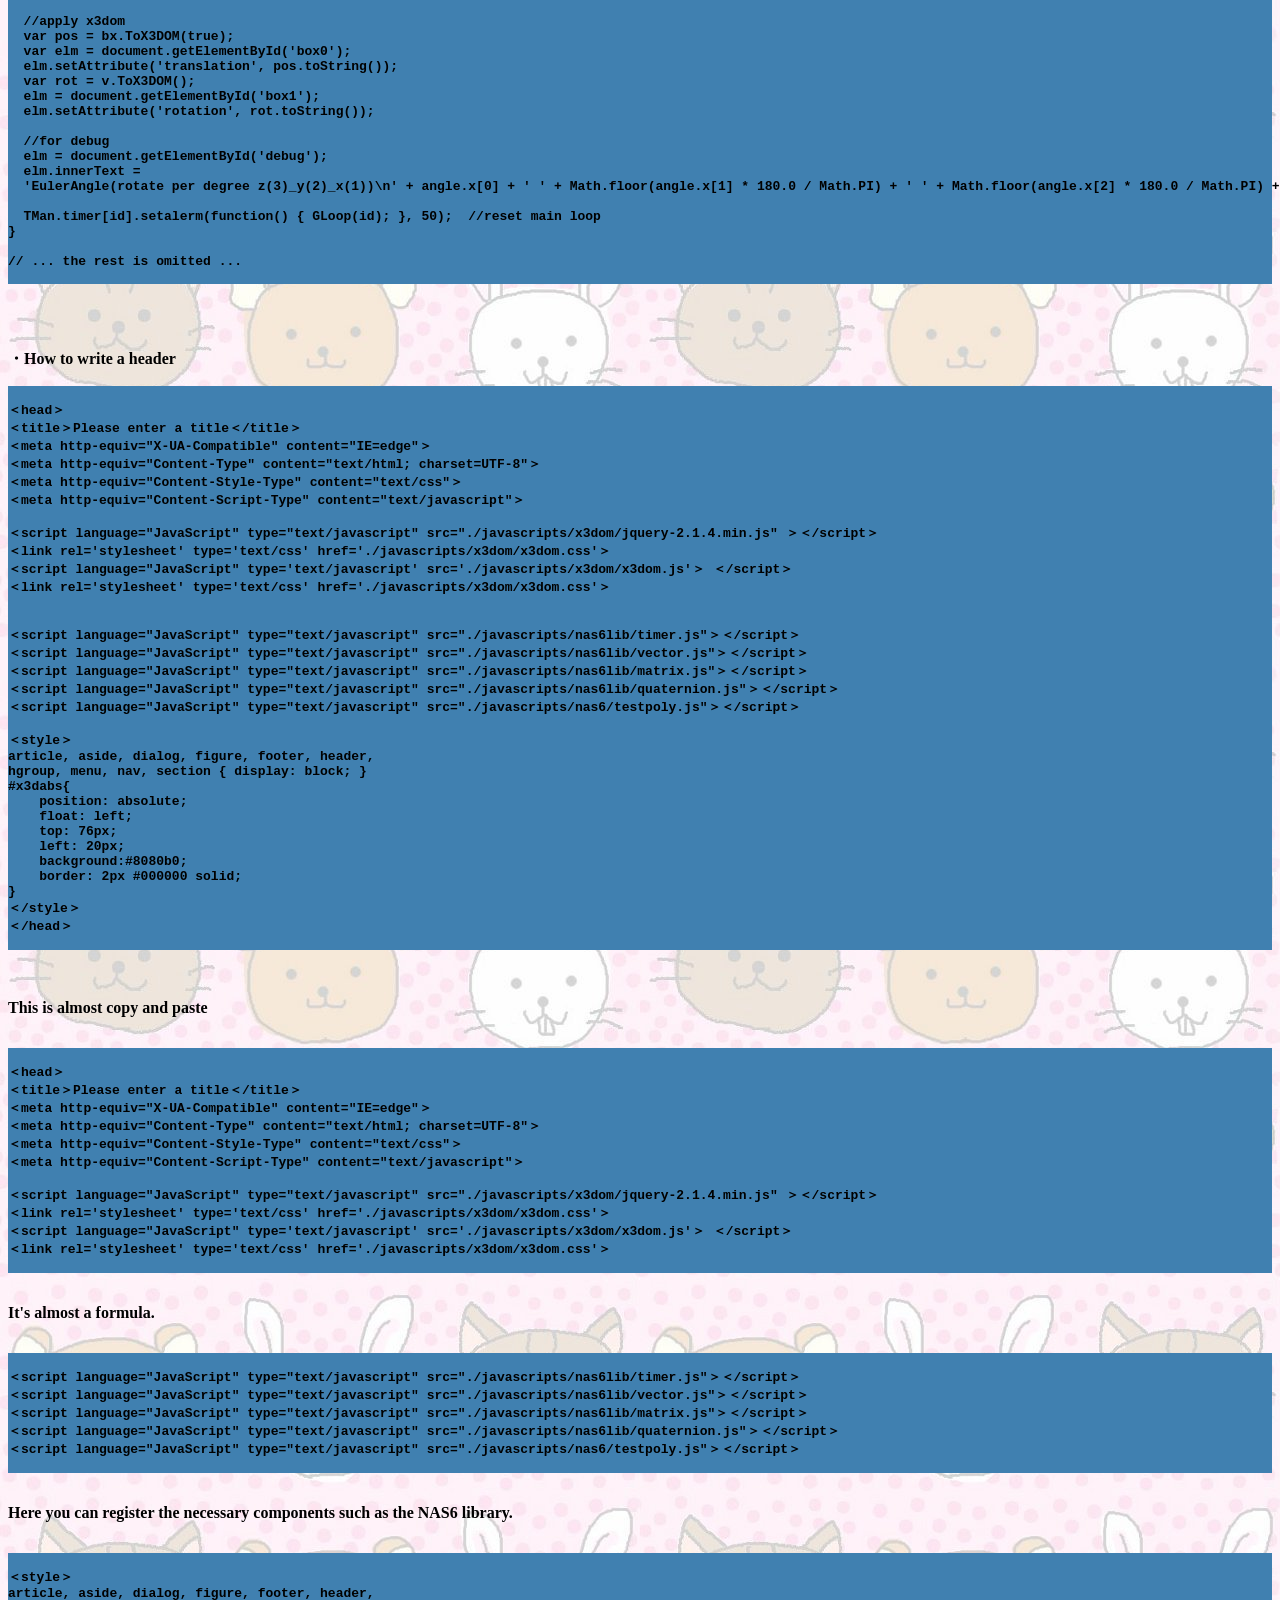
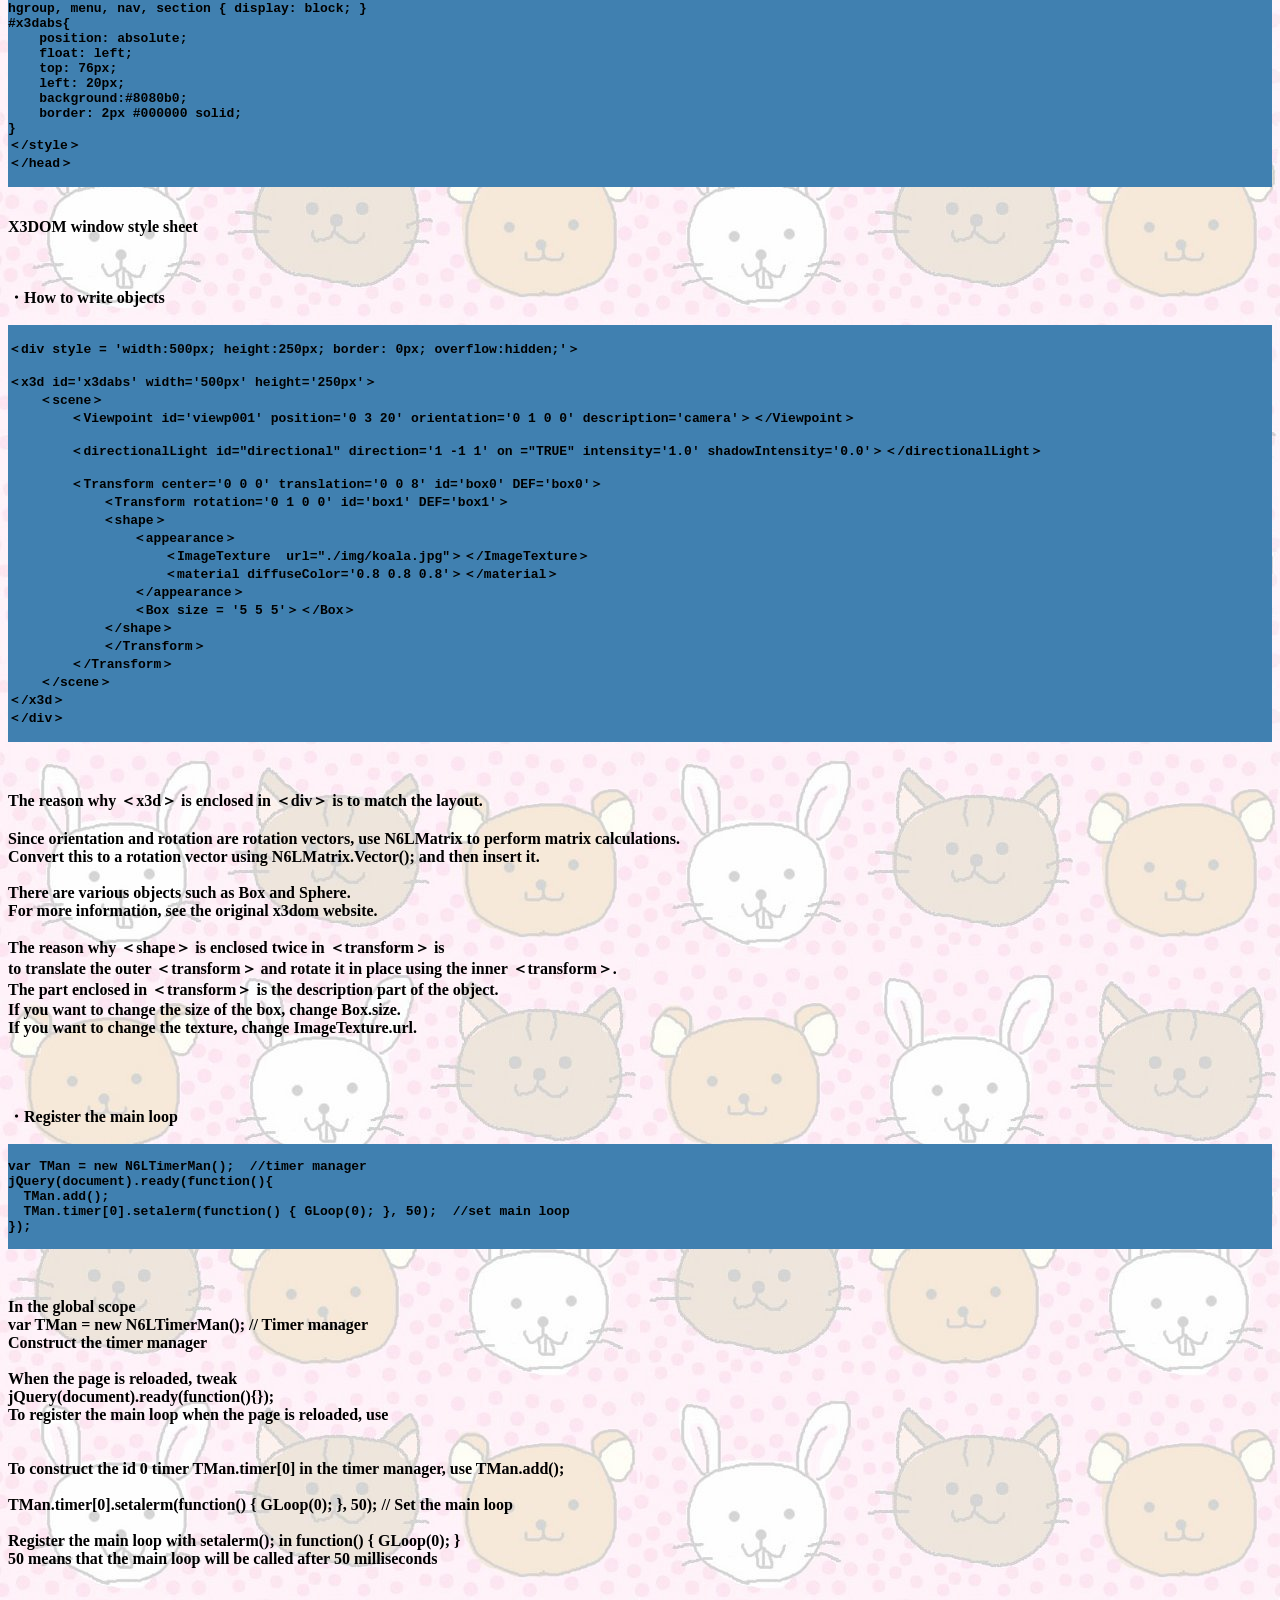
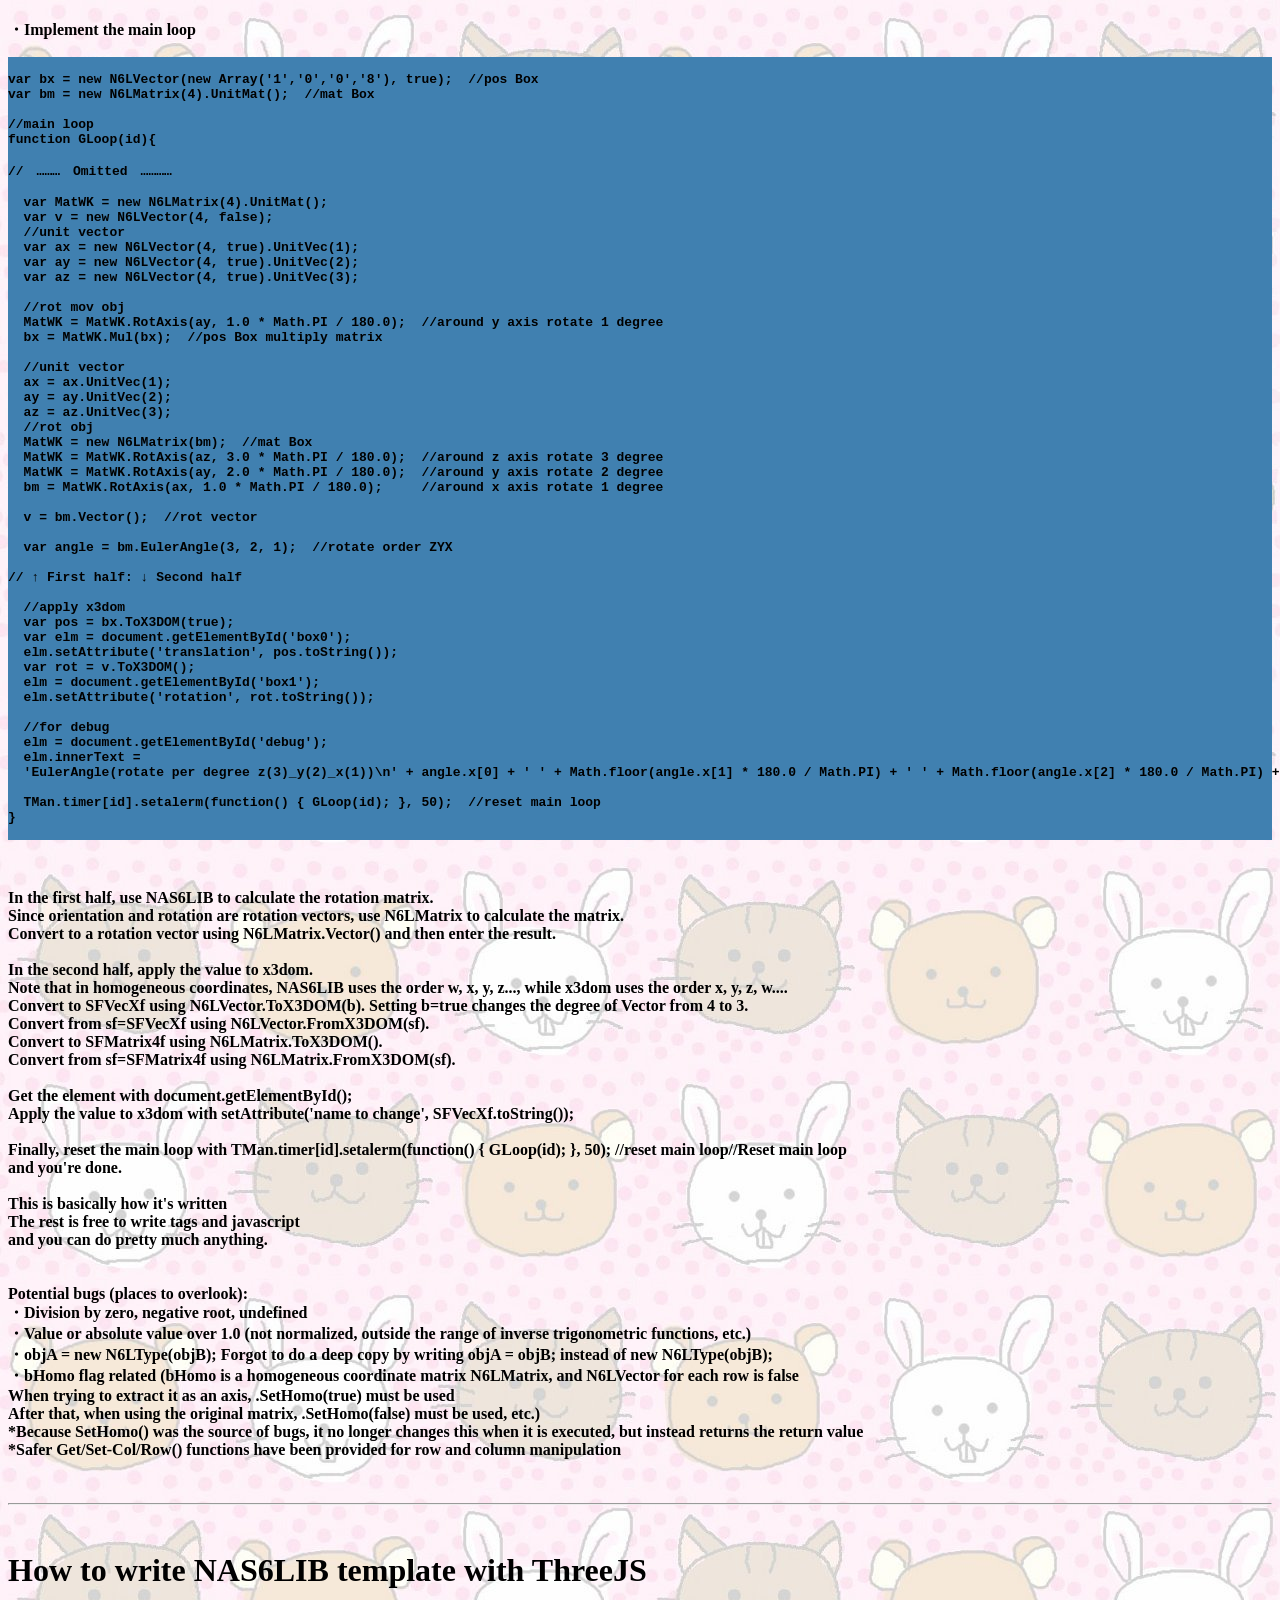
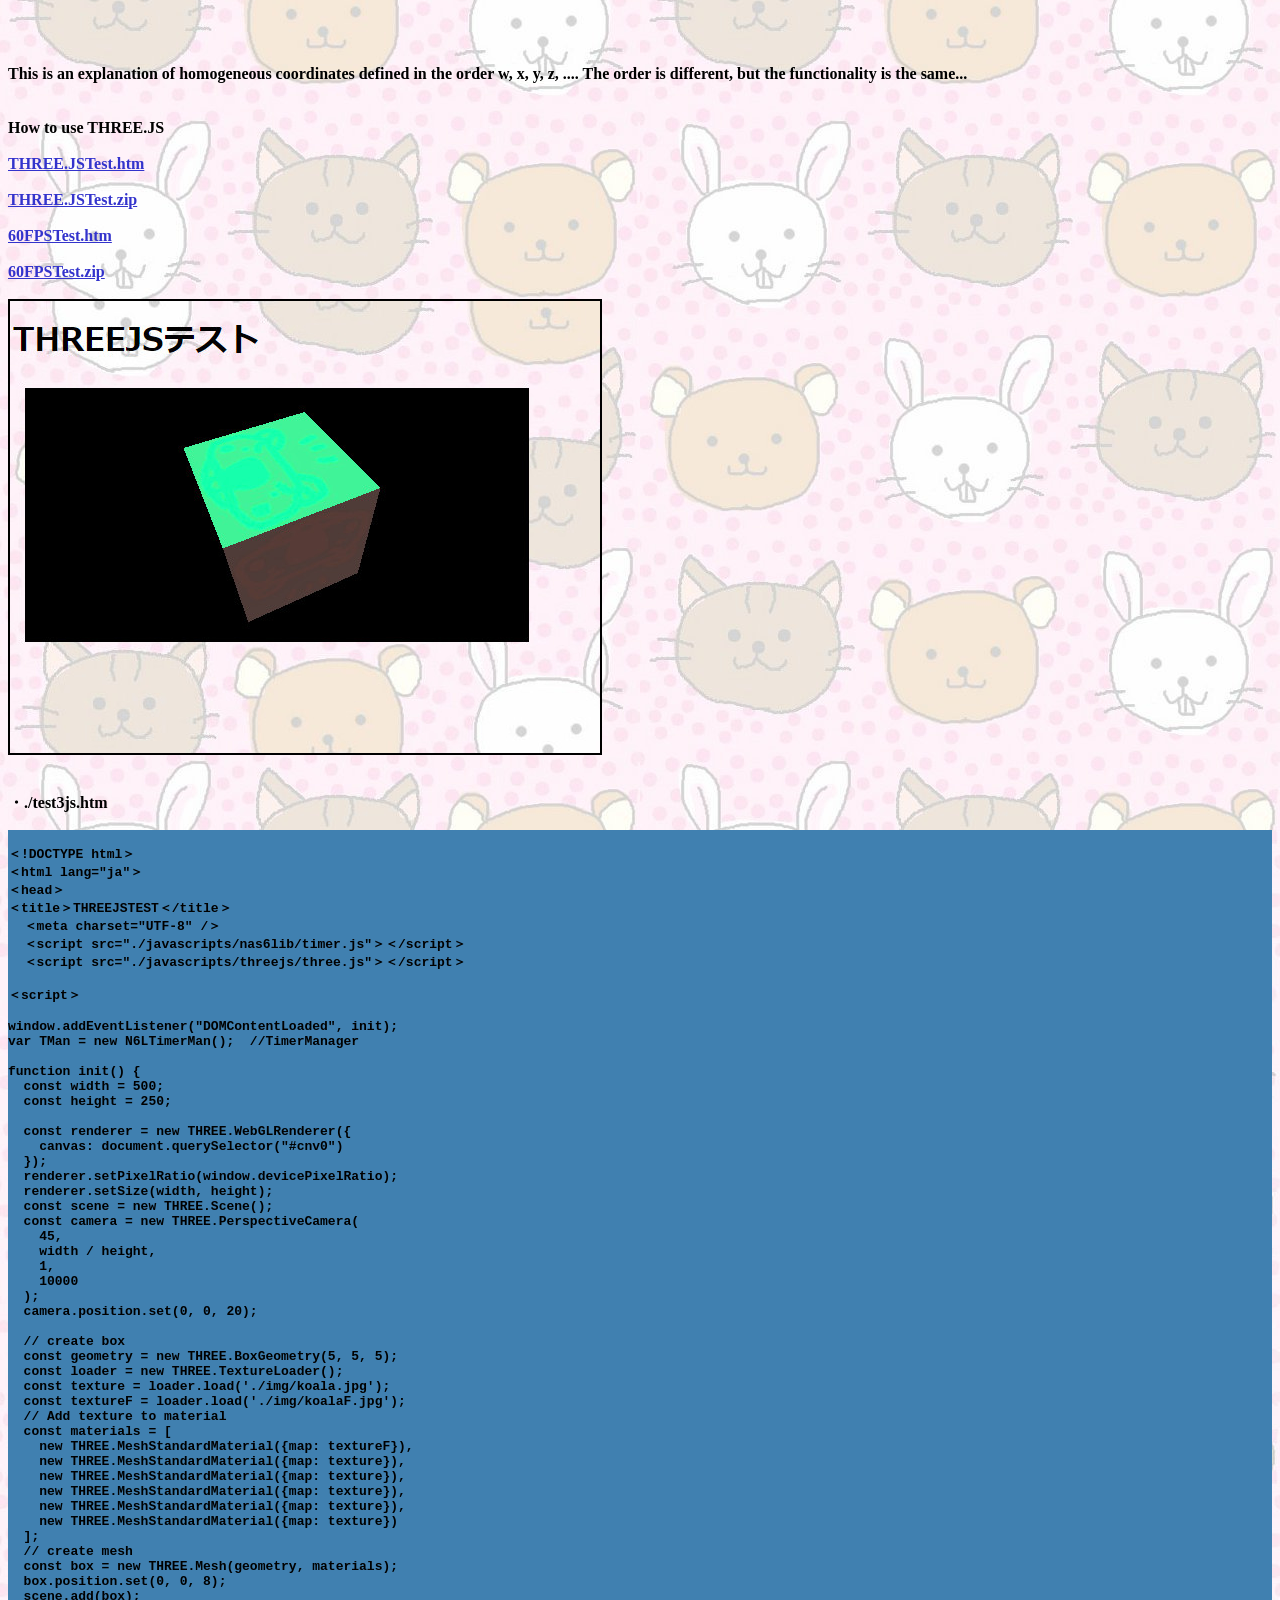
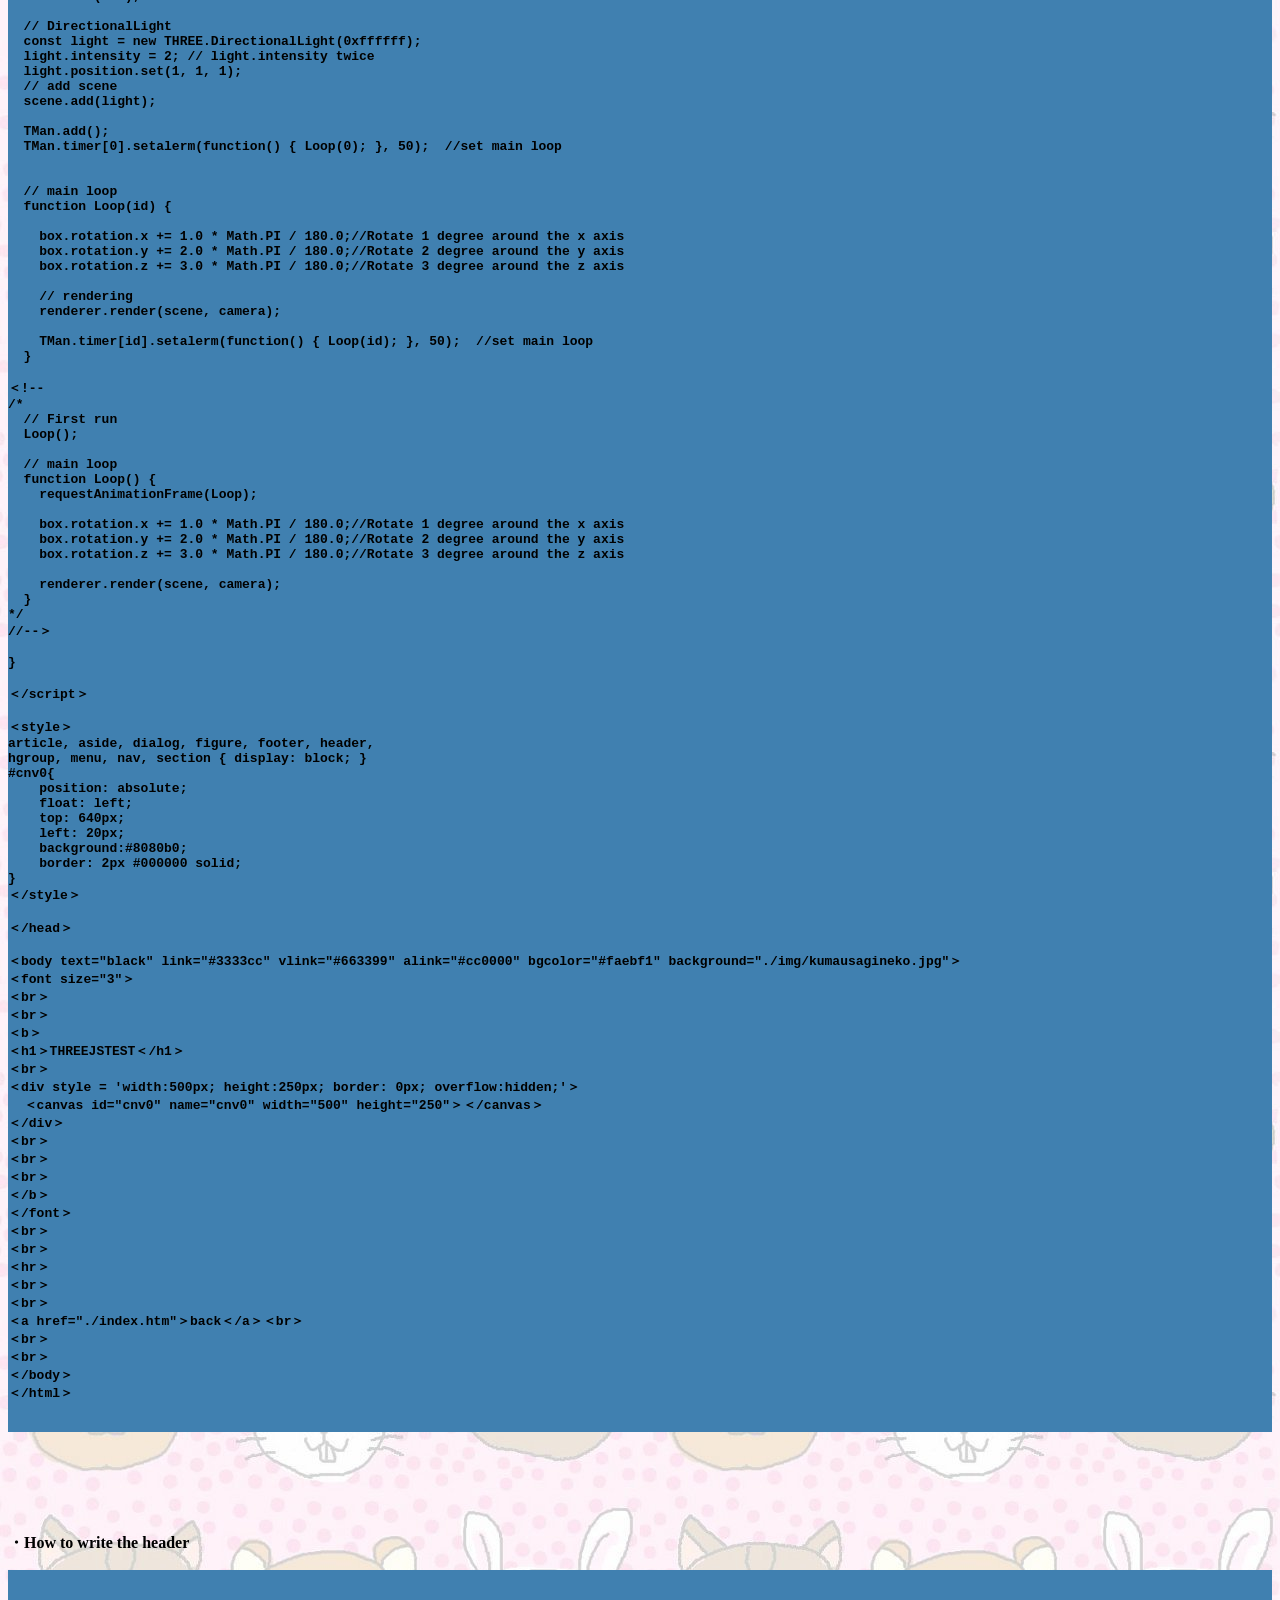
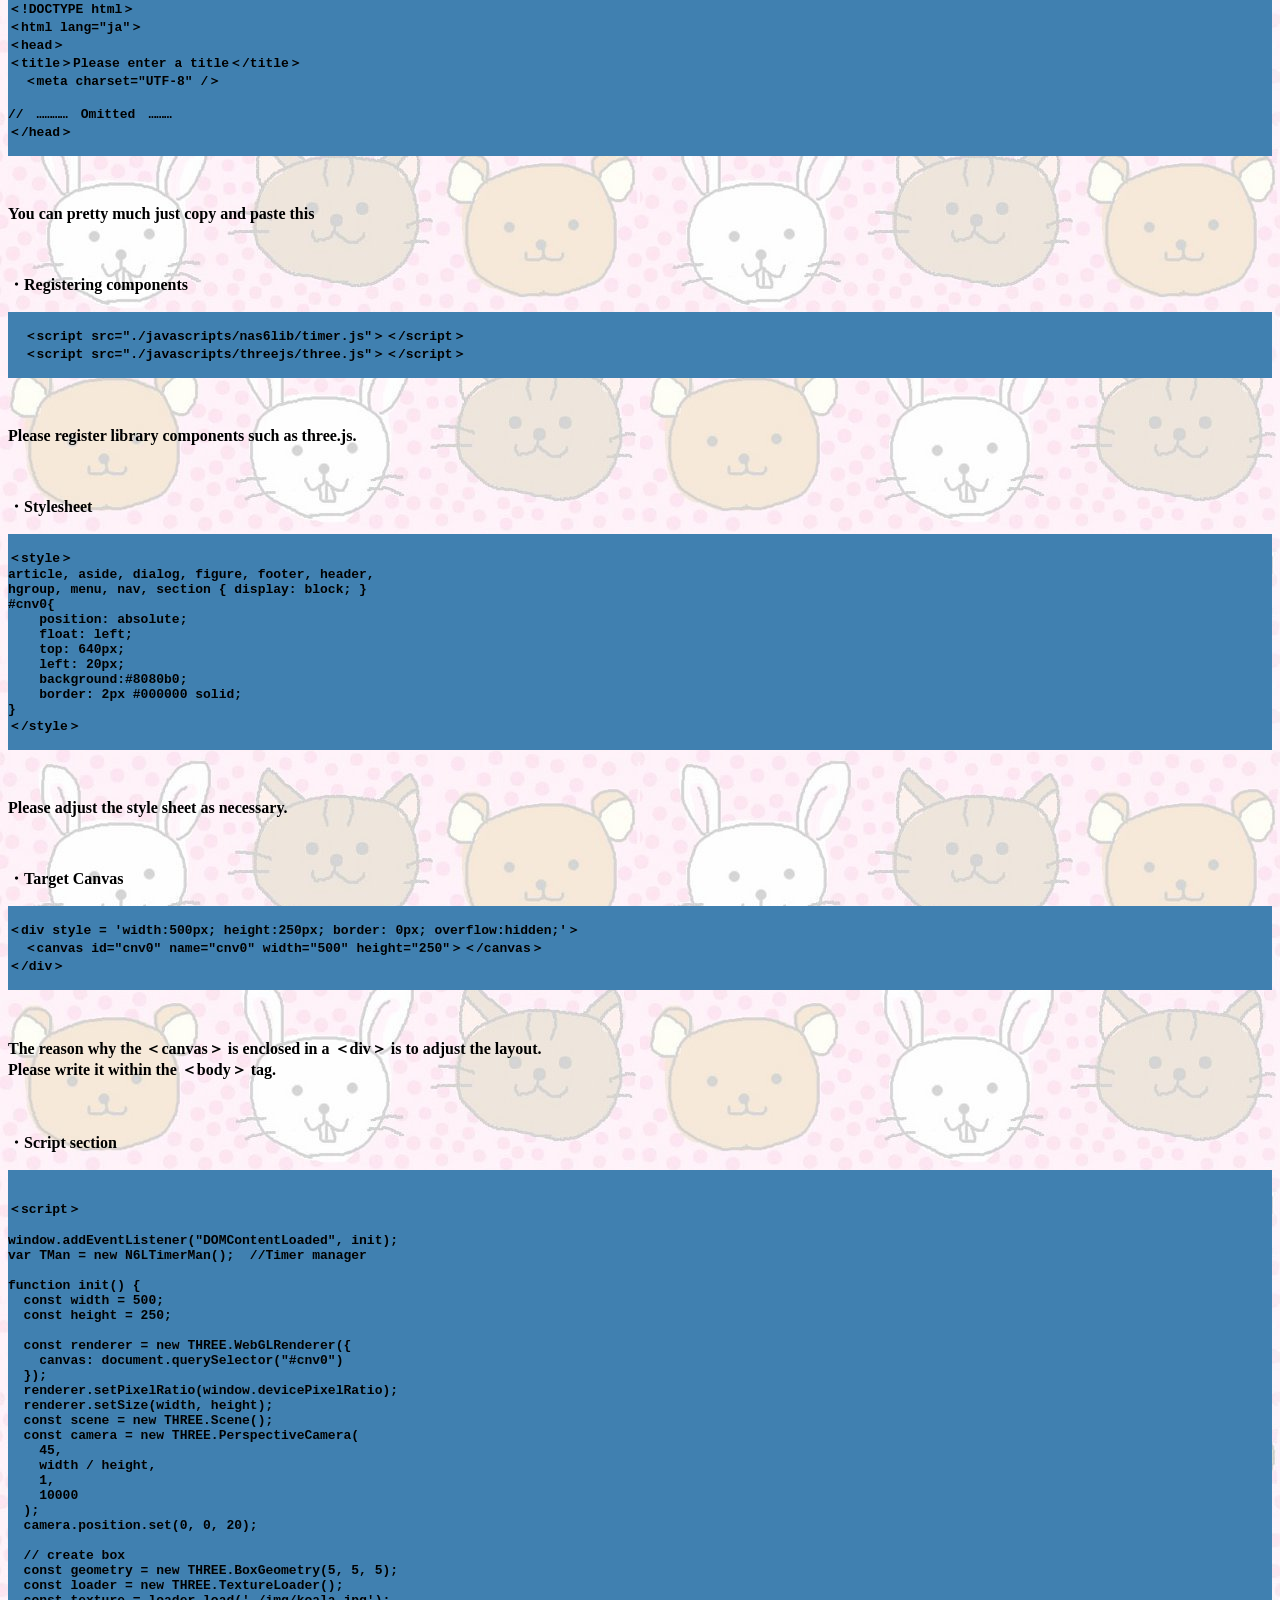
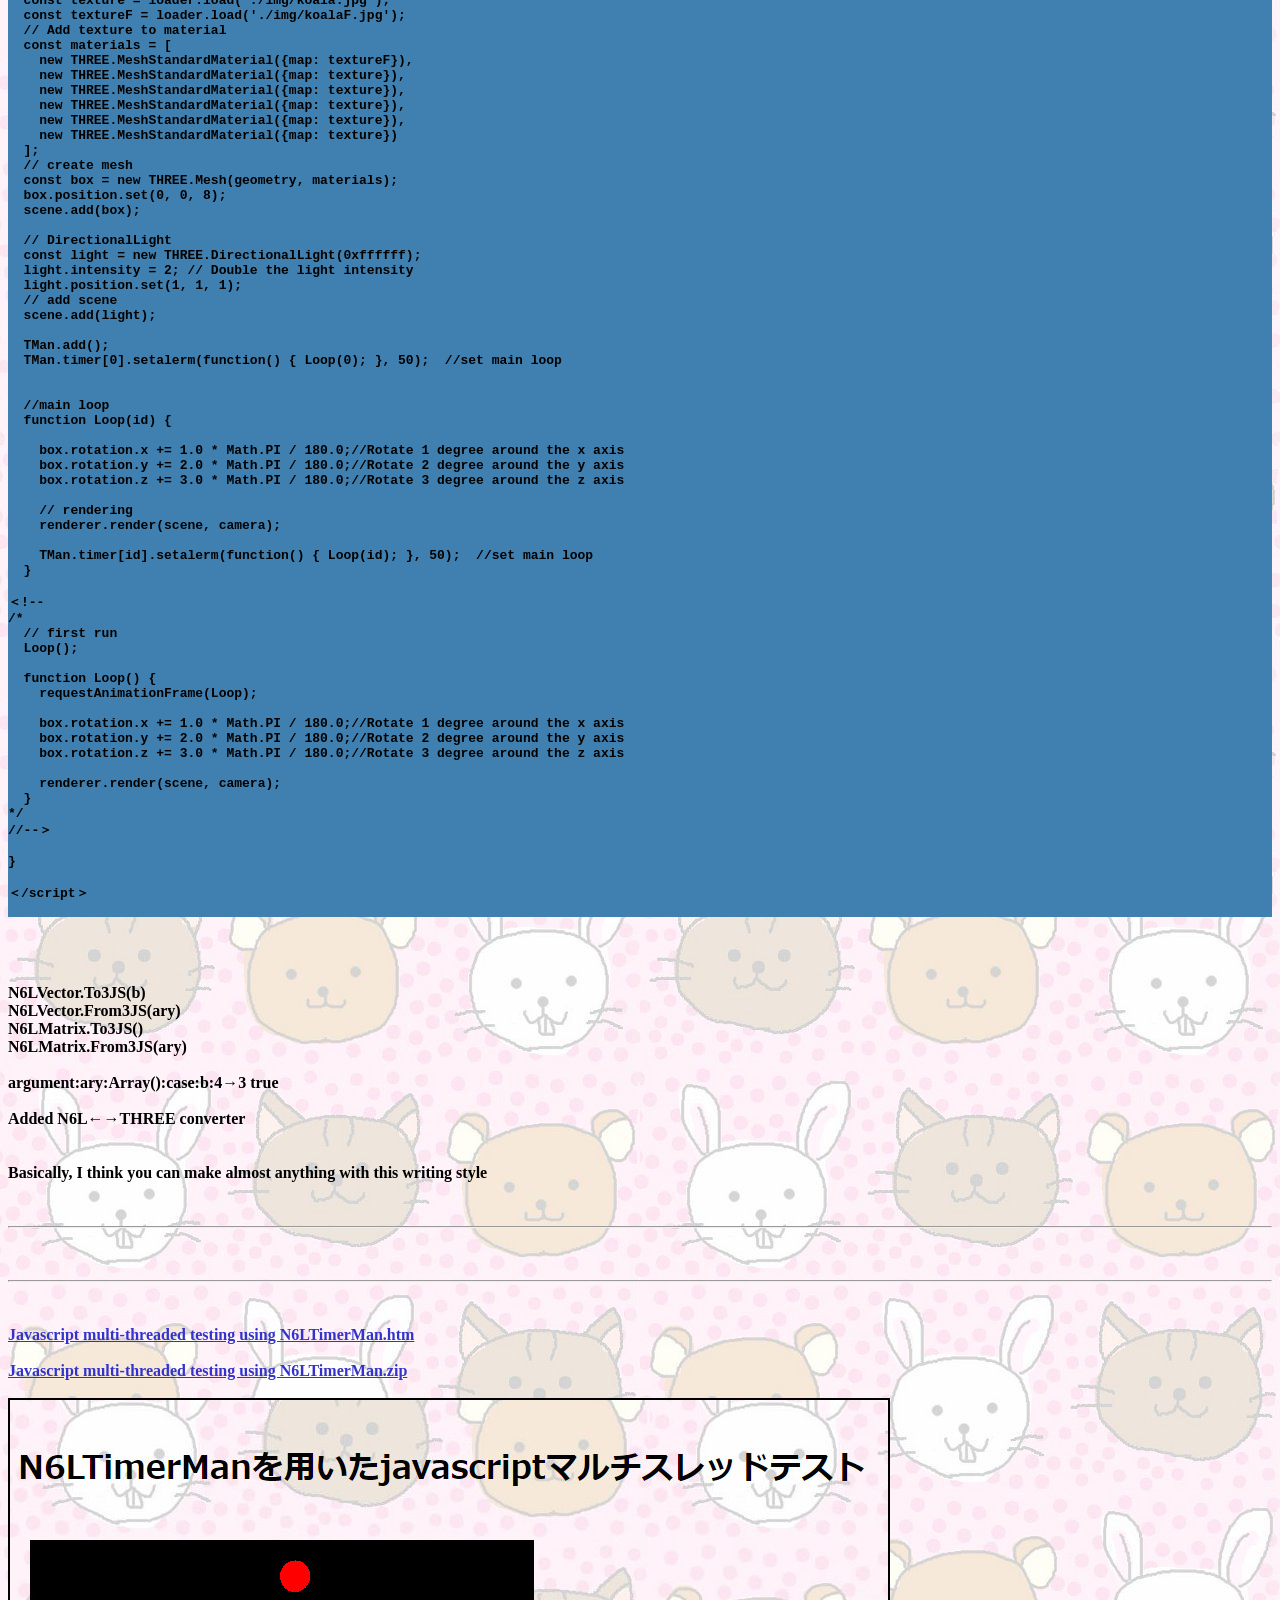
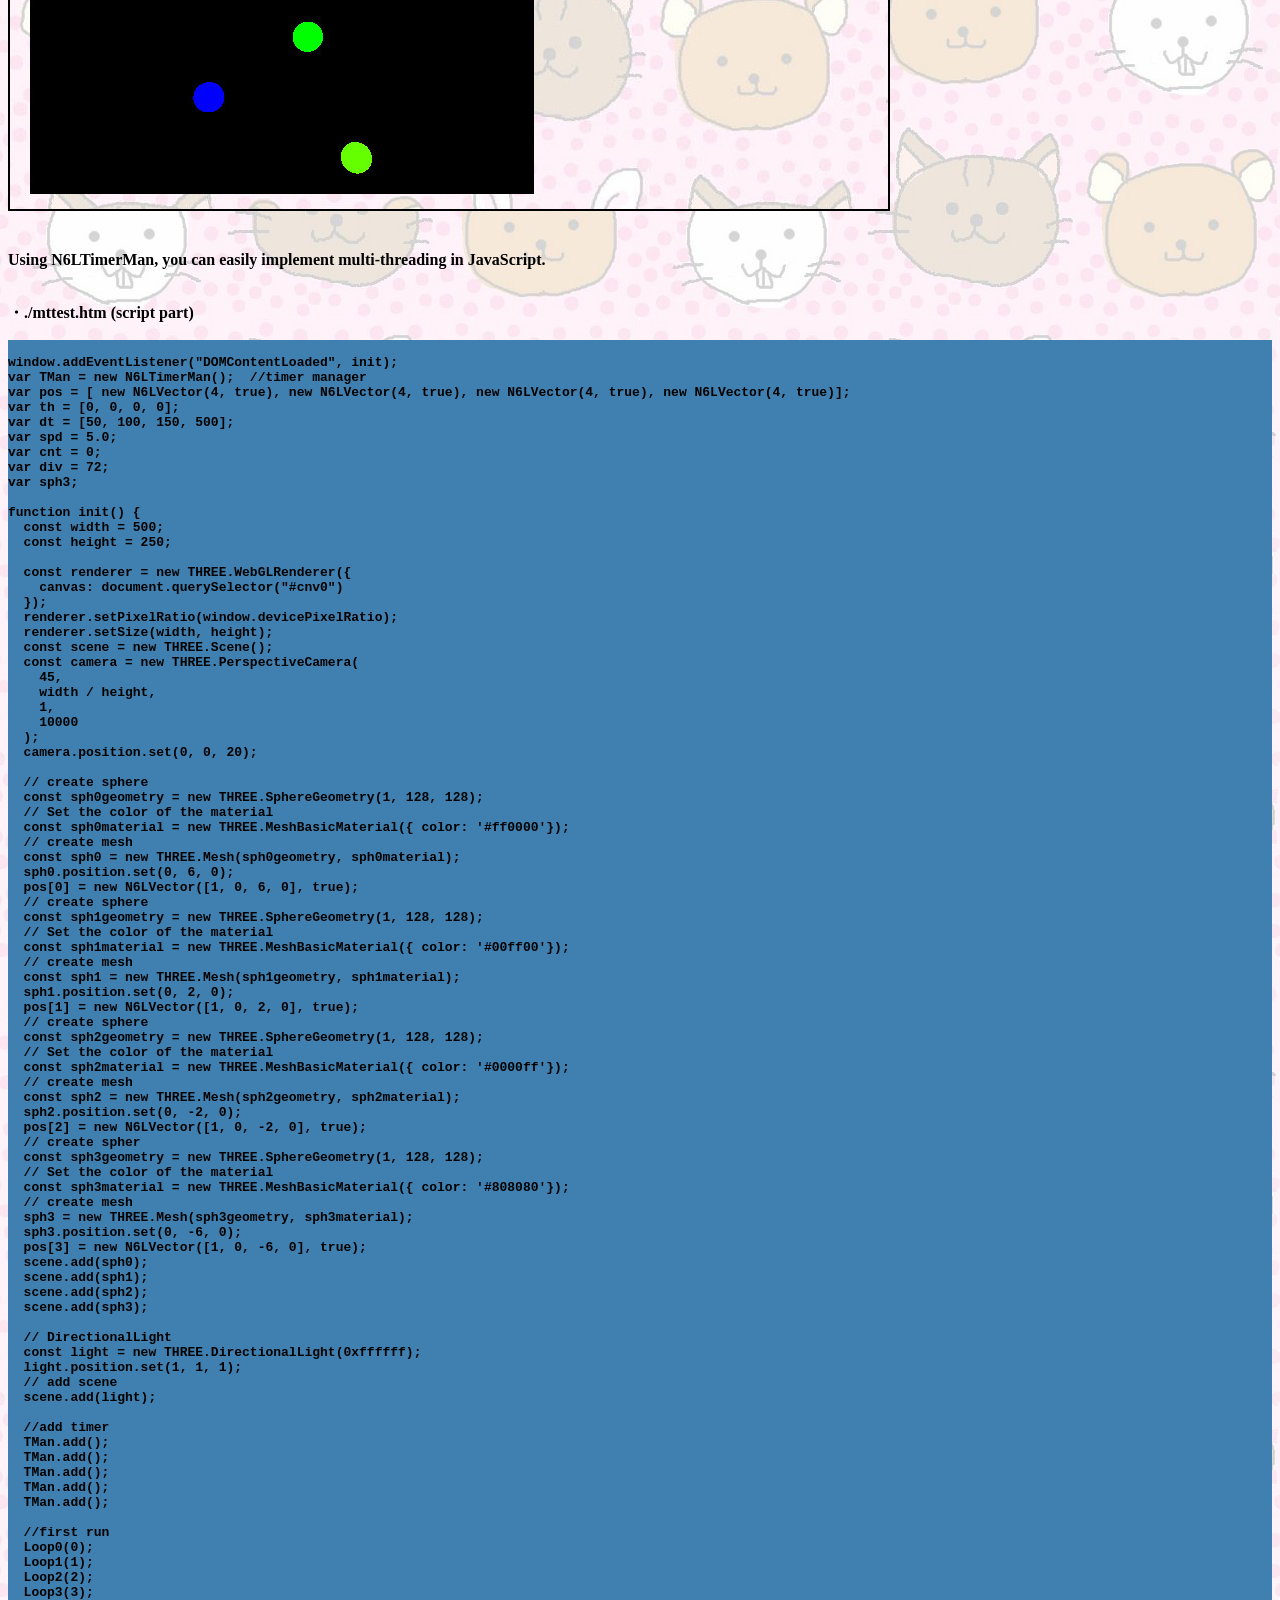
==== commit 9c91cdf4: "Update index.htm" ====
--- a/index.htm
+++ b/index.htm
@@ -27,7 +27,7 @@
 #x3dabs{
     position: absolute;
     float: left;
-    top: 300px;
+    top: 250px;
     left: 20px;
     background:#8080b0;
     border: 2px #000000 solid;
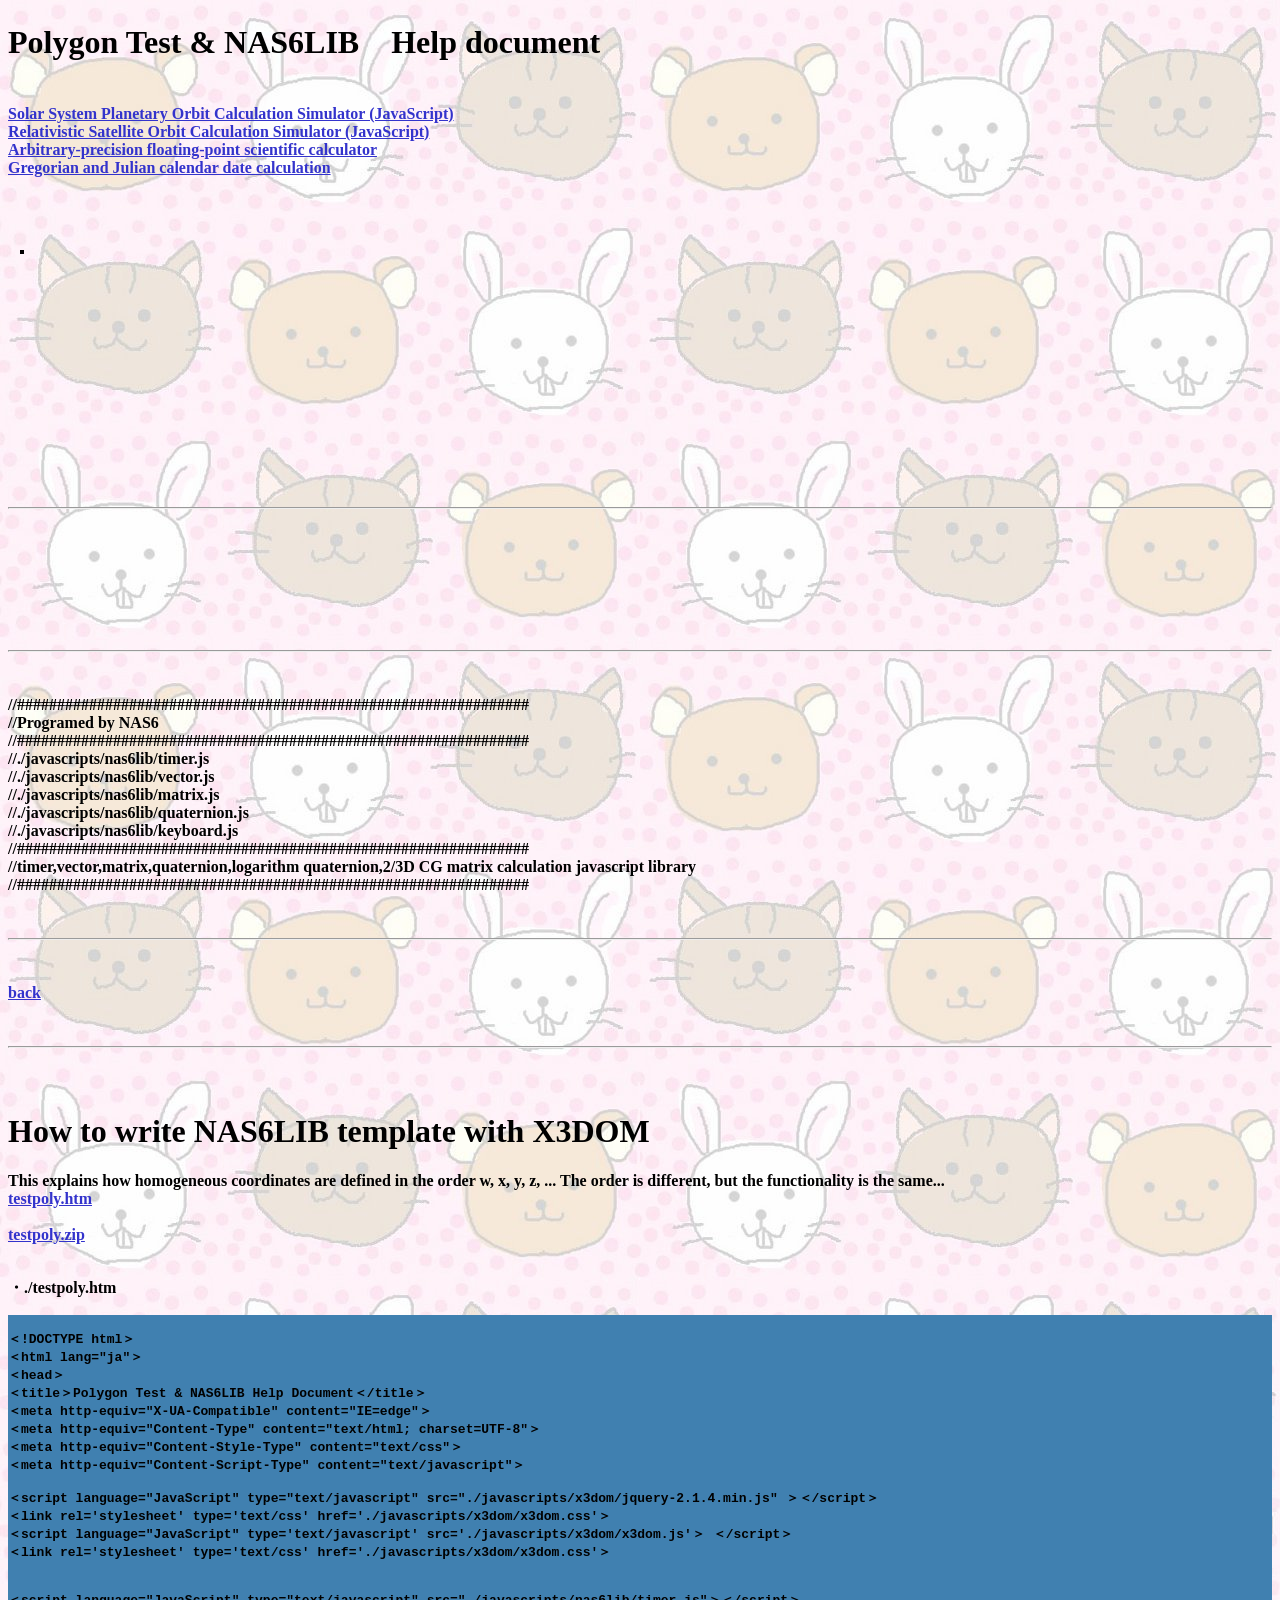
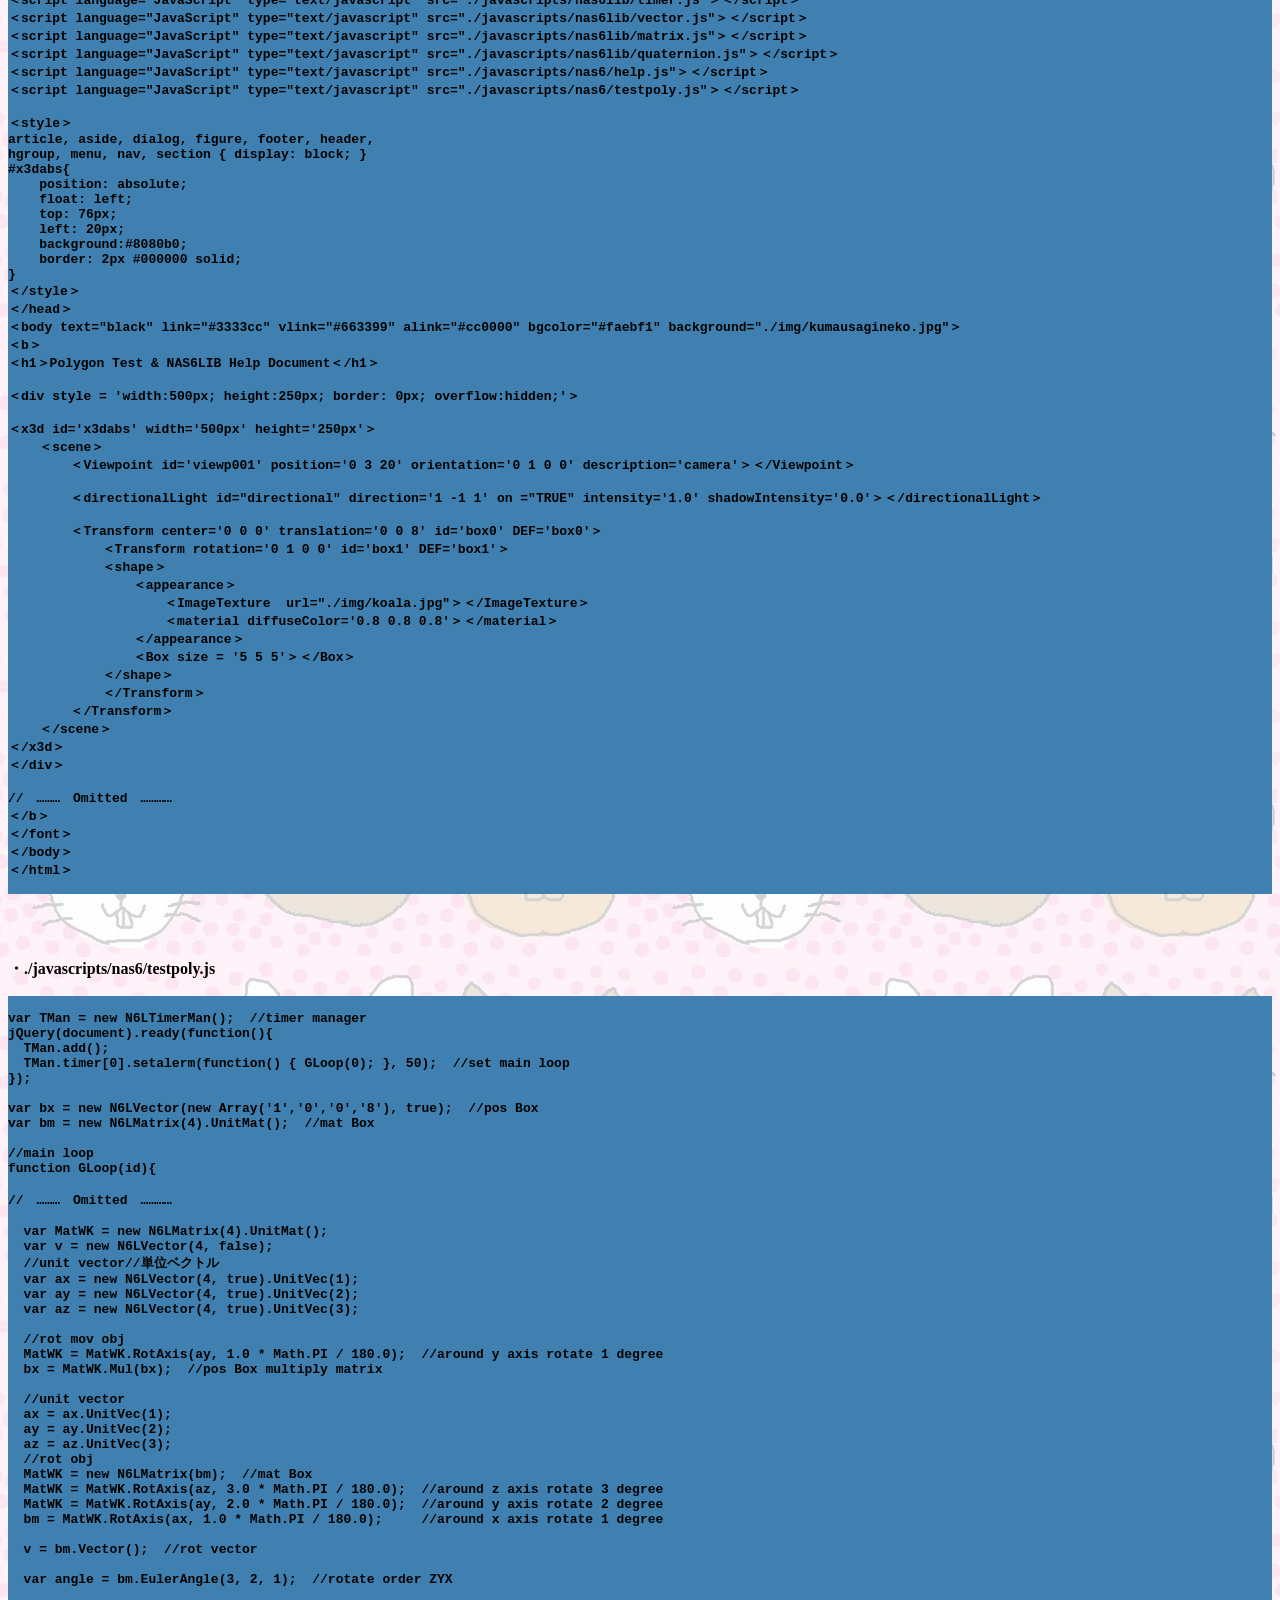
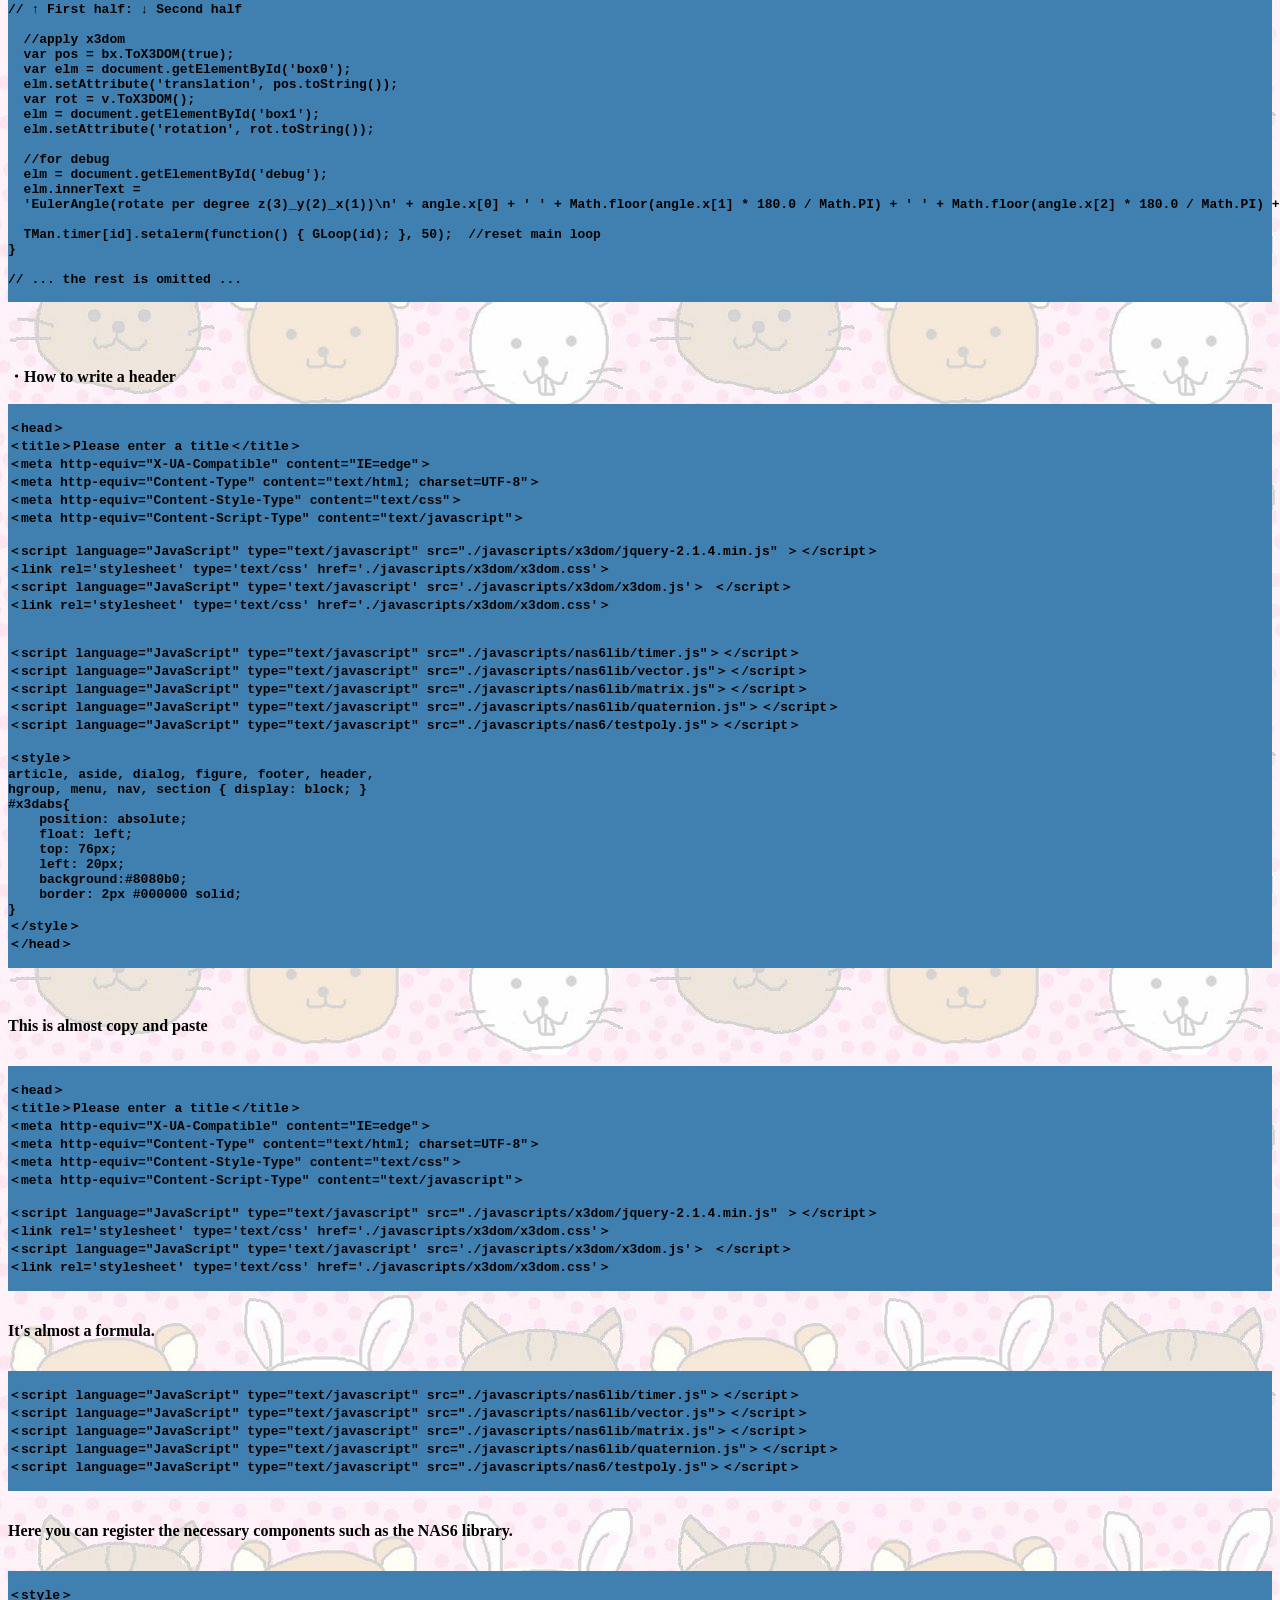
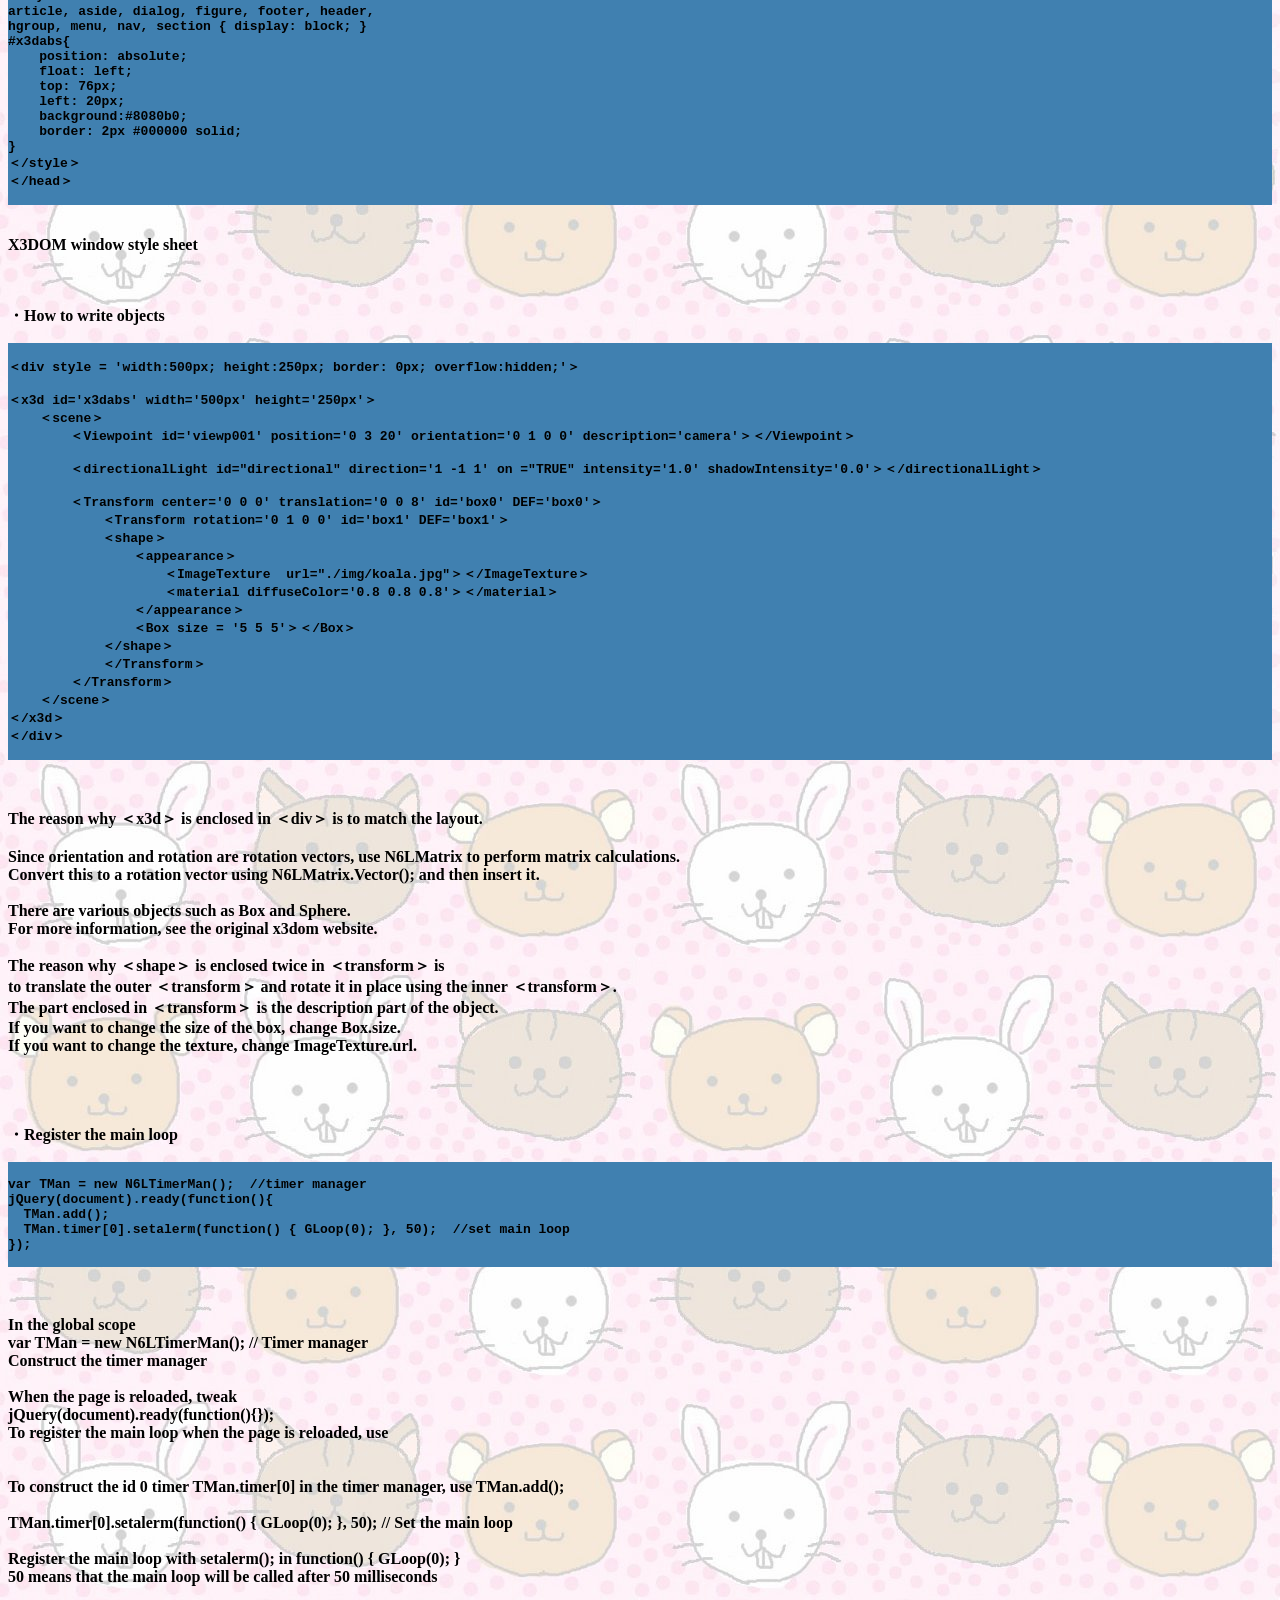
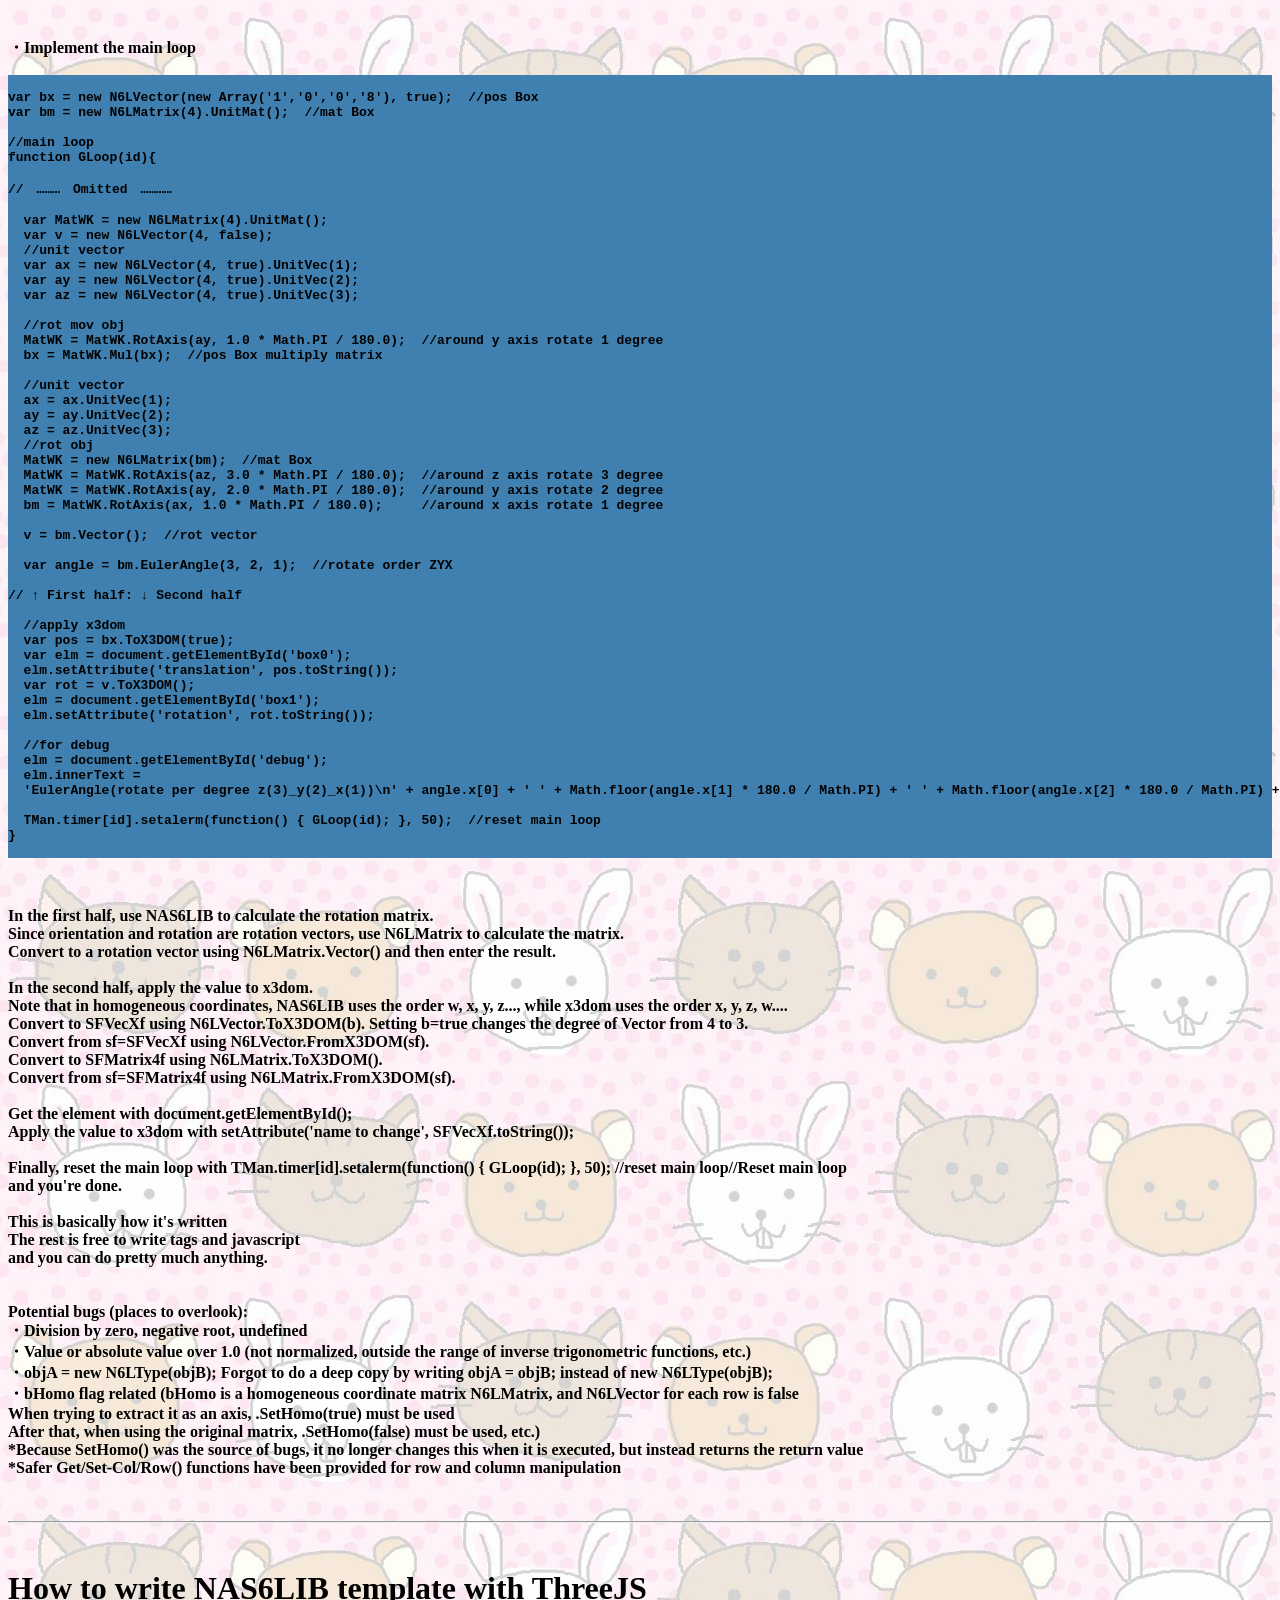
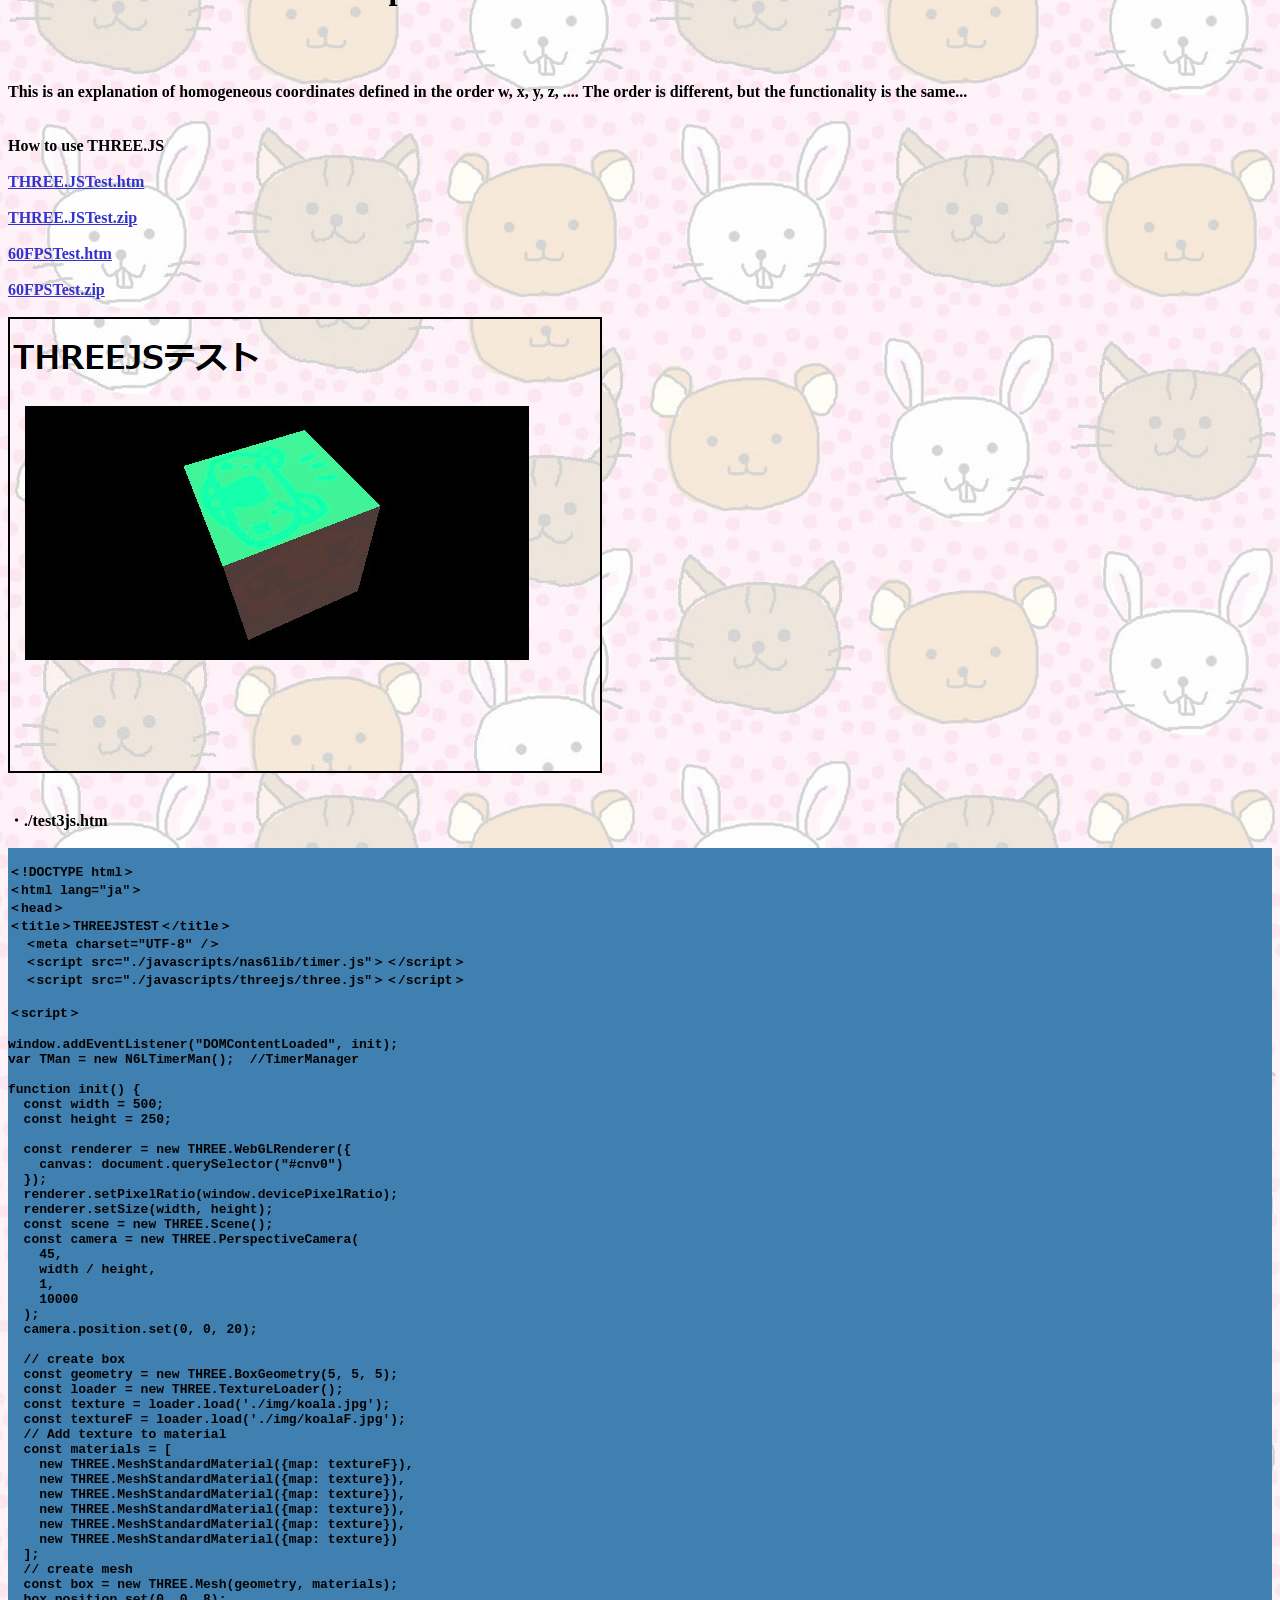
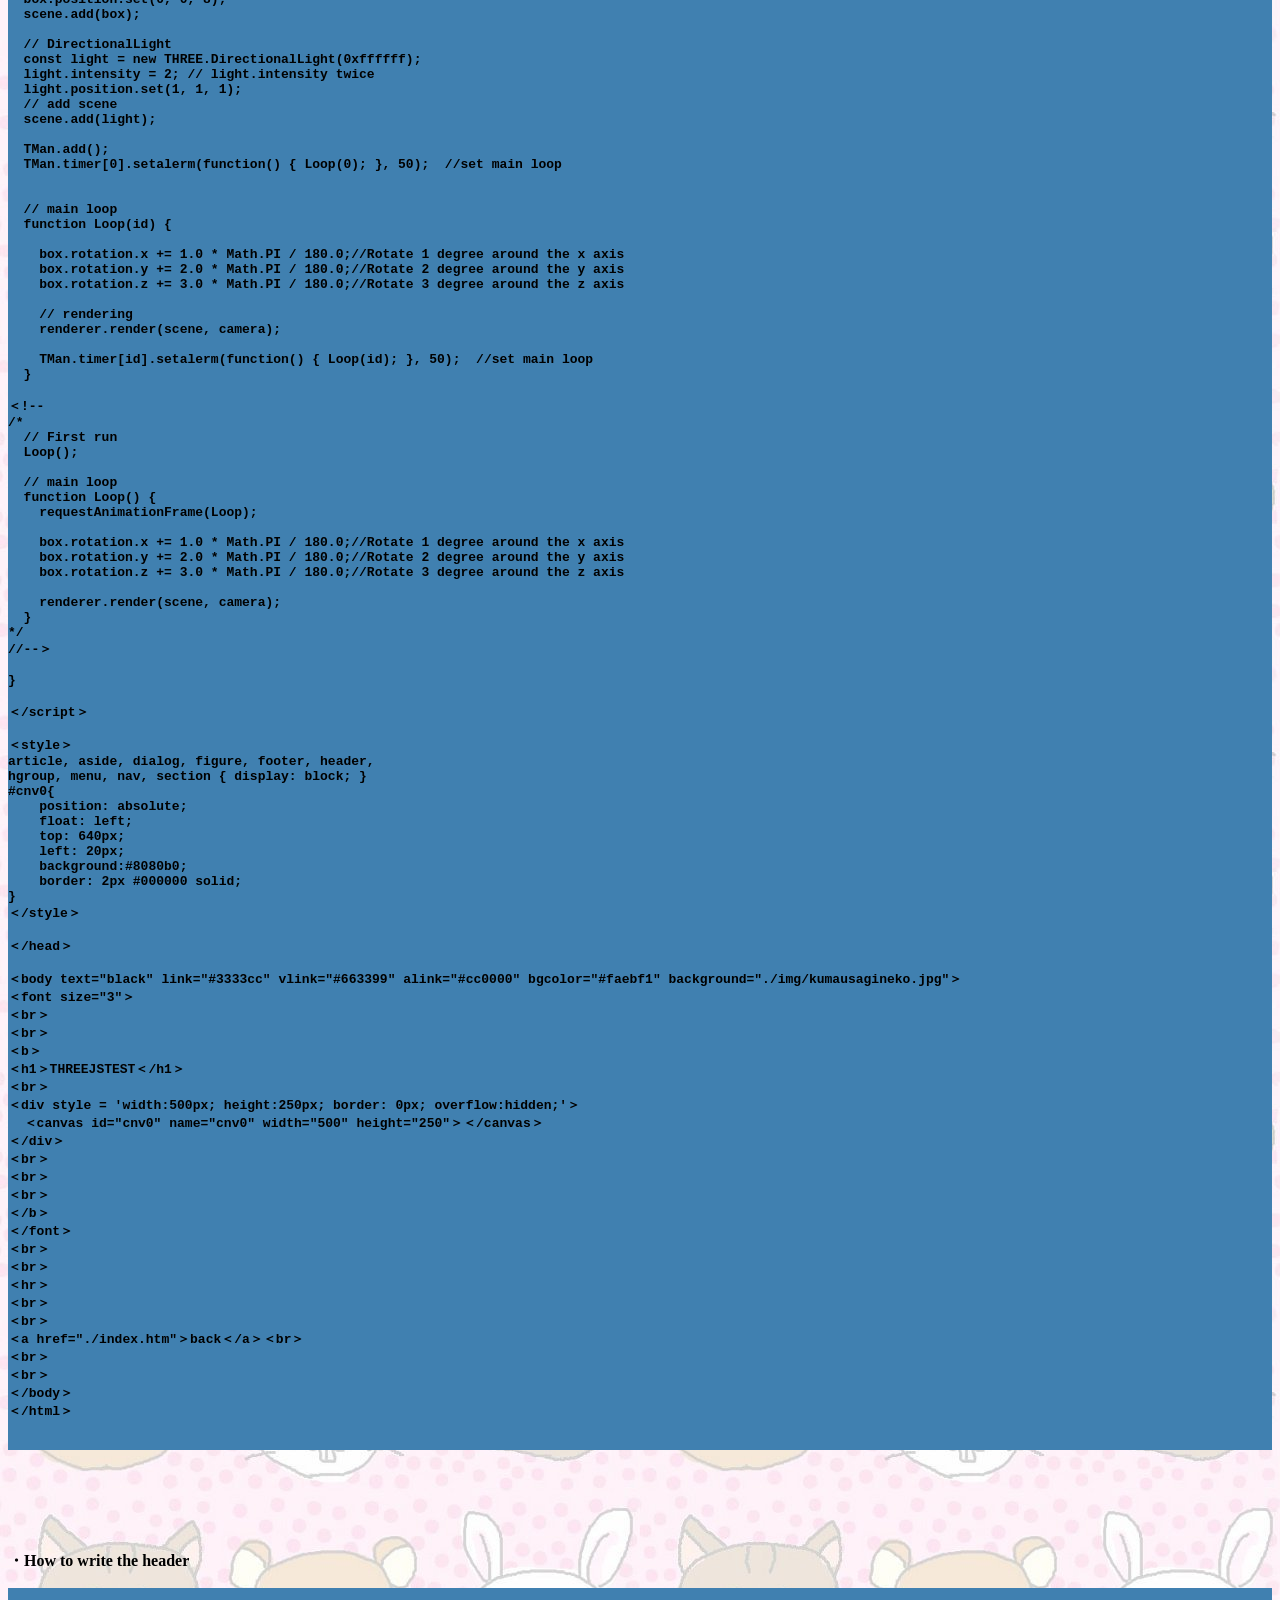
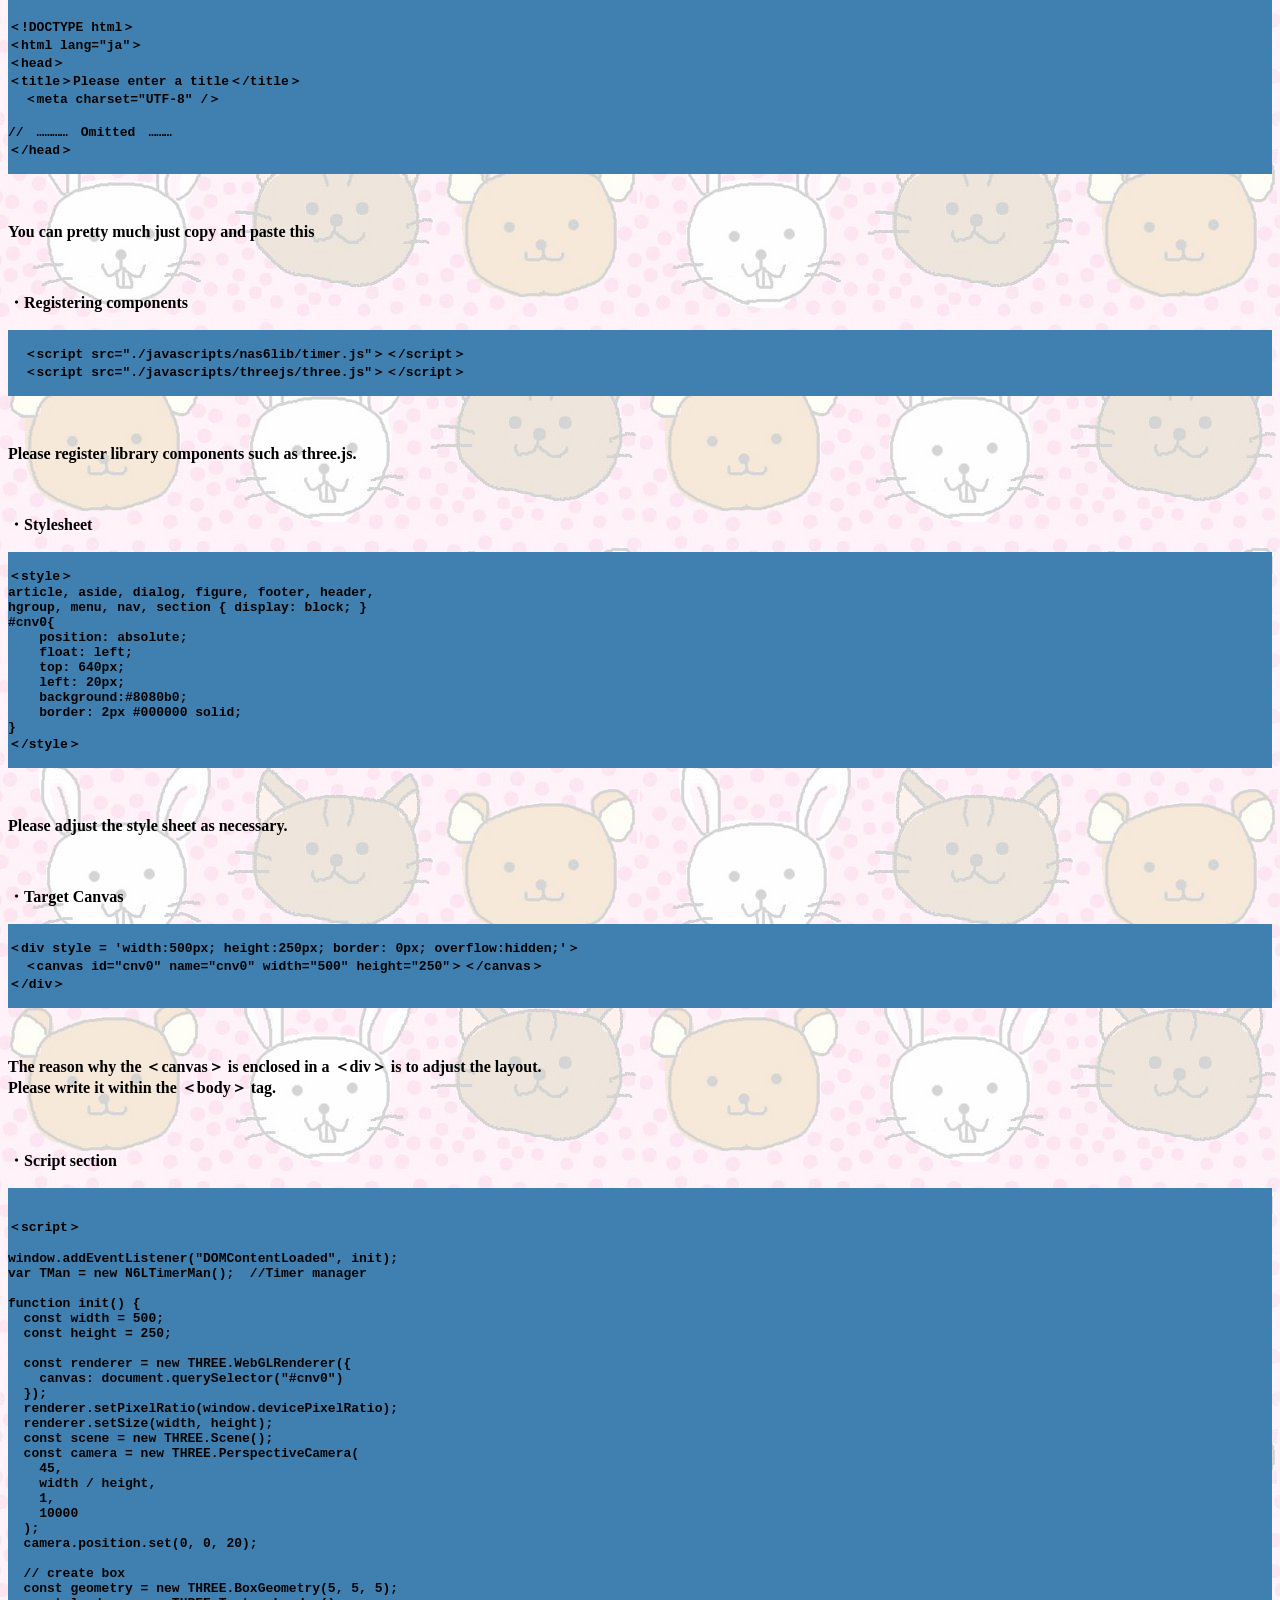
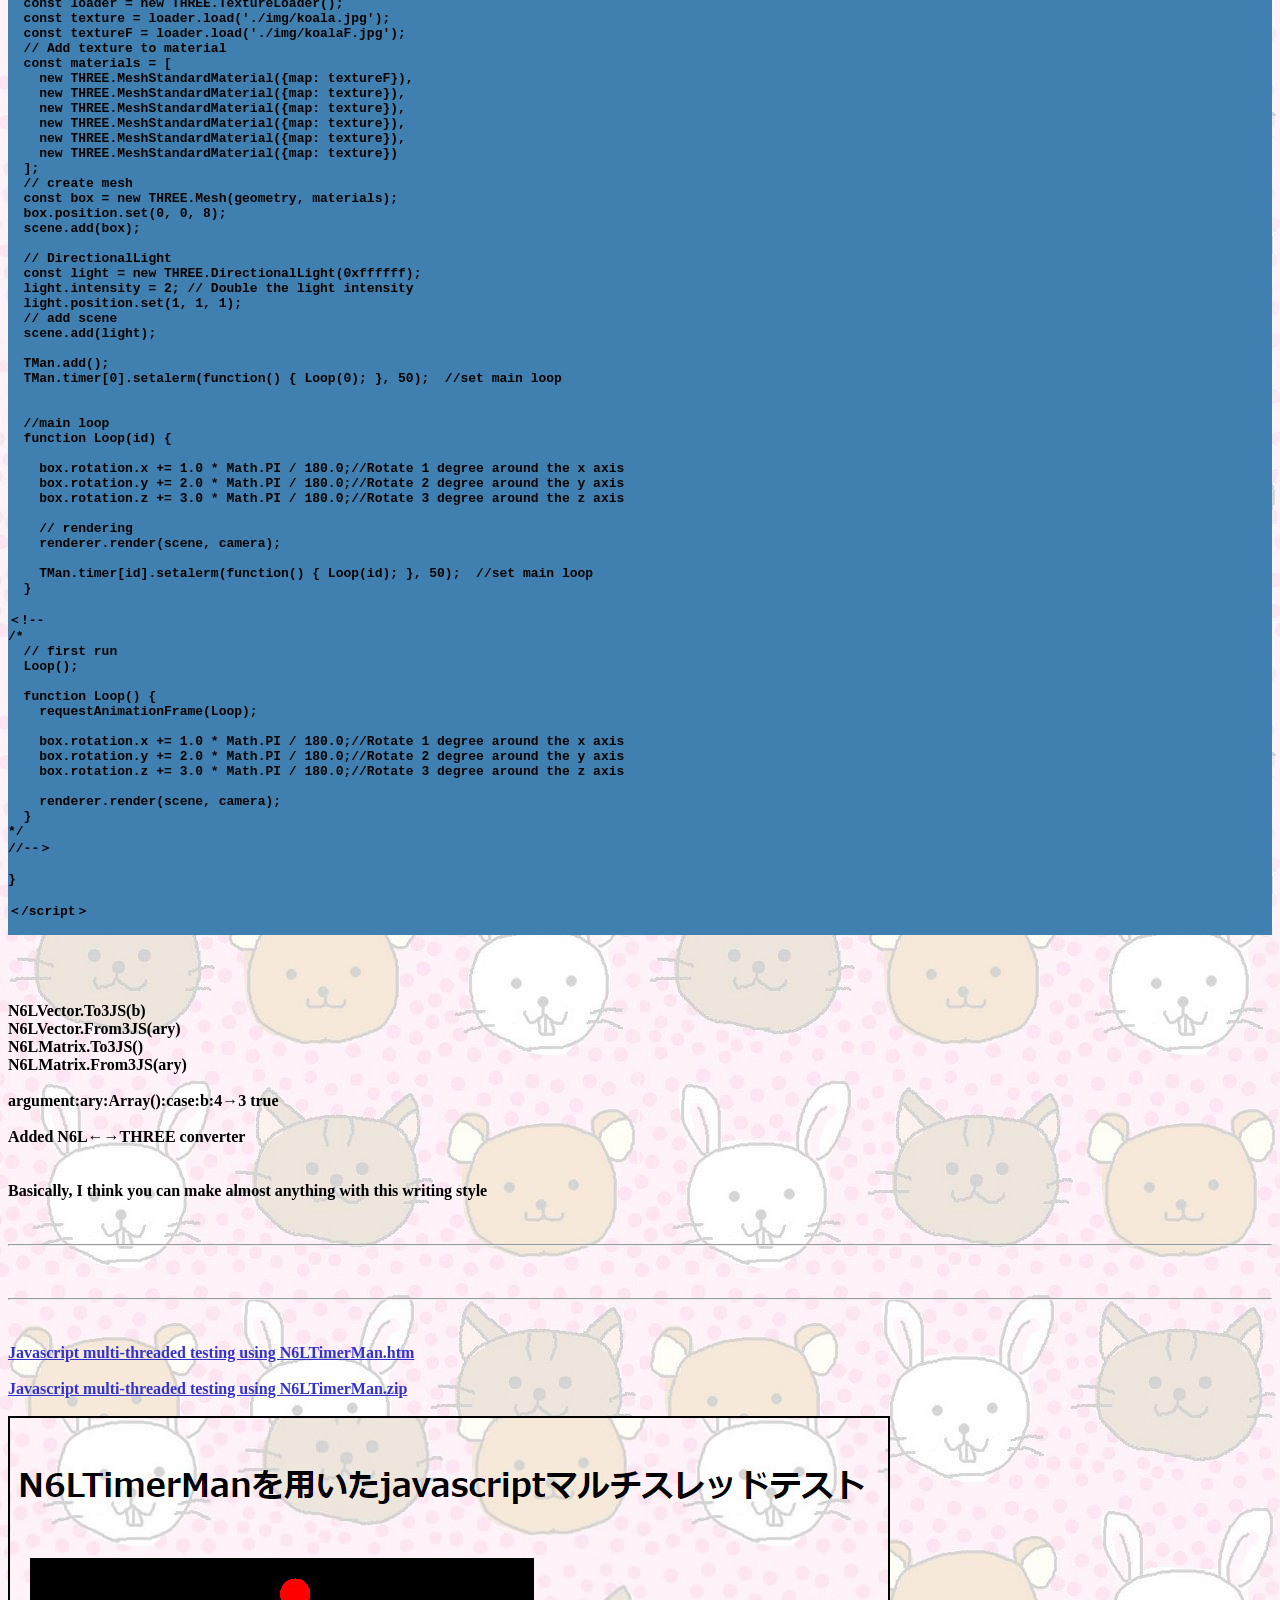
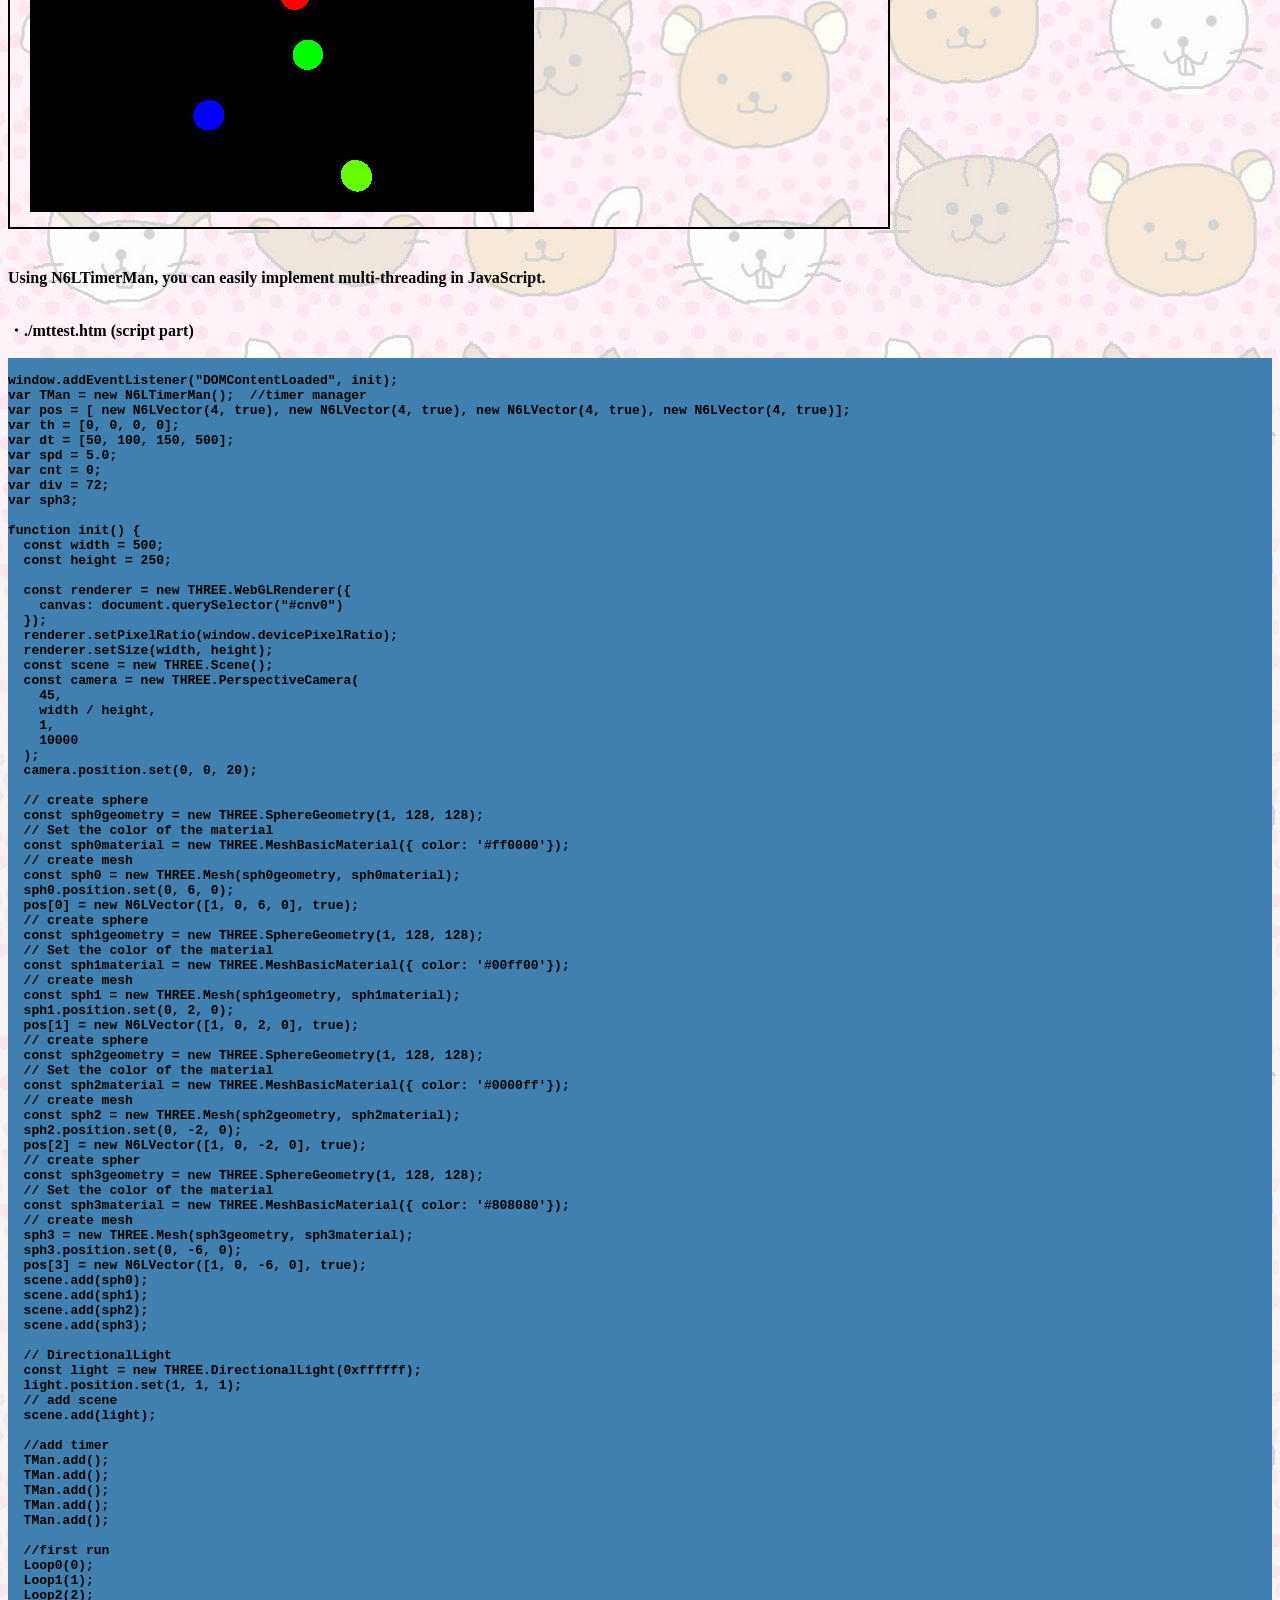
==== commit 9c2e8756: "Update index.htm" ====
--- a/index.htm
+++ b/index.htm
@@ -41,6 +41,7 @@
 <a href="https://nas6mixfoolv.github.io/NAS6LIB/solarsystem.htm">Solar System Planetary Orbit Calculation Simulator (JavaScript)</a><br>
 <a href="https://nas6mixfoolv.github.io/NAS6LIB/satellite.htm?logcheck=true">Relativistic Satellite Orbit Calculation Simulator (JavaScript)</a><br>
 <a href="https://nas6mixfoolv.github.io/NAS6LIB/test002.htm">Arbitrary-precision floating-point scientific calculator</a><br>
+<a href="https://nas6mixfoolv.github.io/NAS6LIB/koyomiEx000.htm">Gregorian and Julian calendar date calculation</a><br>
 <br>
 <br>
 
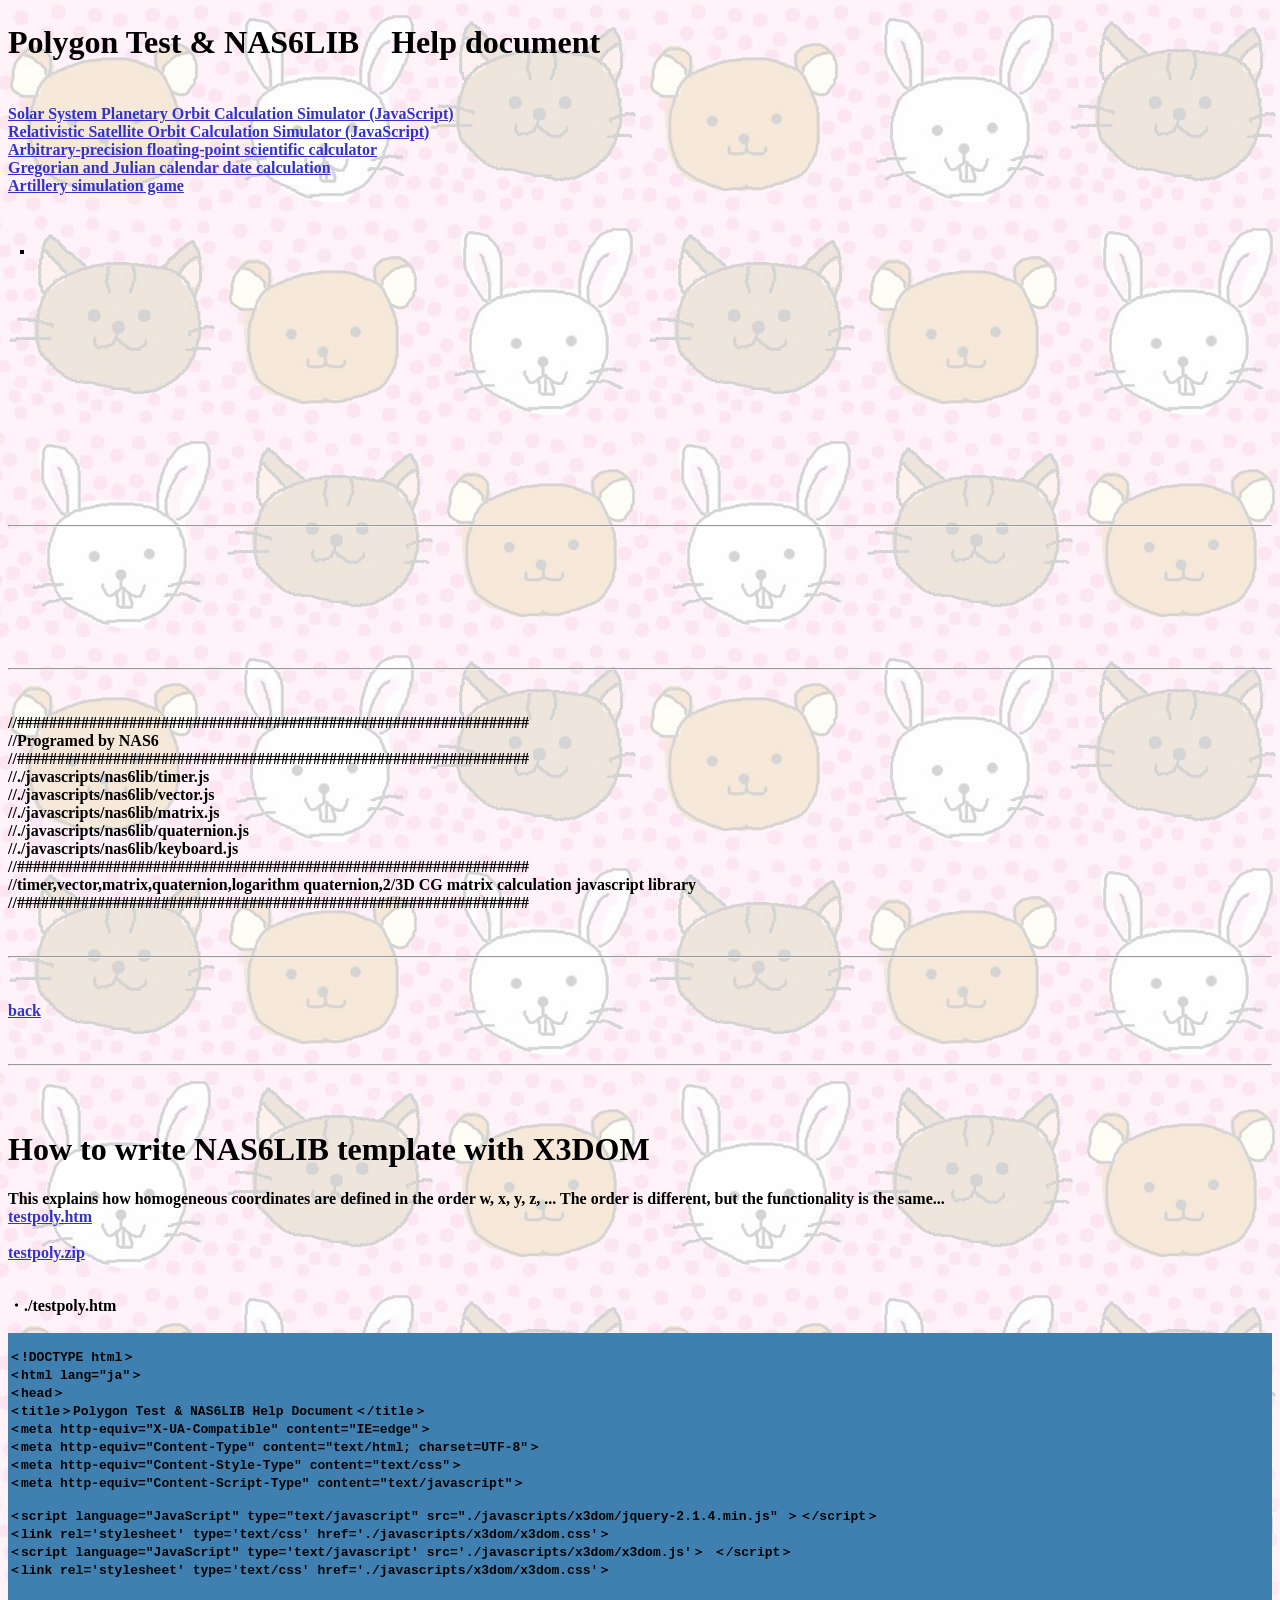
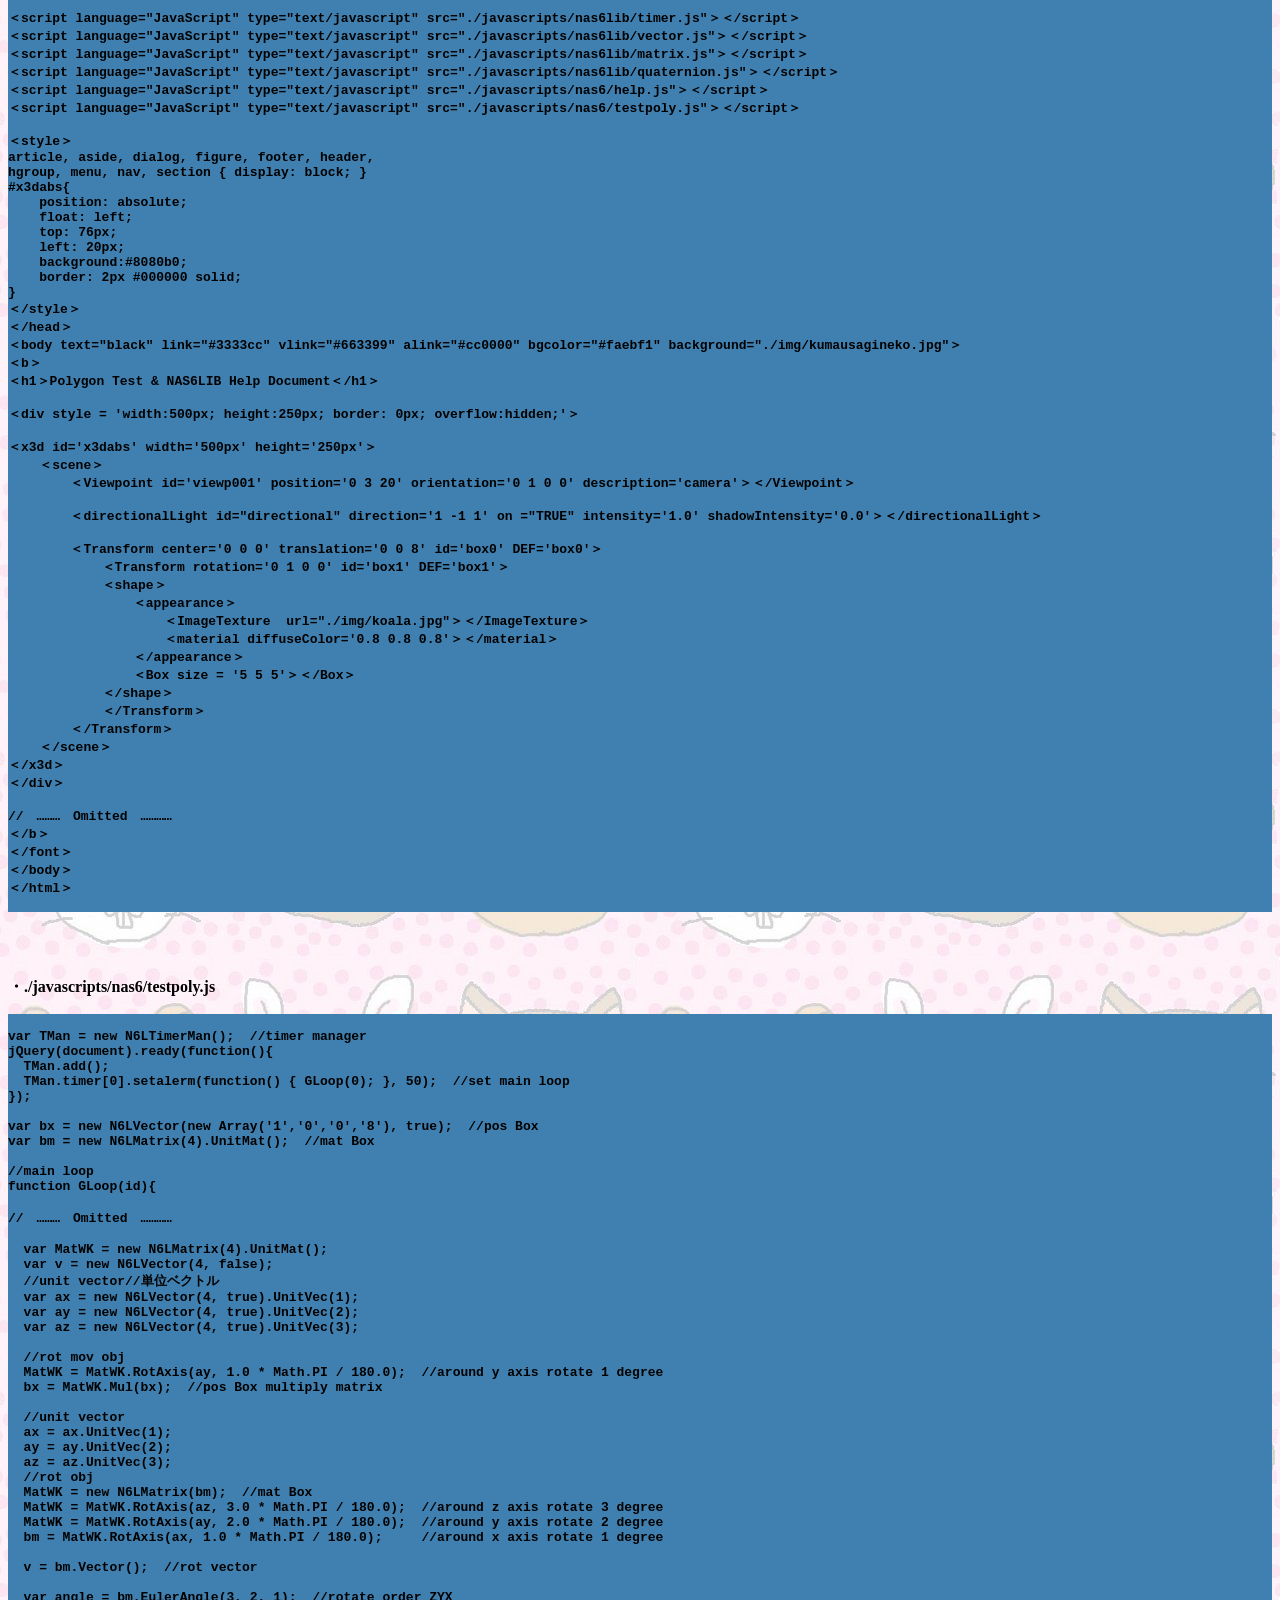
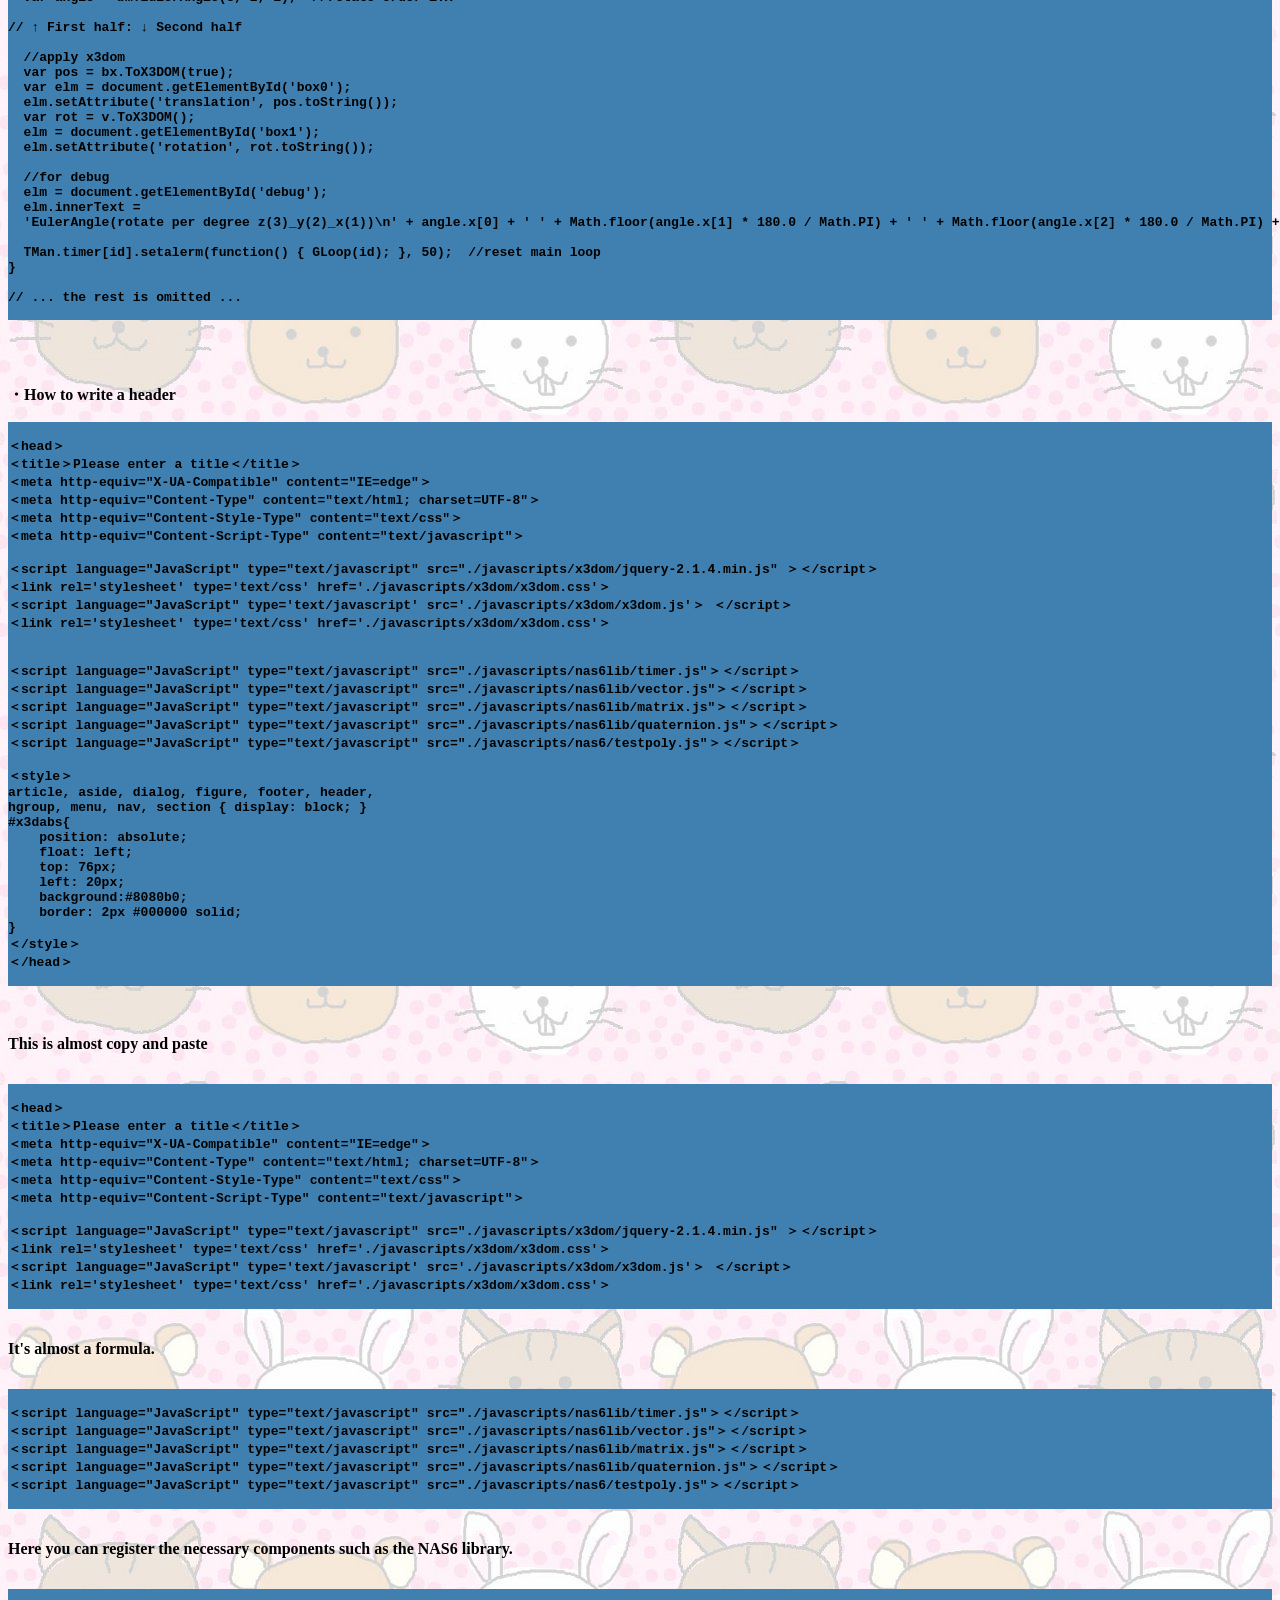
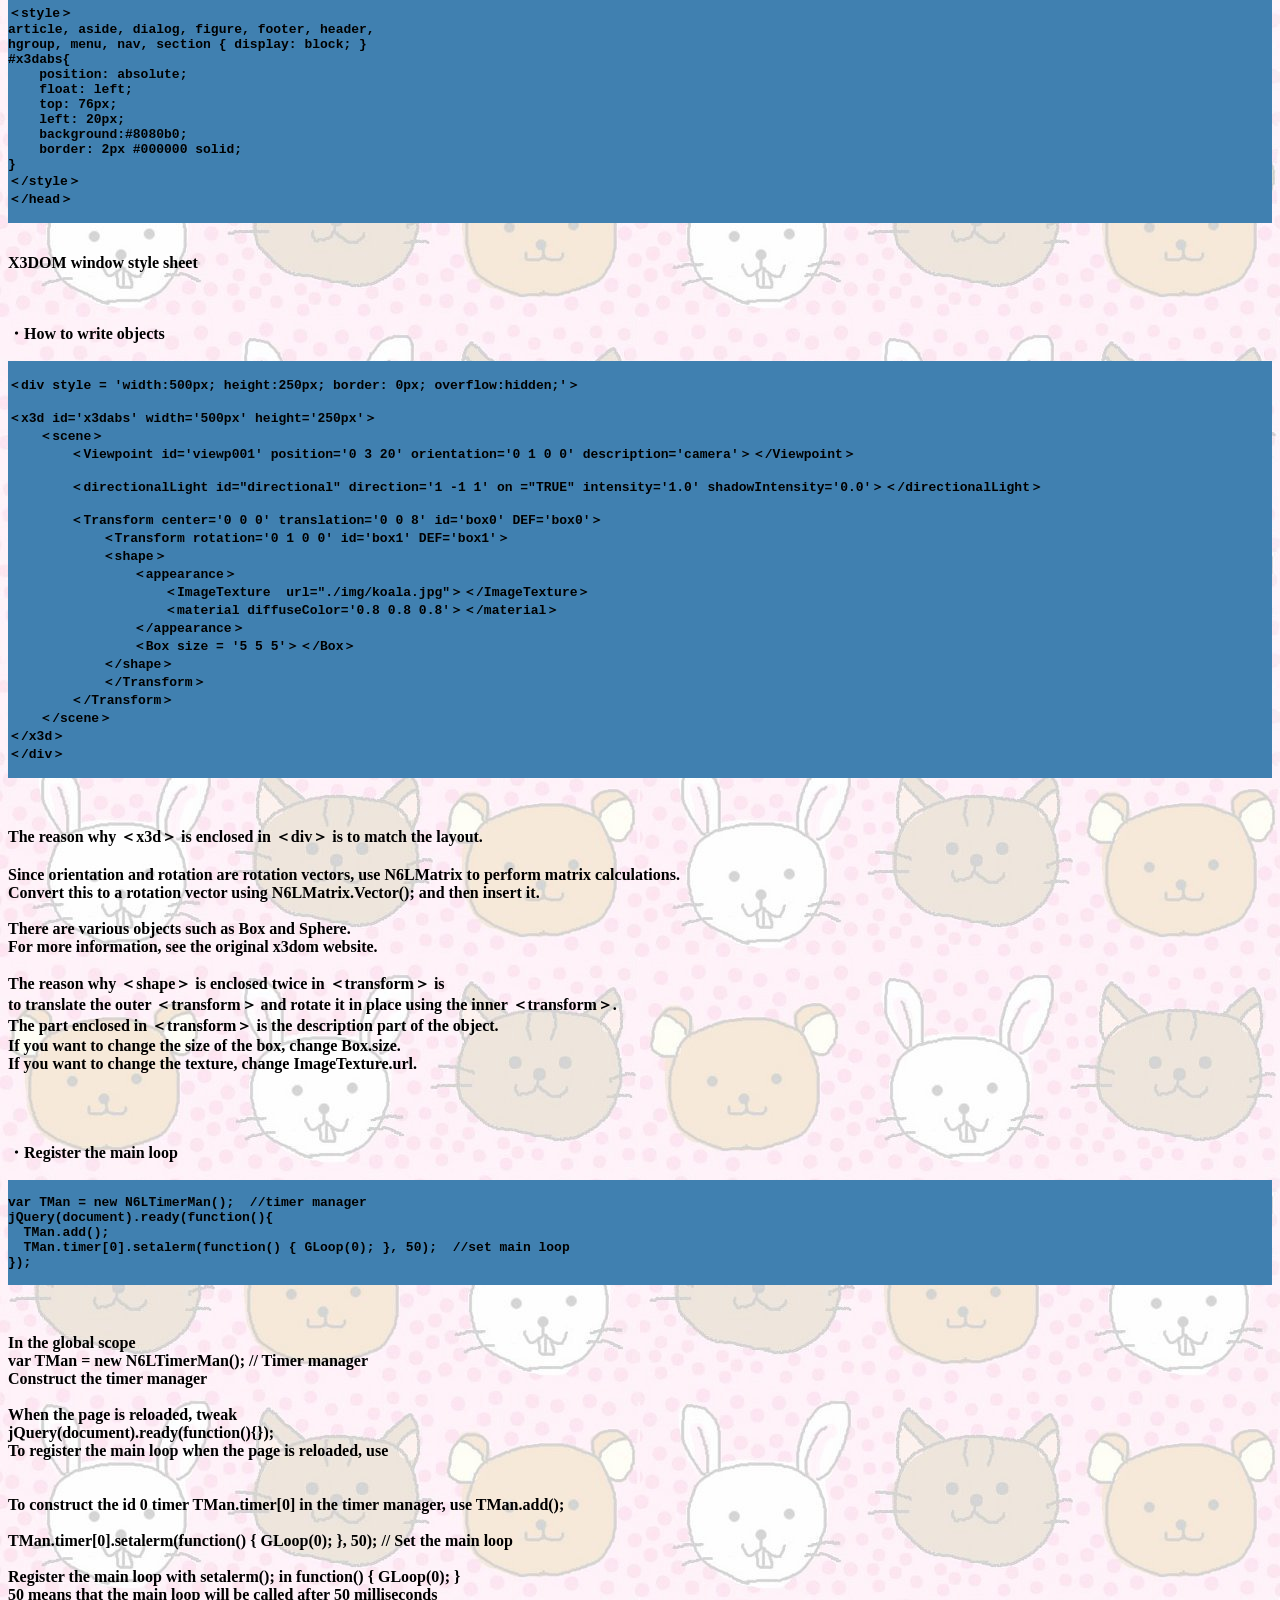
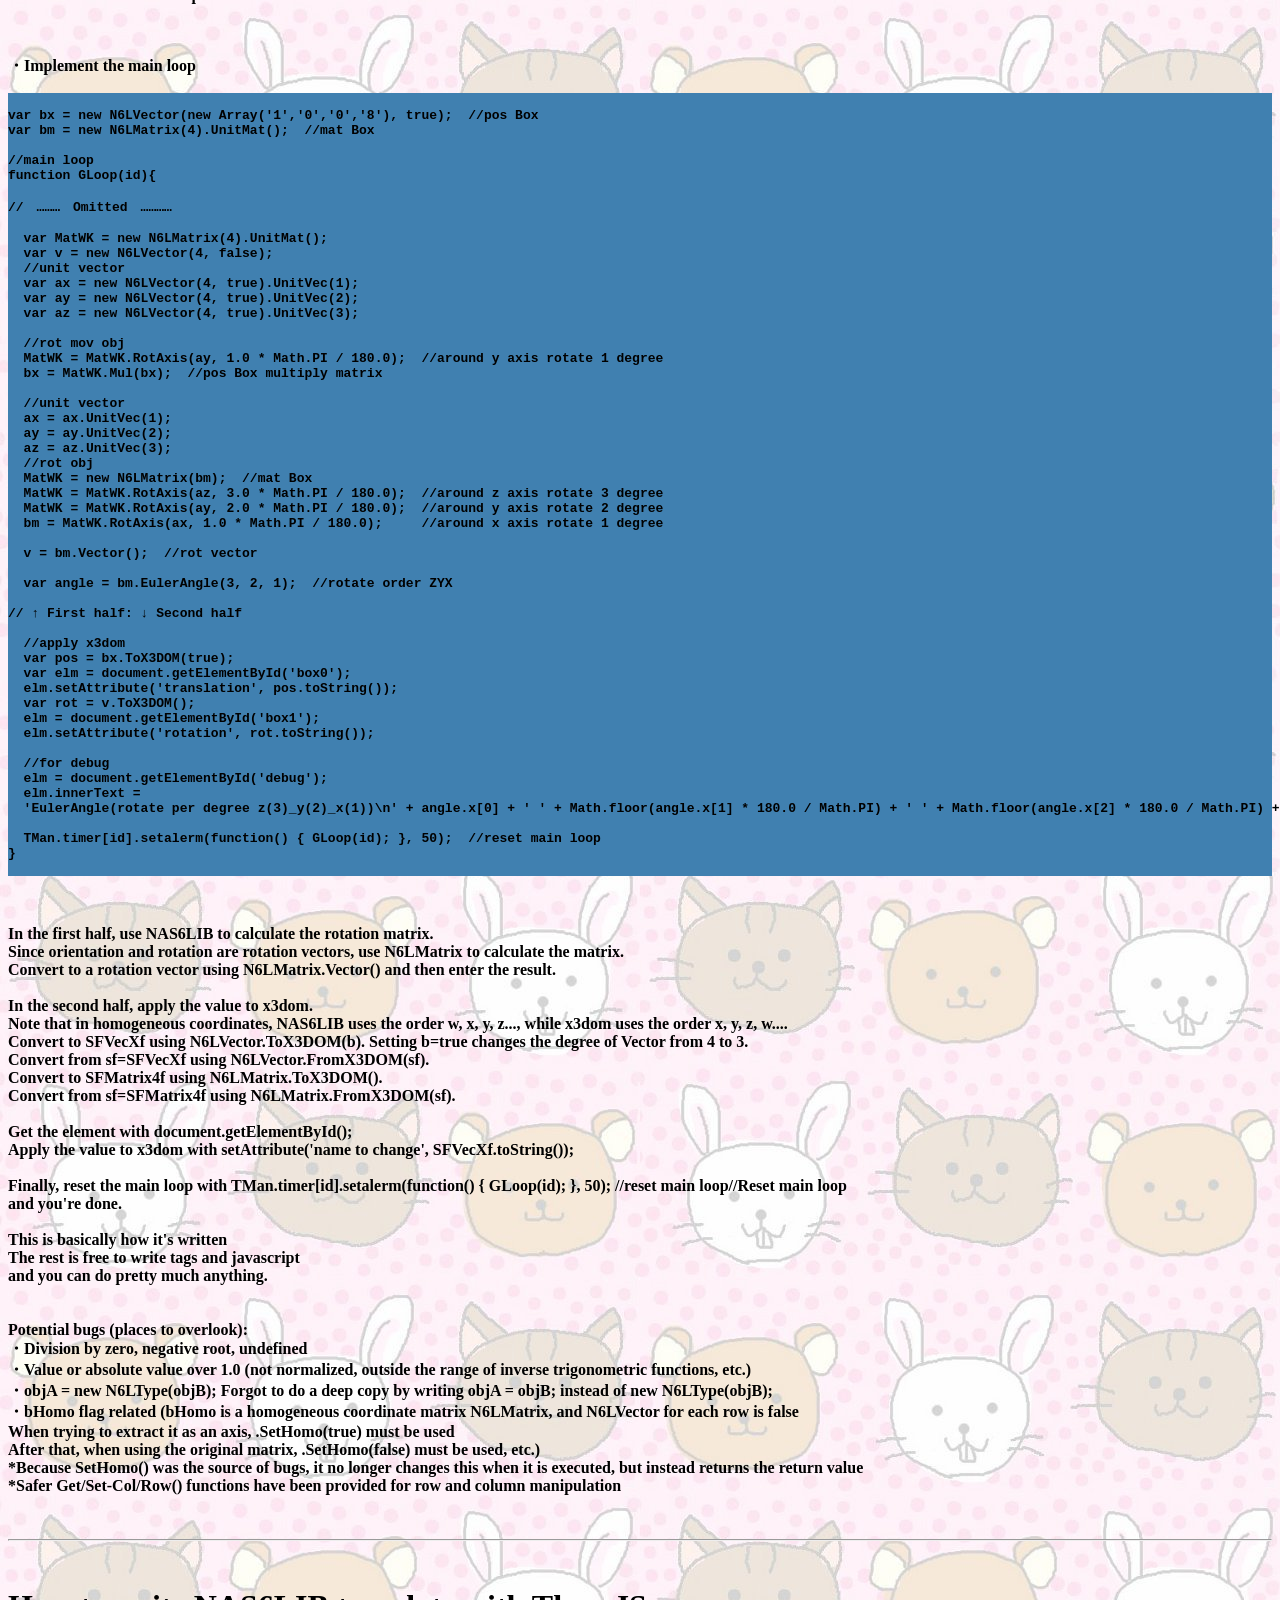
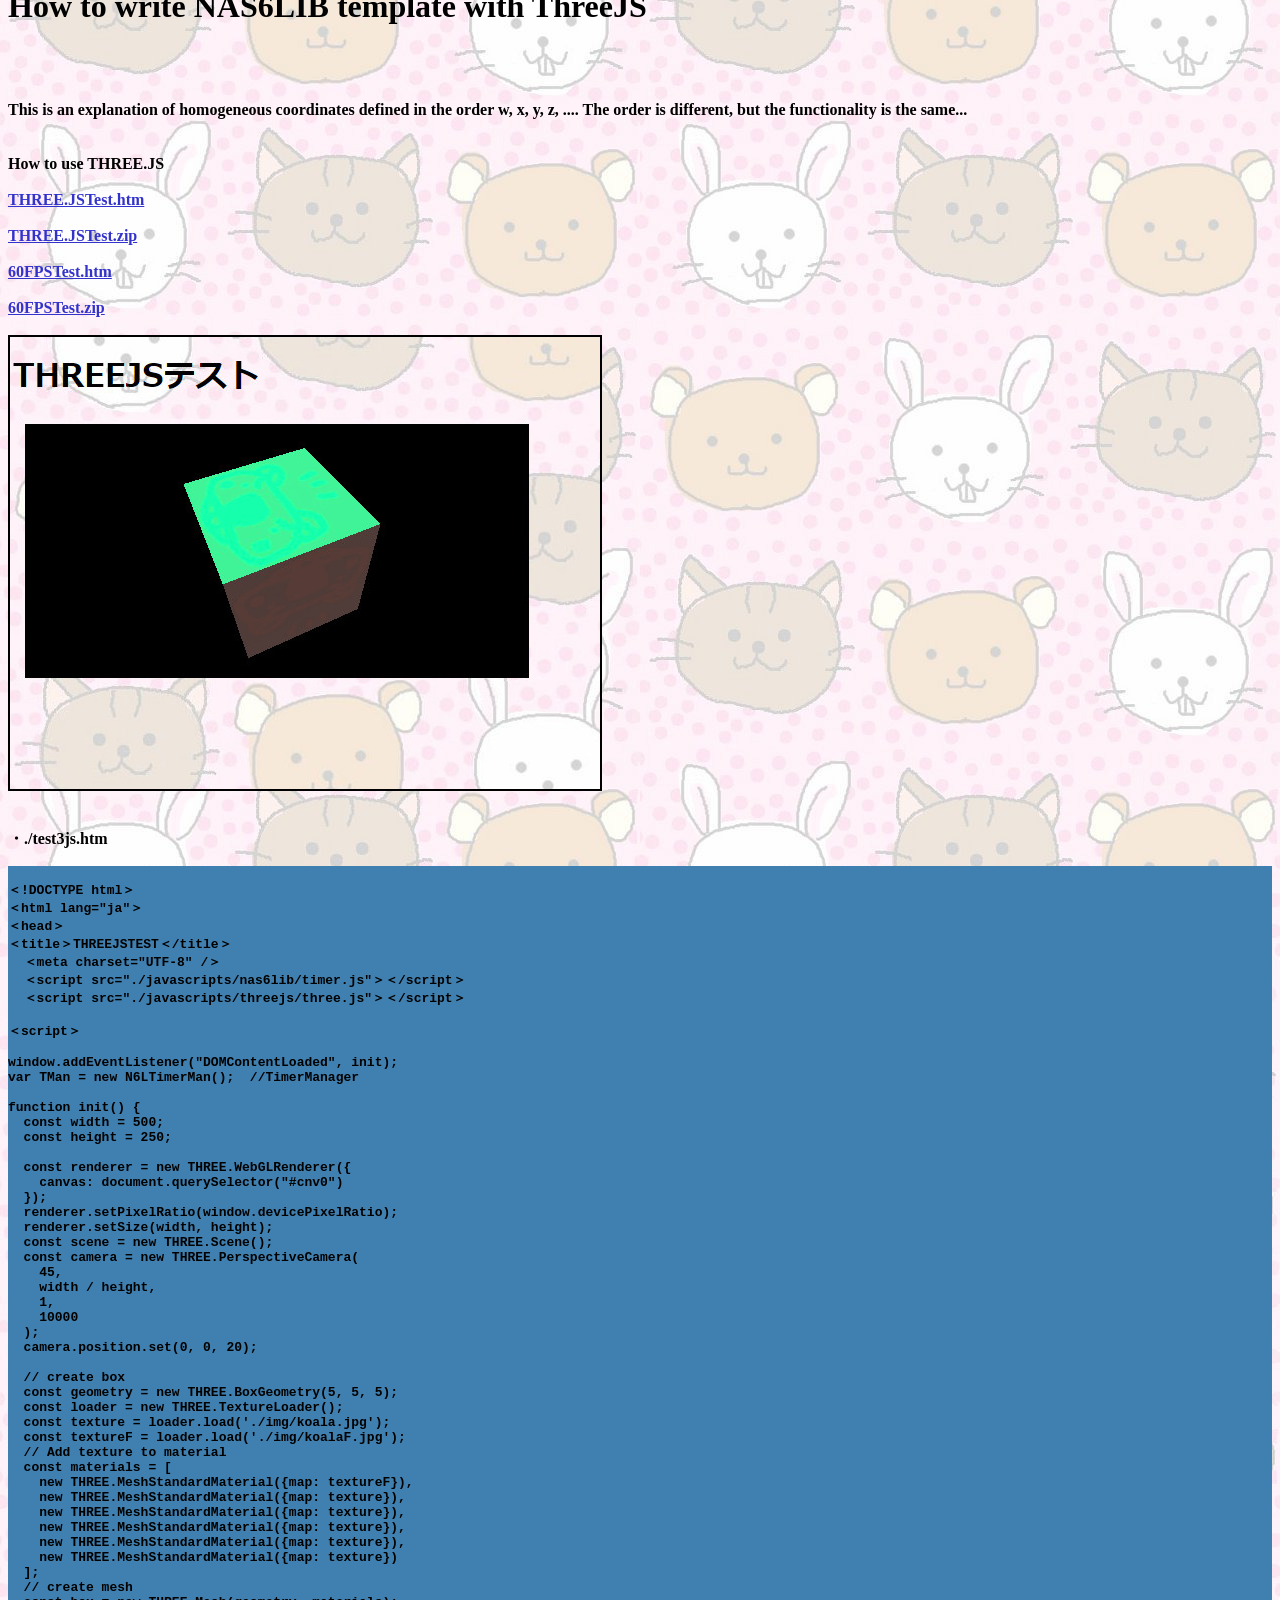
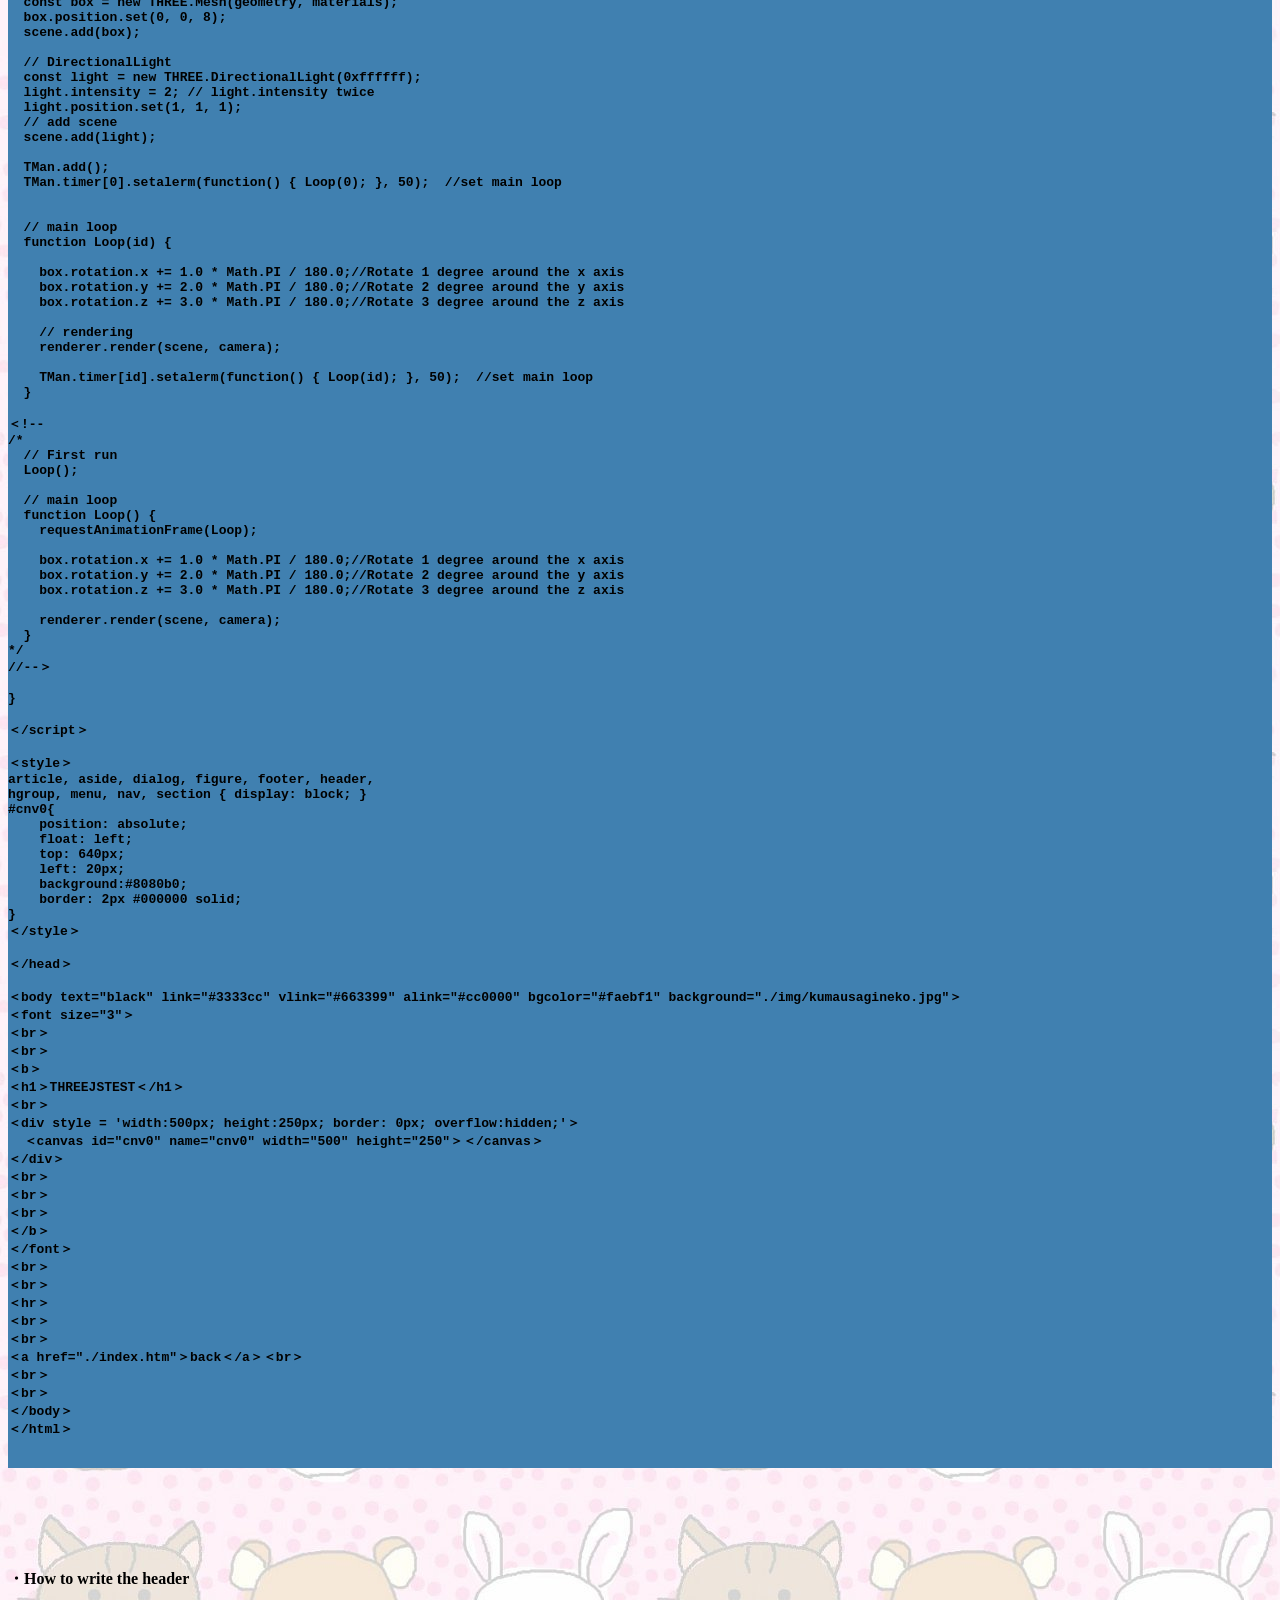
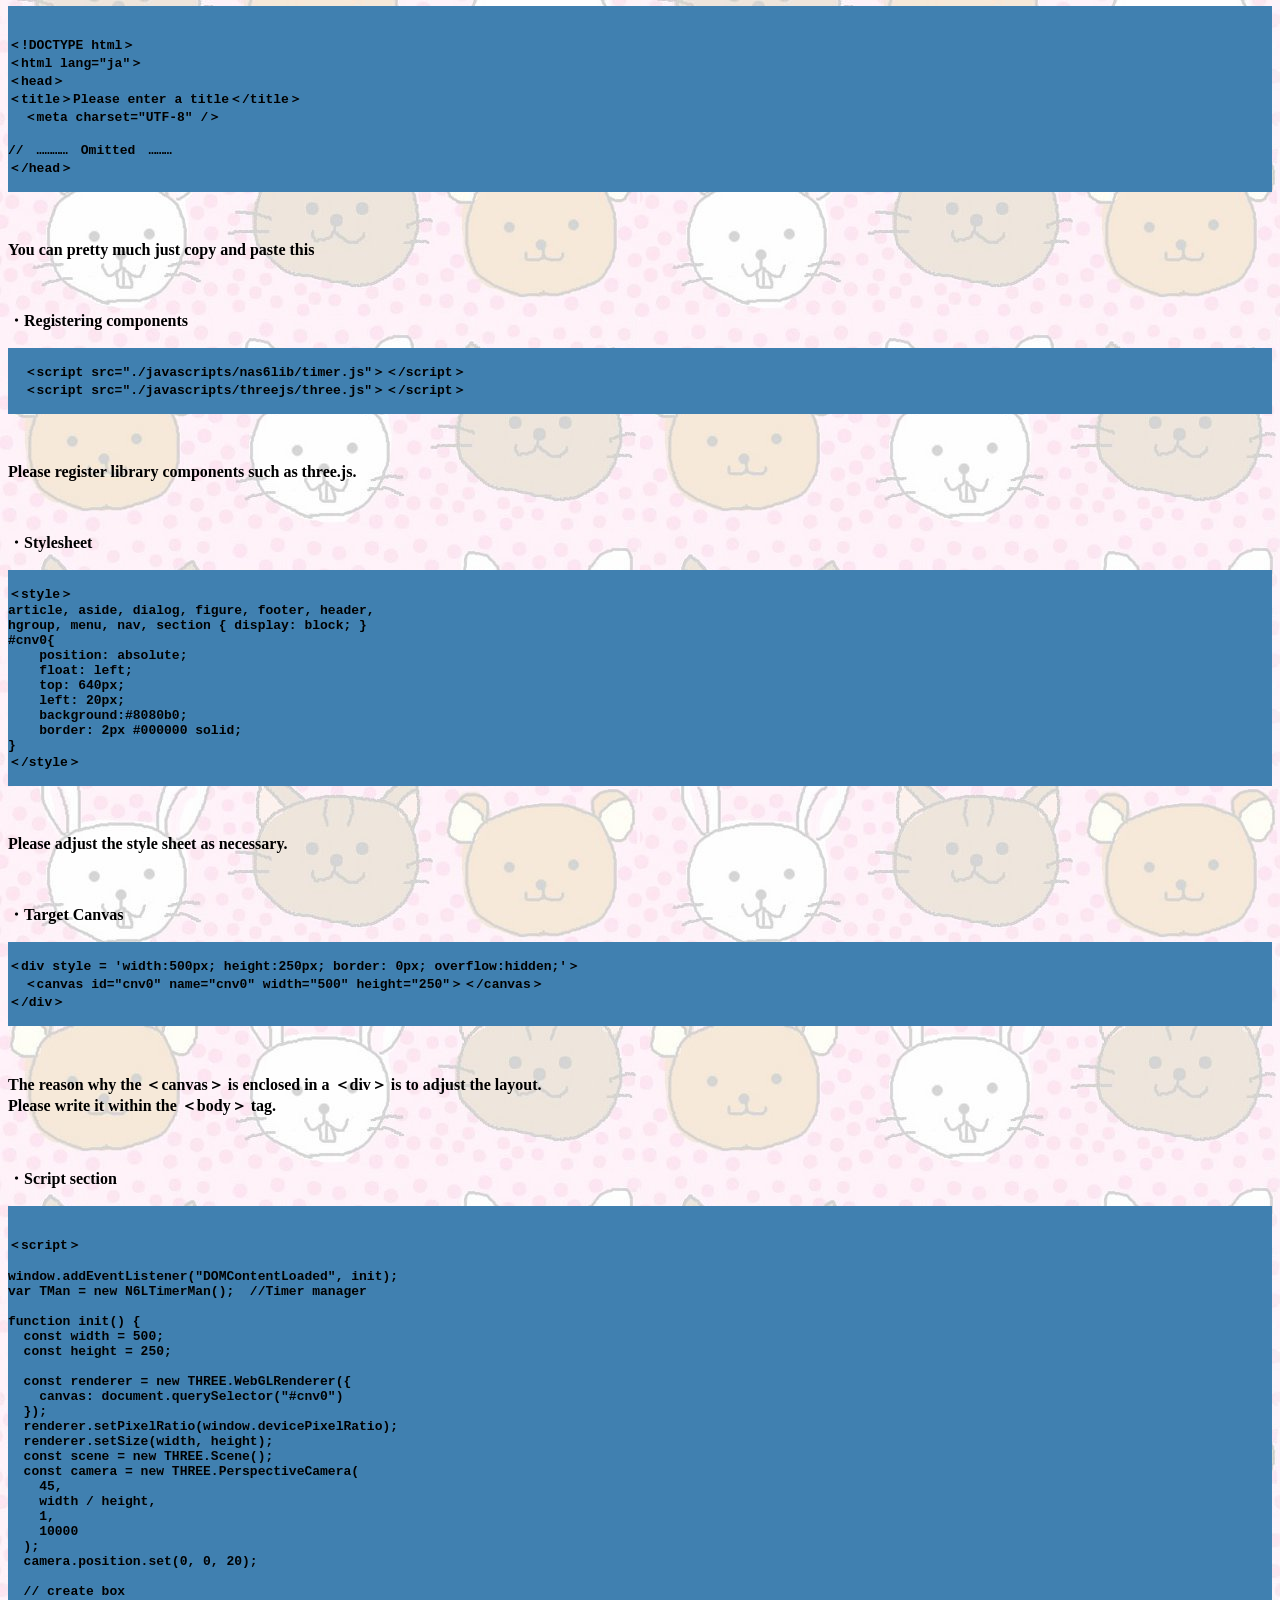
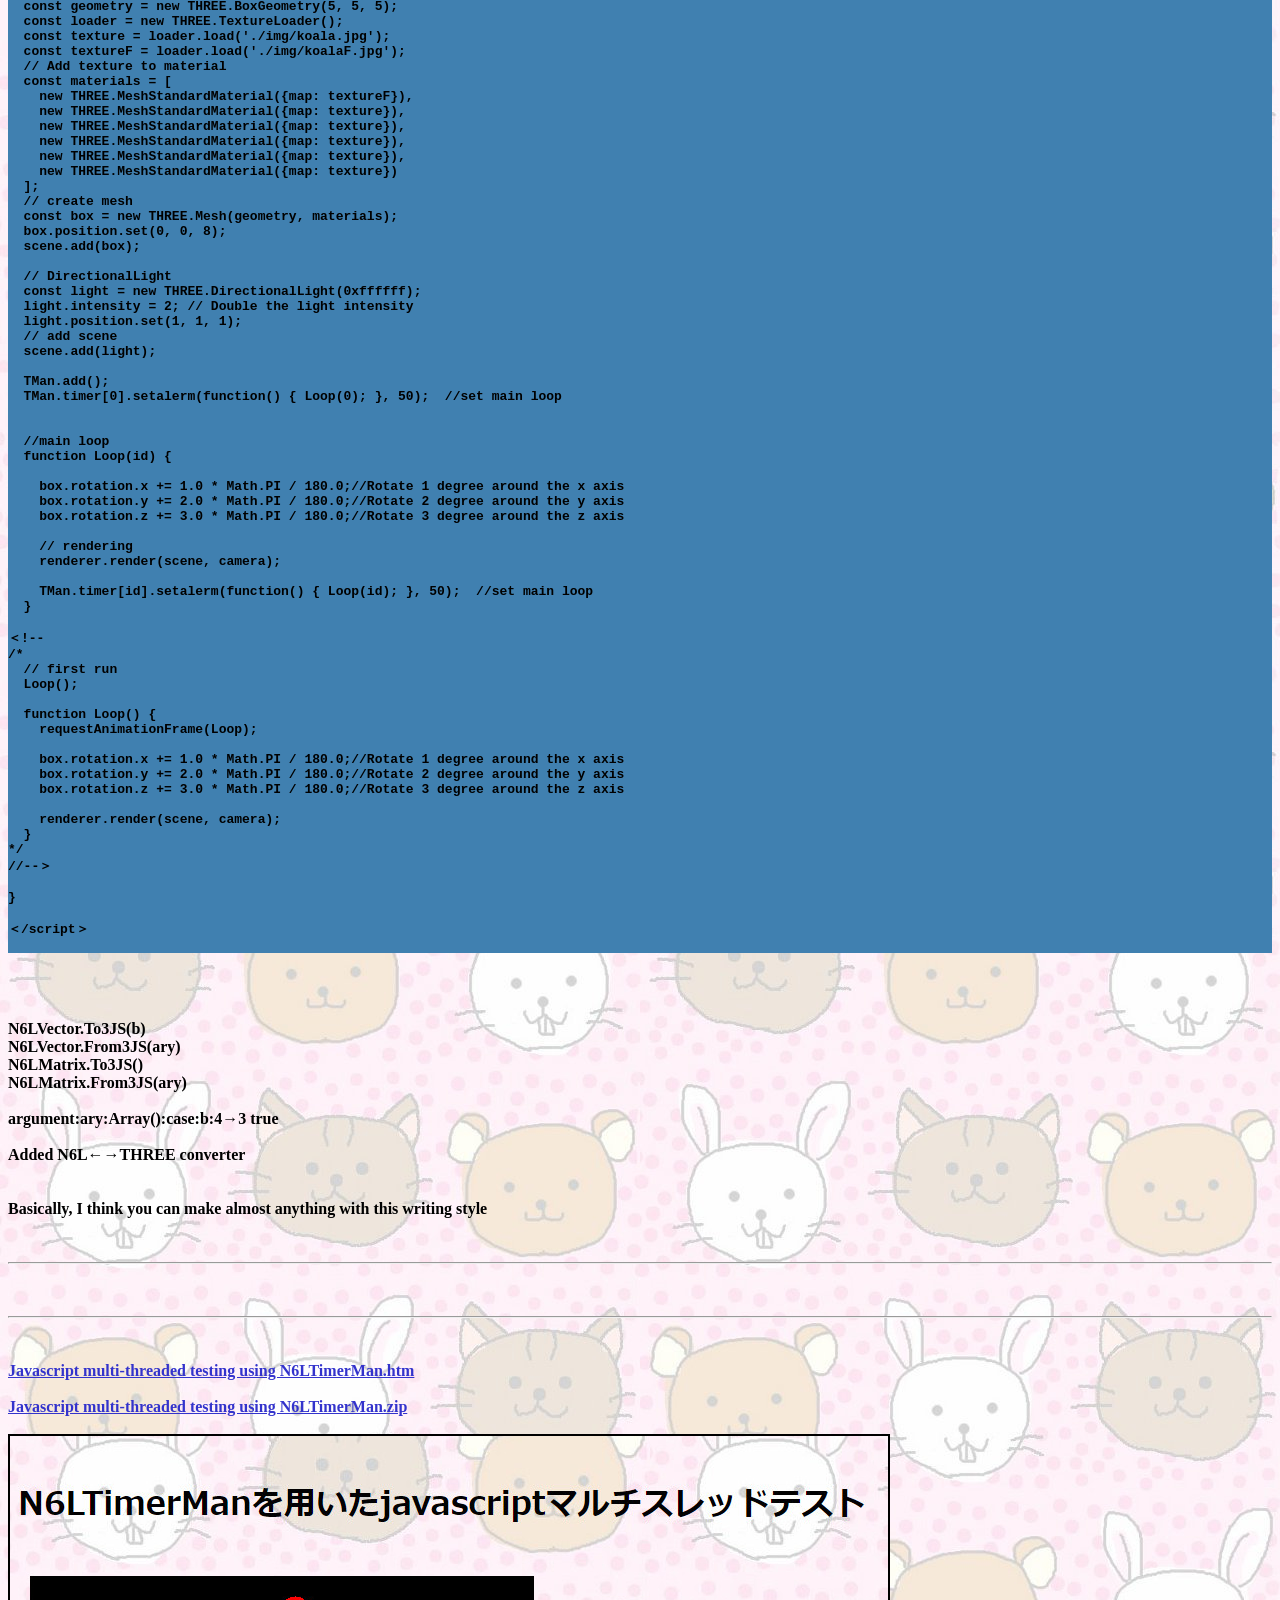
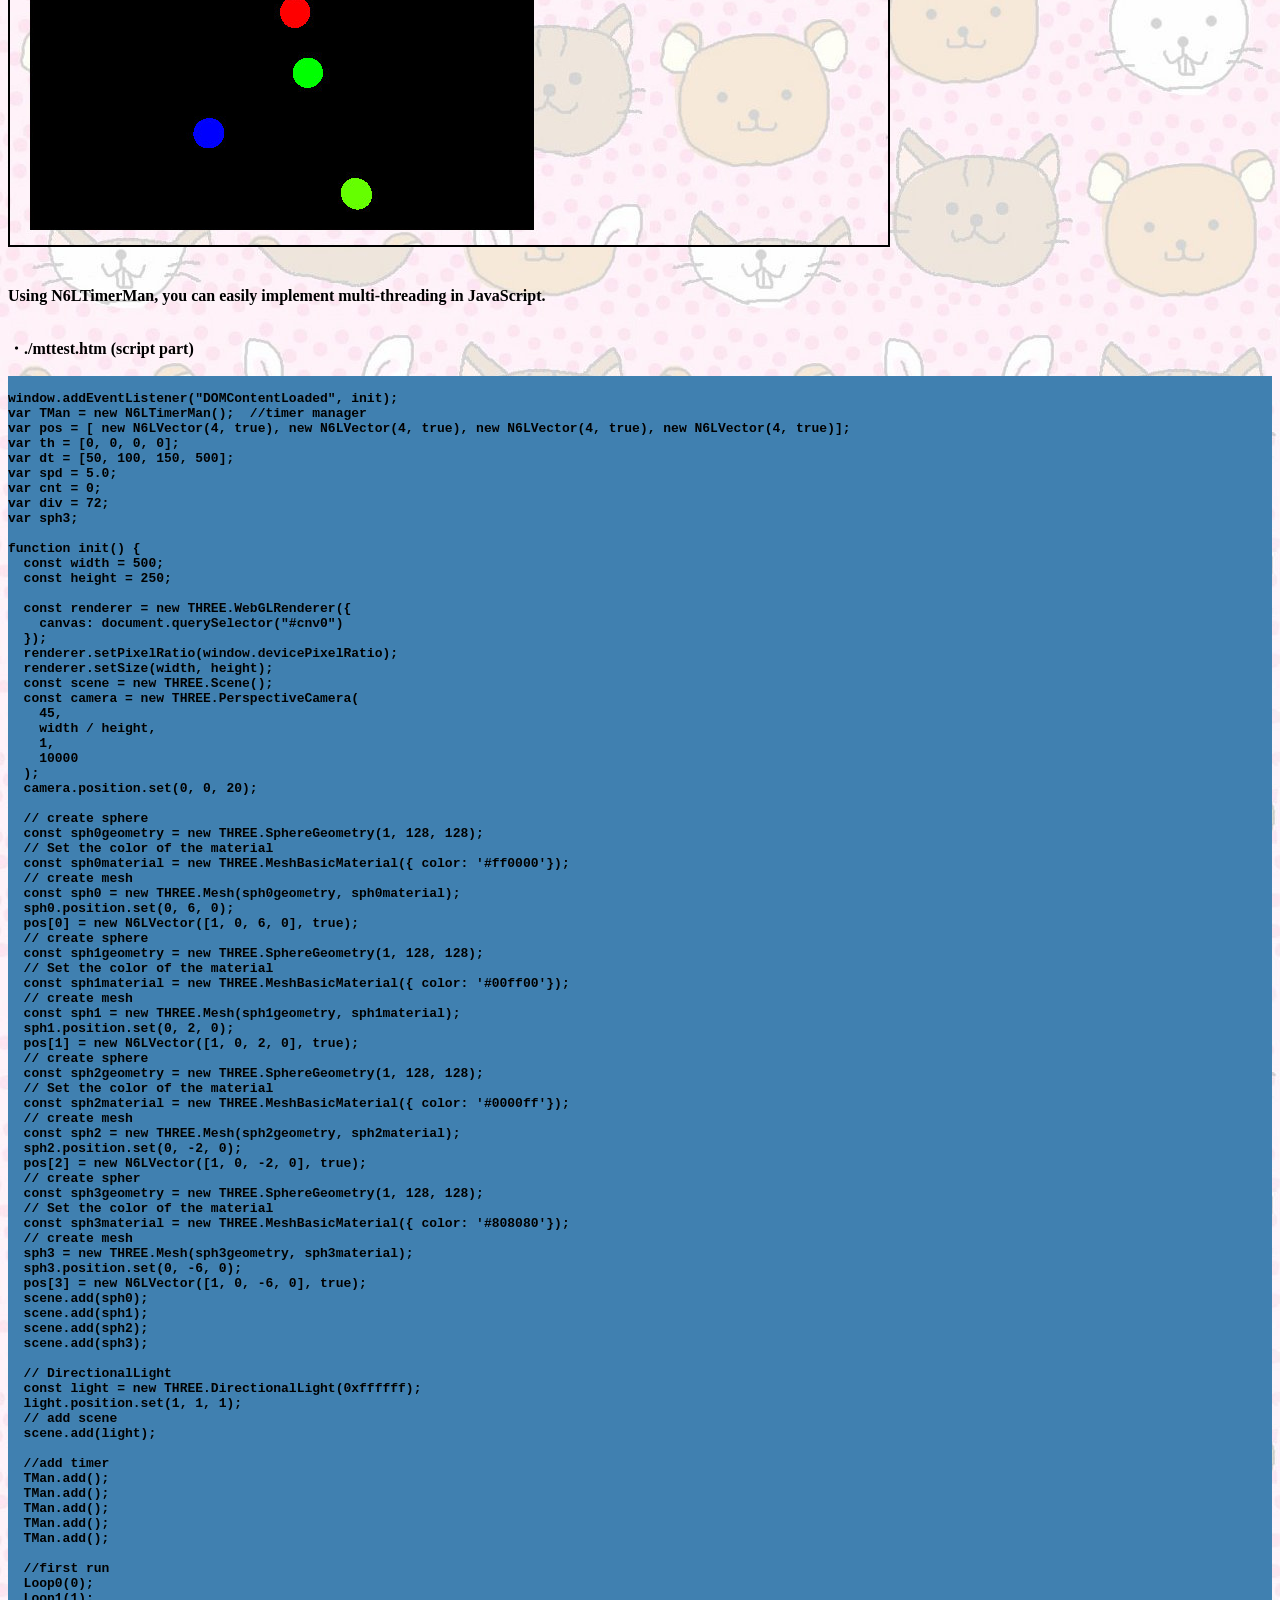
==== commit e8e8aed1: "Update index.htm" ====
--- a/index.htm
+++ b/index.htm
@@ -42,6 +42,7 @@
 <a href="https://nas6mixfoolv.github.io/NAS6LIB/satellite.htm?logcheck=true">Relativistic Satellite Orbit Calculation Simulator (JavaScript)</a><br>
 <a href="https://nas6mixfoolv.github.io/NAS6LIB/test002.htm">Arbitrary-precision floating-point scientific calculator</a><br>
 <a href="https://nas6mixfoolv.github.io/NAS6LIB/koyomiEx000.htm">Gregorian and Julian calendar date calculation</a><br>
+<a href="https://nas6mixfoolv.github.io/NAS6LIB/pillbox000.htm">Artillery simulation game</a><br>
 <br>
 <br>
 
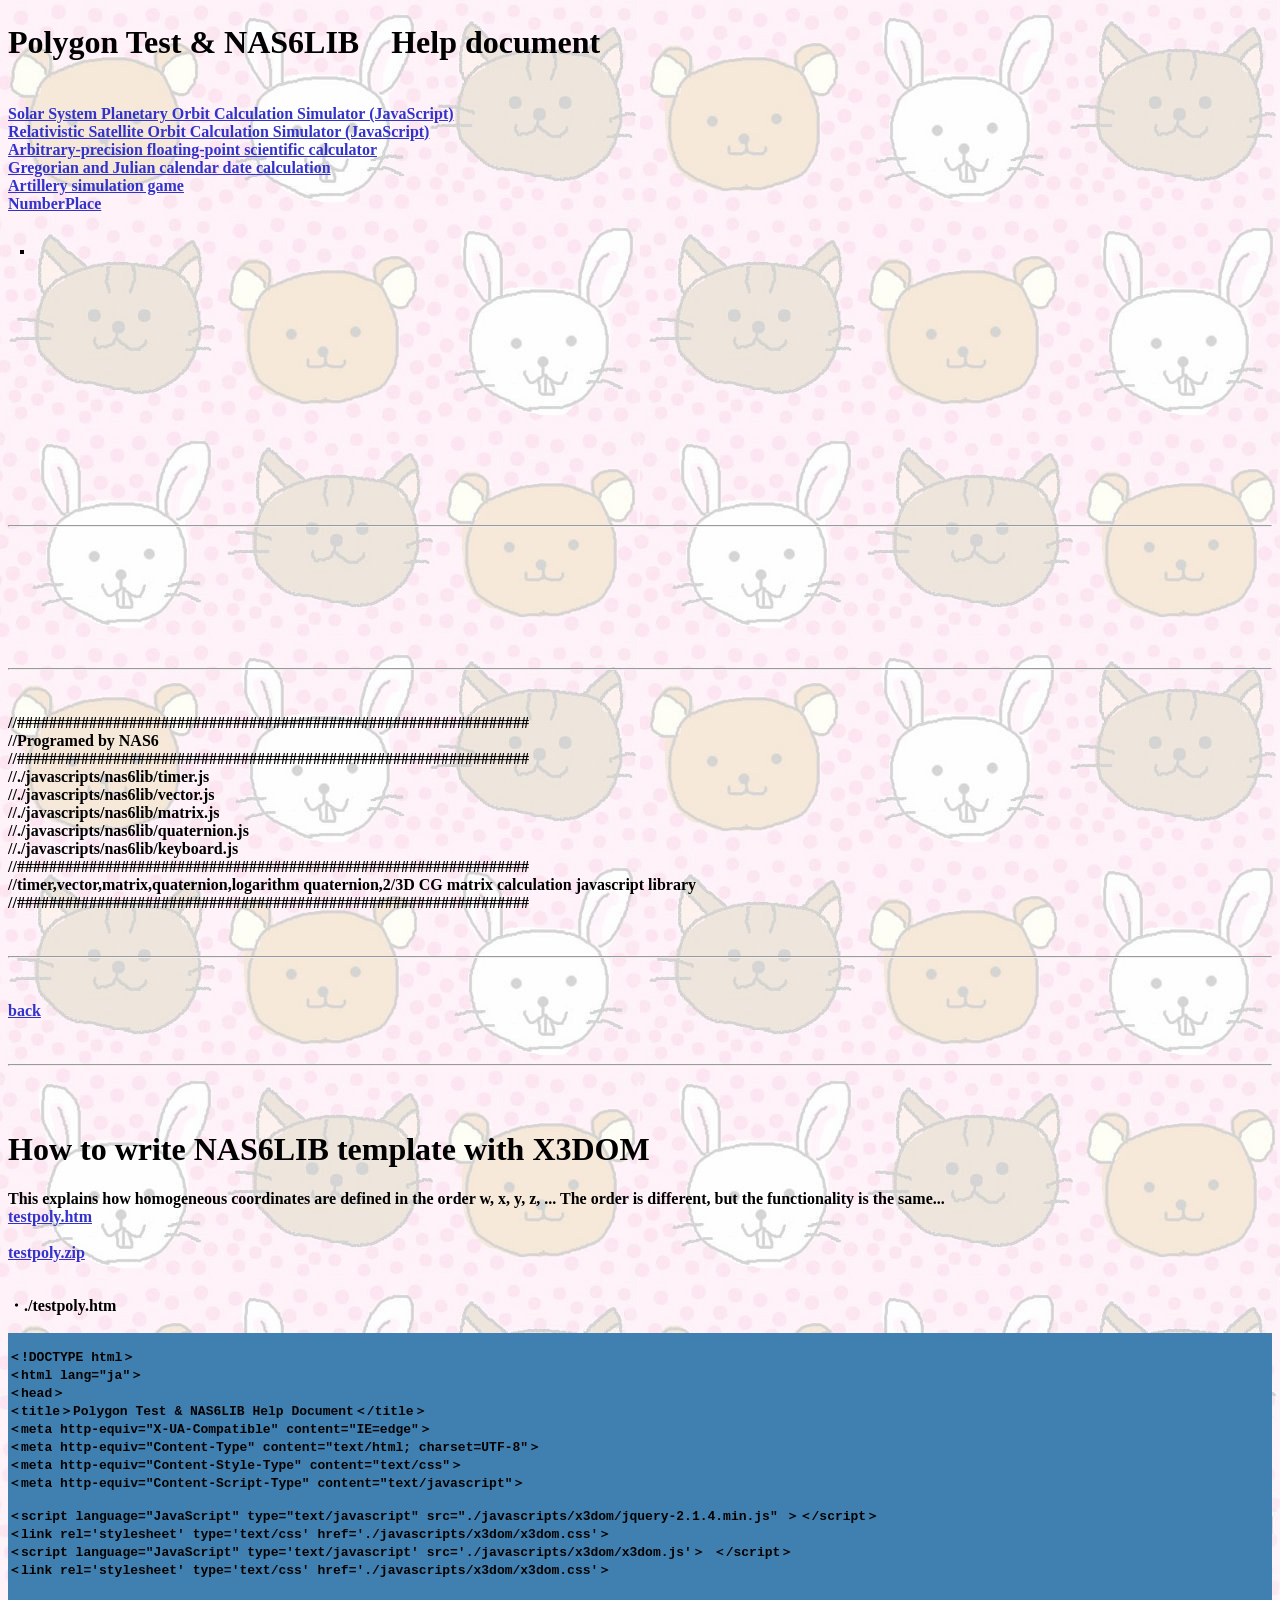
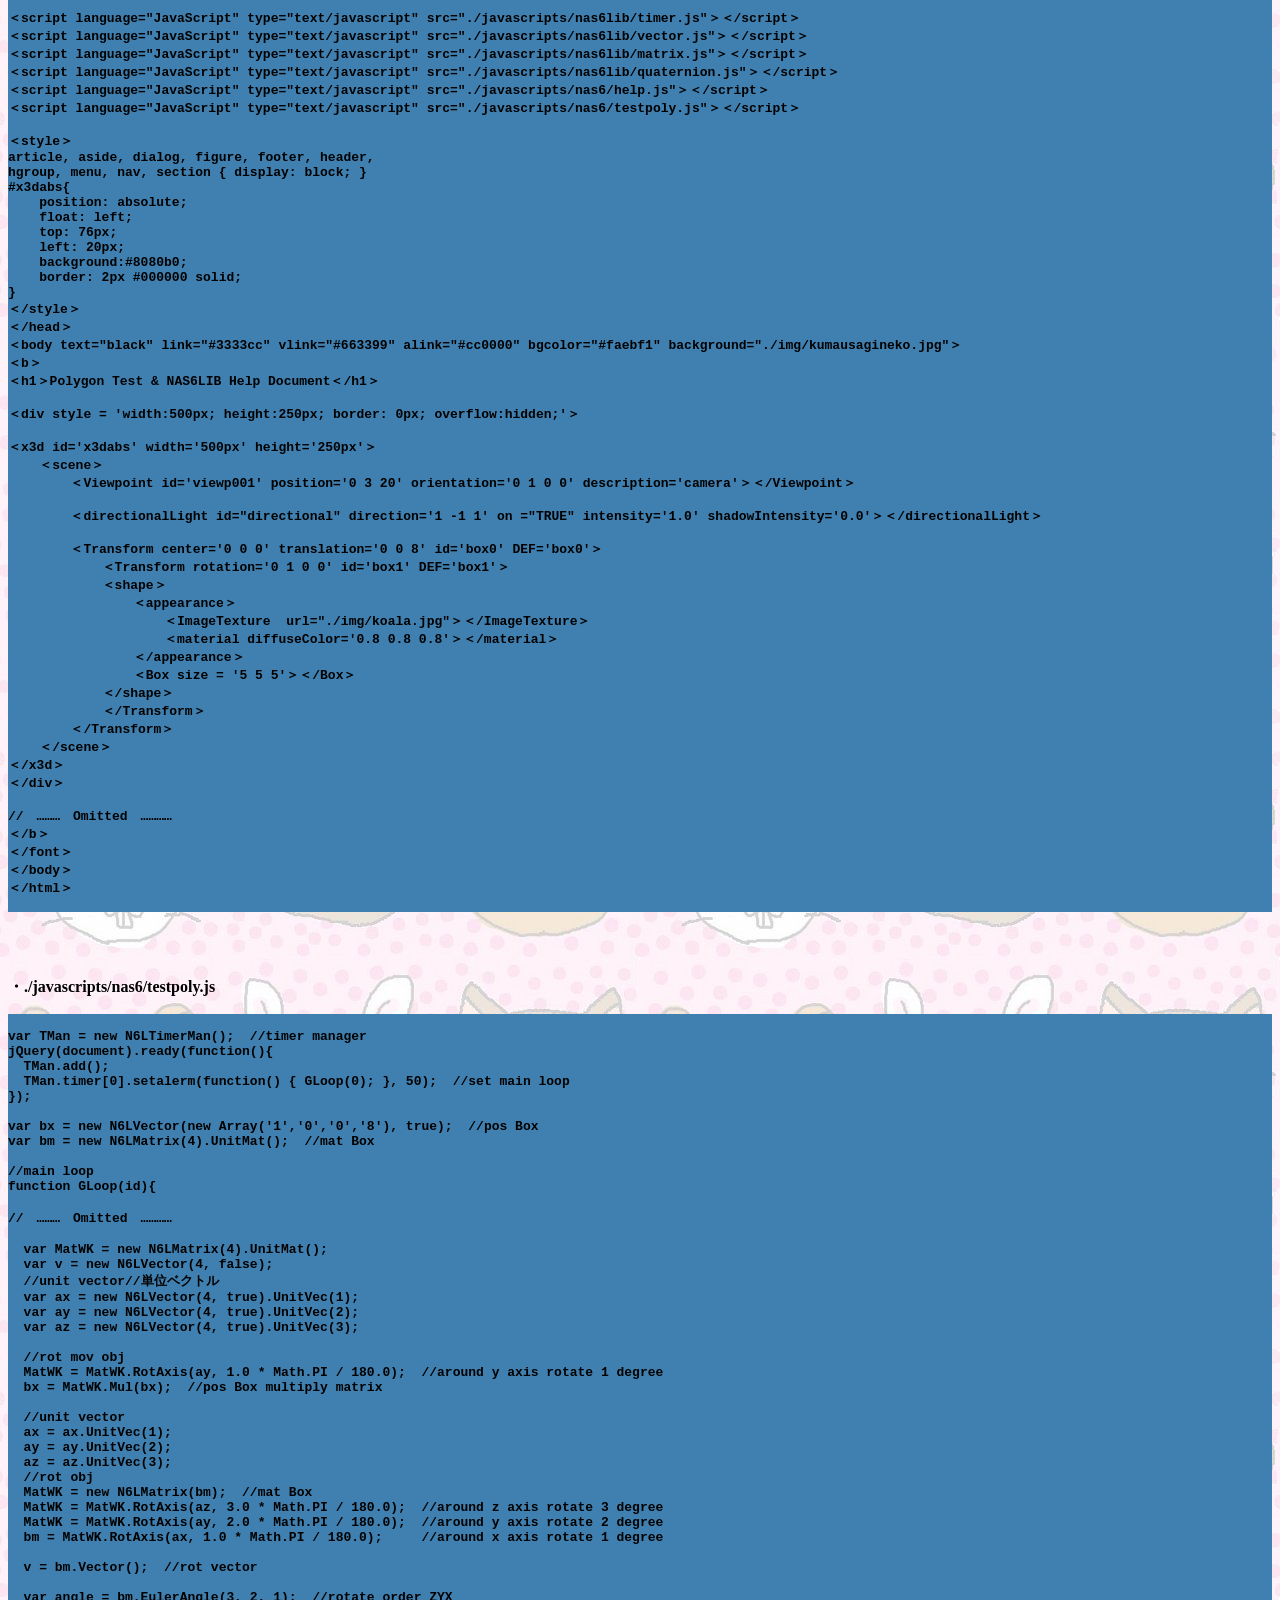
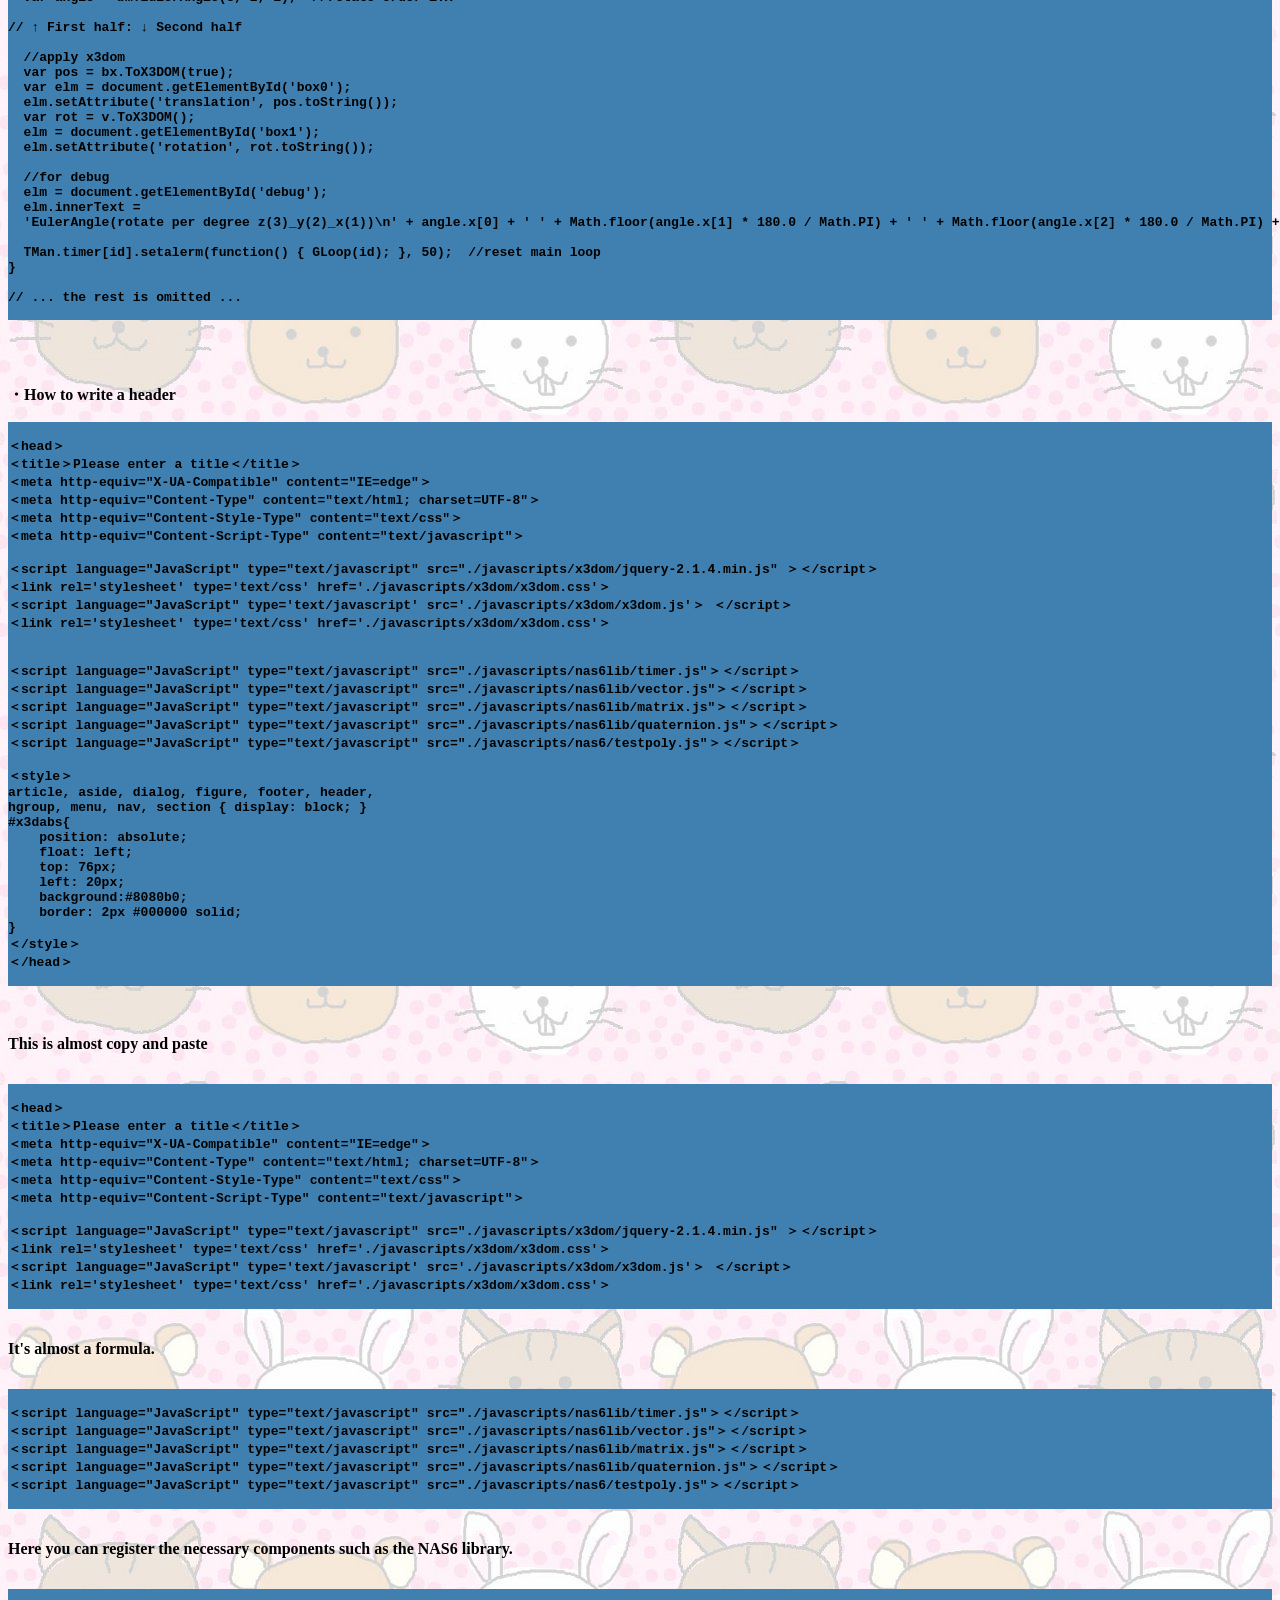
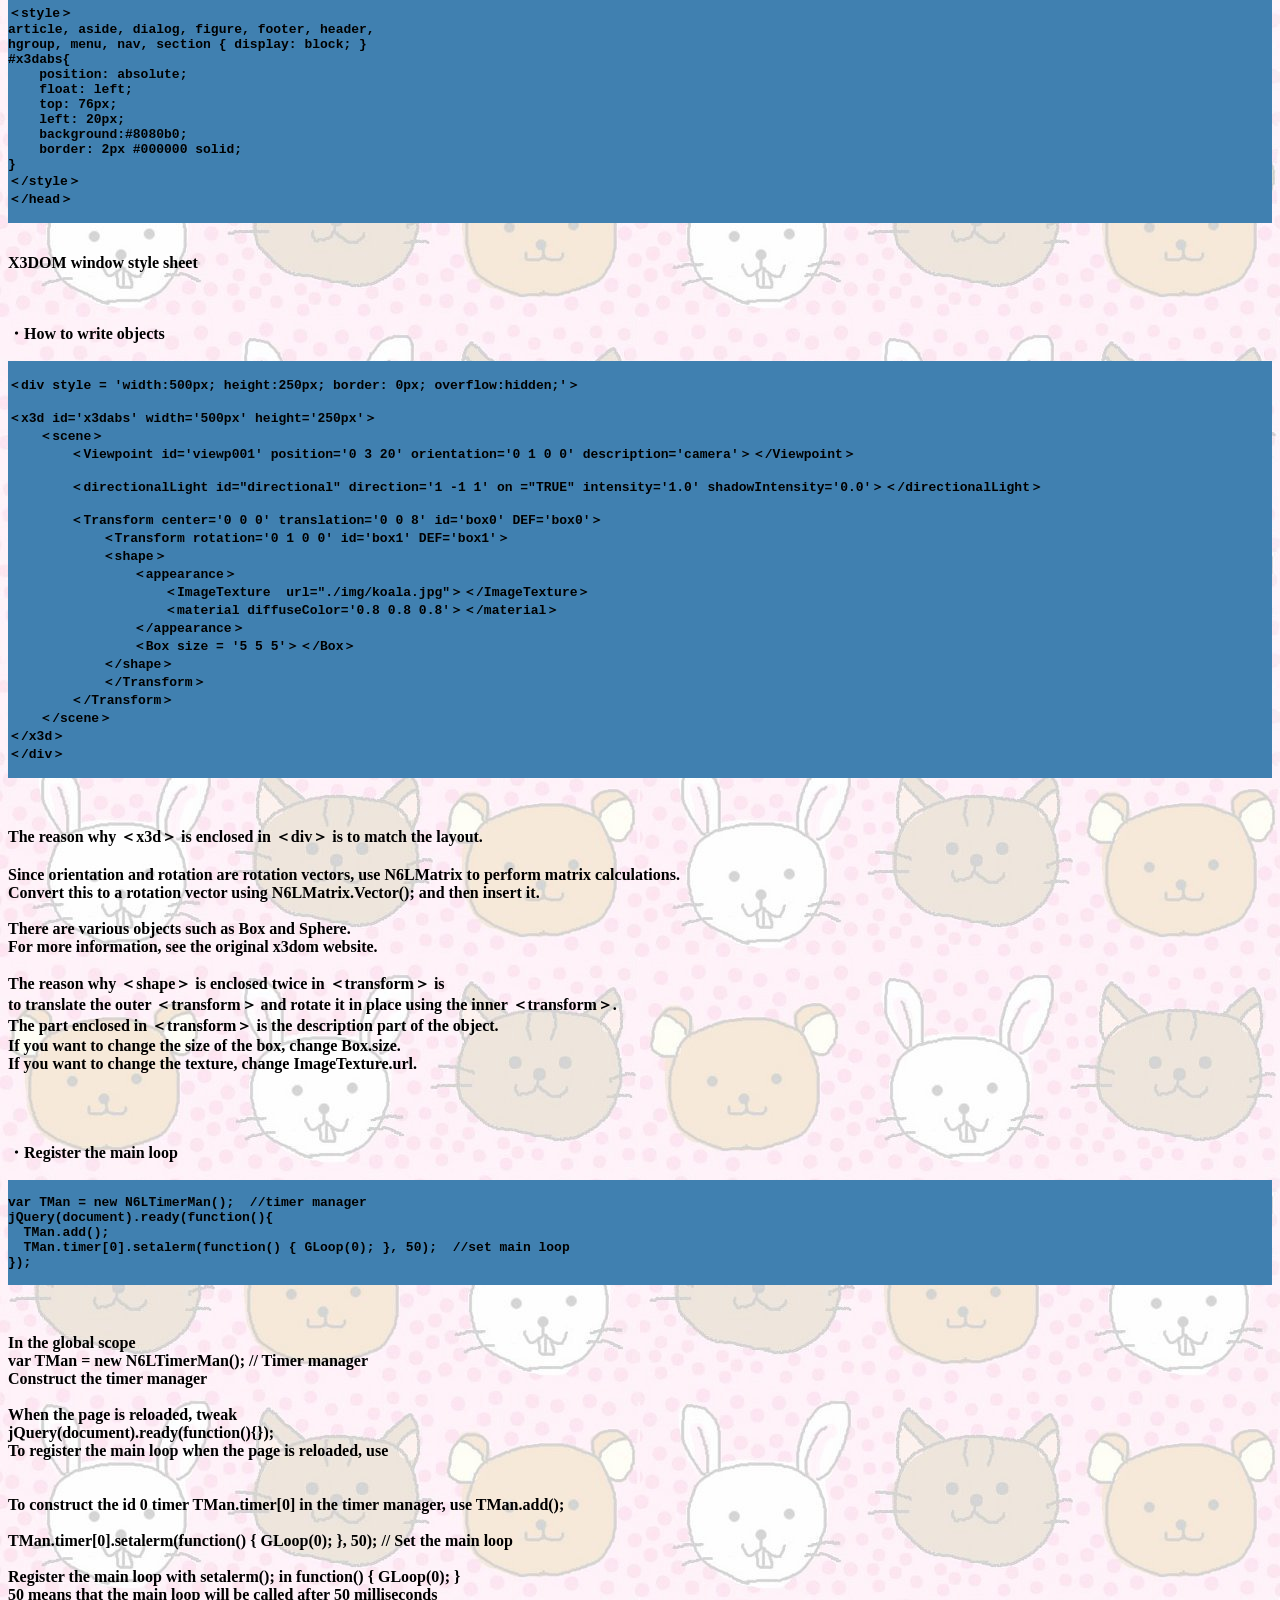
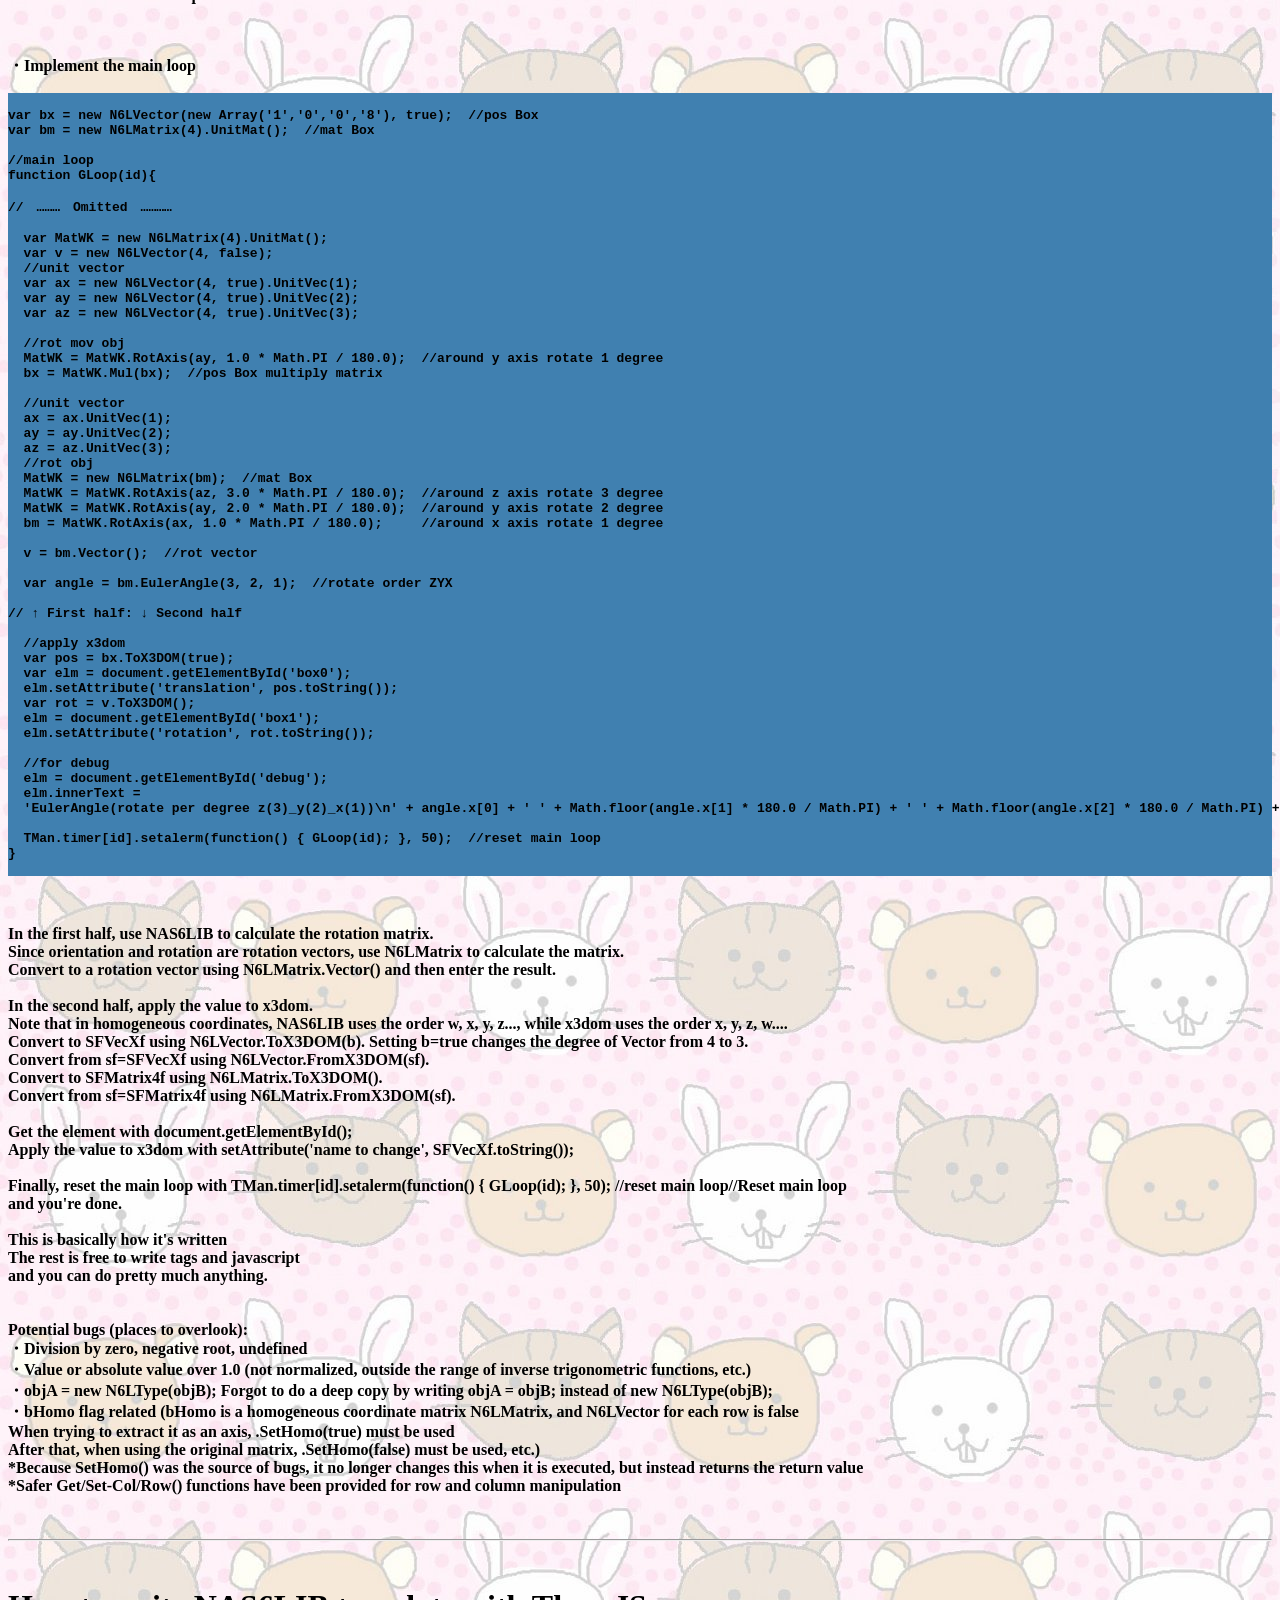
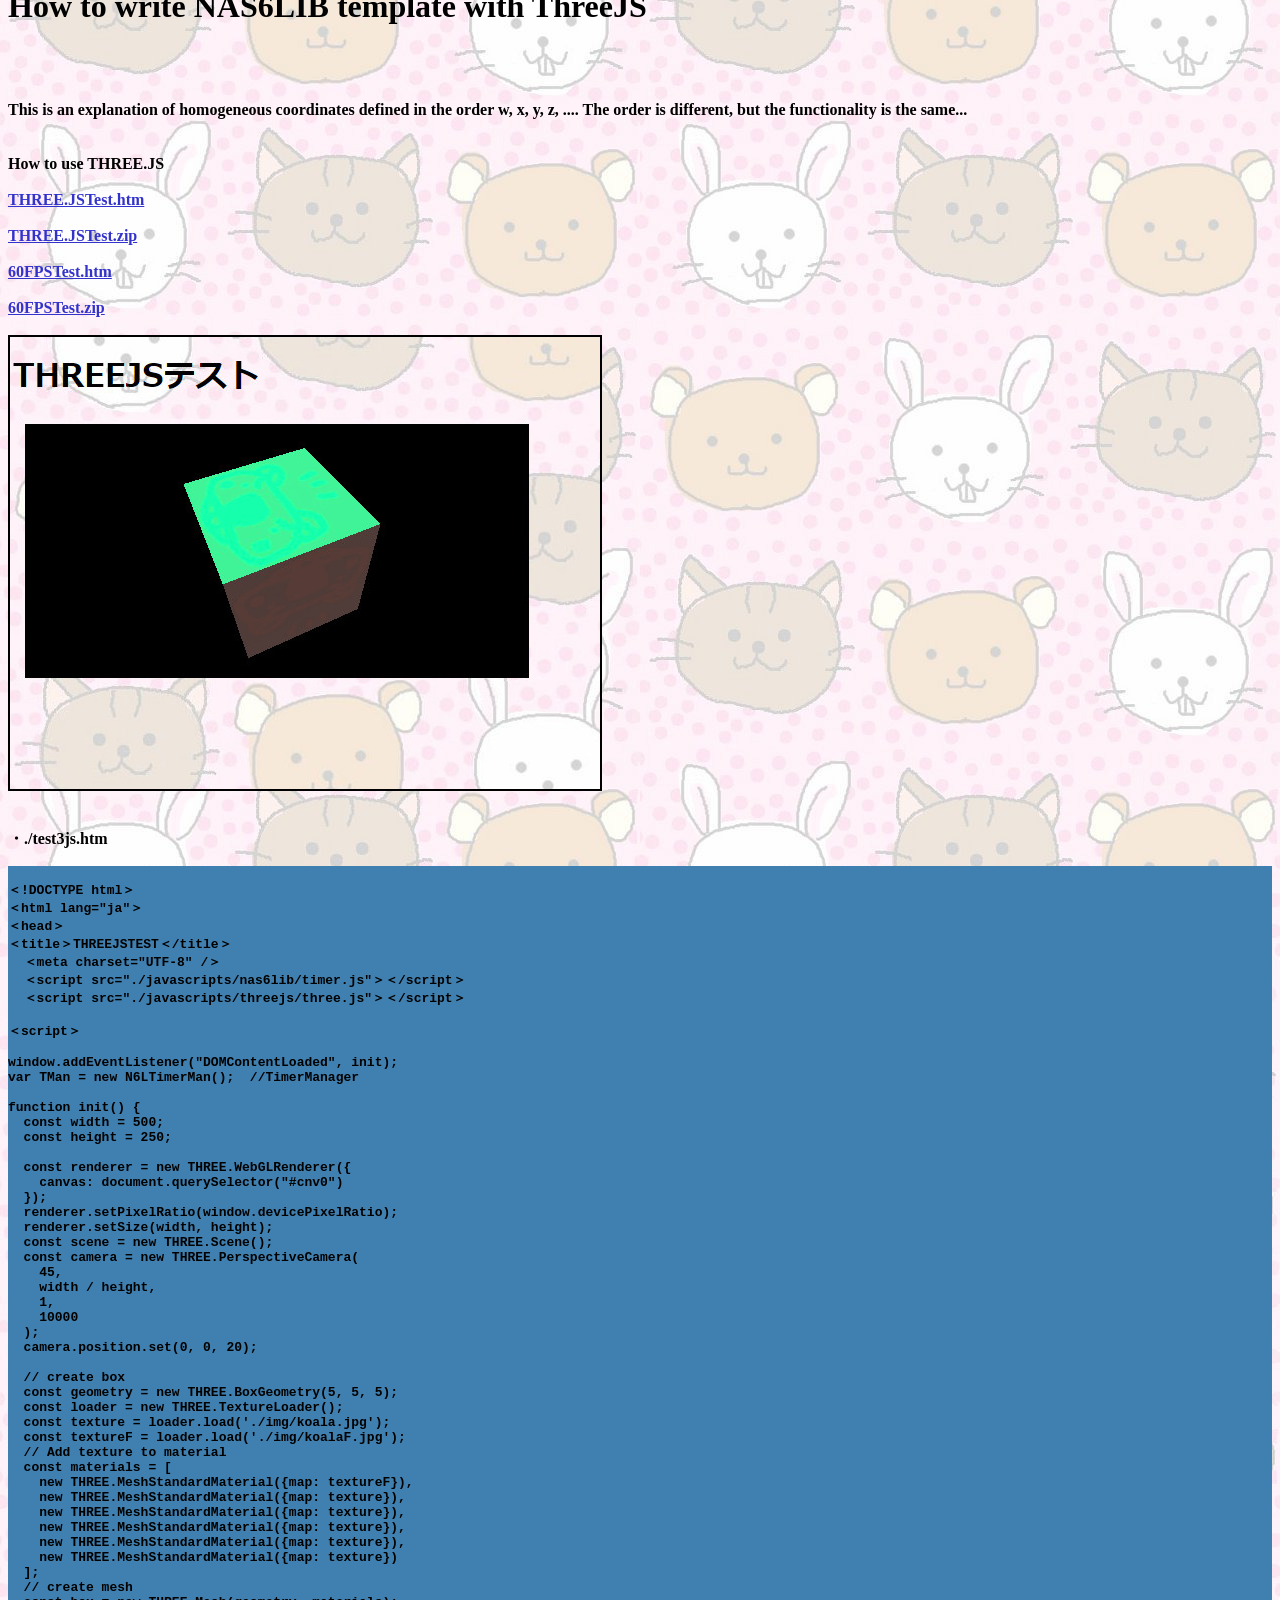
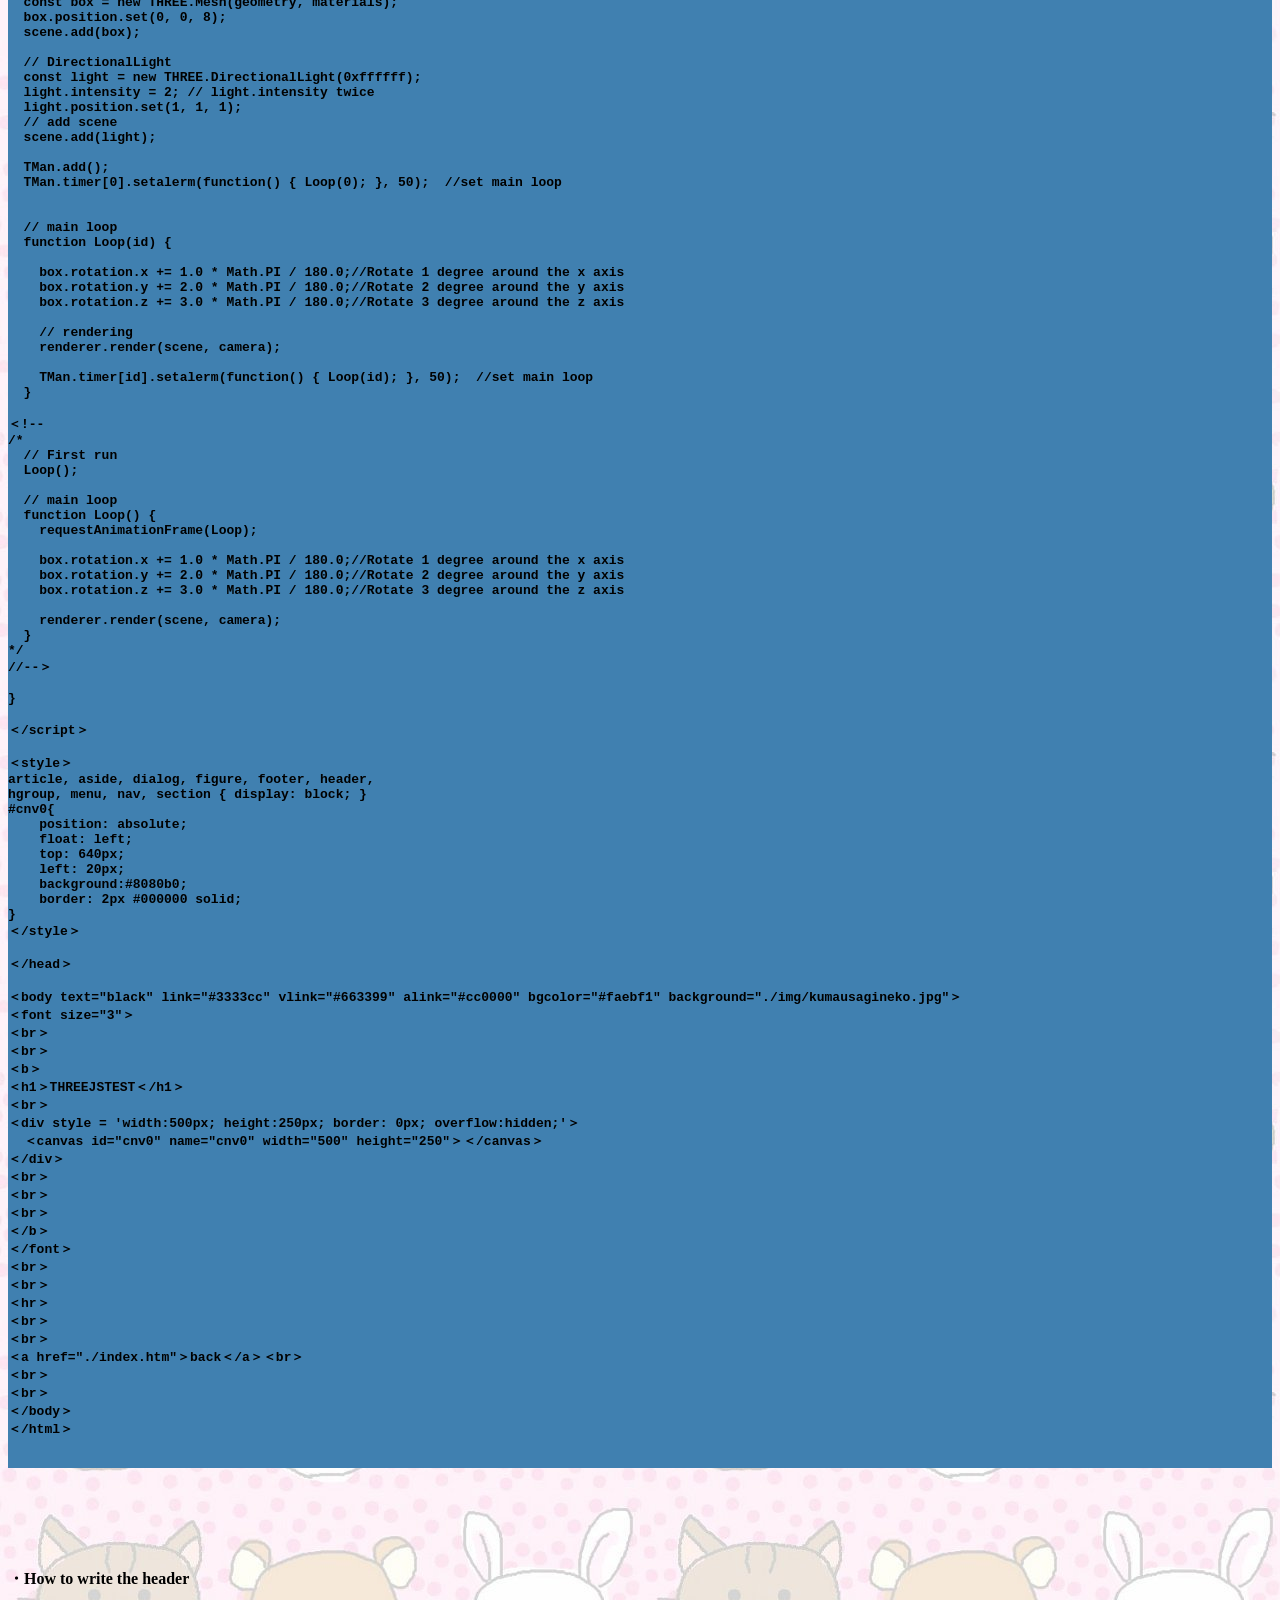
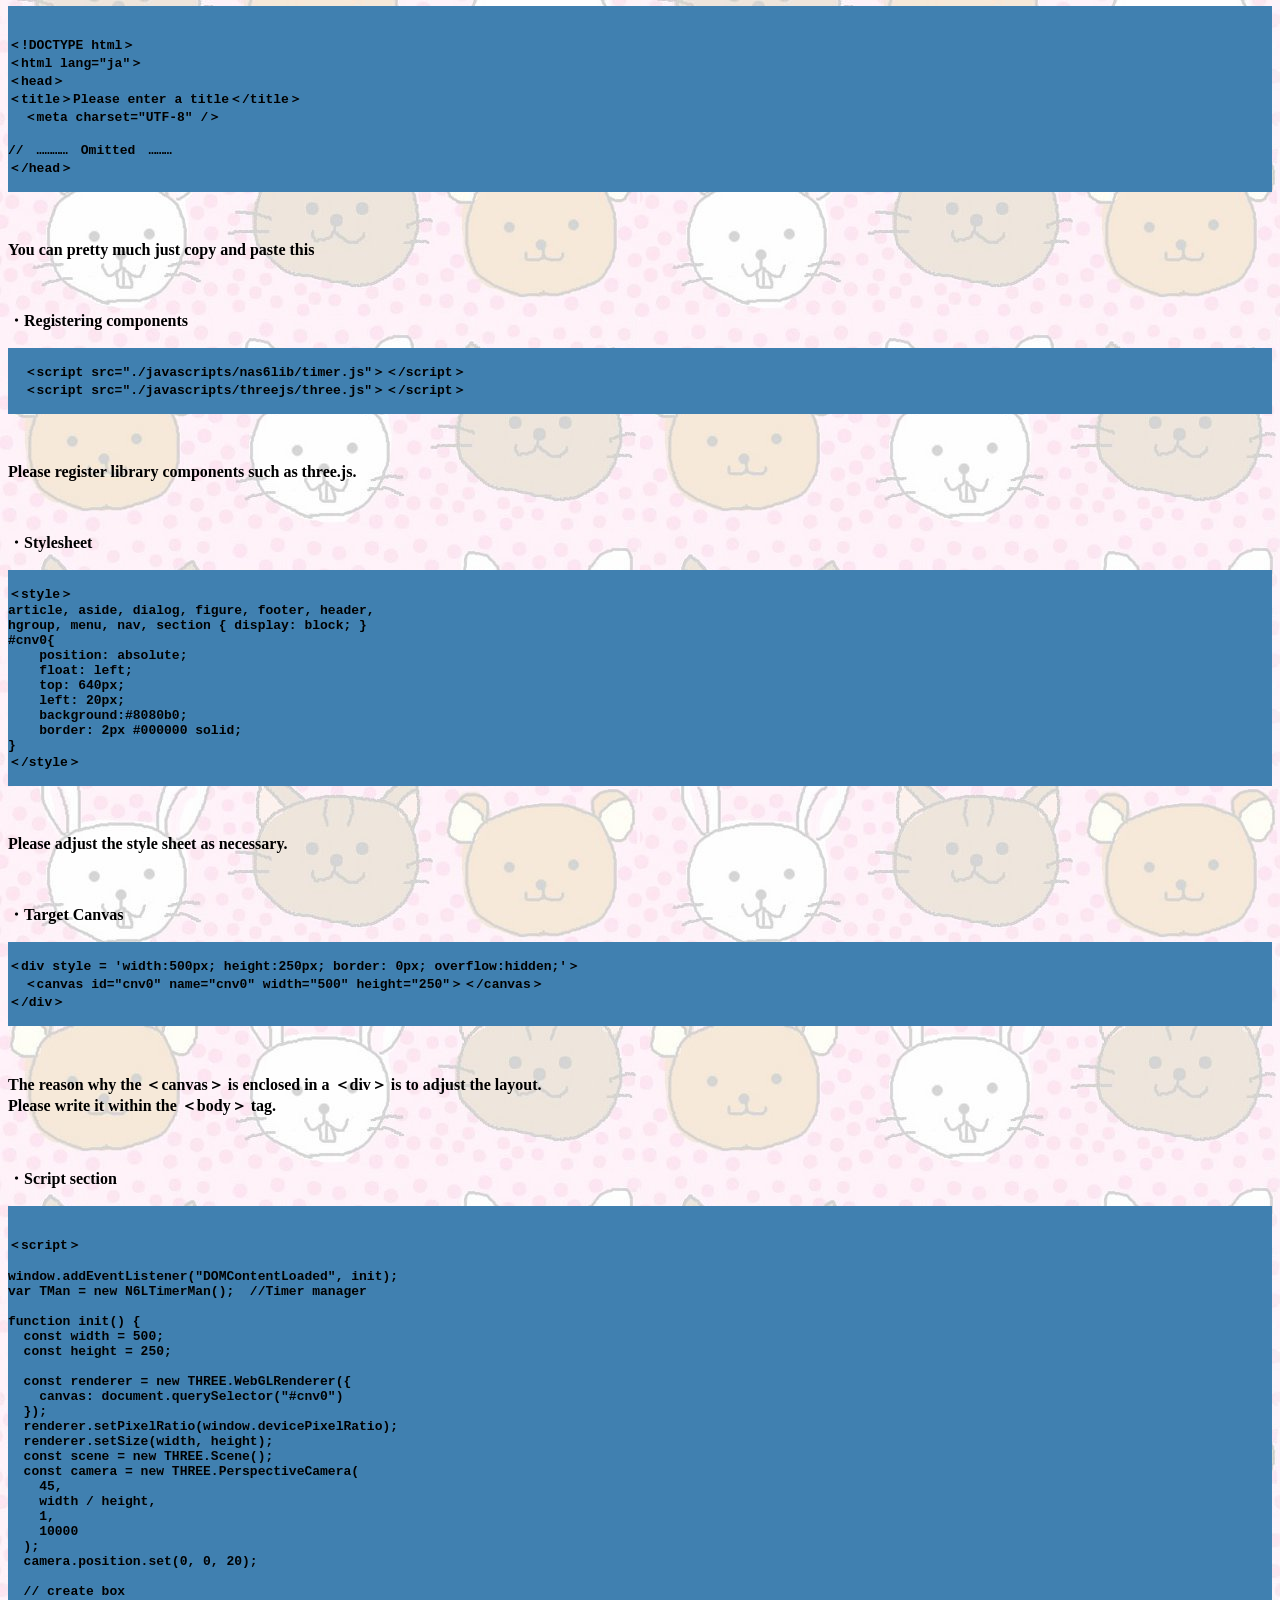
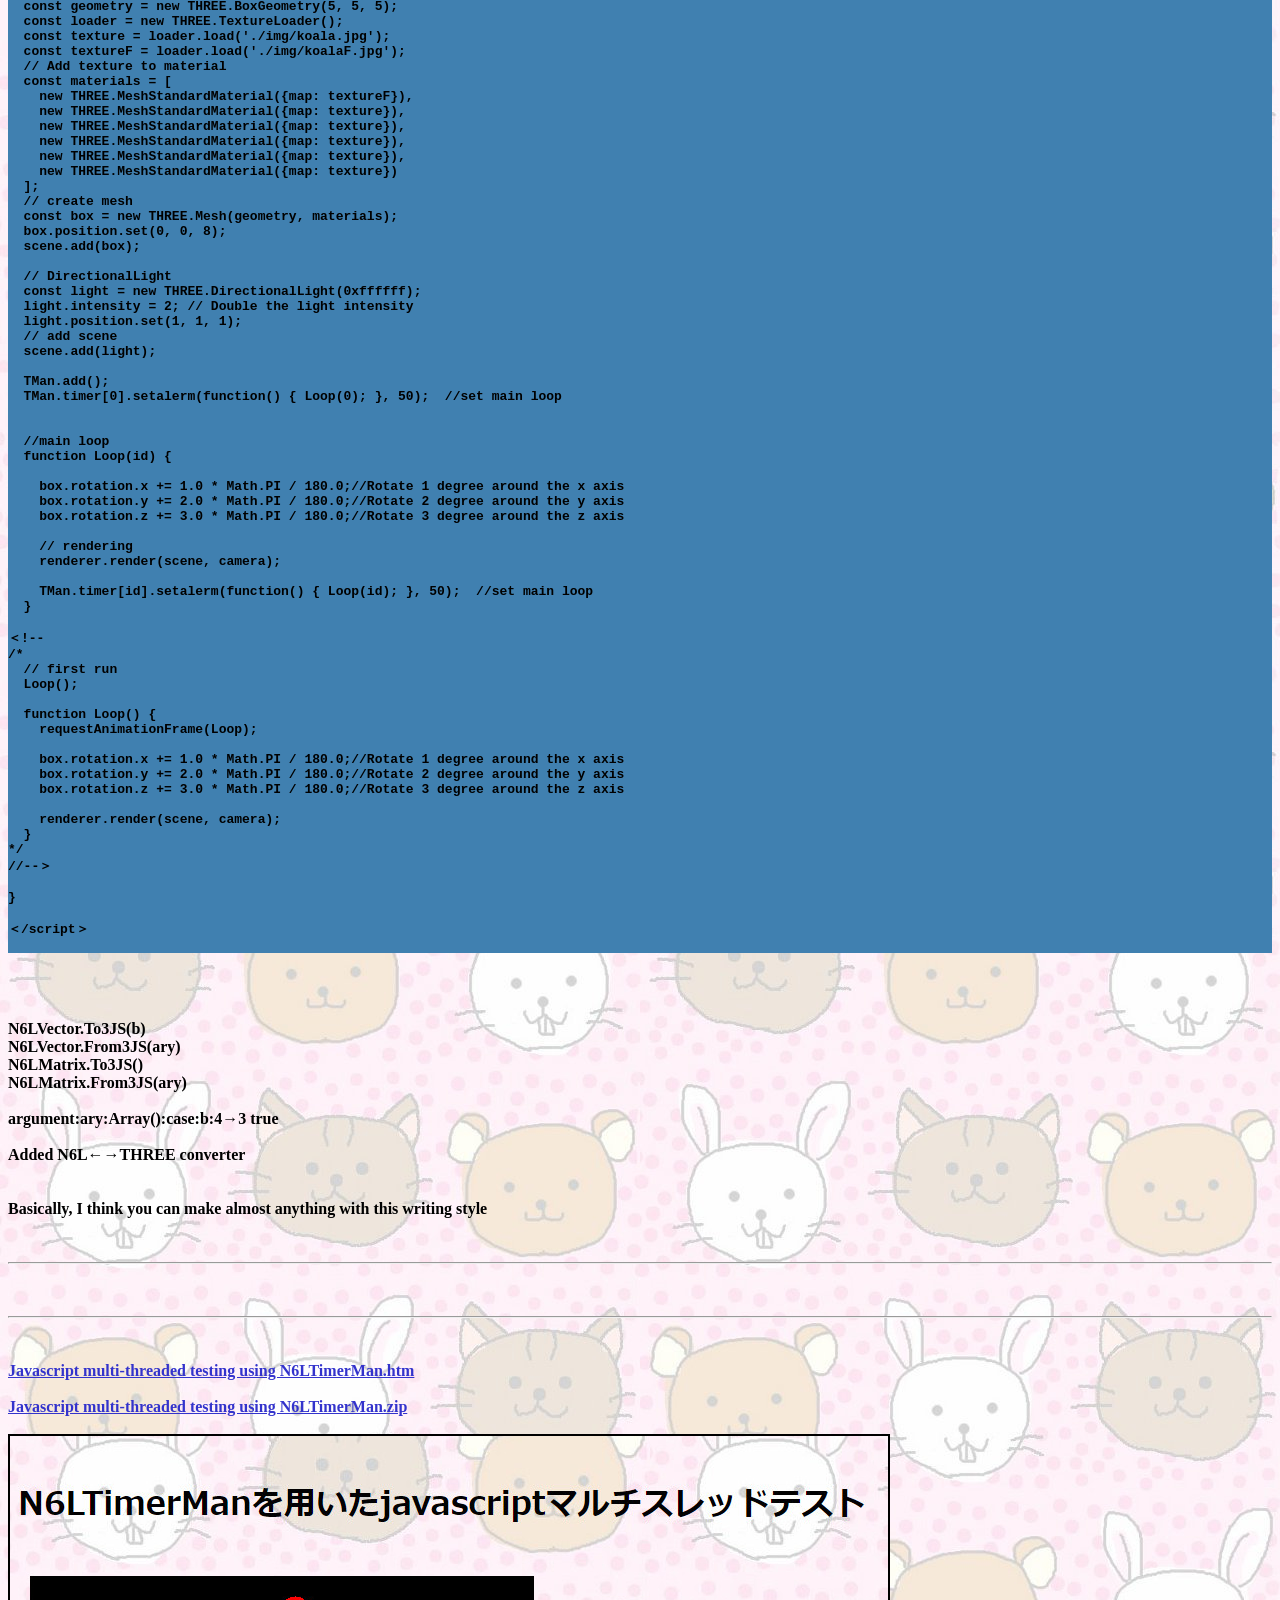
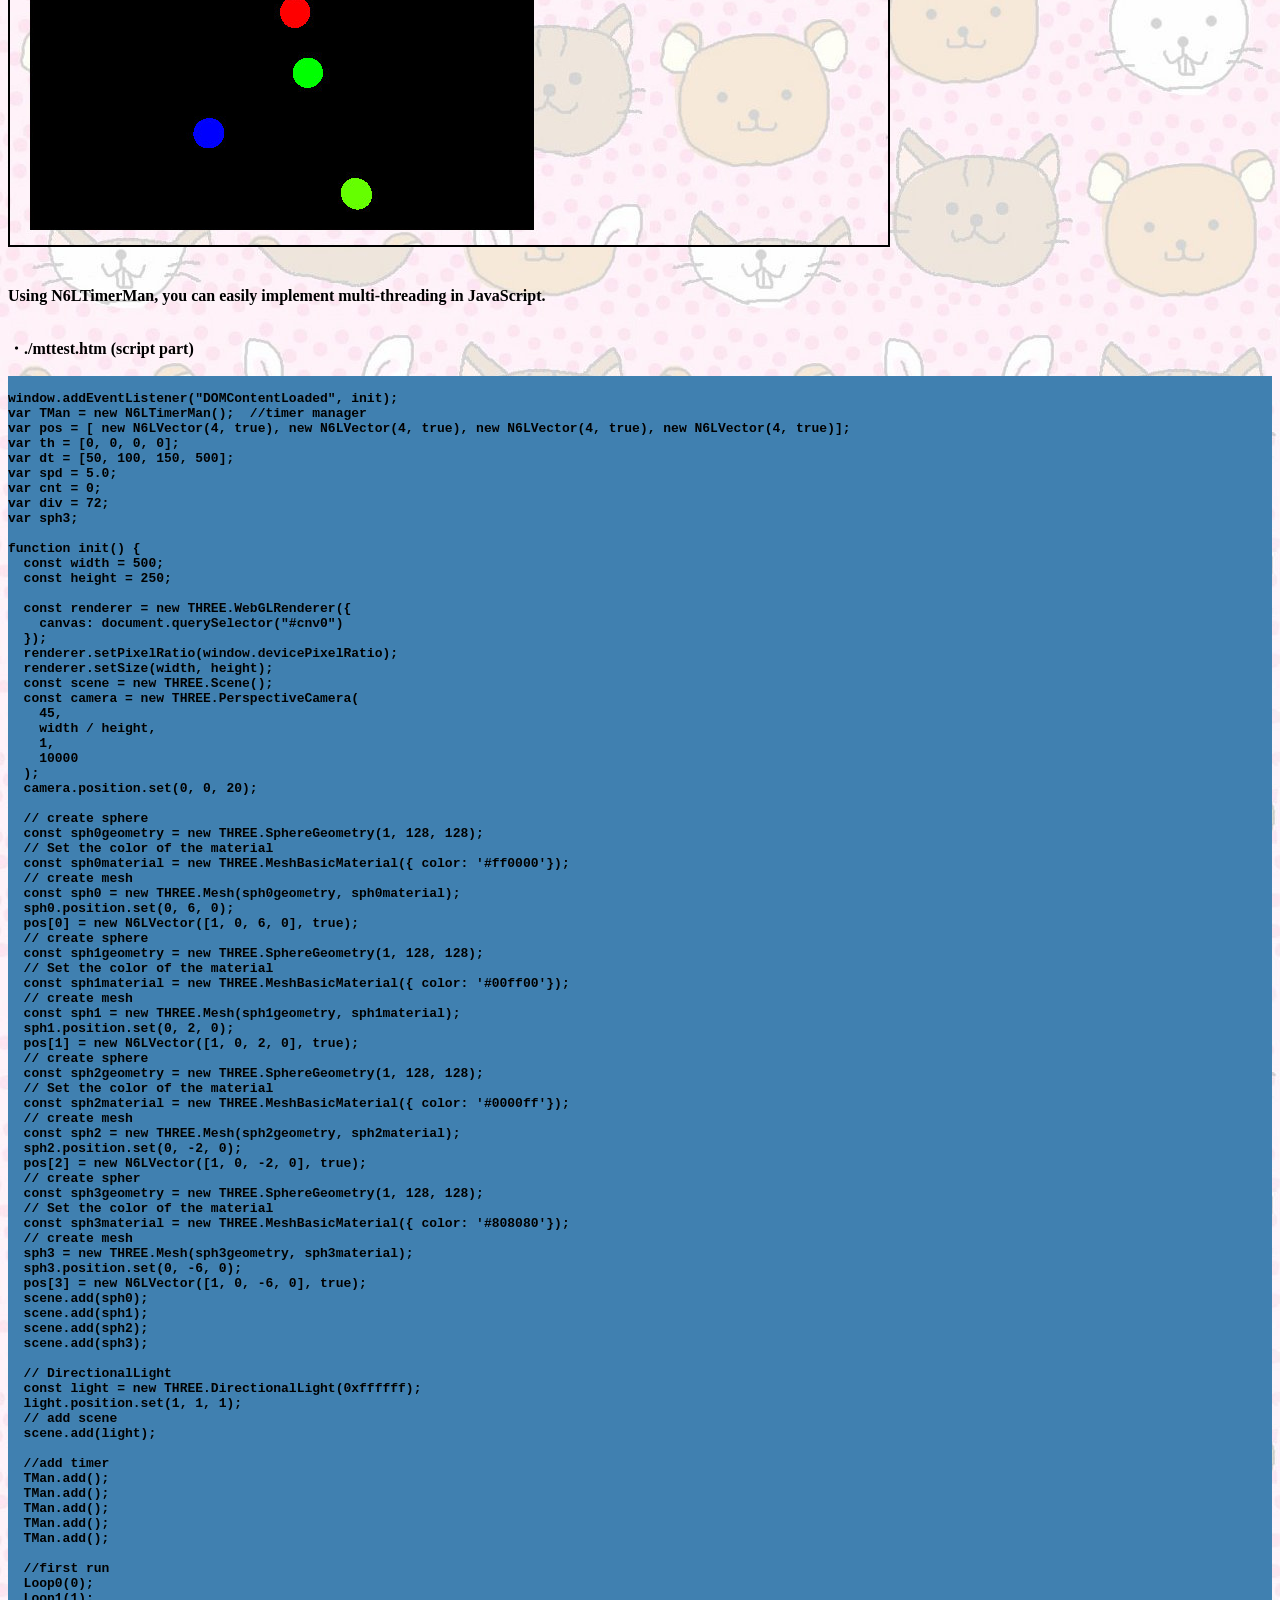
==== commit c2681fea: "Update print statement from 'Hello' to 'Goodbye'" ====
--- a/index.htm
+++ b/index.htm
@@ -43,7 +43,7 @@
 <a href="https://nas6mixfoolv.github.io/NAS6LIB/test002.htm">Arbitrary-precision floating-point scientific calculator</a><br>
 <a href="https://nas6mixfoolv.github.io/NAS6LIB/koyomiEx000.htm">Gregorian and Julian calendar date calculation</a><br>
 <a href="https://nas6mixfoolv.github.io/NAS6LIB/pillbox000.htm">Artillery simulation game</a><br>
-<br>
+<a href="https://nas6mixfoolv.github.io/NAS6LIB/sudoku_generator_solver000.htm">NumberPlace</a><br>
 <br>
 
 <div style = 'width:500px; height:250px; border: 0px; overflow:hidden;'>
